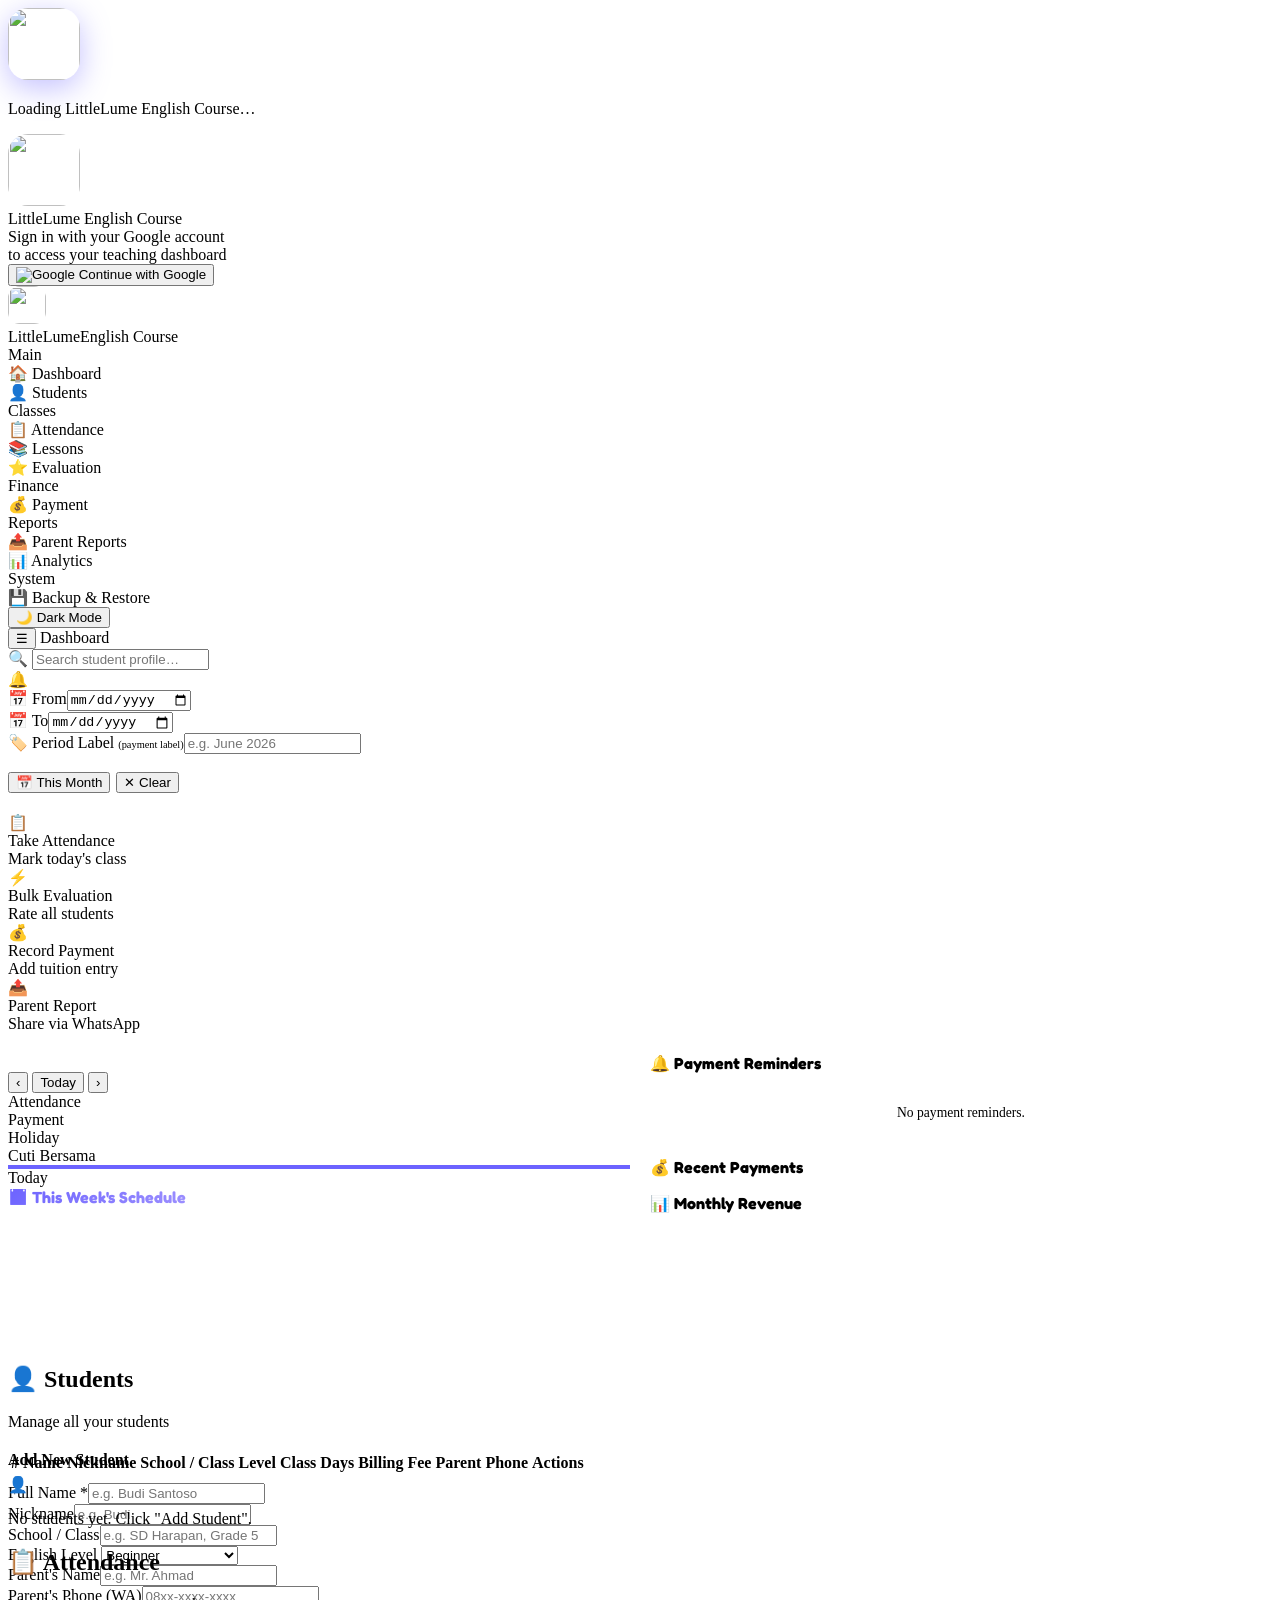
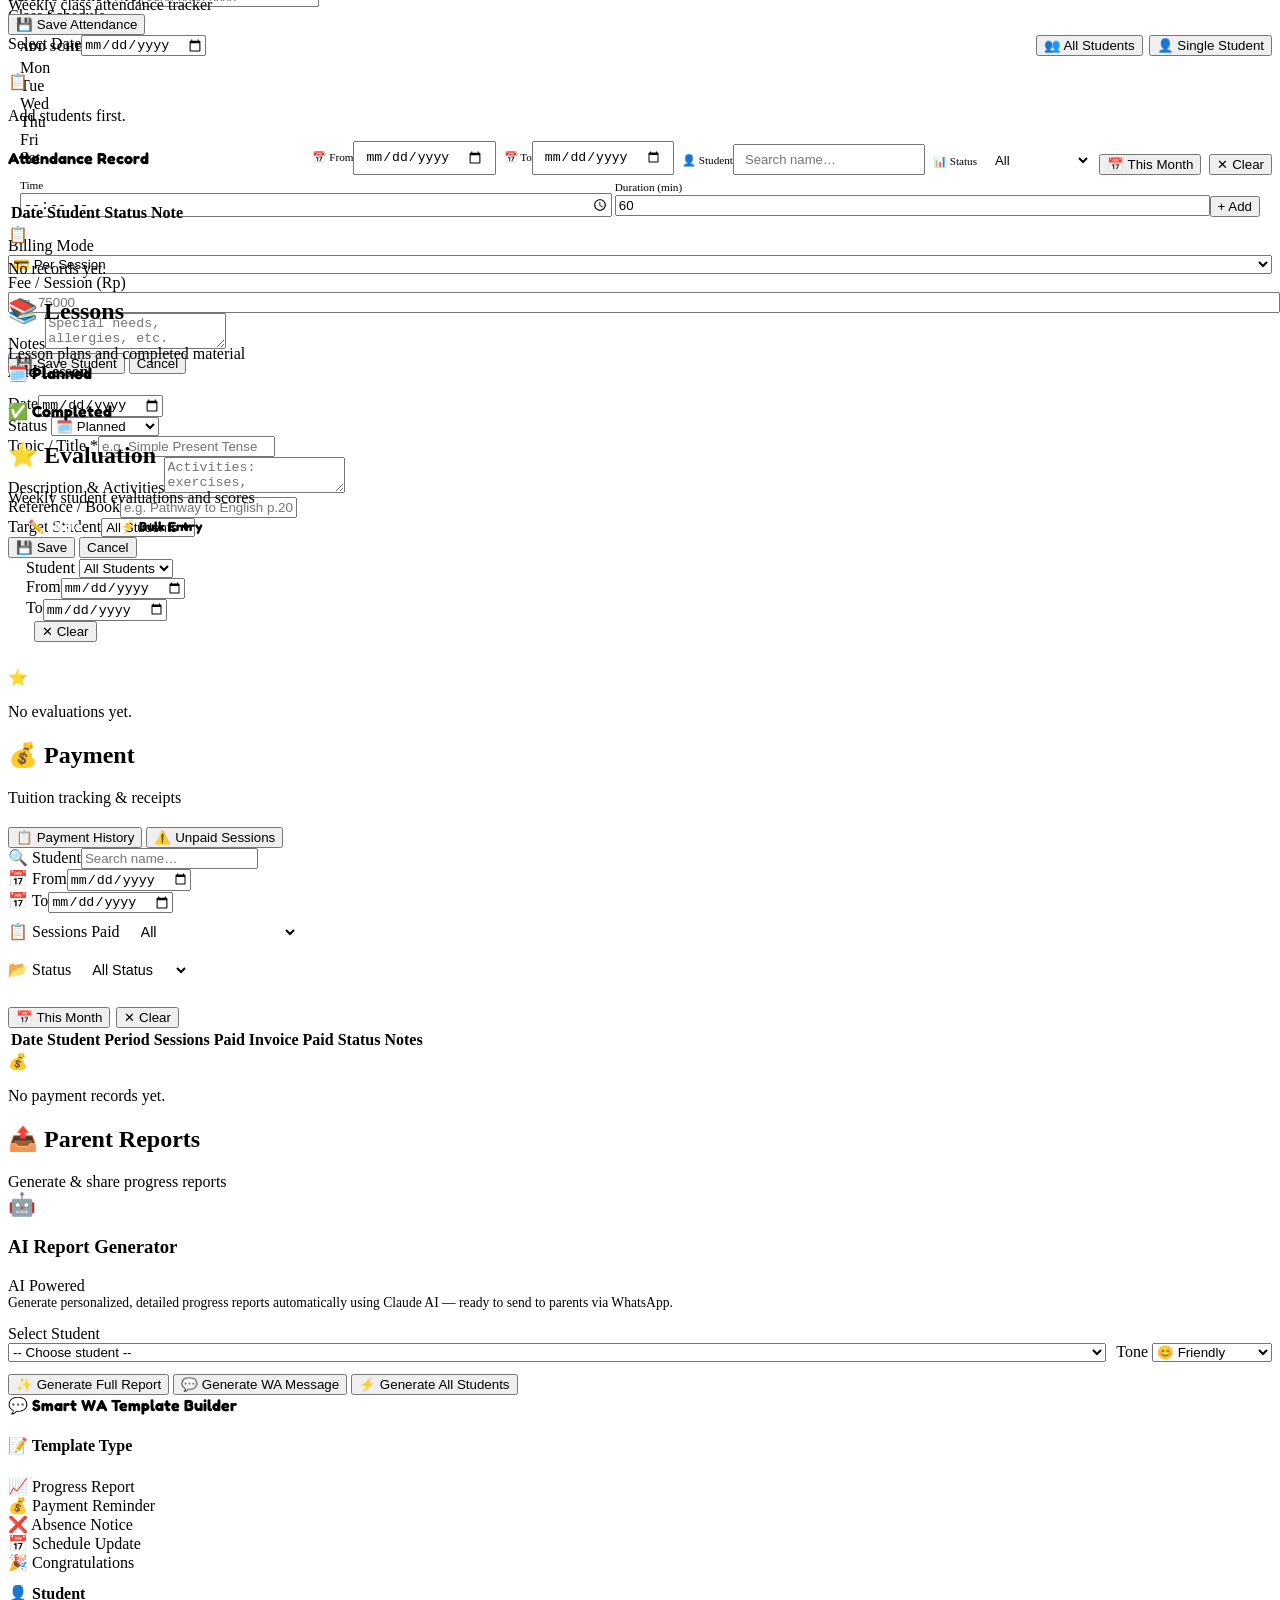
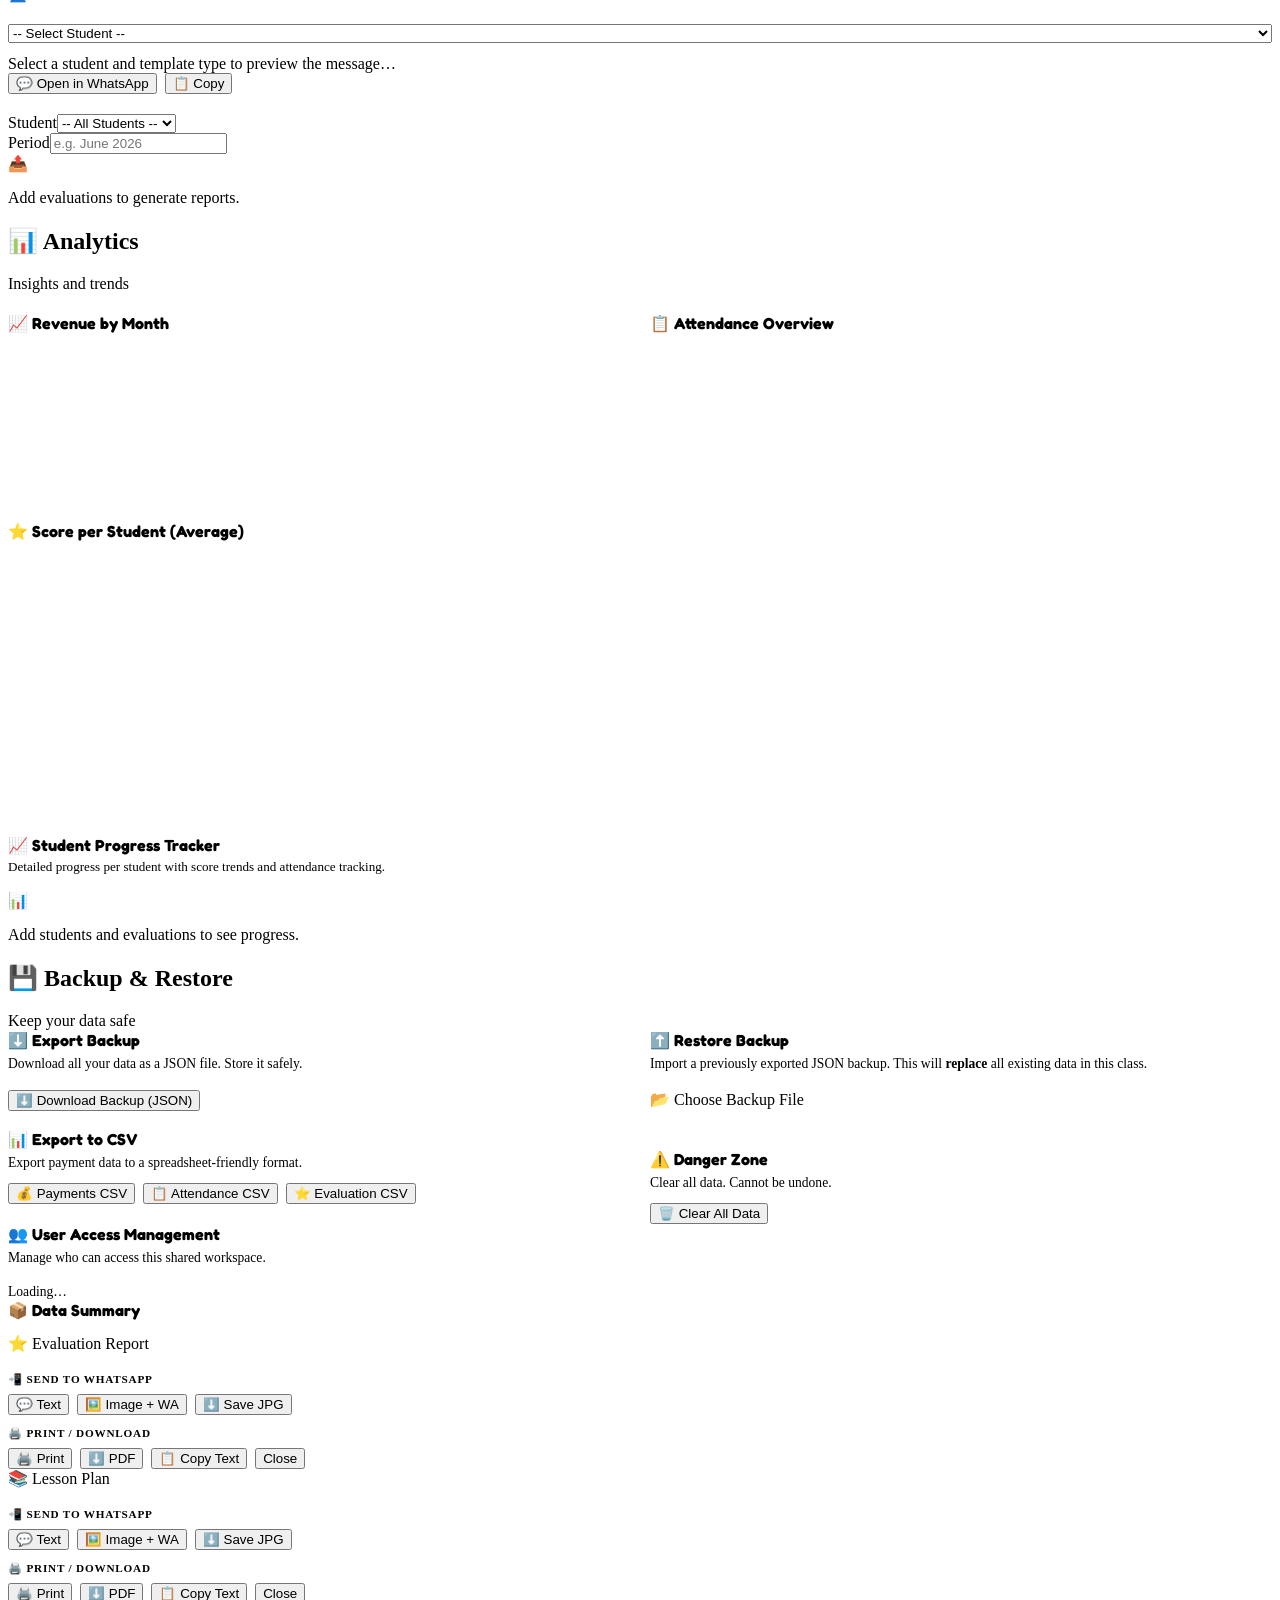
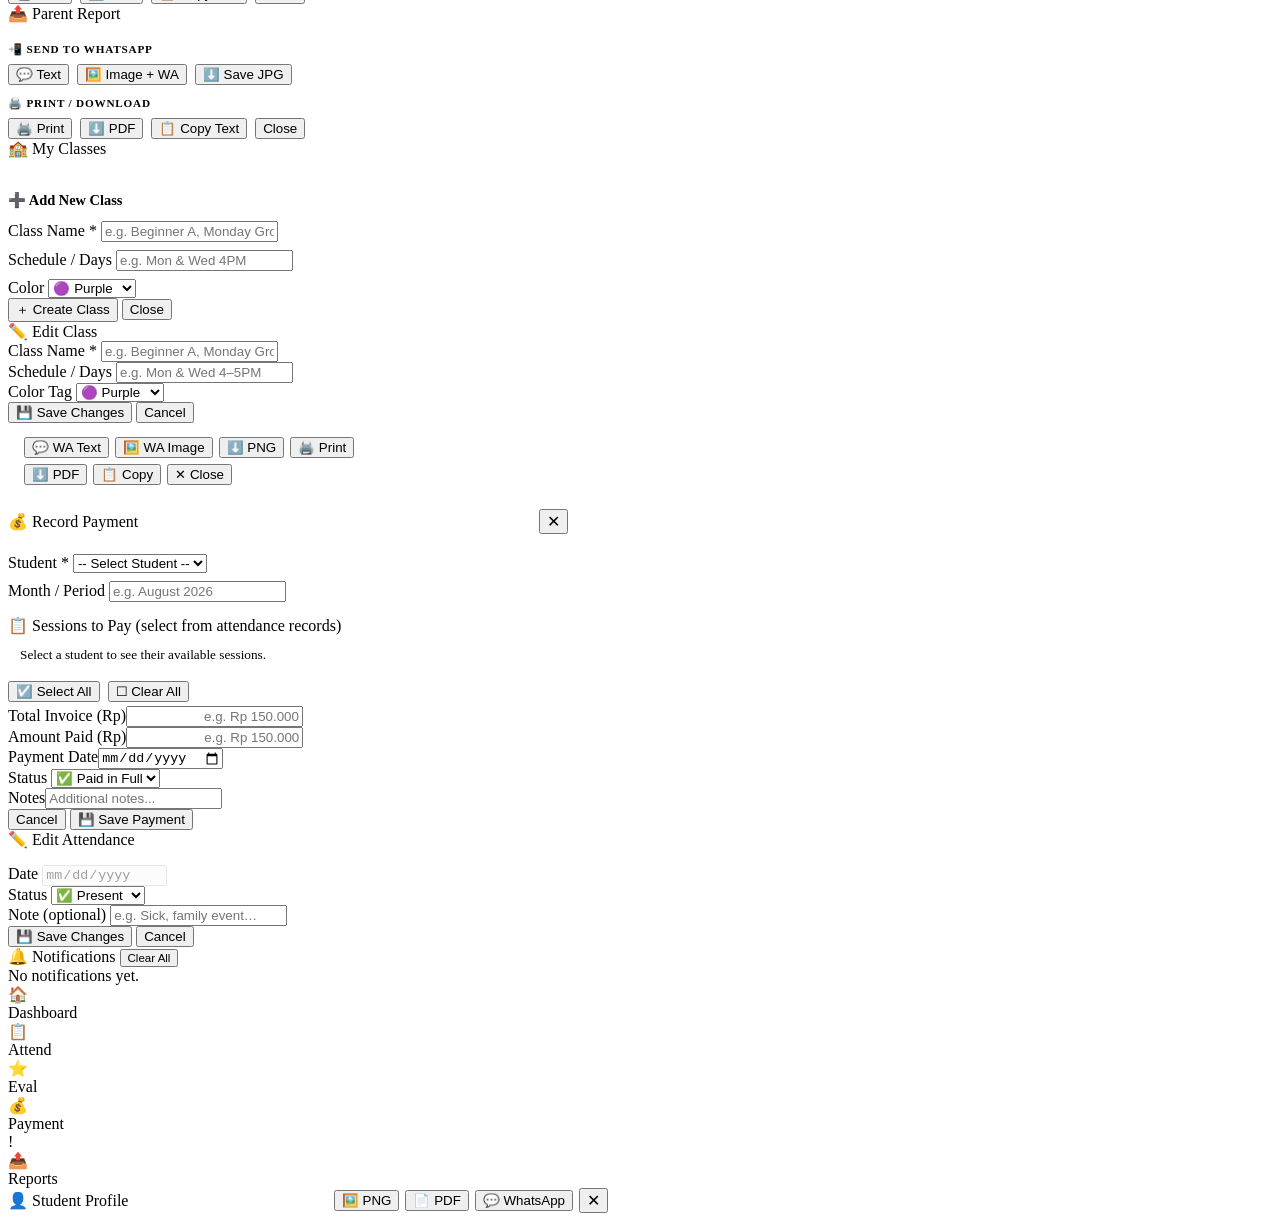
==== index.html @ 8a04143f "update index" ====
<!DOCTYPE html>
<!-- LittleLume v3 | built 2026-08-01 22:21 -->
<html lang="en">
<head>
<meta charset="UTF-8">
<meta name="viewport" content="width=device-width, initial-scale=1.0">
<title>LittleLume English Course</title>
<link rel="manifest" href="manifest.json">
<link rel="icon" type="image/png" sizes="192x192" href="icon-192.png">
<link rel="icon" type="image/png" sizes="512x512" href="icon-512.png">
<link rel="apple-touch-icon" sizes="180x180" href="apple-touch-icon.png">
<meta name="theme-color" content="#6c63ff">
<meta name="apple-mobile-web-app-capable" content="yes">
<meta name="apple-mobile-web-app-status-bar-style" content="default">
<meta name="apple-mobile-web-app-title" content="LittleLume">
<meta name="mobile-web-app-capable" content="yes">
<meta name="application-name" content="LittleLume English Course">
<link href="https://fonts.googleapis.com/css2?family=Plus+Jakarta+Sans:wght@400;500;600;700;800&family=Fredoka One:wght@700;800&display=swap" rel="stylesheet">
<link rel="stylesheet" href="css/styles.css">
<script src="https://cdnjs.cloudflare.com/ajax/libs/html2canvas/1.4.1/html2canvas.min.js"></script>
<script src="https://cdnjs.cloudflare.com/ajax/libs/Chart.js/4.4.1/chart.umd.min.js"></script>
<script src="https://cdnjs.cloudflare.com/ajax/libs/jspdf/2.5.1/jspdf.umd.min.js"></script>
<!-- Firebase v10 CDN (compat mode = no bundler needed) -->
<script src="https://www.gstatic.com/firebasejs/10.12.2/firebase-app-compat.js"></script>
<script src="https://www.gstatic.com/firebasejs/10.12.2/firebase-auth-compat.js"></script>
<script src="https://www.gstatic.com/firebasejs/10.12.2/firebase-firestore-compat.js"></script>
</head>
<body data-theme="dark">

<!-- ══ LOADING SCREEN ══ -->
<div id="loading-screen">
  <img src="https://raw.githubusercontent.com/reyhanlabs/bunrey-course/refs/heads/main/favicon.ico" style="width:72px;height:72px;border-radius:20px;object-fit:cover;box-shadow:0 8px 30px rgba(108,99,255,0.4)">
  <div class="spin"></div>
  <p>Loading LittleLume English Course…</p>
</div>

<!-- ══ LOGIN SCREEN ══ -->
<div id="login-screen">
  <div class="login-box">
    <div class="login-mark" style="background:none;padding:0;overflow:hidden"><img src="https://raw.githubusercontent.com/reyhanlabs/bunrey-course/refs/heads/main/favicon.ico" style="width:72px;height:72px;object-fit:cover;border-radius:20px"></div>
    <div class="login-title">LittleLume English Course</div>
    <div class="login-sub">Sign in with your Google account<br>to access your teaching dashboard</div>
    <button class="btn-google" onclick="signInGoogle()">
      <img src="https://www.gstatic.com/firebasejs/ui/2.0.0/images/auth/google.svg" alt="Google">
      Continue with Google
    </button>
    <div class="login-err" id="login-err"></div>
  </div>
</div>

<!-- SIDEBAR BACKDROP (mobile) -->
<div id="sidebar-backdrop" onclick="closeSidebar()"></div>

<!-- SIDEBAR -->
<nav id="sidebar">
  <div class="sb-logo">
    <div class="mark" style="background:none;padding:0;overflow:hidden"><img src="https://raw.githubusercontent.com/reyhanlabs/bunrey-course/refs/heads/main/favicon.ico" style="width:38px;height:38px;object-fit:cover;border-radius:12px"></div>
    <div class="brand">LittleLume<span>English Course</span></div>
  </div>
  <div class="sb-nav">
    <div class="nav-section">Main</div>
    <div class="nav-item active" data-page="dashboard"><span class="ico">🏠</span> Dashboard</div>
    <div class="nav-item" data-page="students"><span class="ico">👤</span> Students</div>
    <div class="nav-section">Classes</div>
    <div class="nav-item" data-page="attendance"><span class="ico">📋</span> Attendance</div>
    <div class="nav-item" data-page="lessons"><span class="ico">📚</span> Lessons</div>
    <div class="nav-item" data-page="evaluation"><span class="ico">⭐</span> Evaluation</div>
    <div class="nav-section">Finance</div>
    <div class="nav-item" data-page="payment"><span class="ico">💰</span> Payment <span class="badge-count" id="unpaid-badge" style="display:none">!</span></div>
    <div class="nav-section">Reports</div>
    <div class="nav-item" data-page="reports"><span class="ico">📤</span> Parent Reports</div>
    <div class="nav-item" data-page="analytics"><span class="ico">📊</span> Analytics</div>
    <div class="nav-section">System</div>
    <div class="nav-item" data-page="backup"><span class="ico">💾</span> Backup & Restore</div>
  </div>
  <div class="sb-footer">
    <button class="dark-toggle" onclick="toggleTheme()">
      <span id="theme-icon">🌙</span> <span id="theme-label">Dark Mode</span>
      <div class="toggle-knob"></div>
    </button>
  </div>
</nav>

<!-- MAIN -->
<div id="main">
  <div class="topbar">
    <button class="hamburger" onclick="toggleSidebar()">☰</button>
    <span class="topbar-title" id="topbar-title">Dashboard</span>
    <div class="topbar-right" id="topbar-actions">
      <!-- Global Search -->
      <div class="global-search" id="global-search-wrap">
        <span class="search-icon">🔍</span>
        <input type="text" id="global-search" placeholder="Search student profile…" oninput="globalSearch(this.value)" onfocus="document.getElementById('global-search-wrap').classList.add('active')" onblur="setTimeout(()=>{closeSearch();document.getElementById('global-search-wrap').classList.remove('active')},200)">
        <div class="search-results" id="search-results"></div>
      </div>
      <!-- Class Switcher -->
      <div class="class-switcher" id="class-switcher" onclick="openModal('modal-classes')" style="display:none" title="Switch class">
        <div class="cs-dot" id="cs-dot"></div>
        <span class="cs-name" id="cs-name">No Class</span>
        <span class="cs-arrow">▼</span>
      </div>
      <!-- Notification Bell -->
      <div class="notif-btn" id="notif-btn" onclick="toggleNotifPanel()" title="Notifications">
        🔔
        <div class="notif-dot" id="notif-dot"></div>
      </div>
      <div id="sync-status" style="display:none"><span class="sync-dot" id="sync-dot"></span><span id="sync-label">Synced</span></div>
      <div class="user-chip" id="user-chip" onclick="signOutUser()" title="Sign out" style="display:none">
        <img class="user-avatar" id="user-avatar" src="" alt="U">
        <span id="user-name">Me</span>
      </div>
    </div>
  </div>
  <div class="page-content">

    <!-- ══════════════════ DASHBOARD ══════════════════ -->
    <div class="page active" id="page-dashboard">
      <!-- Period Filter -->
      <div class="filter-bar" style="margin-bottom:20px">
        <div class="form-group"><label>📅 From</label><input type="date" id="dash-dari" onchange="renderDashboard()"></div>
        <div class="form-group"><label>📅 To</label><input type="date" id="dash-sampai" onchange="renderDashboard()"></div>
        <div class="form-group"><label title="Filter by payment period label, e.g. 'June 2026'">🏷️ Period Label <span style="font-size:0.65rem;color:var(--muted);font-weight:500">(payment label)</span></label><input type="text" id="dash-periode" placeholder="e.g. June 2026" oninput="renderDashboard()"></div>
        <div class="form-group" style="justify-content:flex-end"><label>&nbsp;</label>
          <div style="display:flex;gap:6px">
            <button class="btn sm" onclick="setCurrentMonthDashFilter()" title="Set filter to current month" style="white-space:nowrap">📅 This Month</button>
            <button class="btn sm" onclick="clearDashFilter()">✕ Clear</button>
          </div>
        </div>
      </div>

      <!-- Quick Actions -->
      <div class="quick-actions">
        <div class="quick-action qa-attendance" onclick="navigate('attendance')">
          <div class="qa-icon">📋</div>
          <div class="qa-label">Take Attendance</div>
          <div class="qa-sub">Mark today's class</div>
        </div>
        <div class="quick-action qa-eval" onclick="navigate('evaluation');switchEvalTab('bulk')">
          <div class="qa-icon">⚡</div>
          <div class="qa-label">Bulk Evaluation</div>
          <div class="qa-sub">Rate all students</div>
        </div>
        <div class="quick-action qa-payment" onclick="navigate('payment');openPaymentForm()">
          <div class="qa-icon">💰</div>
          <div class="qa-label">Record Payment</div>
          <div class="qa-sub">Add tuition entry</div>
        </div>
        <div class="quick-action qa-report" onclick="navigate('reports')">
          <div class="qa-icon">📤</div>
          <div class="qa-label">Parent Report</div>
          <div class="qa-sub">Share via WhatsApp</div>
        </div>
      </div>

      <div id="dash-alerts"></div>
      <div class="card-grid card-grid-4" style="margin-bottom:20px" id="dash-stats"></div>

      <!-- Main dashboard grid -->
      <div style="display:grid;grid-template-columns:1fr 1fr;gap:20px;margin-bottom:20px;min-width:0" id="dash-grid">
        <div style="min-width:0;overflow:hidden">
          <!-- Calendar -->
          <div class="cal-wrap">
            <div class="cal-header">
              <h3 id="cal-month-label"></h3>
              <div class="cal-nav">
                <button class="cal-nav-btn" onclick="calNav(-1)">‹</button>
                <button class="cal-today-btn" onclick="calToday()">Today</button>
                <button class="cal-nav-btn" onclick="calNav(1)">›</button>
              </div>
            </div>
            <div class="cal-body">
              <div class="cal-grid" id="cal-grid"></div>
            </div>
            <div class="cal-legend">
              <div class="cal-legend-item"><div class="cal-legend-dot" style="background:var(--green)"></div>Attendance</div>
              <div class="cal-legend-item"><div class="cal-legend-dot" style="background:var(--yellow)"></div>Payment</div>
              <div class="cal-legend-item"><div class="cal-legend-dot" style="background:var(--red)"></div>Holiday</div>
              <div class="cal-legend-item"><div class="cal-legend-dot" style="background:var(--orange)"></div>Cuti Bersama</div>
              <div class="cal-legend-item"><div class="cal-legend-dot" style="background:#fff;border:2px solid #6c63ff"></div>Today</div>
            </div>
            <div class="cal-holiday-info" id="cal-holiday-info"></div>
          </div>
          <!-- Weekly Schedule -->
          <div class="card" style="margin-bottom:0;border-top:3px solid var(--accent)">
            <div style="display:flex;align-items:center;justify-content:space-between;margin-bottom:12px">
              <div style="font-family:'Fredoka One',sans-serif;font-weight:800;background:linear-gradient(135deg,#6c63ff,#9c8fff);-webkit-background-clip:text;-webkit-text-fill-color:transparent">📅 This Week's Schedule</div>
              <div style="font-size:0.72rem;color:var(--muted);font-weight:600" id="week-range-label"></div>
            </div>
            <div class="week-grid" id="dash-week-grid"></div>
            <div id="dash-schedule" style="display:none"></div>
          </div>
        </div>
        <div>
          <!-- Payment Reminders -->
          <div class="card" style="margin-bottom:20px;border-top:3px solid var(--red)">
            <div style="font-family:'Fredoka One',sans-serif;font-weight:800;margin-bottom:16px;display:flex;align-items:center;justify-content:space-between">
              <span>🔔 Payment Reminders</span>
              <span class="chip chip-red" id="reminder-count" style="display:none"></span>
            </div>
            <div id="dash-reminders"><div style="color:var(--muted);font-size:0.85rem;text-align:center;padding:16px">No payment reminders.</div></div>
          </div>
          <!-- Recent Payments -->
          <div class="card" style="border-top:3px solid var(--green)">
            <div style="font-family:'Fredoka One',sans-serif;font-weight:800;margin-bottom:16px">💰 Recent Payments</div>
            <div id="dash-payments"></div>
          </div>
          <!-- Monthly Revenue -->
          <div class="card" style="border-top:3px solid var(--purple)">
            <div style="font-family:'Fredoka One',sans-serif;font-weight:800;margin-bottom:12px">📊 Monthly Revenue</div>
            <div class="chart-box" style="height:120px"><canvas id="chart-revenue"></canvas></div>
          </div>
        </div>
      </div>
    </div>

    <!-- ══════════════════ STUDENTS ══════════════════ -->
    <div class="page" id="page-students">
      <div class="sec-hd">
        <div><h2>👤 Students</h2><div class="sub">Manage all your students</div></div>
      </div>
      <div class="card-grid card-grid-4" id="student-stats" style="margin-bottom:20px"></div>
      <div class="card">
        <div class="form-panel hidden" id="form-student" style="max-height:0">
          <div style="font-weight:800;font-size:1rem;margin-bottom:14px" id="form-student-title">Add New Student</div>
          <input type="hidden" id="s-id">
          <div class="form-row">
            <div class="form-group"><label>Full Name *</label><input type="text" id="s-nama" placeholder="e.g. Budi Santoso"></div>
            <div class="form-group"><label>Nickname</label><input type="text" id="s-nick" placeholder="e.g. Budi"></div>
          </div>
          <div class="form-row">
            <div class="form-group"><label>School / Class</label><input type="text" id="s-kelas" placeholder="e.g. SD Harapan, Grade 5"></div>
            <div class="form-group"><label>English Level</label>
              <select id="s-level">
                <option value="Beginner">Beginner</option><option value="Elementary">Elementary</option>
                <option value="Intermediate">Intermediate</option><option value="Upper-Intermediate">Upper-Intermediate</option>
                <option value="Advanced">Advanced</option>
              </select>
            </div>
          </div>
          <div class="form-row">
            <div class="form-group"><label>Parent's Name</label><input type="text" id="s-namaOrtu" placeholder="e.g. Mr. Ahmad"></div>
            <div class="form-group"><label>Parent's Phone (WA)</label><input type="text" id="s-hp" placeholder="08xx-xxxx-xxxx"></div>
          </div>
          <div class="form-row">
            <div class="form-group" style="flex:2">
              <label>Class Schedule</label>
              <div style="background:var(--bg3);border:1px solid var(--border);border-radius:10px;padding:12px;margin-top:4px">
                <!-- Existing schedule entries -->
                <div id="sched-entries"></div>
                <!-- Add new slot -->
                <div style="margin-bottom:8px">
                  <div style="font-size:0.72rem;font-weight:700;color:var(--muted);margin-bottom:6px;text-transform:uppercase;letter-spacing:0.5px">Add Schedule Slot</div>
                  <div class="day-picker" id="sched-day-picker">
                    <div class="day-btn" data-day="Monday"    onclick="toggleDay(this)">Mon</div>
                    <div class="day-btn" data-day="Tuesday"   onclick="toggleDay(this)">Tue</div>
                    <div class="day-btn" data-day="Wednesday" onclick="toggleDay(this)">Wed</div>
                    <div class="day-btn" data-day="Thursday"  onclick="toggleDay(this)">Thu</div>
                    <div class="day-btn" data-day="Friday"    onclick="toggleDay(this)">Fri</div>
                    <div class="day-btn" data-day="Saturday"  onclick="toggleDay(this)">Sat</div>
                  </div>
                  <div style="display:flex;gap:8px;margin-top:8px;align-items:center">
                    <div class="form-group" style="margin:0;flex:1"><label style="font-size:0.7rem">Time</label><input type="time" id="sched-jam" style="width:100%"></div>
                    <div class="form-group" style="margin:0;flex:1"><label style="font-size:0.7rem">Duration (min)</label><input type="number" id="sched-durasi" value="60" min="15" step="15" style="width:100%"></div>
                    <div style="padding-top:20px"><button class="btn sm primary" onclick="addScheduleSlot()">+ Add</button></div>
                  </div>
                </div>
              </div>
            </div>
            <div class="form-group">
              <label>Billing Mode</label>
              <select id="s-billingtype" onchange="onBillingTypeChange()" style="width:100%">
                <option value="per_session">💳 Per Session</option>
                <option value="monthly">📅 Monthly (flat)</option>
              </select>
              <div id="billing-lock-hint" style="display:none;margin-top:6px;padding:8px 12px;border-radius:8px;background:rgba(255,179,71,0.12);border:1px solid rgba(255,179,71,0.3);font-size:0.78rem;color:var(--yellow);font-weight:600">
                🔒 Billing mode is locked. This student has payment records — delete all payments first to change it.
              </div>
            </div>
          </div>
          <div class="form-row">
            <div class="form-group">
              <label id="lbl-s-fee">Fee / Session (Rp)</label>
              <input type="number" id="s-fee" placeholder="e.g. 75000" min="0" style="width:100%">
            </div>
            <div class="form-group" id="grp-monthly-fee" style="display:none">
              <label>Monthly Fee (Rp) <span style="font-weight:400;color:var(--muted);font-size:0.75rem">— flat monthly rate</span></label>
              <input type="number" id="s-feemonthly" placeholder="e.g. 300000" min="0" style="width:100%">
              <div style="font-size:0.73rem;color:var(--muted);margin-top:3px">Charged once per month, covering all sessions in that month.</div>
            </div>
          </div>
          <div class="form-group"><label>Notes</label><textarea id="s-catatan" placeholder="Special needs, allergies, etc."></textarea></div>
          <div class="btn-row">
            <button class="btn primary" onclick="saveStudent()">💾 Save Student</button>
            <button class="btn" onclick="closeStudentForm()">Cancel</button>
          </div>
          <hr style="border:none;border-top:1px solid var(--border);margin:20px 0">
        </div>
        <div class="tbl-wrap">
          <table>
            <thead><tr>
              <th>#</th><th>Name</th><th>Nickname</th><th>School / Class</th>
              <th>Level</th><th>Class Days</th><th>Billing</th><th>Fee</th><th>Parent</th><th>Phone</th><th>Actions</th>
            </tr></thead>
            <tbody id="tbody-students"></tbody>
          </table>
        </div>
        <div class="empty" id="empty-students"><div class="ei">👤</div><p>No students yet. Click "Add Student".</p></div>
      </div>
    </div>

    <!-- ══════════════════ ATTENDANCE ══════════════════ -->
    <div class="page" id="page-attendance">
      <div class="sec-hd">
        <div><h2>📋 Attendance</h2><div class="sub">Weekly class attendance tracker</div></div>
        <button class="btn primary" onclick="saveAbsensi()">💾 Save Attendance</button>
      </div>
      <div class="card" style="display:flex;align-items:center;gap:14px;flex-wrap:wrap;margin-bottom:16px">
        <div class="form-group" style="margin:0;flex:1;min-width:160px"><label>Select Date</label><input type="date" id="absen-date" onchange="loadAbsensi()"></div>
        <div style="font-size:0.82rem;color:var(--muted);font-weight:600" id="week-label"></div>
        <div id="sched-hint" style="font-size:0.78rem;color:var(--accent);font-weight:700;display:none">📅 <span id="sched-hint-text"></span> scheduled today</div>
        <!-- Mode toggle -->
        <div style="display:flex;gap:6px;margin-left:auto">
          <button id="att-mode-all" class="btn sm primary" onclick="setAttMode('all')">👥 All Students</button>
          <button id="att-mode-single" class="btn sm" onclick="setAttMode('single')">👤 Single Student</button>
        </div>
      </div>

      <!-- SINGLE STUDENT PANEL -->
      <div id="single-att-panel" class="card" style="display:none;margin-bottom:16px;border:1.5px solid var(--teal)">
        <div style="font-family:'Fredoka One',sans-serif;font-weight:800;color:var(--teal);margin-bottom:14px;font-size:0.95rem">
          👤 Single Student Attendance
          <span style="font-size:0.72rem;font-weight:600;background:rgba(0,201,167,0.15);color:var(--teal);border-radius:20px;padding:2px 10px;margin-left:6px">Bisa tanggal mendatang</span>
        </div>
        <div class="form-row" style="margin-bottom:12px">
          <div class="form-group" style="margin-bottom:0">
            <label>Siswa *</label>
            <select id="single-att-siswa" onchange="onSingleAttSiswaChange()">
              <option value="">-- Pilih Siswa --</option>
            </select>
          </div>
          <div class="form-group" style="margin-bottom:0">
            <label>Tanggal *</label>
            <input type="date" id="single-att-tanggal" onchange="onSingleAttSiswaChange()">
          </div>
          <div class="form-group" style="margin-bottom:0">
            <label>Status *</label>
            <select id="single-att-status">
              <option value="Hadir">✅ Present</option>
              <option value="Izin">📝 Excused</option>
              <option value="Alpha">❌ Absent</option>
            </select>
          </div>
          <div class="form-group" style="margin-bottom:0">
            <label>Catatan</label>
            <input type="text" id="single-att-ket" placeholder="Opsional…">
          </div>
        </div>
        <div id="single-att-info" style="font-size:0.8rem;color:var(--muted);margin-bottom:10px"></div>
        <div class="btn-row" style="margin:0">
          <button class="btn primary" onclick="saveSingleAtt()">💾 Simpan</button>
          <button class="btn" onclick="setAttMode('all')">Cancel</button>
        </div>
      </div>

      <div class="card" id="all-att-grid-card">
        <div class="absen-grid" id="absen-grid"><div class="empty"><div class="ei">📋</div><p>Add students first.</p></div></div>
      </div>
      <div class="card">
        <div style="display:flex;align-items:center;justify-content:space-between;flex-wrap:wrap;gap:10px;margin-bottom:14px">
          <div style="font-family:'Fredoka One',sans-serif;font-weight:800">Attendance Record</div>
          <div style="display:flex;gap:8px;flex-wrap:wrap;align-items:flex-end">
            <div class="form-group" style="margin:0;min-width:120px"><label style="font-size:0.7rem">📅 From</label><input type="date" id="att-f-dari" onchange="renderAttendance()" style="padding:6px 10px;font-size:0.82rem"></div>
            <div class="form-group" style="margin:0;min-width:120px"><label style="font-size:0.7rem">📅 To</label><input type="date" id="att-f-sampai" onchange="renderAttendance()" style="padding:6px 10px;font-size:0.82rem"></div>
            <div class="form-group" style="margin:0;min-width:130px"><label style="font-size:0.7rem">👤 Student</label><input type="text" id="att-f-nama" placeholder="Search name…" oninput="renderAttendance()" style="padding:6px 10px;font-size:0.82rem"></div>
            <div class="form-group" style="margin:0"><label style="font-size:0.7rem">📊 Status</label>
              <select id="att-f-status" onchange="renderAttendance()" style="padding:6px 10px;font-size:0.82rem;border-radius:9px;border:1px solid var(--border);background:var(--bg3);color:var(--text)">
                <option value="">All</option>
                <option value="Hadir">✅ Present</option>
                <option value="Izin">📝 Excused</option>
                <option value="Alpha">❌ Absent</option>
              </select>
            </div>
            <button class="btn sm" onclick="setCurrentMonthAttFilter()" title="Show current month only" style="white-space:nowrap">📅 This Month</button>
            <button class="btn sm" onclick="clearAttFilter()" style="margin-bottom:0">✕ Clear</button>
          </div>
        </div>
        <!-- Summary chips -->
        <div id="att-summary" style="display:flex;gap:8px;flex-wrap:wrap;margin-bottom:12px"></div>
        <div class="tbl-wrap">
          <table><thead><tr><th>Date</th><th>Student</th><th>Status</th><th>Note</th><th></th></tr></thead>
          <tbody id="tbody-attendance"></tbody></table>
        </div>
        <div class="empty" id="empty-attendance"><div class="ei">📋</div><p>No records yet.</p></div>
      </div>
    </div>

    <!-- ══════════════════ LESSONS ══════════════════ -->
    <div class="page" id="page-lessons">
      <div class="sec-hd">
        <div><h2>📚 Lessons</h2><div class="sub">Lesson plans and completed material</div></div>
      </div>
      <div class="card">
        <div class="form-panel hidden" id="form-lesson" style="max-height:0">
          <div style="font-weight:800;font-size:1rem;margin-bottom:14px" id="form-lesson-title">Add Lesson</div>
          <input type="hidden" id="m-id">
          <div class="form-row">
            <div class="form-group"><label>Date</label><input type="date" id="m-tanggal"></div>
            <div class="form-group"><label>Status</label>
              <select id="m-status"><option value="Rencana">🗓️ Planned</option><option value="Selesai">✅ Completed</option></select>
            </div>
          </div>
          <div class="form-group"><label>Topic / Title *</label><input type="text" id="m-topik" placeholder="e.g. Simple Present Tense"></div>
          <div class="form-group"><label>Description & Activities</label><textarea id="m-deskripsi" placeholder="Activities: exercises, conversation practice..."></textarea></div>
          <div class="form-row">
            <div class="form-group"><label>Reference / Book</label><input type="text" id="m-sumber" placeholder="e.g. Pathway to English p.20-25"></div>
            <div class="form-group"><label>Target Student</label><select id="m-target"><option value="Semua">All Students</option></select></div>
          </div>
          <div class="btn-row">
            <button class="btn primary" onclick="saveLesson()">💾 Save</button>
            <button class="btn" onclick="closePanel('form-lesson')">Cancel</button>
          </div>
          <hr style="border:none;border-top:1px solid var(--border);margin:20px 0">
        </div>
        <div style="font-family:'Fredoka One',sans-serif;font-weight:800;color:var(--purple);margin-bottom:10px">🗓️ Planned</div>
        <div id="lesson-planned"></div>
        <div style="font-family:'Fredoka One',sans-serif;font-weight:800;color:var(--green);margin:18px 0 10px">✅ Completed</div>
        <div id="lesson-done"></div>
        <div class="empty" id="empty-lessons" style="display:none"><div class="ei">📚</div><p>No lessons yet.</p></div>
      </div>
    </div>

    <!-- ══════════════════ EVALUATION ══════════════════ -->
    <div class="page" id="page-evaluation">
      <div class="sec-hd">
        <div><h2>⭐ Evaluation</h2><div class="sub">Weekly student evaluations and scores</div></div>
        <!-- Tab switcher -->
        <div style="display:flex;gap:6px;background:var(--bg3);padding:4px;border-radius:10px;border:1px solid var(--border)">
          <button id="eval-tab-single" onclick="switchEvalTab('single')" style="padding:7px 16px;border-radius:7px;border:none;font-family:'Fredoka One',sans-serif;font-size:0.82rem;font-weight:700;cursor:pointer;background:var(--accent);color:#fff;transition:all .18s">✏️ Single</button>
          <button id="eval-tab-bulk" onclick="switchEvalTab('bulk')" style="padding:7px 16px;border-radius:7px;border:none;font-family:'Fredoka One',sans-serif;font-size:0.82rem;font-weight:700;cursor:pointer;background:transparent;color:var(--muted);transition:all .18s">⚡ Bulk Entry</button>
        </div>
      </div>

      <!-- SINGLE ENTRY PANEL -->
      <div id="eval-single-panel">
        <!-- Filter bar -->
        <div class="card" style="padding:14px 18px;margin-bottom:12px">
          <div class="eval-filter-bar">
            <div class="form-group"><label>Student</label>
              <select id="eval-filter-siswa" onchange="renderEval()">
                <option value="">All Students</option>
              </select>
            </div>
            <div class="form-group"><label>From</label><input type="date" id="eval-filter-dari" onchange="renderEval()"></div>
            <div class="form-group"><label>To</label><input type="date" id="eval-filter-sampai" onchange="renderEval()"></div>
            <div class="form-group" style="justify-content:flex-end"><label>&nbsp;</label>
              <button class="btn sm" onclick="clearEvalFilter()">✕ Clear</button>
            </div>
          </div>
        </div>

        <!-- Form panel -->
        <div class="card" id="eval-form-card" style="display:none;margin-bottom:12px">
          <div style="font-weight:800;font-size:1rem;margin-bottom:14px;display:flex;align-items:center;justify-content:space-between">
            <span id="form-eval-title">Add Evaluation</span>
            <button class="btn sm icon-only" onclick="closeEvalForm()">✕</button>
          </div>
          <input type="hidden" id="e-id">
          <div class="form-row">
            <div class="form-group"><label>Date *</label><input type="date" id="e-tanggal"></div>
            <div class="form-group"><label>Student *</label><select id="e-siswa"><option value="">-- Select --</option></select></div>
          </div>
          <div class="form-row">
            <div class="form-group"><label>Score (0–100)</label><input type="number" id="e-nilai" placeholder="0–100" min="0" max="100"></div>
            <div class="form-group"><label>Participation</label>
              <select id="e-rating">
                <option value="5">⭐⭐⭐⭐⭐ Excellent</option>
                <option value="4">⭐⭐⭐⭐ Good</option>
                <option value="3">⭐⭐⭐ Average</option>
                <option value="2">⭐⭐ Below Average</option>
                <option value="1">⭐ Passive</option>
              </select>
            </div>
          </div>
          <div class="form-group"><label>Progress / Achievement</label><textarea id="e-progress" placeholder="What has the student mastered this week?"></textarea></div>
          <div class="form-group"><label>Notes & Recommendations</label><textarea id="e-catatan" placeholder="Homework, areas to improve..."></textarea></div>
          <div class="btn-row">
            <button class="btn primary" onclick="saveEval()">💾 Save</button>
            <button class="btn" onclick="closeEvalForm()">Cancel</button>
          </div>
        </div>

        <!-- Card list -->
        <div id="eval-list-wrap">
          <div class="eval-list" id="eval-list"></div>
          <div class="empty" id="empty-eval"><div class="ei">⭐</div><p>No evaluations yet.</p></div>
        </div>
      </div>

      <!-- BULK ENTRY PANEL -->
      <div id="eval-bulk-panel" style="display:none">
        <div class="card" style="margin-bottom:16px">
          <div style="font-weight:800;font-size:1rem;margin-bottom:14px">⚡ Bulk Evaluation — All Students</div>

          <!-- Date & Common Topic -->
          <div class="form-row" style="margin-bottom:12px">
            <div class="form-group" style="margin:0"><label>Evaluation Date *</label><input type="date" id="bulk-tanggal"></div>
            <div class="form-group" style="margin:0"><label>Common Topic / Progress (applied to all blank fields)</label>
              <input type="text" id="bulk-common-progress" placeholder="e.g. Practiced Simple Present Tense — all students completed exercises…">
            </div>
          </div>

          <!-- Templates -->
          <div style="background:var(--bg3);border:1px solid var(--border);border-radius:10px;padding:14px 16px;margin-bottom:14px">
            <div style="font-weight:800;font-size:0.85rem;margin-bottom:10px">📋 Templates</div>
            <div id="bulk-template-list" style="margin-bottom:12px"></div>
            <div style="display:flex;gap:8px;flex-wrap:wrap;align-items:center">
              <input type="text" id="bulk-tpl-name" placeholder="Template name…" style="flex:1;min-width:160px;padding:7px 12px;font-size:0.85rem">
              <button class="btn sm primary" onclick="saveAsTemplate()">💾 Save Current as Template</button>
            </div>
          </div>

          <!-- Quick fill bar -->
          <div style="background:var(--bg3);border:1px solid var(--border);border-radius:10px;padding:12px 16px;margin-bottom:14px;display:flex;gap:10px;flex-wrap:wrap;align-items:center">
            <span style="font-size:0.78rem;font-weight:700;color:var(--muted);white-space:nowrap">⚡ Quick fill all:</span>
            <select id="bulk-fill-rating" style="width:auto;padding:6px 10px;font-size:0.82rem;border-radius:8px;border:1px solid var(--border);background:var(--bg2);color:var(--text)">
              <option value="">— Rating —</option>
              <option value="5">⭐⭐⭐⭐⭐ Excellent</option><option value="4">⭐⭐⭐⭐ Good</option>
              <option value="3">⭐⭐⭐ Average</option><option value="2">⭐⭐ Below Avg</option>
              <option value="1">⭐ Passive</option>
            </select>
            <input type="number" id="bulk-fill-score" placeholder="Score" min="0" max="100"
              style="width:80px;padding:6px 10px;font-size:0.82rem;border-radius:8px;border:1px solid var(--border);background:var(--bg2);color:var(--text)">
            <button class="btn sm primary" onclick="bulkQuickFill()">Apply to All</button>
            <button class="btn sm" onclick="bulkReset()">↺ Reset All</button>
          </div>

          <!-- Progress bar -->
          <div id="bulk-progress-wrap" style="display:none;margin-bottom:14px">
            <div style="display:flex;justify-content:space-between;font-size:0.78rem;color:var(--muted);margin-bottom:5px">
              <span>Filled: <strong id="bulk-filled-count" style="color:var(--green)">0</strong> / <span id="bulk-total-count">0</span> students</span>
              <span id="bulk-skip-count"></span>
            </div>
            <div class="bulk-progress-bar"><div class="bulk-progress-fill" id="bulk-progress-fill" style="width:0%"></div></div>
          </div>

          <!-- Student cards -->
          <div class="bulk-eval-grid" id="bulk-eval-grid">
            <div class="empty"><div class="ei">👤</div><p>No students. Add students first.</p></div>
          </div>

          <!-- Save -->
          <div style="display:flex;align-items:center;gap:16px;margin-top:20px;padding-top:16px;border-top:1px solid var(--border);flex-wrap:wrap">
            <button class="btn primary" style="font-size:1rem;padding:12px 32px" onclick="saveBulkEval()">💾 Save All Evaluations</button>
            <div id="bulk-save-status"></div>
          </div>
        </div>
      </div>
    </div>

    <!-- ══════════════════ PAYMENT ══════════════════ -->
    <div class="page" id="page-payment">
      <div class="sec-hd">
        <div><h2>💰 Payment</h2><div class="sub">Tuition tracking & receipts</div></div>
      </div>
      <div class="card-grid card-grid-4" id="payment-stats" style="margin-bottom:20px"></div>

      <!-- Tab Bar -->
      <div class="pay-tab-bar">
        <button class="pay-tab active" id="ptab-rekap" onclick="switchPayTab('rekap')">📋 Payment History</button>
        <button class="pay-tab" id="ptab-hutang" onclick="switchPayTab('hutang')">⚠️ Unpaid Sessions</button>
      </div>

      <!-- TAB: REKAP PEMBAYARAN -->
      <div id="ptab-panel-rekap">
      <div class="card">
        <!-- Filter bar -->
        <div class="filter-bar">
          <div class="form-group"><label>🔍 Student</label><input type="text" id="f-nama" placeholder="Search name…" oninput="renderPayment()"></div>
          <div class="form-group"><label>📅 From</label><input type="date" id="f-dari" onchange="renderPayment()"></div>
          <div class="form-group"><label>📅 To</label><input type="date" id="f-sampai" onchange="renderPayment()"></div>
          <div class="form-group"><label>📋 Sessions Paid</label>
            <select id="f-sessions" onchange="renderPayment()" style="border-radius:9px;border:1px solid var(--border);background:var(--bg3);color:var(--text);padding:10px 13px;font-size:0.9rem">
              <option value="">All</option>
              <option value="has">Has Sessions</option>
              <option value="none">No Sessions Linked</option>
            </select>
          </div>
          <div class="form-group"><label>📂 Status</label>
            <select id="f-status" onchange="renderPayment()" style="border-radius:9px;border:1px solid var(--border);background:var(--bg3);color:var(--text);padding:10px 13px;font-size:0.9rem">
              <option value="">All Status</option>
              <option value="Lunas">✅ Paid</option>
              <option value="Cicil">⚠️ Partial</option>
              <option value="Belum Bayar">❌ Unpaid</option>
            </select>
          </div>
          <div class="form-group" style="justify-content:flex-end"><label>&nbsp;</label>
            <div style="display:flex;gap:6px">
              <button class="btn sm" onclick="setCurrentMonthFilter()" title="Show current month only">📅 This Month</button>
              <button class="btn sm" onclick="clearPaymentFilter()">✕ Clear</button>
            </div>
          </div>
        </div>
        <div class="tbl-wrap">
          <table><thead><tr>
            <th>Date</th><th>Student</th><th>Period</th><th>Sessions Paid</th>
            <th class="r">Invoice</th><th class="r">Paid</th>
            <th>Status</th><th>Notes</th><th></th>
          </tr></thead>
          <tbody id="tbody-payment"></tbody></table>
        </div>
        <div class="empty" id="empty-payment"><div class="ei">💰</div><p>No payment records yet.</p></div>
        <div id="payment-total-bar" style="display:none;margin-top:14px;padding:12px 16px;background:var(--bg3);border-radius:10px;justify-content:space-between;align-items:center;font-weight:700">
          <span style="color:var(--muted)">Total Collected <span id="payment-filter-tag" style="font-size:0.72rem;color:var(--yellow)"></span></span>
          <span style="font-family:'Fredoka One',sans-serif;font-size:1.3rem;color:var(--green)" id="payment-total-val">Rp 0</span>
        </div>
      </div>
      </div>

      <!-- TAB: HUTANG SESI -->
      <div id="ptab-panel-hutang" style="display:none">
        <div class="card">
          <div style="font-weight:800;font-size:1rem;margin-bottom:4px">⚠️ Unpaid Sessions per Student</div>
          <div style="font-size:0.82rem;color:var(--muted);margin-bottom:16px">Sessions marked as Present that have not been linked to any payment.</div>
          <div class="filter-bar" style="margin-bottom:16px">
            <div class="form-group"><label>🔍 Filter Student</label><input type="text" id="hutang-f-nama" placeholder="Search name…" oninput="renderHutangSesi()"></div>
          </div>
          <div id="hutang-sesi-list"></div>
          <div class="empty" id="empty-hutang"><div class="ei">✅</div><p>All sessions have been paid!</p></div>
        </div>
      </div>

    </div>

    <!-- ══════════════════ REPORTS ══════════════════ -->
    <div class="page" id="page-reports">
      <div class="sec-hd"><div><h2>📤 Parent Reports</h2><div class="sub">Generate & share progress reports</div></div></div>

      <!-- AI Report Generator -->
      <div class="ai-panel">
        <div class="ai-panel-header">
          <div style="font-size:1.4rem">🤖</div>
          <h3>AI Report Generator</h3>
          <span class="ai-badge">AI Powered</span>
        </div>
        <div style="font-size:0.85rem;color:var(--muted);margin-bottom:14px">Generate personalized, detailed progress reports automatically using Claude AI — ready to send to parents via WhatsApp.</div>
        <div style="display:grid;grid-template-columns:1fr auto;gap:10px;margin-bottom:12px;align-items:end">
          <div class="form-group" style="margin:0">
            <label>Select Student</label>
            <select id="ai-student-select" style="width:100%"><option value="">-- Choose student --</option></select>
          </div>
          <div class="form-group" style="margin:0">
            <label>Tone</label>
            <select id="ai-tone" style="width:120px">
              <option value="friendly">😊 Friendly</option>
              <option value="formal">👔 Formal</option>
              <option value="encouraging">🌟 Encouraging</option>
            </select>
          </div>
        </div>
        <div class="ai-toolbar">
          <button class="ai-btn" onclick="aiGenerateReport()">✨ Generate Full Report</button>
          <button class="ai-btn" onclick="aiGenerateWAMessage()">💬 Generate WA Message</button>
          <button class="ai-btn" onclick="aiGenerateAllReports()">⚡ Generate All Students</button>
        </div>
        <div class="ai-output" id="ai-output"></div>
        <div id="ai-output-actions" style="display:none;margin-top:10px;display:none">
          <div style="display:flex;gap:8px;flex-wrap:wrap;margin-top:10px">
            <button class="btn wa" onclick="aiSendWA()">💬 Send via WA</button>
            <button class="btn sm" onclick="navigator.clipboard.writeText(document.getElementById('ai-output').textContent).then(()=>showToast('Copied!','success'))">📋 Copy</button>
            <button class="btn sm" onclick="document.getElementById('ai-output').style.display='none';document.getElementById('ai-output-actions').style.display='none'">✕ Close</button>
          </div>
        </div>
      </div>

      <!-- WA Template Builder -->
      <div class="card" style="margin-bottom:20px">
        <div style="font-family:'Fredoka One',sans-serif;font-weight:800;margin-bottom:14px">💬 Smart WA Template Builder</div>
        <div class="wa-template-box">
          <h4>📝 Template Type</h4>
          <div class="wa-chip-group">
            <div class="wa-chip active" onclick="setWaTemplate('progress')" id="wat-progress">📈 Progress Report</div>
            <div class="wa-chip" onclick="setWaTemplate('payment')" id="wat-payment">💰 Payment Reminder</div>
            <div class="wa-chip" onclick="setWaTemplate('absent')" id="wat-absent">❌ Absence Notice</div>
            <div class="wa-chip" onclick="setWaTemplate('schedule')" id="wat-schedule">📅 Schedule Update</div>
            <div class="wa-chip" onclick="setWaTemplate('congrats')" id="wat-congrats">🎉 Congratulations</div>
          </div>
          <h4 style="margin-top:12px">👤 Student</h4>
          <select id="wat-student" onchange="buildWaTemplate()" style="width:100%;margin-bottom:12px">
            <option value="">-- Select Student --</option>
          </select>
          <div class="wa-preview" id="wa-preview">Select a student and template type to preview the message…</div>
          <div style="display:flex;gap:8px;flex-wrap:wrap">
            <button class="btn wa" onclick="sendWaTemplate()">💬 Open in WhatsApp</button>
            <button class="btn sm" onclick="navigator.clipboard.writeText(document.getElementById('wa-preview').textContent).then(()=>showToast('Copied!','success'))">📋 Copy</button>
          </div>
        </div>
      </div>

      <div class="filter-bar">
        <div class="form-group"><label>Student</label><select id="r-siswa" onchange="renderReports()"><option value="">-- All Students --</option></select></div>
        <div class="form-group"><label>Period</label><input type="text" id="r-periode" placeholder="e.g. June 2026" oninput="renderReports()"></div>
      </div>
      <div id="report-list"></div>
      <div class="empty" id="empty-reports"><div class="ei">📤</div><p>Add evaluations to generate reports.</p></div>
    </div>

    <!-- ══════════════════ ANALYTICS ══════════════════ -->
    <div class="page" id="page-analytics">
      <div class="sec-hd"><div><h2>📊 Analytics</h2><div class="sub">Insights and trends</div></div></div>

      <!-- KPI Summary Row -->
      <div class="analytics-kpi-grid" id="analytics-kpis" style="margin-bottom:20px"></div>

      <div style="display:grid;grid-template-columns:1fr 1fr;gap:20px;margin-bottom:20px">
        <div class="card">
          <div style="font-family:'Fredoka One',sans-serif;font-weight:800;margin-bottom:14px">📈 Revenue by Month</div>
          <div class="chart-box"><canvas id="chart-rev2"></canvas></div>
        </div>
        <div class="card">
          <div style="font-family:'Fredoka One',sans-serif;font-weight:800;margin-bottom:14px">📋 Attendance Overview</div>
          <div class="chart-box"><canvas id="chart-attend"></canvas></div>
        </div>
      </div>
      <div class="card" style="margin-bottom:20px">
        <div style="font-family:'Fredoka One',sans-serif;font-weight:800;margin-bottom:14px">⭐ Score per Student (Average)</div>
        <div class="chart-box" style="height:260px"><canvas id="chart-scores"></canvas></div>
      </div>

      <!-- Per-Student Progress Tracker -->
      <div class="card">
        <div style="font-family:'Fredoka One',sans-serif;font-weight:800;margin-bottom:4px">📈 Student Progress Tracker</div>
        <div style="font-size:0.82rem;color:var(--muted);margin-bottom:16px">Detailed progress per student with score trends and attendance tracking.</div>
        <div id="progress-tracker-grid"></div>
        <div class="empty" id="empty-progress-tracker"><div class="ei">📊</div><p>Add students and evaluations to see progress.</p></div>
      </div>
    </div>

    <!-- ══════════════════ BACKUP ══════════════════ -->
    <div class="page" id="page-backup">
      <div class="sec-hd"><div><h2>💾 Backup & Restore</h2><div class="sub">Keep your data safe</div></div></div>
      <div style="display:grid;grid-template-columns:1fr 1fr;gap:20px">
        <div class="card">
          <div style="font-family:'Fredoka One',sans-serif;font-weight:800;margin-bottom:6px">⬇️ Export Backup</div>
          <div style="font-size:0.85rem;color:var(--muted);margin-bottom:18px">Download all your data as a JSON file. Store it safely.</div>
          <button class="btn primary" onclick="exportBackup()">⬇️ Download Backup (JSON)</button>
          <div style="margin-top:14px">
            <div style="font-family:'Fredoka One',sans-serif;font-weight:800;margin-bottom:6px;margin-top:18px">📊 Export to CSV</div>
            <div style="font-size:0.85rem;color:var(--muted);margin-bottom:12px">Export payment data to a spreadsheet-friendly format.</div>
            <div style="display:flex;gap:8px;flex-wrap:wrap">
              <button class="btn success" onclick="exportCSV('bayar')">💰 Payments CSV</button>
              <button class="btn success" onclick="exportCSV('absensi')">📋 Attendance CSV</button>
              <button class="btn success" onclick="exportCSV('evaluasi')">⭐ Evaluation CSV</button>
            </div>
          </div>
        </div>
        <div class="card">
          <div style="font-family:'Fredoka One',sans-serif;font-weight:800;margin-bottom:6px">⬆️ Restore Backup</div>
          <div style="font-size:0.85rem;color:var(--muted);margin-bottom:18px">Import a previously exported JSON backup. This will <strong style="color:var(--red)">replace</strong> all existing data in this class.</div>
          <label for="restore-file" class="btn" style="cursor:pointer">📂 Choose Backup File</label>
          <input type="file" id="restore-file" accept=".json" style="display:none" onchange="importBackup(event)">
          <div id="restore-status" style="margin-top:12px;font-size:0.85rem;color:var(--muted)"></div>
          <hr style="border:none;border-top:1px solid var(--border);margin:20px 0">
          <div style="font-family:'Fredoka One',sans-serif;font-weight:800;color:var(--red);margin-bottom:6px">⚠️ Danger Zone</div>
          <div style="font-size:0.85rem;color:var(--muted);margin-bottom:12px">Clear all data. Cannot be undone.</div>
          <button class="btn danger" onclick="clearAllData()">🗑️ Clear All Data</button>
        </div>
      </div>
      <div class="card" style="margin-top:0">
        <div style="font-family:'Fredoka One',sans-serif;font-weight:800;margin-bottom:6px">👥 User Access Management</div>
        <div style="font-size:0.85rem;color:var(--muted);margin-bottom:16px">Manage who can access this shared workspace.</div>
        <div id="access-panel"><span style="color:var(--muted);font-size:0.85rem">Loading…</span></div>
      </div>
      <div class="card" style="margin-top:0">
        <div style="font-family:'Fredoka One',sans-serif;font-weight:800;margin-bottom:14px">📦 Data Summary</div>
        <div id="backup-summary"></div>
      </div>
    </div>

  </div><!-- /page-content -->
</div><!-- /main -->

<!-- ══ SHARED RENDER PANEL for image export ══ -->
<div id="doc-render-panel" style="position:fixed;left:-9999px;top:0;width:560px;background:#fff;padding:32px;font-family:'Fredoka One',Arial,sans-serif;color:#1a1f36;z-index:-1;"></div>
<!-- ══ RECEIPT RENDER PANEL ══ -->
<div id="receipt-render-panel"></div>
<!-- ══ STUDENT PROFILE RENDER PANEL ══ -->
<div id="sp-render-panel"></div>

<!-- ══ MODAL: EVAL PRINT ══ -->
<div class="overlay" id="modal-eval-print">
  <div class="modal modal-sm">
    <div class="modal-title">⭐ Evaluation Report</div>
    <div id="eval-print-content"></div>
    <div style="margin-top:20px">
      <div style="font-size:0.7rem;font-weight:700;color:var(--muted);text-transform:uppercase;letter-spacing:0.8px;margin-bottom:8px">📲 Send to WhatsApp</div>
      <div style="display:flex;gap:8px;flex-wrap:wrap;margin-bottom:12px">
        <button class="btn wa sm" onclick="docWaText('eval')">💬 Text</button>
        <button class="btn wa2 sm" onclick="docWaImage('eval')">🖼️ Image + WA</button>
        <button class="btn wa3 sm" onclick="docDownloadJPG('eval')">⬇️ Save JPG</button>
      </div>
      <div style="font-size:0.7rem;font-weight:700;color:var(--muted);text-transform:uppercase;letter-spacing:0.8px;margin-bottom:8px">🖨️ Print / Download</div>
      <div style="display:flex;gap:8px;flex-wrap:wrap">
        <button class="btn sm" onclick="docPrint('eval')">🖨️ Print</button>
        <button class="btn sm primary" onclick="docDownloadPDF('eval')">⬇️ PDF</button>
        <button class="btn sm success" onclick="docCopyText('eval')">📋 Copy Text</button>
        <button class="btn sm" onclick="closeModal('modal-eval-print')">Close</button>
      </div>
      <div id="doc-status-eval" style="display:none;font-size:0.82rem;font-weight:600;margin-top:10px;padding:10px 14px;border-radius:8px;background:var(--bg3);color:var(--muted)"></div>
    </div>
  </div>
</div>

<!-- ══ MODAL: LESSON PRINT ══ -->
<div class="overlay" id="modal-lesson-print">
  <div class="modal modal-sm">
    <div class="modal-title">📚 Lesson Plan</div>
    <div id="lesson-print-content"></div>
    <div style="margin-top:20px">
      <div style="font-size:0.7rem;font-weight:700;color:var(--muted);text-transform:uppercase;letter-spacing:0.8px;margin-bottom:8px">📲 Send to WhatsApp</div>
      <div style="display:flex;gap:8px;flex-wrap:wrap;margin-bottom:12px">
        <button class="btn wa sm" onclick="docWaText('lesson')">💬 Text</button>
        <button class="btn wa2 sm" onclick="docWaImage('lesson')">🖼️ Image + WA</button>
        <button class="btn wa3 sm" onclick="docDownloadJPG('lesson')">⬇️ Save JPG</button>
      </div>
      <div style="font-size:0.7rem;font-weight:700;color:var(--muted);text-transform:uppercase;letter-spacing:0.8px;margin-bottom:8px">🖨️ Print / Download</div>
      <div style="display:flex;gap:8px;flex-wrap:wrap">
        <button class="btn sm" onclick="docPrint('lesson')">🖨️ Print</button>
        <button class="btn sm primary" onclick="docDownloadPDF('lesson')">⬇️ PDF</button>
        <button class="btn sm success" onclick="docCopyText('lesson')">📋 Copy Text</button>
        <button class="btn sm" onclick="closeModal('modal-lesson-print')">Close</button>
      </div>
      <div id="doc-status-lesson" style="display:none;font-size:0.82rem;font-weight:600;margin-top:10px;padding:10px 14px;border-radius:8px;background:var(--bg3);color:var(--muted)"></div>
    </div>
  </div>
</div>

<!-- ══ MODAL: REPORT PRINT ══ -->
<div class="overlay" id="modal-report-print">
  <div class="modal modal-sm">
    <div class="modal-title">📤 Parent Report</div>
    <div id="report-print-content"></div>
    <div style="margin-top:20px">
      <div style="font-size:0.7rem;font-weight:700;color:var(--muted);text-transform:uppercase;letter-spacing:0.8px;margin-bottom:8px">📲 Send to WhatsApp</div>
      <div style="display:flex;gap:8px;flex-wrap:wrap;margin-bottom:12px">
        <button class="btn wa sm" onclick="docWaText('report')">💬 Text</button>
        <button class="btn wa2 sm" onclick="docWaImage('report')">🖼️ Image + WA</button>
        <button class="btn wa3 sm" onclick="docDownloadJPG('report')">⬇️ Save JPG</button>
      </div>
      <div style="font-size:0.7rem;font-weight:700;color:var(--muted);text-transform:uppercase;letter-spacing:0.8px;margin-bottom:8px">🖨️ Print / Download</div>
      <div style="display:flex;gap:8px;flex-wrap:wrap">
        <button class="btn sm" onclick="docPrint('report')">🖨️ Print</button>
        <button class="btn sm primary" onclick="docDownloadPDF('report')">⬇️ PDF</button>
        <button class="btn sm success" onclick="docCopyText('report')">📋 Copy Text</button>
        <button class="btn sm" onclick="closeModal('modal-report-print')">Close</button>
      </div>
      <div id="doc-status-report" style="display:none;font-size:0.82rem;font-weight:600;margin-top:10px;padding:10px 14px;border-radius:8px;background:var(--bg3);color:var(--muted)"></div>
    </div>
  </div>
</div>

<!-- ══ MODAL: CLASS MANAGER ══ -->
<div class="overlay" id="modal-classes">
  <div class="modal" style="max-width:480px">
    <div class="modal-title">🏫 My Classes</div>
    <div id="class-list-ui" style="margin-bottom:18px"></div>
    <hr style="border:none;border-top:1px solid var(--border);margin:16px 0">
    <div style="font-weight:800;font-size:0.9rem;margin-bottom:12px">➕ Add New Class</div>
    <div class="form-group" style="margin-top:0"><label>Class Name *</label>
      <input type="text" id="new-class-name" placeholder="e.g. Beginner A, Monday Group, Grade 5…">
    </div>
    <div class="form-row">
      <div class="form-group" style="margin-top:8px"><label>Schedule / Days</label>
        <input type="text" id="new-class-schedule" placeholder="e.g. Mon & Wed 4PM">
      </div>
      <div class="form-group" style="margin-top:8px"><label>Color</label>
        <select id="new-class-color">
          <option value="#6c63ff">🟣 Purple</option>
          <option value="#ff6584">🔴 Pink</option>
          <option value="#00d68f">🟢 Green</option>
          <option value="#38bdf8">🔵 Blue</option>
          <option value="#ffb347">🟡 Orange</option>
          <option value="#a78bfa">💜 Violet</option>
          <option value="#ff4f6d">❤️ Red</option>
          <option value="#00b4d8">🩵 Cyan</option>
        </select>
      </div>
    </div>
    <div class="btn-row">
      <button class="btn primary" onclick="createClass()">＋ Create Class</button>
      <button class="btn" onclick="closeModal('modal-classes')">Close</button>
    </div>
  </div>
</div>

<!-- ══ MODAL: EDIT CLASS ══ -->
<div class="overlay" id="modal-edit-class">
  <div class="modal modal-sm">
    <div class="modal-title">✏️ Edit Class</div>
    <input type="hidden" id="edit-cls-id">
    <div class="form-group" style="margin-top:0">
      <label>Class Name *</label>
      <input type="text" id="edit-cls-name" placeholder="e.g. Beginner A, Monday Group">
    </div>
    <div class="form-group">
      <label>Schedule / Days</label>
      <input type="text" id="edit-cls-schedule" placeholder="e.g. Mon & Wed 4–5PM">
    </div>
    <div class="form-group">
      <label>Color Tag</label>
      <select id="edit-cls-color">
        <option value="#6c63ff">🟣 Purple</option>
        <option value="#ff6584">🔴 Pink</option>
        <option value="#00d68f">🟢 Green</option>
        <option value="#38bdf8">🔵 Blue</option>
        <option value="#ffb347">🟡 Orange</option>
        <option value="#a78bfa">💜 Violet</option>
        <option value="#ff4f6d">❤️ Red</option>
        <option value="#00b4d8">🩵 Cyan</option>
      </select>
    </div>
    <div class="btn-row">
      <button class="btn primary" onclick="saveEditClass()">💾 Save Changes</button>
      <button class="btn" onclick="closeModal('modal-edit-class')">Cancel</button>
    </div>
  </div>
</div>

<!-- ══ MODAL: RECEIPT ══ -->
<div class="overlay" id="modal-receipt">
  <div class="modal" style="max-width:400px;padding:0;overflow:hidden">
    <div id="receipt-content"></div>
    <div style="padding:14px 16px 16px;border-top:1px solid var(--border)">
      <div style="display:flex;gap:6px;flex-wrap:wrap;margin-bottom:8px">
        <button class="btn wa sm" onclick="waText()">💬 WA Text</button>
        <button class="btn wa2 sm" id="btn-wa-img" onclick="waImage()">🖼️ WA Image</button>
        <button class="btn wa3 sm" onclick="downloadPNG()">⬇️ PNG</button>
        <button class="btn sm" onclick="printReceipt()">🖨️ Print</button>
        <button class="btn sm primary" onclick="downloadPDF()">⬇️ PDF</button>
        <button class="btn sm success" onclick="copyReceipt()">📋 Copy</button>
        <button class="btn sm" onclick="closeModal('modal-receipt')">✕ Close</button>
      </div>
      <div id="wa-status"></div>
    </div>
  </div>
</div>

<!-- ══ MODAL: EDIT PAYMENT ══ (kept for openEditBayar compat) -->
<div class="overlay" id="modal-bayar" style="display:none"></div>


<!-- ══ MODAL: PAYMENT FORM ══ -->
<div class="overlay" id="modal-payment">
  <div class="modal" style="max-width:560px">
    <div style="display:flex;align-items:center;justify-content:space-between;margin-bottom:20px">
      <div class="modal-title" style="margin-bottom:0" id="form-payment-title">💰 Record Payment</div>
      <button class="btn sm icon-only" onclick="closePaymentForm()" style="font-size:1rem;flex-shrink:0">✕</button>
    </div>
    <input type="hidden" id="b-id">

    <!-- STEP 1: Pilih siswa -->
    <div class="form-group" style="margin-top:0">
      <label>Student *</label>
      <select id="b-siswa" onchange="onPaymentStudentChange()"><option value="">-- Select Student --</option></select>
    </div>

    <!-- Period — selalu tampil untuk semua billing type (label di payment history) -->
    <div class="form-group" style="margin-top:8px">
      <label>Month / Period</label>
      <input type="text" id="b-periode" placeholder="e.g. August 2026" oninput="refreshMonthlyPanel()">
    </div>

    <!-- ── MONTHLY BILLING PANEL (auto-fill, hanya untuk monthly) ── -->
    <div id="monthly-pay-panel" style="display:none;background:linear-gradient(135deg,var(--bg3),var(--bg2));border:1.5px solid var(--accent);border-radius:14px;padding:16px 18px;margin-top:4px">
      <div style="font-family:'Fredoka One',sans-serif;font-weight:800;color:var(--accent);margin-bottom:10px;display:flex;align-items:center;gap:8px">
        📅 Monthly Billing
        <span id="mpp-badge" style="font-size:0.72rem;font-weight:700;background:var(--accent);color:#fff;border-radius:20px;padding:2px 10px">Monthly</span>
      </div>
      <div id="monthly-pay-body" style="font-size:0.87rem;color:var(--text);line-height:2"></div>
      <div style="margin-top:12px">
        <button class="btn sm primary" onclick="applyMonthlyBilling()">⚡ Auto-fill Invoice & Link Sessions</button>
      </div>
    </div>

    <!-- STEP 2: Pilih sesi (per-session) -->
    <div class="form-group" id="sesi-picker-group" style="margin-top:14px">
      <label>📋 Sessions to Pay <span style="color:var(--muted);font-weight:500;text-transform:none;letter-spacing:0">(select from attendance records)</span></label>
      <div id="sesi-picker-wrap" style="border:1px solid var(--border);border-radius:10px;padding:12px;background:var(--bg3);max-height:200px;overflow-y:auto">
        <div style="color:var(--muted);font-size:0.83rem">Select a student to see their available sessions.</div>
      </div>
      <div style="margin-top:6px;display:flex;gap:8px;flex-wrap:wrap">
        <button class="btn sm" onclick="selectAllSesi(true)">☑️ Select All</button>
        <button class="btn sm" onclick="selectAllSesi(false)">☐ Clear All</button>
        <span id="sesi-selected-count" style="font-size:0.8rem;color:var(--muted);align-self:center"></span>
      </div>
    </div>

    <!-- STEP 3: Detail pembayaran -->
    <div class="form-row" style="margin-top:4px">
      <div class="form-group"><label>Total Invoice (Rp)</label><input type="text" inputmode="numeric" id="b-tagihan" placeholder="e.g. Rp 150.000" style="text-align:right"></div>
      <div class="form-group"><label>Amount Paid (Rp)</label><input type="text" inputmode="numeric" id="b-jumlah" placeholder="e.g. Rp 150.000" style="text-align:right"></div>
    </div>
    <div class="form-row">
      <div class="form-group"><label>Payment Date</label><input type="date" id="b-tanggal"></div>
      <div class="form-group"><label>Status</label>
        <select id="b-status">
          <option value="Lunas">✅ Paid in Full</option>
          <option value="Cicil">⚠️ Partial</option>
          <option value="Belum Bayar">❌ Unpaid</option>
        </select>
      </div>
    </div>
    <div class="form-group"><label>Notes</label><input type="text" id="b-catatan" placeholder="Additional notes..."></div>
    <div class="modal-footer">
      <button class="btn secondary" onclick="closePaymentForm()">Cancel</button>
      <button class="btn primary" onclick="savePayment()">💾 Save Payment</button>
    </div>
  </div>
</div>
<!-- ══ MODAL: EDIT ATTENDANCE ══ -->
<div class="overlay" id="modal-att-edit">
  <div class="modal modal-sm">
    <div class="modal-title">✏️ Edit Attendance</div>
    <input type="hidden" id="att-edit-id">
    <div style="font-weight:700;font-size:1rem;margin-bottom:16px;color:var(--accent)" id="att-edit-nama"></div>
    <div class="form-group" style="margin-top:0">
      <label>Date</label>
      <input type="date" id="att-edit-tanggal" disabled style="opacity:0.55;cursor:not-allowed">
    </div>
    <div class="form-group">
      <label>Status</label>
      <select id="att-edit-status">
        <option value="Hadir">✅ Present</option>
        <option value="Izin">📝 Excused</option>
        <option value="Alpha">❌ Absent</option>
      </select>
    </div>
    <div class="form-group">
      <label>Note (optional)</label>
      <input type="text" id="att-edit-note" placeholder="e.g. Sick, family event…">
    </div>
    <div class="btn-row">
      <button class="btn primary" onclick="saveAttEdit()">💾 Save Changes</button>
      <button class="btn" onclick="closeModal('modal-att-edit')">Cancel</button>
    </div>
  </div>
</div>

<!-- ══ TOAST CONTAINER ══ -->
<div id="toast-container"></div>

<!-- ══ NOTIFICATION PANEL ══ -->
<div id="notif-panel" class="notif-panel">
  <div class="notif-header">
    🔔 Notifications
    <button class="btn sm" onclick="clearAllNotifs()" style="font-size:0.72rem">Clear All</button>
  </div>
  <div id="notif-list"><div class="notif-empty">No notifications yet.</div></div>
</div>

<!-- ══ MOBILE BOTTOM NAV ══ -->
<div id="mobile-bottom-nav">
  <div class="mbn-item active" data-page="dashboard" onclick="mbnNav('dashboard')">
    <div class="mbn-icon">🏠</div>Dashboard
  </div>
  <div class="mbn-item" data-page="attendance" onclick="mbnNav('attendance')">
    <div class="mbn-icon">📋</div>Attend
  </div>
  <div class="mbn-item" data-page="evaluation" onclick="mbnNav('evaluation')">
    <div class="mbn-icon">⭐</div>Eval
  </div>
  <div class="mbn-item" data-page="payment" onclick="mbnNav('payment')">
    <div class="mbn-icon">💰</div>Payment
    <div class="mbn-badge" id="mbn-badge-payment">!</div>
  </div>
  <div class="mbn-item" data-page="reports" onclick="mbnNav('reports')">
    <div class="mbn-icon">📤</div>Reports
  </div>
</div>
<!-- ══ MODAL: STUDENT PROFILE ══ -->
<div class="overlay" id="modal-student-profile">
  <div class="modal modal-lg" style="max-width:600px">
    <div style="display:flex;align-items:center;justify-content:space-between;margin-bottom:16px;flex-wrap:wrap;gap:8px">
      <div class="modal-title" style="margin-bottom:0">👤 Student Profile</div>
      <div style="display:flex;gap:6px;align-items:center">
        <button class="btn sm" onclick="exportSP('png')" title="Download PNG">🖼️ PNG</button>
        <button class="btn sm" onclick="exportSP('pdf')" title="Download PDF">📄 PDF</button>
        <button class="btn wa sm" onclick="exportSP('wa')" title="Share via WhatsApp">💬 WhatsApp</button>
        <button class="btn sm icon-only" onclick="closeModal('modal-student-profile')" style="font-size:1rem">✕</button>
      </div>
    </div>
    <div id="sp-content"></div>
  </div>
</div>


<script>
// ════════════════════════════════════════════════
//  FIREBASE INIT
// ════════════════════════════════════════════════
const firebaseConfig = {
  apiKey: "AIzaSyDDYShhgA7hq0mV-Eg99zRPFwl0o9-yIR4",
  authDomain: "bunrey-course.firebaseapp.com",
  projectId: "bunrey-course",
  storageBucket: "bunrey-course.firebasestorage.app",
  messagingSenderId: "848186212308",
  appId: "1:848186212308:web:b2a2ca9c376378dd562041",
  measurementId: "G-VHBE747MSE"
};
firebase.initializeApp(firebaseConfig);
const auth = firebase.auth();
const db   = firebase.firestore();

// ── Firestore settings: longer timeout, explicit network ──
db.settings({ merge: true });

// ── Force Firestore to go online (fixes offline-on-load issue) ──
db.enableNetwork().catch(e => console.warn('enableNetwork:', e));

// ── Persist login across refresh & browser close ──
auth.setPersistence(firebase.auth.Auth.Persistence.LOCAL)
  .catch(e => console.error('Persistence error:', e));

let currentUser = null;
let userDocRef  = null;

// ════════════════════════════════════════════════
//  CLASS STATE
// ════════════════════════════════════════════════
let currentClassId   = null;   // e.g. 'class_abc123'
let currentClassName = '';
let classesList      = [];     // [{id, name, schedule, color, createdAt}]

// Firestore path for class data
function classDataRef(classId){
  return db.collection('workspace').doc(classId);
}

// ════════════════════════════════════════════════
//  WHITELIST
// ════════════════════════════════════════════════
const ALLOWED_EMAILS = [];
function isEmailAllowed(email){
  if(!email) return false;
  return ALLOWED_EMAILS.some(e => e.toLowerCase() === email.toLowerCase());
}

// ════════════════════════════════════════════════
//  SYNC INDICATOR
// ════════════════════════════════════════════════
function setSyncing(){ 
  document.getElementById('sync-dot').className='sync-dot syncing'; 
  document.getElementById('sync-label').textContent='Saving…'; 
}
function setSynced() { 
  document.getElementById('sync-dot').className='sync-dot';         
  document.getElementById('sync-label').textContent='Synced'; 
}
function setSyncErr(errMsg){
  // Only show Offline if user is actually logged in
  if(!currentUser){ 
    document.getElementById('sync-dot').className='sync-dot'; 
    document.getElementById('sync-label').textContent=''; 
    return; 
  }
  document.getElementById('sync-dot').className='sync-dot offline'; 
  const detail = errMsg ? ` (${errMsg})` : '';
  document.getElementById('sync-label').innerHTML=`Offline${detail} <span onclick="retrySync()" style="cursor:pointer;text-decoration:underline;color:var(--yellow)">Retry</span>`;
  console.error('🔴 Sync error:', errMsg);
}
async function retrySync(){
  if(!currentUser) return;
  document.getElementById('sync-label').textContent='Retrying…';
  try {
    await db.enableNetwork();
    await loadClasses();
  } catch(e) {
    setSyncErr(e.code || e.message);
  }
}

// ════════════════════════════════════════════════
//  AUTH
// ════════════════════════════════════════════════
function signInGoogle(){
  document.getElementById('login-err').textContent='';
  const provider = new firebase.auth.GoogleAuthProvider();
  auth.signInWithPopup(provider).catch(e=>{
    document.getElementById('login-err').textContent='❌ ' + e.message;
  });
}
function signOutUser(){
  showModalDialog('🚪 Sign Out', 'Are you sure you want to sign out?', ()=>auth.signOut(), {
    okText:'Sign Out', cancelText:'Cancel', type:'danger'
  });
}

auth.onAuthStateChanged(async user => {
  document.getElementById('loading-screen').style.display = 'none';
  if(user){
    const allowed = await checkAccess(user);
    if(!allowed){
      await auth.signOut();
      document.getElementById('login-screen').style.display = 'flex';
      document.getElementById('login-err').textContent = '⛔ Access denied. Email ' + user.email + ' is not authorized.';
      return;
    }
    currentUser = user;
    document.getElementById('login-screen').style.display = 'none';
    document.getElementById('sync-status').style.display = 'flex';
    document.getElementById('sync-label').textContent = 'Connecting…';
    const chip = document.getElementById('user-chip');
    chip.style.display = 'flex';
    document.getElementById('user-name').textContent = user.displayName?.split(' ')[0] || 'Me';
    const av = document.getElementById('user-avatar');
    if(user.photoURL){ av.src=user.photoURL; av.style.background='none'; }
    else { av.src=''; av.textContent=user.displayName?.[0]||'U'; }
    // Init calendar with correct current date immediately
    _calYear = new Date().getFullYear();
    _calMonth = new Date().getMonth();
    if(document.getElementById('cal-grid')) renderCalendar();
    // Load classes, then load first/last used class
    await loadClasses();
    console.log('✅ Logged in:', user.email);
  } else {
    if(_unsubscribeSnapshot){ _unsubscribeSnapshot(); _unsubscribeSnapshot=null; }
    currentUser = null; userDocRef = null; currentClassId = null;
    document.getElementById('login-screen').style.display = 'flex';
    document.getElementById('user-chip').style.display = 'none';
    document.getElementById('sync-status').style.display = 'none';
    document.getElementById('class-switcher').style.display = 'none';
  }
});

async function checkAccess(user){
  if(isEmailAllowed(user.email)) return true;
  try{
    const accessDoc = await db.collection('workspace').doc('access').get();
    if(accessDoc.exists){
      const data = accessDoc.data();
      if(data.owner === user.email) return true;
      const allowed = data.allowed_emails || [];
      return allowed.some(e => e.toLowerCase() === user.email.toLowerCase());
    } else {
      await db.collection('workspace').doc('access').set({
        owner: user.email,
        allowed_emails: [user.email],
        created_at: firebase.firestore.FieldValue.serverTimestamp(),
      });
      return true;
    }
  } catch(e){ console.error('Access check error:', e); return true; }
}

// ════════════════════════════════════════════════
//  CLASSES MANAGEMENT
// ════════════════════════════════════════════════
async function loadClasses(retryCount=0){
  try{
    const snap = await db.collection('workspace').doc('classes').get();
    classesList = snap.exists ? (snap.data().list || []) : [];

    // First-time migration: check if old workspace/shared exists → move to first class
    if(classesList.length === 0){
      await migrateOldWorkspace();
    }

    // If still no classes, prompt to create one
    if(classesList.length === 0){
      document.getElementById('class-switcher').style.display = 'flex';
      updateClassSwitcherUI();
      openModal('modal-classes');
      renderClassListUI();
      setSynced();
      return;
    }

    // Restore last used class from localStorage
    const lastId = localStorage.getItem('lastClassId');
    const found  = classesList.find(c=>c.id===lastId);
    await switchClass(found ? found.id : classesList[0].id);
    document.getElementById('class-switcher').style.display = 'flex';
    renderClassListUI();
  } catch(e){
    console.error('Load classes error:', e.code, e.message, e.stack);
    // Pastikan class-switcher tetap visible walau error
    document.getElementById('class-switcher').style.display = 'flex';
    if(retryCount < 2){
      setTimeout(()=> loadClasses(retryCount+1), 1500 * (retryCount+1));
      document.getElementById('sync-label').textContent = 'Reconnecting…';
    } else {
      setSyncErr(e.code || e.message);
    }
  }
}

async function migrateOldWorkspace(){
  try{
    const oldSnap = await db.collection('workspace').doc('shared').get();
    if(!oldSnap.exists) return;
    const oldData = oldSnap.data();
    if(!(oldData.siswa||[]).length && !(oldData.bayar||[]).length) return;
    // Create a default class and move data there
    const classId = 'class_' + uid();
    const newClass = { id:classId, name:'Class A', schedule:'', color:'#6c63ff', createdAt: new Date().toISOString() };
    classesList = [newClass];
    await db.collection('workspace').doc('classes').set({ list: classesList });
    await db.collection('workspace').doc(classId).set({...oldData, migratedAt: firebase.firestore.FieldValue.serverTimestamp()});
    console.log('✅ Migrated old workspace → Class A ('+classId+')');
  } catch(e){ console.error('Migration error:', e); }
}

async function saveClassesList(){
  await db.collection('workspace').doc('classes').set({ list: classesList });
}

function closeAllFormsAndModals(){
  // Tutup semua .form-panel yang sedang open
  document.querySelectorAll('.form-panel.open').forEach(p=>{
    p.classList.add('hidden');
    p.classList.remove('open');
    p.style.maxHeight = '0';
  });
  // Tutup semua .overlay yang sedang open (modal), kecuali modal-classes
  document.querySelectorAll('.overlay.open').forEach(m=>{
    if(m.id !== 'modal-classes') m.classList.remove('open');
  });
}

async function switchClass(classId){
  const cls = classesList.find(c=>c.id===classId);
  if(!cls) return;
  currentClassId   = classId;
  currentClassName = cls.name;
  userDocRef = db.collection('workspace').doc(classId);
  localStorage.setItem('lastClassId', classId);
  try {
    updateClassSwitcherUI(cls);
    renderClassListUI();
    closeAllFormsAndModals();
    siswaList=[];absensiList=[];materiList=[];evaluasiList=[];bayarList=[];scheduleList=[];
    const lastPage = localStorage.getItem('lastPage_' + classId) || 'dashboard';
    _navigateRaw('dashboard');
    renderAll(); setCurrentMonthDashFilter();
    await loadFromFirestore();
    subscribeToClassUpdates();
    closeModal('modal-classes');
    navigate(lastPage);
  } catch(e) {
    console.error('switchClass error:', e.code, e.message, e.stack);
    setSyncErr(e.code || e.message);
  }
}

function updateClassSwitcherUI(cls){
  const dot  = document.getElementById('cs-dot');
  const name = document.getElementById('cs-name');
  if(cls){ dot.style.background=cls.color||'var(--accent)'; name.textContent=cls.name; }
  else    { dot.style.background='var(--muted)'; name.textContent='Select Class'; }
}

function renderClassListUI(){
  const el = document.getElementById('class-list-ui');
  if(!el) return;
  if(!classesList.length){
    el.innerHTML='<div style="color:var(--muted);font-size:0.87rem;text-align:center;padding:12px">No classes yet. Create your first class below.</div>'; return;
  }
  el.innerHTML = classesList.map(c=>`
    <div class="class-item ${c.id===currentClassId?'active-class':''}" onclick="switchClass('${c.id}')">
      <div class="ci-color" style="background:${c.color||'#6c63ff'}"></div>
      <div class="ci-info">
        <div class="ci-name">${c.name} ${c.id===currentClassId?'<span class="chip chip-purple" style="font-size:0.65rem">Active</span>':''}</div>
        <div class="ci-meta">${c.schedule||'No schedule set'}</div>
      </div>
      <div style="display:flex;gap:6px" onclick="event.stopPropagation()">
        <button class="btn sm icon-only" title="Edit" onclick="editClass('${c.id}')">✏️</button>
        <button class="btn danger sm icon-only" title="Delete" onclick="deleteClass('${c.id}')">🗑️</button>
      </div>
    </div>`).join('');
}

async function createClass(){
  const name = document.getElementById('new-class-name').value.trim();
  if(!name){ infoModal('Required Field', 'Class name is required!'); return; }
  const newClass = {
    id: 'class_' + uid(),
    name,
    schedule: document.getElementById('new-class-schedule').value.trim(),
    color:    document.getElementById('new-class-color').value,
    createdAt: new Date().toISOString(),
  };
  classesList.push(newClass);
  await saveClassesList();
  document.getElementById('new-class-name').value    = '';
  document.getElementById('new-class-schedule').value= '';
  renderClassListUI();
  // Auto-switch to new class
  await switchClass(newClass.id);
  document.getElementById('class-switcher').style.display='flex';
}

async function deleteClass(classId){
  if(classesList.length<=1){ infoModal('Cannot Delete', 'You must have at least one class. Create another class first before deleting this one.'); return; }
  const cls = classesList.find(c=>c.id===classId);
  // Hitung data yang ada di kelas ini untuk warning
  const isActive = classId === currentClassId;
  const studentCount = isActive ? siswaList.length : '?';
  const payCount = isActive ? bayarList.length : '?';
  dangerModal(
    `🗑️ Delete Class "${cls?.name}"?`,
    `<strong style="color:var(--red)">All data in this class will be permanently deleted:</strong>
    <div style="background:var(--bg3);border-radius:8px;padding:10px 14px;margin:10px 0;text-align:left;line-height:2">
      ${isActive ? `👤 ${studentCount} student(s) &nbsp;·&nbsp; 💰 ${payCount} payment(s)` : 'All students, attendance, evaluations and payments'}
    </div>
    This action <strong>cannot be undone</strong>.`,
    async ()=>{
      dangerModal(
        '⚠️ Final Confirmation',
        `Type the class name to confirm: you are deleting <strong>"${cls?.name}"</strong> and all its data permanently.`,
        async ()=>{
          try{ await db.collection('workspace').doc(classId).delete(); }catch(e){ console.error(e); }
          classesList = classesList.filter(c=>c.id!==classId);
          await saveClassesList();
          renderClassListUI();
          if(classId === currentClassId){ await switchClass(classesList[0].id); }
          showToast(`✅ Class "${cls?.name}" deleted.`, 'success');
        },
        { okText:'Delete Permanently', cancelText:'Cancel' }
      );
    },
    { okText:'Yes, Delete', cancelText:'Keep It' }
  );
}

function editClass(classId){
  const cls = classesList.find(c=>c.id===classId);
  if(!cls) return;
  document.getElementById('edit-cls-id').value       = cls.id;
  document.getElementById('edit-cls-name').value     = cls.name     || '';
  document.getElementById('edit-cls-schedule').value = cls.schedule || '';
  document.getElementById('edit-cls-color').value    = cls.color    || '#6c63ff';
  openModal('modal-edit-class');
}

async function saveEditClass(){
  const id  = document.getElementById('edit-cls-id').value;
  const idx = classesList.findIndex(c=>c.id===id);
  if(idx===-1) return;
  const name = document.getElementById('edit-cls-name').value.trim();
  if(!name){ infoModal('Required Field', 'Class name is required!'); return; }
  classesList[idx].name     = name;
  classesList[idx].schedule = document.getElementById('edit-cls-schedule').value.trim();
  classesList[idx].color    = document.getElementById('edit-cls-color').value;
  await saveClassesList();
  renderClassListUI();
  if(id === currentClassId){
    currentClassName = name;
    updateClassSwitcherUI(classesList[idx]);
  }
  closeModal('modal-edit-class');
}

// ════════════════════════════════════════════════
//  WHITELIST MANAGEMENT
// ════════════════════════════════════════════════
async function getAccessList(){
  try{ const doc=await db.collection('workspace').doc('access').get(); return doc.exists?doc.data():null; }catch(e){return null;}
}
async function addAllowedEmail(email){
  if(!email||!currentUser) return;
  email=email.trim().toLowerCase();
  const doc=await db.collection('workspace').doc('access').get();
  const data=doc.data()||{};
  if(data.owner!==currentUser.email){ infoModal('Access Denied', 'Only the workspace owner can manage access.'); return; }
  const list=data.allowed_emails||[];
  if(list.includes(email)){ infoModal('Already Added', `<strong>${email}</strong> is already in the access list.`); return; }
  list.push(email);
  await db.collection('workspace').doc('access').update({allowed_emails:list});
  renderAccessPanel(); showToast('✅ '+email+' added!', 'success');
}
async function removeAllowedEmail(email){
  if(!currentUser) return;
  const doc=await db.collection('workspace').doc('access').get();
  const data=doc.data()||{};
  if(data.owner!==currentUser.email){ infoModal('Access Denied', 'Only the workspace owner can manage access.'); return; }
  if(email===data.owner){ infoModal('Cannot Remove Owner', 'The workspace owner cannot be removed from the access list.'); return; }
  const list=(data.allowed_emails||[]).filter(e=>e!==email);
  await db.collection('workspace').doc('access').update({allowed_emails:list});
  renderAccessPanel();
}
async function renderAccessPanel(){
  const panel=document.getElementById('access-panel'); if(!panel) return;
  const data=await getAccessList();
  if(!data){ panel.innerHTML='<span style="color:var(--muted)">Loading…</span>'; return; }
  const isOwner=currentUser?.email===data.owner;
  const emails=data.allowed_emails||[];
  panel.innerHTML=`
    <div style="margin-bottom:12px;font-size:0.82rem;color:var(--muted)">👑 <strong>Owner:</strong> ${data.owner} ${isOwner?'<span class="chip chip-purple" style="margin-left:6px">You</span>':''}</div>
    <div style="margin-bottom:14px">${emails.map(e=>`
      <div style="display:flex;align-items:center;justify-content:space-between;padding:8px 12px;background:var(--bg3);border-radius:8px;margin-bottom:6px;font-size:0.87rem">
        <span>📧 ${e} ${e===data.owner?'<span class="chip chip-purple">owner</span>':''}</span>
        ${isOwner&&e!==data.owner?`<button class="btn danger sm" onclick="removeAllowedEmail('${e}')">Remove</button>`:''}
      </div>`).join('')}</div>
    ${isOwner?`<div style="display:flex;gap:8px;flex-wrap:wrap">
      <input type="email" id="new-email-input" placeholder="email@gmail.com" style="flex:1;min-width:200px">
      <button class="btn primary" onclick="addAllowedEmail(document.getElementById('new-email-input').value)">＋ Add Email</button>
    </div>`:'<div style="color:var(--muted);font-size:0.85rem">Contact the owner to add/remove users.</div>'}`;
}

// ════════════════════════════════════════════════
//  FIRESTORE DATA LAYER — CLASS-SCOPED
// ════════════════════════════════════════════════
const COLS = ['siswa','absensi','materi','evaluasi','bayar','schedules'];

async function loadFromFirestore(){
  if(!userDocRef){ return; }  // not logged in yet — silent
  try{
    setSyncing();
    const snap = await userDocRef.get();
    if(snap.exists){
      const d = snap.data();
      siswaList    = d.siswa    || [];
      absensiList  = d.absensi  || [];
      materiList   = d.materi   || [];
      evaluasiList = d.evaluasi || [];
      bayarList    = d.bayar    || [];
      scheduleList = d.schedules|| [];
    } else {
      siswaList=[];absensiList=[];materiList=[];evaluasiList=[];bayarList=[];scheduleList=[];
    }
    setSynced();
    renderAll(); setCurrentMonthDashFilter(); loadAbsensi();
  } catch(e){
    setSyncErr(e.code || e.message);
    console.error('Load error', e);
    siswaList=[];absensiList=[];materiList=[];evaluasiList=[];bayarList=[];scheduleList=[];
    renderAll(); setCurrentMonthDashFilter(); loadAbsensi();
  }
}

// ════════════════════════════════════════════════
//  REALTIME CROSS-DEVICE SYNC
// ════════════════════════════════════════════════
let _unsubscribeSnapshot = null;

// Simpan session ID unik untuk device ini.
// Setiap write menyertakan sessionId ini di dokumen Firestore.
// Snapshot yang punya sessionId sama = echo dari kita sendiri → abaikan.
const _sessionId = Math.random().toString(36).slice(2);

function _isEditFormOpen(){
  return !!document.querySelector('.form-panel.open') || !!document.getElementById('modal-payment')?.classList.contains('open');
}

function subscribeToClassUpdates(){
  if(_unsubscribeSnapshot){ _unsubscribeSnapshot(); _unsubscribeSnapshot=null; }
  if(!userDocRef) return;

  // Snapshot pertama dari onSnapshot SELALU berisi current state dokumen —
  // bukan perubahan baru. Kita sudah punya data ini dari loadFromFirestore().
  // Tandai snapshot pertama agar diabaikan.
  let _isFirstSnapshot = true;

  _unsubscribeSnapshot = userDocRef.onSnapshot(snap => {
    // Snapshot pertama: abaikan, hanya set flag ready
    if(_isFirstSnapshot){ _isFirstSnapshot = false; return; }

    // Abaikan selama ada pending write milik kita (local echo)
    if(snap.metadata.hasPendingWrites) return;
    if(!snap.exists) return;
    const d = snap.data();

    // Abaikan jika session ID cocok = kita sendiri yang nulis
    if(d._sid === _sessionId) return;

    // Jika form input sedang terbuka, warning saja tanpa overwrite
    if(_isEditFormOpen()){
      showToast('⚠️ Data diperbarui dari device lain. Selesaikan/tutup form ini lalu refresh halaman.', 'warn', 8000);
      return;
    }

    // Benar-benar dari device/session lain — terapkan
    siswaList    = d.siswa    || [];
    absensiList  = d.absensi  || [];
    materiList   = d.materi   || [];
    evaluasiList = d.evaluasi || [];
    bayarList    = d.bayar    || [];
    scheduleList = d.schedules|| [];
    renderAll(); setCurrentMonthDashFilter(); loadAbsensi();
    showToast('🔄 Data diperbarui dari device lain', 'info', 3500);
  }, err => {
    console.error('[Snapshot listener error]', err);
  });
}

let _saveTimer = null;
function saveToFirestore(){
  if(!userDocRef){ return; }
  clearTimeout(_saveTimer);
  setSyncing();
  _saveTimer = setTimeout(()=>{ _flushToFirestore(); }, 400);
}
async function _flushToFirestore(){
  if(!userDocRef) return;
  clearTimeout(_saveTimer);
  setSyncing();
  try{
    await userDocRef.set({
      siswa:siswaList, absensi:absensiList, materi:materiList,
      evaluasi:evaluasiList, bayar:bayarList, schedules:scheduleList,
      updatedAt: firebase.firestore.FieldValue.serverTimestamp(),
      _sid: _sessionId,   // ← tandai write ini milik session kita
    },{merge:true});
    setSynced();
    console.log('✅ Saved → '+currentClassName+' | students:'+siswaList.length);
  } catch(e){
    setSyncErr(e.code || e.message);
    console.error('❌ Save failed:', e.code, e.message);
  }
}

// localStorage helpers (fallback only)
const lsGet = k => { try{ return JSON.parse(localStorage.getItem(k)||'[]') }catch(e){return []} };

// Legacy migrate (runs once if old-style localStorage data exists)
async function migrateLocalStorage(){
  const lsSiswa = lsGet('siswa');
  if(!lsSiswa.length) return;
  if(!userDocRef) return;
  const snap = await userDocRef.get();
  if(snap.exists && (snap.data().siswa||[]).length > 0) return;
  siswaList=lsSiswa; absensiList=lsGet('absensi'); materiList=lsGet('materi');
  evaluasiList=lsGet('evaluasi'); bayarList=lsGet('bayar'); scheduleList=lsGet('schedules');
  await _flushToFirestore();
  COLS.forEach(k => localStorage.removeItem(k));
  renderAll(); setCurrentMonthDashFilter();
  console.log('✅ Migrated localStorage → Firestore class');
}

// ════════════════════════════════════════════════
//  DB wrapper
// ════════════════════════════════════════════════
const DB = {
  set: (k, v) => {
    if(k==='siswa')     siswaList    = v;
    if(k==='absensi')   absensiList  = v;
    if(k==='materi')    materiList   = v;
    if(k==='evaluasi')  evaluasiList = v;
    if(k==='bayar')     bayarList    = v;
    if(k==='schedules') scheduleList = v;
    saveToFirestore();
  }
};

// ════════════════════════════════════════════════
//  LISTS (populated by loadFromFirestore)
// ════════════════════════════════════════════════
let siswaList    = [];
let absensiList  = [];
let materiList   = [];
let evaluasiList = [];
let bayarList    = [];
let scheduleList = [];  // { id, siswaId, days:['Monday','Wednesday'], jam:'15:00', durasi:60 }

// ════════════════════════════════════════════════
//  HELPERS
// ════════════════════════════════════════════════
const uid  = () => Date.now().toString(36) + Math.random().toString(36).slice(2);
const fmt  = n => 'Rp ' + Number(n||0).toLocaleString('id-ID');
const stars = n => '⭐'.repeat(Number(n)||0);
const tglFmt = d => d ? new Date(d).toLocaleDateString('en-GB',{day:'2-digit',month:'short',year:'numeric'}) : '-';
const chip = (txt,cls) => `<span class="chip ${cls}">${txt}</span>`;
const levelChip = l => {
  const map={Beginner:'chip-muted',Elementary:'chip-blue',Intermediate:'chip-green','Upper-Intermediate':'chip-purple',Advanced:'chip-red'};
  return chip(l, map[l]||'chip-muted');
};

// ═══════════════════════════════════════════════════════════
// ✨ NUMBER FORMATTING FOR INPUT FIELDS
// ═══════════════════════════════════════════════════════════

/**
 * Format number input dengan auto-separator (1000000 -> 1.000.000)
 */
function formatNumberInput(inputId){
  const input = document.getElementById(inputId);
  if(!input) return;

  // Hapus listener lama sebelum tambah baru — cegah duplikasi listener setiap form dibuka
  if(input._fmtHandler){
    input.removeEventListener('input', input._fmtHandler);
  }
  input._fmtHandler = function(){
    let value = this.value.replace(/\D/g, '');
    this.value = value ? 'Rp ' + Number(value).toLocaleString('id-ID') : '';
  };
  input.addEventListener('input', input._fmtHandler);

  // Format nilai yang sudah ada saat form dibuka
  if(input.value){
    const rawNum = Number(input.value.replace(/\D/g, ''));
    if(rawNum > 0){
      input.value = 'Rp ' + rawNum.toLocaleString('id-ID');
    }
  }
}

/**
 * Get raw number value from formatted input (removes Rp prefix and separators)
 */
function getNumberValue(inputId){
  const input = document.getElementById(inputId);
  if(!input) return 0;
  return Number(input.value.replace(/\D/g, '')) || 0;
}

function openModal(id){ document.getElementById(id).classList.add('open') }
function closeModal(id){ document.getElementById(id).classList.remove('open') }
// Event delegation — cover semua overlay termasuk yang ada di bawah script tag
document.addEventListener('click', e=>{
  if(e.target.classList.contains('overlay') && e.target.classList.contains('open')){
    if(e.target.id === 'modal-classes') return; // jangan tutup saat pilih kelas
    e.target.classList.remove('open');
  }
});

function openPanel(id, maxH='800px'){
  const p=document.getElementById(id);
  p.classList.remove('hidden'); p.classList.add('open');
  p.style.maxHeight=maxH;
}
function closePanel(id){
  const p=document.getElementById(id);
  p.classList.add('hidden'); p.classList.remove('open');
  p.style.maxHeight='0';
}

// ════════════════════════════════════════════════
//  NAVIGATION
// ════════════════════════════════════════════════
const pageNames = {
  dashboard:'Dashboard', students:'Students', attendance:'Attendance',
  lessons:'Lessons', evaluation:'Evaluation', payment:'Payment',
  reports:'Parent Reports', analytics:'Analytics', backup:'Backup & Restore'
};
const pageActions = {
  students: `<button class="btn-topbar primary" onclick="openStudentForm()">＋ Add Student</button>`,
  lessons:  `<button class="btn-topbar primary" onclick="resetLessonForm();openPanel('form-lesson','700px')">＋ Add Lesson</button>`,
  evaluation:`<button class="btn-topbar primary" onclick="resetEvalForm();switchEvalTab('single')">＋ Add Evaluation</button>`,
  payment:  `<button class="btn-topbar primary" onclick="openPaymentForm()">＋ Record Payment</button>`,
};

function _navigateRaw(page){
  // Navigate tanpa update lastPage — dipakai internal (e.g. switchClass reset sementara)
  document.querySelectorAll('.nav-item').forEach(n=>n.classList.toggle('active', n.dataset.page===page));
  document.querySelectorAll('.page').forEach(p=>p.classList.remove('active'));
  const pg = document.getElementById('page-'+page);
  if(pg) pg.classList.add('active');
  document.getElementById('topbar-title').textContent = pageNames[page]||'';
  document.querySelectorAll('.mbn-item').forEach(el=>el.classList.toggle('active', el.dataset.page===page));
}
function navigate(page){
  localStorage.setItem('lastPage', page);
  if(currentClassId) localStorage.setItem('lastPage_' + currentClassId, page);
  document.querySelectorAll('.nav-item').forEach(n=>{
    n.classList.toggle('active', n.dataset.page===page);
  });
  document.querySelectorAll('.page').forEach(p=>p.classList.remove('active'));
  document.getElementById('page-'+page).classList.add('active');
  document.getElementById('topbar-title').textContent = pageNames[page]||'';
  // preserve sync+user in topbar-actions by only injecting the action button separately
  const actEl = document.getElementById('topbar-actions');
  // replace only the action button slot (first child before sync-status)
  const existing = document.getElementById('page-action-btn');
  if(existing) existing.remove();
  if(pageActions[page]){
    const tmp=document.createElement('div');
    tmp.id='page-action-btn'; tmp.style.display='contents';
    tmp.innerHTML=pageActions[page];
    actEl.insertBefore(tmp, actEl.firstChild);
  }
  if(page==='dashboard') setCurrentMonthDashFilter();
  if(page==='analytics') renderAnalytics();
  if(page==='reports')   renderReports();
  if(page==='backup')  { renderBackupSummary(); renderAccessPanel(); }
  if(page==='payment') { setCurrentMonthFilter(); }
  if(page==='attendance') { setCurrentMonthAttFilter(); }
  if(window.innerWidth<=768) closeSidebar();
  // Sync mobile bottom nav
  document.querySelectorAll('.mbn-item').forEach(el=>{
    el.classList.toggle('active', el.dataset.page===page);
  });
}
document.querySelectorAll('.nav-item').forEach(n=>n.addEventListener('click',()=>navigate(n.dataset.page)));
function toggleSidebar(){ document.getElementById('sidebar').classList.toggle('open');
  document.getElementById('sidebar-backdrop').classList.toggle('show'); }
function closeSidebar(){
  document.getElementById('sidebar').classList.remove('open');
  document.getElementById('sidebar-backdrop').classList.remove('show');
}

// ════════════════════════════════════════════════
//  THEME
// ════════════════════════════════════════════════
let darkMode = localStorage.getItem('theme')!=='light';
function applyTheme(){
  document.body.dataset.theme = darkMode?'dark':'light';
  document.getElementById('theme-icon').textContent  = darkMode?'🌙':'☀️';
  document.getElementById('theme-label').textContent = darkMode?'Dark Mode':'Light Mode';
  localStorage.setItem('theme', darkMode?'dark':'light');
}
function toggleTheme(){ darkMode=!darkMode; applyTheme(); }
applyTheme();

// ════════════════════════════════════════════════
//  DASHBOARD
// ════════════════════════════════════════════════
let chartRevInst;
function setCurrentMonthDashFilter(){
  const now = new Date();
  const y = now.getFullYear();
  const m = String(now.getMonth()+1).padStart(2,'0');
  const lastDay = new Date(y, now.getMonth()+1, 0).getDate().toString().padStart(2,'0');
  const dari = document.getElementById('dash-dari');
  const sampai = document.getElementById('dash-sampai');
  const periode = document.getElementById('dash-periode');
  if(dari)   dari.value   = `${y}-${m}-01`;
  if(sampai) sampai.value = `${y}-${m}-${lastDay}`;
  if(periode) periode.value = '';
  renderDashboard();
}

function clearDashFilter(){
  ['dash-dari','dash-sampai','dash-periode'].forEach(id=>{ const el=document.getElementById(id); if(el) el.value=''; });
  renderDashboard();
}

function renderDashboard(){
  const today = new Date().toISOString().slice(0,10);
  const todayDay = new Date().toLocaleDateString('en-US',{weekday:'short'});

  // Read filters
  const fDari    = document.getElementById('dash-dari')?.value    || '';
  const fSampai  = document.getElementById('dash-sampai')?.value  || '';
  const fPeriode = (document.getElementById('dash-periode')?.value || '').trim().toLowerCase();
  const isFiltered = fDari || fSampai || fPeriode;

  // Filter payment list
  let filteredPay = [...bayarList];
  if(fDari)    filteredPay = filteredPay.filter(b=>b.tanggal>=fDari);
  if(fSampai)  filteredPay = filteredPay.filter(b=>b.tanggal<=fSampai);
  if(fPeriode) filteredPay = filteredPay.filter(b=>(b.periode||'').toLowerCase().includes(fPeriode));

  const totalStudents = siswaList.length;
  // Revenue: hanya Lunas dan Cicil — exclude Belum Bayar (dicatat tapi belum dibayar)
  const totalRevenue  = filteredPay.filter(b=>b.status!=='Belum Bayar').reduce((s,b)=>s+b.jumlah,0);

  // FIX: Unpaid Bills = accurate outstanding count per student (same logic as Payment page)
  const paidSesiIds = new Set();
  bayarList.forEach(b=>{ if(b.sesiIds) b.sesiIds.forEach(id=>paidSesiIds.add(id)); });

  // Count students with unpaid sessions (per_session) or unpaid months (monthly)
  let unpaid = 0;
  siswaList.forEach(s => {
    if(s.billingType==='monthly'){
      const sessionMonths = new Set();
      absensiList.filter(a=>a.siswaId===s.id&&a.status==='Hadir').forEach(a=>{
        const d=new Date(a.tanggal);
        const ym=d.getFullYear()+'-'+(d.getMonth()+1).toString().padStart(2,'0');
        // If filtered by date range, only count months within range
        if(fDari && a.tanggal<fDari) return;
        if(fSampai && a.tanggal>fSampai) return;
        sessionMonths.add(ym);
      });
      const paidMonths = new Set();
      bayarList.filter(b=>b.siswaId===s.id&&b.billingType==='monthly'&&b.status==='Lunas').forEach(b=>{
        const parsed=parsePeriodeToYearMonth(b.periode||'');
        if(parsed) paidMonths.add(parsed.y+'-'+parsed.m.toString().padStart(2,'0'));
      });
      sessionMonths.forEach(ym=>{ if(!paidMonths.has(ym)) unpaid++; });
    } else {
      const unpaidSessions = absensiList.filter(a => {
        if(a.siswaId!==s.id || a.status!=='Hadir') return false;
        if(fDari && a.tanggal<fDari) return false;
        if(fSampai && a.tanggal>fSampai) return false;
        return !paidSesiIds.has(a.id);
      }).length;
      if(unpaidSessions>0) unpaid++;
    }
  });

  // Attendance filtered
  let filteredAtt = [...absensiList];
  if(fDari)   filteredAtt = filteredAtt.filter(a=>a.tanggal>=fDari);
  if(fSampai) filteredAtt = filteredAtt.filter(a=>a.tanggal<=fSampai);
  const todayAtt      = absensiList.filter(a=>a.tanggal===today);
  const presentToday  = todayAtt.filter(a=>a.status==='Hadir').length;
  const presentFiltered = filteredAtt.filter(a=>a.status==='Hadir').length;
  const filterLabel   = isFiltered ? ' <span style="font-size:0.65rem;color:var(--yellow)">(filtered)</span>' : '';

  document.getElementById('dash-stats').innerHTML = `
    <div class="stat-card s-purple"><div class="ico">👤</div><div class="val">${totalStudents}</div><div class="lbl">Total Students</div></div>
    <div class="stat-card s-green"><div class="ico">💰</div><div class="val" style="font-size:${totalRevenue>9999999?'1rem':'1.3rem'}">${fmt(totalRevenue)}</div><div class="lbl">Revenue${filterLabel}</div></div>
    <div class="stat-card s-red"><div class="ico">⚠️</div><div class="val">${unpaid}</div><div class="lbl">Unpaid Bills${filterLabel}</div><div class="trend ${unpaid>0?'trend-dn':'trend-up'}">${unpaid>0?'Needs attention':'All clear!'}</div></div>
    <div class="stat-card s-blue"><div class="ico">📋</div><div class="val">${isFiltered?presentFiltered+'/'+filteredAtt.length:presentToday+'/'+(todayAtt.length||totalStudents)}</div><div class="lbl">${isFiltered?'Present (filtered)':'Present Today'}</div></div>
  `;

  const alerts=[];
  if(unpaid>0) alerts.push(`<div class="alert-card alert-danger">⚠️ <span>${unpaid} student(s) have unpaid bills${isFiltered?' in selected period':''}.  <a href="#" onclick="navigate('payment');return false" style="color:inherit;text-decoration:underline">View Payment</a></span></div>`);
  const noEvalThisWeek = siswaList.filter(s=>{
    const weekAgo = new Date(); weekAgo.setDate(weekAgo.getDate()-7);
    return !evaluasiList.find(e=>e.siswaId===s.id && new Date(e.tanggal)>=weekAgo);
  });
  if(noEvalThisWeek.length>0 && siswaList.length>0) alerts.push(`<div class="alert-card alert-warn">📝 ${noEvalThisWeek.length} student(s) have no evaluation this week.</div>`);
  document.getElementById('dash-alerts').innerHTML = alerts.join('');

  // Weekly schedule grid
  renderWeekGrid();

  const recentPay = filteredPay.sort((a,b)=>b.tanggal.localeCompare(a.tanggal)).slice(0,5);
  const payEl = document.getElementById('dash-payments');
  if(recentPay.length===0){
    payEl.innerHTML=`<div style="color:var(--muted);font-size:0.87rem;text-align:center;padding:20px">No payments${isFiltered?' in selected period':''} recorded.</div>`;
  } else {
    payEl.innerHTML = recentPay.map(b=>`
      <div class="schedule-row">
        <div><div style="font-weight:700;font-size:0.87rem">${b.namaSiswa}</div><div style="font-size:0.75rem;color:var(--muted)">${tglFmt(b.tanggal)} · ${b.periode||'-'}</div></div>
        <div style="margin-left:auto;text-align:right">
          <div style="font-weight:800;font-size:0.9rem;color:var(--green)">${fmt(b.jumlah)}</div>
          ${b.status==='Lunas'?chip('Paid','chip-green'):b.status==='Cicil'?chip('Partial','chip-yellow'):chip('Unpaid','chip-red')}
        </div>
      </div>`).join('');
  }
  renderRevenueChart('chart-revenue', fDari, fSampai, fPeriode);
}

function getMonthlyRevenue(fDari='', fSampai='', fPeriode=''){
  const months={};
  let list = [...bayarList];
  if(fDari)    list=list.filter(b=>b.tanggal>=fDari);
  if(fSampai)  list=list.filter(b=>b.tanggal<=fSampai);
  if(fPeriode) list=list.filter(b=>(b.periode||'').toLowerCase().includes(fPeriode));
  list.forEach(b=>{
    if(!b.tanggal) return;
    const d=new Date(b.tanggal);
    const k=d.getFullYear()+'-'+(d.getMonth()+1).toString().padStart(2,'0');
    months[k]=(months[k]||0)+b.jumlah;
  });
  const sorted=Object.keys(months).sort().slice(-12);
  return {
    labels:sorted.map(k=>{ const[y,m]=k.split('-'); return new Date(y,m-1).toLocaleString('en',{month:'short',year:'2-digit'}) }),
    data:sorted.map(k=>months[k]||0),
  };
}

function renderRevenueChart(canvasId, fDari='', fSampai='', fPeriode=''){
  const {labels,data}=getMonthlyRevenue(fDari, fSampai, fPeriode);
  const ctx=document.getElementById(canvasId)?.getContext('2d');
  if(!ctx) return;
  if(window['_chart_'+canvasId]) window['_chart_'+canvasId].destroy();
  window['_chart_'+canvasId]=new Chart(ctx,{
    type:'bar',
    data:{ labels, datasets:[{label:'Revenue (Rp)',data,backgroundColor:'rgba(108,99,255,0.7)',borderColor:'rgba(108,99,255,1)',borderWidth:2,borderRadius:6}]},
    options:{
      responsive:true,maintainAspectRatio:false,
      plugins:{legend:{display:false},tooltip:{callbacks:{label:c=>' '+fmt(c.raw)}}},
      scales:{y:{ticks:{color:'#7c87a0',callback:v=>fmt(v)},grid:{color:'rgba(255,255,255,0.05)'}},x:{ticks:{color:'#7c87a0'},grid:{display:false}}}
    }
  });
}

// ════════════════════════════════════════════════
//  STUDENTS
// ════════════════════════════════════════════════
function openStudentForm(){
  document.getElementById('form-student-title').textContent='Add New Student';
  document.getElementById('s-id').value='';
  ['s-nama','s-nick','s-kelas','s-hp','s-catatan','s-namaOrtu','s-fee','s-feemonthly'].forEach(i=>{ const el=document.getElementById(i); if(el) el.value=''; });
  document.getElementById('s-level').value='Beginner';
  const btEl=document.getElementById('s-billingtype');
  btEl.value='per_session'; btEl.disabled=false; btEl.style.opacity=''; btEl.style.cursor='';
  const btHint=document.getElementById('billing-lock-hint');
  if(btHint) btHint.style.display='none';
  onBillingTypeChange();
  renderSchedEntries([], '__new__');
  openPanel('form-student','900px');
}
function closeStudentForm(){ closePanel('form-student') }
function openEditStudent(id){
  const s=siswaList.find(x=>x.id===id); if(!s) return;
  document.getElementById('form-student-title').textContent='Edit Student';
  document.getElementById('s-id').value=s.id;
  document.getElementById('s-nama').value=s.nama||'';
  document.getElementById('s-nick').value=s.nick||'';
  document.getElementById('s-kelas').value=s.kelas||'';
  document.getElementById('s-level').value=s.level||'Beginner';
  document.getElementById('s-hp').value=s.hp||'';
  document.getElementById('s-namaOrtu').value=s.namaOrtu||'';
  document.getElementById('s-catatan').value=s.catatan||'';
  document.getElementById('s-fee').value=s.feePerSesi||'';
  document.getElementById('s-feemonthly').value=s.feeMonthly||'';
  document.getElementById('s-billingtype').value=s.billingType||'per_session';
  onBillingTypeChange();
  // Kunci billing type jika sudah ada payment — tidak boleh diubah
  const hasPayment = bayarList.some(b=>b.siswaId===id);
  const btEl = document.getElementById('s-billingtype');
  const btHint = document.getElementById('billing-lock-hint');
  if(hasPayment){
    btEl.disabled = true;
    btEl.style.opacity = '0.55';
    btEl.style.cursor = 'not-allowed';
    if(btHint) btHint.style.display = 'block';
  } else {
    btEl.disabled = false;
    btEl.style.opacity = '';
    btEl.style.cursor = '';
    if(btHint) btHint.style.display = 'none';
  }
  // Load existing schedules for this student, keyed to their actual id
  const existing = scheduleList.filter(sc=>sc.siswaId===id);
  renderSchedEntries(existing, id);
  openPanel('form-student','900px');
  document.getElementById('form-student').scrollIntoView({behavior:'smooth'});
}
function saveStudent(){
  const nama=document.getElementById('s-nama').value.trim();
  if(!nama){ infoModal('Required Field', 'Full name is required!'); return; }
  const id=document.getElementById('s-id').value;
  const billingType=document.getElementById('s-billingtype').value||'per_session';

  // Derive hari string from pending entries for backward compat
  const dayAbbr={Monday:'Mon',Tuesday:'Tue',Wednesday:'Wed',Thursday:'Thu',Friday:'Fri',Saturday:'Sat'};
  const hariUniq=[...new Set(_pendingSchedEntries.flatMap(sc=>sc.days))].map(d=>dayAbbr[d]||d).join(' & ');

  const data={
    nama, nick:document.getElementById('s-nick').value.trim(),
    kelas:document.getElementById('s-kelas').value.trim(),
    level:document.getElementById('s-level').value,
    hp:document.getElementById('s-hp').value.trim(),
    hari: hariUniq,
    namaOrtu:document.getElementById('s-namaOrtu').value.trim(),
    catatan:document.getElementById('s-catatan').value.trim(),
    feePerSesi:Number(document.getElementById('s-fee').value)||0,
    billingType,
    feeMonthly:billingType==='monthly'?Number(document.getElementById('s-feemonthly').value)||0:0,
  };

  // Tentukan finalId dulu
  const finalId = id || uid();

  if(id){
    // Cek perubahan billing type
    const existing = siswaList.find(s=>s.id===id);
    const oldBillingType = existing?.billingType || 'per_session';
    if(existing && oldBillingType !== billingType){
      const affectedPayments = bayarList.filter(b => b.siswaId === id);
      if(affectedPayments.length > 0){
        // BLOKIR: ada payment → tidak boleh ganti billing type
        const oldLabel = oldBillingType === 'monthly' ? 'Monthly' : 'Per Session';
        const newLabel = billingType === 'monthly' ? 'Monthly' : 'Per Session';
        infoModal(
          '🚫 Cannot Change Billing Type',
          `<strong>${nama}</strong> still has <strong style="color:var(--red)">${affectedPayments.length} payment record(s)</strong> with billing type <em>${oldLabel}</em>.<br><br>` +
          `To switch to <em>${newLabel}</em>:<br>` +
          `<ol style="margin:10px 0 0 18px;line-height:2">` +
          `<li>Go to <strong>Payment</strong> page</li>` +
          `<li>Delete all payment records for this student</li>` +
          `<li>Come back here and change the billing type</li>` +
          `<li>Re-enter the payments with the new billing type</li>` +
          `</ol>`
        );
        // Reset dropdown ke nilai lama agar tidak misleading
        document.getElementById('s-billingtype').value = oldBillingType;
        onBillingTypeChange();
        return;
      }
    }
  }

  _finishSaveStudent(id, finalId, data);
}

function _finishSaveStudent(id, finalId, data){
  // Update atau tambah student ke list
  if(id){
    const i=siswaList.findIndex(s=>s.id===id);
    if(i>-1) siswaList[i]={...siswaList[i],...data};
    // Sync namaSiswa di absensi, evaluasi, bayar — update variabel lokal langsung
    // (tidak pakai DB.set per koleksi agar tidak trigger 3x saveToFirestore)
    if(data.nama){
      absensiList.forEach(a=>{ if(a.siswaId===id) a.namaSiswa=data.nama; });
      evaluasiList.forEach(e=>{ if(e.siswaId===id) e.namaSiswa=data.nama; });
      bayarList.forEach(b=>{ if(b.siswaId===id) b.namaSiswa=data.nama; });
    }
  } else {
    siswaList.push({id:finalId,...data});
  }
  // Commit pending schedules ke scheduleList
  _commitSchedules(finalId);
  // Satu kali saveToFirestore() untuk semua perubahan sekaligus
  saveToFirestore();
  closeStudentForm(); renderStudents(); updateSelects(); updateUnpaidBadge(); updateMbnBadge();
  if(document.getElementById('page-payment').classList.contains('active')) renderPayment();
  if(document.getElementById('page-dashboard').classList.contains('active')) renderDashboard();
  showToast(`✅ Student ${id?'updated':'added'} successfully.`,'success');
}
function deleteStudent(id){
  const s = siswaList.find(x=>x.id===id);
  if(!s) return;

  // ── Hitung data terkait ──
  const attCount  = absensiList.filter(a=>a.siswaId===id).length;
  const payCount  = bayarList.filter(b=>b.siswaId===id).length;
  const evalCount = evaluasiList.filter(e=>e.siswaId===id).length;

  // ── BLOKIR jika ada payment ──
  if(payCount > 0){
    infoModal(
      '🚫 Cannot Delete Student',
      `<strong>${s.nama}</strong> has <strong style="color:var(--red)">${payCount} payment record(s)</strong> on file.<br><br>` +
      `Please delete all payment records for this student first, then try again.`
    );
    return;
  }

  // ── BLOKIR jika ada absensi ──
  if(attCount > 0){
    infoModal(
      '🚫 Cannot Delete Student',
      `<strong>${s.nama}</strong> has <strong style="color:var(--yellow)">${attCount} attendance record(s)</strong> on file.<br><br>` +
      `Please delete all attendance records for this student first, then try again.`
    );
    return;
  }

  // ── Boleh hapus: hanya ada evaluasi dan/atau jadwal (tidak ada jejak finansial/kehadiran) ──
  const extraInfo = evalCount ? `and ${evalCount} evaluation record(s) ` : '';
  dangerModal(
    '🗑️ Delete Student',
    `Are you sure you want to delete <strong>${s.nama}</strong>? ` +
    (extraInfo ? `Their evaluation records ${extraInfo}will also be removed.` : '') +
    `<br><br>This action cannot be undone.`,
    ()=>{
      siswaList    = siswaList.filter(x=>x.id!==id);
      evaluasiList = evaluasiList.filter(e=>e.siswaId!==id);
      scheduleList = scheduleList.filter(sc=>sc.siswaId!==id);
      saveToFirestore();
      renderStudents(); updateSelects(); updateUnpaidBadge(); updateMbnBadge();
      if(document.getElementById('page-dashboard').classList.contains('active')) renderDashboard();
      showToast(`✅ ${s.nama} deleted.`, 'success');
    },
    { okText:'Delete', cancelText:'Cancel' }
  );
}

// ── Schedule slot management ──
let _pendingSchedEntries = [];
let _pendingSchedSiswaId = null;  // tracks which student the form is for

function renderSchedEntries(entries, siswaId){
  _pendingSchedSiswaId = siswaId || '__new__';
  // Deep-clone and normalize all entries to current siswaId
  _pendingSchedEntries = entries.map(e=>({...e, siswaId: _pendingSchedSiswaId}));
  const el = document.getElementById('sched-entries');
  if(!el) return;
  if(!_pendingSchedEntries.length){
    el.innerHTML='<div style="font-size:0.75rem;color:var(--muted);padding:4px 0 8px">No schedule slots yet.</div>';
    return;
  }
  const dayAbbr = {Monday:'Mon',Tuesday:'Tue',Wednesday:'Wed',Thursday:'Thu',Friday:'Fri',Saturday:'Sat'};
  el.innerHTML = _pendingSchedEntries.map((sc,i)=>`
    <div class="sched-entry">
      <div class="sched-entry-info">
        <div class="sched-entry-days">${sc.days.map(d=>dayAbbr[d]||d).join(' & ')}</div>
        <div class="sched-entry-time">${sc.jam||'—'} · ${sc.durasi||60} min</div>
      </div>
      <button class="btn sm" style="color:var(--red);border-color:var(--red)" onclick="removeSchedEntry(${i})">✕</button>
    </div>`).join('');
}

function toggleDay(el){
  el.classList.toggle('selected');
}

function addScheduleSlot(){
  const selectedDays = [...document.querySelectorAll('#sched-day-picker .day-btn.selected')].map(b=>b.dataset.day);
  if(!selectedDays.length){ showToast('Select at least one day','warning'); return; }
  const jam = document.getElementById('sched-jam').value;
  const durasi = parseInt(document.getElementById('sched-durasi').value)||60;

  // Check for duplicate day conflict within pending entries
  const existingDays = _pendingSchedEntries.flatMap(e=>e.days);
  const conflicts = selectedDays.filter(d=>existingDays.includes(d));
  if(conflicts.length){
    showToast(`${conflicts.map(d=>d.slice(0,3)).join(', ')} already assigned to another slot`,'warning');
    return;
  }

  // Always use _pendingSchedSiswaId — never read from DOM here
  const newSlot = { id:uid(), siswaId: _pendingSchedSiswaId, days:selectedDays, jam, durasi };
  _pendingSchedEntries.push(newSlot);

  // Reset day picker
  document.querySelectorAll('#sched-day-picker .day-btn').forEach(b=>b.classList.remove('selected'));
  document.getElementById('sched-jam').value='';
  renderSchedEntries(_pendingSchedEntries, _pendingSchedSiswaId);
  showToast('Schedule slot added','success');
}

function removeSchedEntry(idx){
  _pendingSchedEntries.splice(idx,1);
  renderSchedEntries(_pendingSchedEntries, _pendingSchedSiswaId);
}

function _commitSchedules(finalSiswaId){
  // Remove all existing schedules for this student, replace with pending entries
  scheduleList = scheduleList.filter(sc=>sc.siswaId !== finalSiswaId && sc.siswaId !== '__new__');
  const committed = _pendingSchedEntries.map(sc=>({...sc, siswaId: finalSiswaId}));
  scheduleList.push(...committed);
  _pendingSchedEntries = [];
  _pendingSchedSiswaId = null;
}

// ── Get students scheduled for a given day name ──
function getStudentsForDay(dayName){
  const slots = scheduleList.filter(sc=>sc.days.includes(dayName));
  return slots.map(sc=>{
    const s = siswaList.find(x=>x.id===sc.siswaId);
    return s ? { ...s, schedJam:sc.jam, schedDurasi:sc.durasi } : null;
  }).filter(Boolean);
}

// ── Render weekly schedule grid on dashboard ──
function renderWeekGrid(){
  const grid = document.getElementById('dash-week-grid');
  const label = document.getElementById('week-range-label');
  if(!grid) return;

  const now = new Date();
  const dow = now.getDay(); // 0=Sun
  const monday = new Date(now); monday.setDate(now.getDate()-(dow===0?6:dow-1));
  const days = ['Monday','Tuesday','Wednesday','Thursday','Friday'];
  const dayShort = ['Mon','Tue','Wed','Thu','Fri'];

  // Week range label
  const fri = new Date(monday); fri.setDate(monday.getDate()+4);
  if(label) label.textContent = `${monday.toLocaleDateString('en-GB',{day:'2-digit',month:'short'})} – ${fri.toLocaleDateString('en-GB',{day:'2-digit',month:'short',year:'numeric'})}`;

  // Today's day name
  const todayName = now.toLocaleDateString('en-US',{weekday:'long'});

  // Check if any student has Sat schedule → show 6 cols
  const hasSat = scheduleList.some(sc=>sc.days.includes('Saturday'));
  if(hasSat){ days.push('Saturday'); dayShort.push('Sat'); grid.style.gridTemplateColumns='repeat(6,1fr)'; }
  else grid.style.gridTemplateColumns='repeat(5,1fr)';

  grid.innerHTML = days.map((day,i)=>{
    const isToday = day===todayName;
    const students = getStudentsForDay(day);
    const slots = students.length
      ? students.map(s=>`
          <div class="week-slot" onclick="openStudentProfile('${s.id}')" title="${s.nama}${s.schedJam?' · '+s.schedJam:''}">
            <div class="week-slot-name">${s.nick||s.nama.split(' ')[0]}</div>
            ${s.schedJam?`<div class="week-slot-time">${s.schedJam}</div>`:''}
          </div>`).join('')
      : `<div class="week-empty">—</div>`;
    return `
      <div class="week-col">
        <div class="week-col-hd${isToday?' today-col':''}">${dayShort[i]}${isToday?' ★':''}</div>
        ${slots}
      </div>`;
  }).join('');
}

// ── Billing type UI toggle ──
function onBillingTypeChange(){
  const bt=document.getElementById('s-billingtype')?.value||'per_session';
  const grpM=document.getElementById('grp-monthly-fee');
  const lbl=document.getElementById('lbl-s-fee');
  if(bt==='monthly'){
    if(grpM) grpM.style.display='block';
    if(lbl) lbl.textContent='Fee / Session (Rp) — optional';
  } else {
    if(grpM) grpM.style.display='none';
    if(lbl) lbl.textContent='Fee / Session (Rp)';
  }
}
function renderStudents(){
  const tbody=document.getElementById('tbody-students');
  const empty=document.getElementById('empty-students');
  const stats=document.getElementById('student-stats');
  tbody.innerHTML='';
  if(!siswaList.length){ empty.style.display='block'; stats.innerHTML=''; return; }
  empty.style.display='none';
  const levels={};
  siswaList.forEach(s=>levels[s.level]=(levels[s.level]||0)+1);
  stats.innerHTML=`
    <div class="stat-card s-purple"><div class="ico">👤</div><div class="val">${siswaList.length}</div><div class="lbl">Total Students</div></div>
    ${Object.entries(levels).map(([l,n])=>`<div class="stat-card s-blue"><div class="val">${n}</div><div class="lbl">${l}</div></div>`).join('')}
  `;
  siswaList.forEach((s,i)=>{
    const isMonthly = s.billingType==='monthly';
    const feeDisplay = isMonthly
      ? `<span class="chip chip-purple" style="font-size:0.75rem">📅 ${fmt(s.feeMonthly||0)}<span style="font-weight:400">/bln</span></span>`
      : (s.feePerSesi ? `<span style="font-size:0.83rem">${fmt(s.feePerSesi)}<span style="color:var(--muted)">/session</span></span>` : '<span style="color:var(--muted);font-size:0.8rem">-</span>');
    const billingChip = isMonthly
      ? `<span class="chip chip-purple" style="font-size:0.72rem">📅 Monthly</span>`
      : `<span class="chip chip-muted" style="font-size:0.72rem">💳 Per Session</span>`;
    tbody.innerHTML+=`<tr>
      <td style="color:var(--muted)">${i+1}</td>
      <td><strong>${s.nama}</strong></td>
      <td>${s.nick?`<span class="chip chip-yellow">${s.nick}</span>`:'-'}</td>
      <td style="color:var(--muted);font-size:0.83rem">${s.kelas||'-'}</td>
      <td>${levelChip(s.level)}</td>
      <td style="font-size:0.83rem;color:var(--muted)">${
        (()=>{
          const dayAbbr={Monday:'Mon',Tuesday:'Tue',Wednesday:'Wed',Thursday:'Thu',Friday:'Fri',Saturday:'Sat'};
          const slots=scheduleList.filter(sc=>sc.siswaId===s.id);
          if(!slots.length) return s.hari||'—';
          return slots.map(sc=>sc.days.map(d=>dayAbbr[d]||d).join('&')+' '+(sc.jam||'')).join(', ');
        })()
      }</td>
      <td>${billingChip}</td>
      <td>${feeDisplay}</td>
      <td style="font-size:0.83rem">${s.namaOrtu||'-'}</td>
      <td style="font-size:0.83rem;color:var(--muted)">${s.hp||'-'}</td>
      <td class="nowrap">
        <button class="btn sm" onclick="openEditStudent('${s.id}')" style="margin-right:4px">✏️</button>
        <button class="btn danger sm" onclick="deleteStudent('${s.id}')">🗑️</button>
      </td>
    </tr>`;
  });
}

// ════════════════════════════════════════════════
//  ATTENDANCE
// ════════════════════════════════════════════════
function loadAbsensi(){
  const d=document.getElementById('absen-date').value; if(!d) return;
  const dt=new Date(d), day=dt.getDay();
  const mon=new Date(dt); mon.setDate(dt.getDate()-(day===0?6:day-1));
  const sun=new Date(mon); sun.setDate(mon.getDate()+6);
  document.getElementById('week-label').textContent=
    `Week: ${mon.toLocaleDateString('en-GB',{day:'2-digit',month:'short'})} – ${sun.toLocaleDateString('en-GB',{day:'2-digit',month:'short',year:'numeric'})}`;

  // Schedule hint
  const dayName = dt.toLocaleDateString('en-US',{weekday:'long'});
  const scheduledToday = getStudentsForDay(dayName);
  const hintEl = document.getElementById('sched-hint');
  const hintTxt = document.getElementById('sched-hint-text');
  if(hintEl && scheduledToday.length){
    hintEl.style.display='block';
    hintTxt.textContent = `${scheduledToday.length} student${scheduledToday.length>1?'s':''} (${scheduledToday.map(s=>s.nick||s.nama.split(' ')[0]).join(', ')})`;
  } else if(hintEl){
    hintEl.style.display='none';
  }

  // Jika mode Single aktif, sync tanggal ke form single lalu stop
  if(_attMode === 'single'){
    const singleTgl = document.getElementById('single-att-tanggal');
    if(singleTgl && !singleTgl.value) singleTgl.value = d;
    return;
  }

  const grid=document.getElementById('absen-grid');
  if(!siswaList.length){ grid.innerHTML='<div class="empty"><div class="ei">📋</div><p>Add students first.</p></div>'; return; }
  const existing={};
  absensiList.filter(a=>a.tanggal===d).forEach(a=>existing[a.siswaId]=a);

  // Sort: scheduled students for this day first
  const scheduledIds = new Set(scheduledToday.map(s=>s.id));
  const sorted = [...siswaList].sort((a,b)=>{
    const aS = scheduledIds.has(a.id)?0:1;
    const bS = scheduledIds.has(b.id)?0:1;
    return aS-bS || a.nama.localeCompare(b.nama);
  });

  grid.innerHTML=sorted.map(s=>{
    const isScheduled = scheduledIds.has(s.id);
    const sc = scheduleList.find(x=>x.siswaId===s.id && x.days.includes(dayName));
    return `
    <div class="absen-card" ${isScheduled?'':'style="opacity:0.65"'}>
      <div class="a-name">👤 ${s.nama}${isScheduled?` <span style="font-size:0.65rem;background:rgba(108,99,255,0.15);color:var(--accent);border-radius:4px;padding:1px 5px;font-weight:700">📅 ${sc?.jam||'Scheduled'}</span>`:''}</div>
      ${s.nick?`<div class="a-nick">${s.nick}</div>`:''}
      <select id="att-${s.id}">
        <option value="Hadir" ${existing[s.id]?.status==='Hadir'?'selected':''}>✅ Present</option>
        <option value="Izin"  ${existing[s.id]?.status==='Izin'?'selected':''}>📝 Excused</option>
        <option value="Alpha" ${existing[s.id]?.status==='Alpha'?'selected':''}>❌ Absent</option>
      </select>
      <input type="text" placeholder="Note (optional)" id="att-ket-${s.id}" value="${existing[s.id]?.keterangan||''}">
    </div>`;
  }).join('');
}
function saveAbsensi(){
  const d=document.getElementById('absen-date').value;
  if(!d){ showToast('Select a date first!','warn'); return; }
  if(!siswaList.length){ showToast('No students found!','warn'); return; }
  // ── Simpan snapshot record lama sebelum dihapus ──
  // ID lama HARUS dipertahankan agar sesiIds di payment tidak putus
  const oldRecords={};
  absensiList.filter(a=>a.tanggal===d).forEach(a=>{ oldRecords[a.siswaId]=a; });
  absensiList=absensiList.filter(a=>a.tanggal!==d);
  siswaList.forEach(s=>{
    const old=oldRecords[s.id];
    absensiList.push({
      id: old ? old.id : uid(),   // ← PAKAI ID LAMA jika sudah pernah ada
      tanggal:d,siswaId:s.id,namaSiswa:s.nama,
      status:document.getElementById(`att-${s.id}`)?.value||'Hadir',
      keterangan:document.getElementById(`att-ket-${s.id}`)?.value||'',
    });
  });
  DB.set('absensi',absensiList); renderAttendance(); showToast('✅ Attendance saved!','success');
}
// ════════════════════════════════════════════════
//  SINGLE STUDENT ATTENDANCE
// ════════════════════════════════════════════════
let _attMode = 'all';

function setAttMode(mode){
  _attMode = mode;
  const isAll = mode === 'all';
  document.getElementById('att-mode-all').classList.toggle('primary', isAll);
  document.getElementById('att-mode-single').classList.toggle('primary', !isAll);
  document.getElementById('single-att-panel').style.display = isAll ? 'none' : 'block';
  document.getElementById('all-att-grid-card').style.display = isAll ? 'block' : 'none';
  // Sembunyikan tombol Save Attendance (All) saat mode Single aktif
  const saveBtn = document.querySelector('#page-attendance .sec-hd .btn.primary');
  if(saveBtn) saveBtn.style.display = isAll ? '' : 'none';

  if(!isAll){
    // Isi dropdown siswa
    const sel = document.getElementById('single-att-siswa');
    const opts = siswaList.map(s=>`<option value="${s.id}">${s.nama}${s.nick?' ('+s.nick+')':''}</option>`).join('');
    sel.innerHTML = '<option value="">-- Pilih Siswa --</option>' + opts;
    // Default tanggal = hari ini
    if(!document.getElementById('single-att-tanggal').value){
      document.getElementById('single-att-tanggal').value = new Date().toISOString().slice(0,10);
    }
    onSingleAttSiswaChange();
  }
}

function onSingleAttSiswaChange(){
  const siswaId = document.getElementById('single-att-siswa').value;
  const tanggal = document.getElementById('single-att-tanggal').value;
  const infoEl  = document.getElementById('single-att-info');
  if(!siswaId || !tanggal){ infoEl.textContent=''; return; }

  const existing = absensiList.find(a=>a.siswaId===siswaId && a.tanggal===tanggal);
  if(existing){
    infoEl.innerHTML = `<span style="color:var(--yellow)">⚠️ Sudah ada record untuk tanggal ini: <strong>${existing.status}</strong>${existing.keterangan?' · '+existing.keterangan:''}. Akan ditimpa jika disimpan.</span>`;
    document.getElementById('single-att-status').value = existing.status;
    document.getElementById('single-att-ket').value    = existing.keterangan||'';
  } else {
    const isFuture = tanggal > new Date().toISOString().slice(0,10);
    infoEl.innerHTML = isFuture
      ? `<span style="color:var(--teal)">📅 Tanggal mendatang — cocok untuk catat sesi yang sudah dibayar di muka.</span>`
      : '';
  }
}

function saveSingleAtt(){
  const siswaId = document.getElementById('single-att-siswa').value;
  const tanggal = document.getElementById('single-att-tanggal').value;
  const status  = document.getElementById('single-att-status').value;
  const ket     = document.getElementById('single-att-ket').value.trim();

  if(!siswaId){ showToast('Pilih siswa terlebih dahulu!','warn'); return; }
  if(!tanggal){ showToast('Pilih tanggal!','warn'); return; }

  const siswa = siswaList.find(s=>s.id===siswaId);

  // Cek apakah sudah ada record untuk siswa+tanggal ini
  const existingIdx = absensiList.findIndex(a=>a.siswaId===siswaId && a.tanggal===tanggal);

  // Cek apakah record lama ini sudah terhubung ke payment
  if(existingIdx > -1 && status !== absensiList[existingIdx].status){
    const existingId = absensiList[existingIdx].id;
    const linkedPayment = bayarList.find(b=>b.sesiIds && b.sesiIds.includes(existingId));
    if(linkedPayment && absensiList[existingIdx].status === 'Hadir'){
      showToast(`⚠️ Status tidak bisa diubah — sesi ini sudah terhubung ke payment (${linkedPayment.namaSiswa}).`,'warn');
      return;
    }
  }

  if(existingIdx > -1){
    // Update record yang sudah ada, pertahankan ID
    absensiList[existingIdx] = {
      ...absensiList[existingIdx],
      status, keterangan: ket, namaSiswa: siswa?.nama||'-',
    };
  } else {
    absensiList.push({
      id: uid(),
      tanggal, siswaId, namaSiswa: siswa?.nama||'-',
      status, keterangan: ket,
    });
  }

  DB.set('absensi', absensiList);
  renderAttendance();
  updateUnpaidBadge(); updateMbnBadge();
  if(document.getElementById('page-dashboard').classList.contains('active')) renderDashboard();

  const isFuture = tanggal > new Date().toISOString().slice(0,10);
  showToast(
    `✅ Attendance ${existingIdx>-1?'updated':'saved'} — ${siswa?.nama}, ${tglFmt(tanggal)}, ${status}` +
    (isFuture ? ' 📅 (future date)' : ''),
    'success'
  );

  // Reset form untuk input berikutnya
  document.getElementById('single-att-siswa').value  = '';
  document.getElementById('single-att-ket').value    = '';
  document.getElementById('single-att-status').value = 'Hadir';
  document.getElementById('single-att-tanggal').value = new Date().toISOString().slice(0,10);
  document.getElementById('single-att-info').textContent = '';
}

function setCurrentMonthAttFilter(){
  const now = new Date();
  const y = now.getFullYear();
  const m = String(now.getMonth()+1).padStart(2,'0');
  const lastDay = new Date(y, now.getMonth()+1, 0).getDate().toString().padStart(2,'0');
  document.getElementById('att-f-dari').value   = `${y}-${m}-01`;
  document.getElementById('att-f-sampai').value = `${y}-${m}-${lastDay}`;
  document.getElementById('att-f-nama').value   = '';
  const st = document.getElementById('att-f-status'); if(st) st.value='';
  renderAttendance();
}

function clearAttFilter(){
  ['att-f-dari','att-f-sampai','att-f-nama'].forEach(id=>{
    const el=document.getElementById(id); if(el) el.value='';
  });
  const st=document.getElementById('att-f-status'); if(st) st.value='';
  renderAttendance();
}

function renderAttendance(){
  const tbody  = document.getElementById('tbody-attendance');
  const empty  = document.getElementById('empty-attendance');
  const sumEl  = document.getElementById('att-summary');
  tbody.innerHTML='';

  const fDari   = document.getElementById('att-f-dari')?.value   || '';
  const fSampai = document.getElementById('att-f-sampai')?.value || '';
  const fNama   = (document.getElementById('att-f-nama')?.value  || '').trim().toLowerCase();
  const fStatus = document.getElementById('att-f-status')?.value || '';

  let list = [...absensiList].sort((a,b)=>b.tanggal.localeCompare(a.tanggal));
  if(fDari)   list = list.filter(a=>a.tanggal>=fDari);
  if(fSampai) list = list.filter(a=>a.tanggal<=fSampai);
  if(fNama)   list = list.filter(a=>a.namaSiswa.toLowerCase().includes(fNama));
  if(fStatus) list = list.filter(a=>a.status===fStatus);

  // Summary
  if(sumEl){
    const present = list.filter(a=>a.status==='Hadir').length;
    const excused = list.filter(a=>a.status==='Izin').length;
    const absent  = list.filter(a=>a.status==='Alpha').length;
    const total   = list.length;
    sumEl.innerHTML = total ? `
      <span class="chip chip-muted">${total} records</span>
      <span class="chip chip-green">✅ Present: ${present}</span>
      <span class="chip chip-yellow">📝 Excused: ${excused}</span>
      <span class="chip chip-red">❌ Absent: ${absent}</span>
      ${total>0?`<span class="chip chip-blue">📊 Rate: ${Math.round((present/total)*100)}%</span>`:''}
    ` : '';
  }

  if(!absensiList.length){ empty.style.display='block'; return; }
  empty.style.display = list.length ? 'none' : 'block';

  list.forEach(a=>{
    const c=a.status==='Hadir'?'chip-green':a.status==='Izin'?'chip-yellow':'chip-red';
    const l=a.status==='Hadir'?'Present':a.status==='Izin'?'Excused':'Absent';
    tbody.innerHTML+=`<tr>
      <td>${tglFmt(a.tanggal)}</td>
      <td><strong>${a.namaSiswa}</strong></td>
      <td>${chip(l,c)}</td>
      <td style="color:var(--muted);font-size:0.83rem">${a.keterangan||'-'}</td>
      <td class="nowrap">
        <button class="btn sm icon-only" title="Edit" onclick="editAttendance('${a.id}')" style="margin-right:4px">✏️</button>
        <button class="btn danger sm icon-only" title="Delete" onclick="deleteAttendance('${a.id}')">🗑️</button>
      </td>
    </tr>`;
  });
}

function editAttendance(id){
  const a = absensiList.find(x=>x.id===id); if(!a) return;
  document.getElementById('att-edit-id').value       = a.id;
  document.getElementById('att-edit-tanggal').value  = a.tanggal;
  document.getElementById('att-edit-nama').textContent = a.namaSiswa;
  document.getElementById('att-edit-status').value   = a.status;
  document.getElementById('att-edit-note').value     = a.keterangan||'';
  openModal('modal-att-edit');
}

function saveAttEdit(){
  const id = document.getElementById('att-edit-id').value;
  const idx = absensiList.findIndex(a=>a.id===id);
  if(idx===-1) return;
  
  const oldStatus = absensiList[idx].status;
  const newStatus = document.getElementById('att-edit-status').value;
  
  // ✅ VALIDATION: Check if payment exists for this session
  if(oldStatus === 'Hadir' && newStatus !== 'Hadir') {
    const paymentWithThisSesi = bayarList.find(b => 
      b.sesiIds && b.sesiIds.includes(id)
    );
    
    if(paymentWithThisSesi) {
      dangerModal(
        '⚠️ Payment Record Exists',
        `<div style="text-align: left; line-height: 1.8">
          <p>❌ Cannot change status.</p>
          <p>Payment record exists for this session:</p>
          <div style="background: var(--bg3); padding: 12px; border-radius: 8px; margin: 12px 0; border-left: 4px solid var(--yellow)">
            <div>👤 <strong>${paymentWithThisSesi.namaSiswa || 'N/A'}</strong></div>
            <div>📅 ${tglFmt(paymentWithThisSesi.tanggal)}</div>
            <div>💰 ${fmt(paymentWithThisSesi.jumlah)} (${paymentWithThisSesi.status})</div>
          </div>
          <p>💡 Delete the payment first, then try again.</p>
        </div>`,
        null,
        { okText: 'OK', cancelText: null }
      );
      return;  // ← BLOCK
    }
  }
  
  // ✅ SAFE: No payment, can change
  absensiList[idx] = {
    ...absensiList[idx],
    status:     newStatus,
    keterangan: document.getElementById('att-edit-note').value.trim(),
  };
  
  DB.set('absensi', absensiList);
  closeModal('modal-att-edit');
  renderAttendance();
  renderPayment();
  updateUnpaidBadge(); updateMbnBadge();
  if(document.getElementById('page-dashboard').classList.contains('active')) renderDashboard();
  showToast(`✅ Status changed to ${newStatus}`, 'success');
}

function deleteAttendance(id){
  // ✅ VALIDATION: Check apakah attendance ini ada di pembayaran
  const paymentWithThisAttendance = bayarList.find(b => 
    b.sesiIds && b.sesiIds.includes(id)
  );
  
  if(paymentWithThisAttendance){
    // ❌ BLOCK: Ada pembayaran yang reference attendance ini
    dangerModal(
      '❌ Cannot Delete',
      `This attendance has an associated payment:<br><br>` +
      `<strong>Student:</strong> ${paymentWithThisAttendance.namaSiswa}<br>` +
      `<strong>Status:</strong> ${paymentWithThisAttendance.status}<br>` +
      `<strong>Amount:</strong> ${fmt(paymentWithThisAttendance.jumlah)}<br><br>` +
      `Please delete the payment record first, then you can delete this attendance.`,
      null,
      { okText: 'Close', cancelText: null }
    );
    return;
  }
  
  // ✅ ALLOWED: Tidak ada pembayaran, boleh delete
  dangerModal(
    '🗑️ Delete Attendance?',
    'Are you sure you want to delete this attendance record? This action cannot be undone.',
    () => {
      absensiList = absensiList.filter(a=>a.id!==id);
      DB.set('absensi', absensiList);
      renderAttendance();
      updateUnpaidBadge(); updateMbnBadge();
      if(document.getElementById('page-dashboard').classList.contains('active')) renderDashboard();
      showToast('✅ Attendance deleted', 'success');
    },
    { okText: 'Delete', cancelText: 'Cancel' }
  );
}

// ════════════════════════════════════════════════
//  LESSONS
// ════════════════════════════════════════════════
function resetLessonForm(){
  document.getElementById('form-lesson-title').textContent='Add Lesson';
  document.getElementById('m-id').value='';
  document.getElementById('m-tanggal').value=new Date().toISOString().slice(0,10);
  document.getElementById('m-status').value='Rencana';
  ['m-topik','m-deskripsi','m-sumber'].forEach(i=>document.getElementById(i).value='');
}
function openEditLesson(id){
  const m=materiList.find(x=>x.id===id); if(!m) return;
  document.getElementById('form-lesson-title').textContent='Edit Lesson';
  document.getElementById('m-id').value=m.id;
  document.getElementById('m-tanggal').value=m.tanggal||'';
  document.getElementById('m-status').value=m.status||'Rencana';
  document.getElementById('m-topik').value=m.topik||'';
  document.getElementById('m-deskripsi').value=m.deskripsi||'';
  document.getElementById('m-sumber').value=m.sumber||'';
  document.getElementById('m-target').value=m.target||'Semua';
  openPanel('form-lesson','700px');
  document.getElementById('form-lesson').scrollIntoView({behavior:'smooth'});
}
function saveLesson(){
  const topik=document.getElementById('m-topik').value.trim();
  if(!topik){ infoModal('Required Field', 'Topic is required!'); return; }
  const id=document.getElementById('m-id').value;
  const data={
    tanggal:document.getElementById('m-tanggal').value,
    status:document.getElementById('m-status').value, topik,
    deskripsi:document.getElementById('m-deskripsi').value.trim(),
    sumber:document.getElementById('m-sumber').value.trim(),
    target:document.getElementById('m-target').value,
  };
  if(id){ const i=materiList.findIndex(m=>m.id===id); if(i>-1) materiList[i]={...materiList[i],...data}; }
  else materiList.push({id:uid(),...data});
  DB.set('materi',materiList);
  document.getElementById('m-id').value='';
  ['m-topik','m-deskripsi','m-sumber'].forEach(i=>document.getElementById(i).value='');
  document.getElementById('form-lesson-title').textContent='Add Lesson';
  closePanel('form-lesson'); renderLessons();
}
function deleteLesson(id){
  const m = materiList.find(x=>x.id===id);
  dangerModal('🗑️ Delete Lesson', `Delete lesson <strong>${m?.topik||'this lesson'}</strong>?`,
    ()=>{ materiList=materiList.filter(m=>m.id!==id); DB.set('materi',materiList); renderLessons(); },
    { okText:'Delete', cancelText:'Keep' }
  );
}
function renderLessons(){
  const rencana=materiList.filter(m=>m.status==='Rencana').sort((a,b)=>a.tanggal.localeCompare(b.tanggal));
  const selesai=materiList.filter(m=>m.status==='Selesai').sort((a,b)=>b.tanggal.localeCompare(a.tanggal));
  const makeCard=(m)=>`
    <div class="lesson-card">
      <div class="lesson-dot ${m.status==='Rencana'?'planned':'done'}"></div>
      <div style="flex:1">
        <div style="font-weight:700;font-size:0.92rem">${m.topik}</div>
        <div style="font-size:0.77rem;color:var(--muted);margin-top:3px">${tglFmt(m.tanggal)} · ${m.target==='Semua'?'All Students':m.target||'All'}</div>
        ${m.deskripsi?`<div style="font-size:0.85rem;color:var(--muted);margin-top:8px">${m.deskripsi}</div>`:''}
        ${m.sumber?`<div style="font-size:0.77rem;color:var(--accent);margin-top:5px">📎 ${m.sumber}</div>`:''}
      </div>
      <div style="display:flex;gap:6px;flex-shrink:0">
        <button class="btn sm icon-only" title="Print" onclick="showLessonPrint('${m.id}')">🖨️</button>
        <button class="btn sm icon-only" title="Edit" onclick="openEditLesson('${m.id}')">✏️</button>
        <button class="btn danger sm icon-only" title="Delete" onclick="deleteLesson('${m.id}')">🗑️</button>
      </div>
    </div>`;
  document.getElementById('lesson-planned').innerHTML=rencana.length?rencana.map(makeCard).join(''):'<div style="color:var(--muted);font-size:0.85rem;padding:10px 0">No planned lessons.</div>';
  document.getElementById('lesson-done').innerHTML=selesai.length?selesai.map(makeCard).join(''):'<div style="color:var(--muted);font-size:0.85rem;padding:10px 0">No completed lessons.</div>';
  document.getElementById('empty-lessons').style.display=materiList.length?'none':'block';
}

// ════════════════════════════════════════════════
//  EVALUATION
// ════════════════════════════════════════════════
function saveEval(){
  const siswaId=document.getElementById('e-siswa').value;
  if(!siswaId){ infoModal('Required Field', 'Please select a student first!'); return; }
  const s=siswaList.find(x=>x.id===siswaId);
  const id=document.getElementById('e-id').value;
  const data={
    tanggal:document.getElementById('e-tanggal').value,
    siswaId, namaSiswa:s?.nama||'-',
    nilai:document.getElementById('e-nilai').value,
    rating:document.getElementById('e-rating').value,
    progress:document.getElementById('e-progress').value.trim(),
    catatan:document.getElementById('e-catatan').value.trim(),
  };
  if(id){ const i=evaluasiList.findIndex(e=>e.id===id); if(i>-1) evaluasiList[i]={...evaluasiList[i],...data}; }
  else evaluasiList.push({id:uid(),...data});
  DB.set('evaluasi',evaluasiList);
  document.getElementById('e-id').value='';
  ['e-nilai','e-progress','e-catatan'].forEach(i=>document.getElementById(i).value='');
  document.getElementById('form-eval-title').textContent='Add Evaluation';
  closeEvalForm(); renderEval();
}
function deleteEval(id){
  dangerModal('🗑️ Delete Evaluation', 'Are you sure you want to delete this evaluation record?',
    ()=>{ evaluasiList=evaluasiList.filter(e=>e.id!==id); DB.set('evaluasi',evaluasiList); renderEval(); },
    { okText:'Delete', cancelText:'Keep' }
  );
}
function closeEvalForm(){
  document.getElementById('eval-form-card').style.display='none';
}
function clearEvalFilter(){
  ['eval-filter-siswa','eval-filter-dari','eval-filter-sampai'].forEach(id=>{
    const el=document.getElementById(id); if(el) el.value='';
  });
  renderEval();
}
function renderEval(){
  const list   = document.getElementById('eval-list');
  const empty  = document.getElementById('empty-eval');
  const fSiswa = document.getElementById('eval-filter-siswa')?.value||'';
  const fDari  = document.getElementById('eval-filter-dari')?.value||'';
  const fSampai= document.getElementById('eval-filter-sampai')?.value||'';

  let sorted=[...evaluasiList].sort((a,b)=>b.tanggal.localeCompare(a.tanggal));
  if(fSiswa)  sorted=sorted.filter(e=>e.siswaId===fSiswa);
  if(fDari)   sorted=sorted.filter(e=>e.tanggal>=fDari);
  if(fSampai) sorted=sorted.filter(e=>e.tanggal<=fSampai);

  if(!sorted.length){ list.innerHTML=''; empty.style.display='block'; return; }
  empty.style.display='none';

  const ratingLabel=['','Passive','Below Avg','Average','Good','Excellent'];
  list.innerHTML = sorted.map(e=>{
    const n=Number(e.nilai||0);
    const bg=n>=80?'var(--green)':n>=60?'var(--yellow)':'var(--red)';
    const starRow='⭐'.repeat(Number(e.rating)||0);
    return `
    <div class="eval-card">
      <div class="eval-score-badge" style="background:${bg}">${e.nilai||'—'}</div>
      <div class="eval-meta">
        <div class="eval-student">${e.namaSiswa}</div>
        <div class="eval-date-row">
          <span>${tglFmt(e.tanggal)}</span>
          ${e.rating?`<span style="font-size:0.9rem">${starRow}</span><span style="color:var(--accent);font-weight:700">${ratingLabel[Number(e.rating)]||''}</span>`:''}
        </div>
        ${e.progress?`<div class="eval-text"><strong>Progress:</strong> ${e.progress}</div>`:''}
        ${e.catatan?`<div class="eval-text"><strong>Notes:</strong> ${e.catatan}</div>`:''}
      </div>
      <div class="eval-actions">
        <button class="btn sm" title="Print" onclick="showEvalPrint('${e.id}')">🖨️</button>
        <button class="btn sm" title="Edit" onclick="openEditEval('${e.id}')">✏️</button>
        <button class="btn danger sm" title="Delete" onclick="deleteEval('${e.id}')">🗑️</button>
      </div>
    </div>`;
  }).join('');
}

function resetEvalForm(){
  document.getElementById('form-eval-title').textContent='Add Evaluation';
  document.getElementById('e-id').value='';
  document.getElementById('e-tanggal').value=new Date().toISOString().split('T')[0];
  document.getElementById('e-siswa').value='';
  document.getElementById('e-nilai').value='';
  document.getElementById('e-rating').value='5';
  document.getElementById('e-progress').value='';
  document.getElementById('e-catatan').value='';
  document.getElementById('eval-form-card').style.display='block';
  document.getElementById('eval-form-card').scrollIntoView({behavior:'smooth',block:'start'});
}

function openEditEval(id){
  const e=evaluasiList.find(x=>x.id===id); if(!e) return;
  switchEvalTab('single');
  document.getElementById('form-eval-title').textContent='Edit Evaluation';
  document.getElementById('e-id').value=e.id;
  document.getElementById('e-tanggal').value=e.tanggal||'';
  document.getElementById('e-siswa').value=e.siswaId||'';
  document.getElementById('e-nilai').value=e.nilai||'';
  document.getElementById('e-rating').value=e.rating||'5';
  document.getElementById('e-progress').value=e.progress||'';
  document.getElementById('e-catatan').value=e.catatan||'';
  document.getElementById('eval-form-card').style.display='block';
  document.getElementById('eval-form-card').scrollIntoView({behavior:'smooth',block:'start'});
}

// ════════════════════════════════════════════════
//  PAYMENT TAB SWITCHER
// ════════════════════════════════════════════════
function switchPayTab(tab){
  ['rekap','hutang'].forEach(t=>{
    document.getElementById('ptab-'+t).classList.toggle('active', t===tab);
    const panel = document.getElementById('ptab-panel-'+t);
    if(panel) panel.style.display = t===tab ? 'block' : 'none';
  });
  if(tab==='hutang') renderHutangSesi();
}

// ════════════════════════════════════════════════
//  SESSION PICKER (for payment form)
// ════════════════════════════════════════════════
function loadSesiForPayment(){
  const siswaId = document.getElementById('b-siswa').value;
  const wrap    = document.getElementById('sesi-picker-wrap');
  const countEl = document.getElementById('sesi-selected-count');

  // ✅ FIX: Always clear wrap + reset count display before rendering
  // Prevents stale checkboxes from a previous form session being counted
  wrap.innerHTML = '';
  if(countEl) countEl.textContent = '';

  if(!siswaId){ wrap.innerHTML='<div style="color:var(--muted);font-size:0.83rem">Please select a student first.</div>'; return; }

  // Get the payment ID being edited (if any)
  const editId = document.getElementById('b-id').value;
  const linkedInCurrentPayment = new Set();
  if(editId){
    const editBayar = bayarList.find(b=>b.id===editId);
    if(editBayar?.sesiIds) editBayar.sesiIds.forEach(id=>linkedInCurrentPayment.add(id));
  }

  // ✅ FIX: Include attendance yang statusnya 'Hadir' ATAU sudah linked di payment yang sedang diedit
  // Ini memastikan jika attendance diedit statusnya, tapi masih terlihat di payment form
  const sesiSiswa = absensiList
    .filter(a => {
      if(a.siswaId !== siswaId) return false;
      // Tampilkan jika: status 'Hadir' ATAU sudah linked di payment yang sedang diedit
      return a.status === 'Hadir' || linkedInCurrentPayment.has(a.id);
    })
    .sort((a,b) => b.tanggal.localeCompare(a.tanggal));

  // Get all already-paid session IDs for this student
  const paidSesiIds = new Set();
  bayarList.filter(b => b.siswaId === siswaId && b.sesiIds && b.sesiIds.length)
    .forEach(b => b.sesiIds.forEach(id => paidSesiIds.add(id)));

  // Also exclude editId's own sesiIds from "paid"
  if(editId){
    const editBayar = bayarList.find(b=>b.id===editId);
    if(editBayar?.sesiIds) editBayar.sesiIds.forEach(id=>paidSesiIds.delete(id));
  }

  if(!sesiSiswa.length){
    wrap.innerHTML='<div style="color:var(--muted);font-size:0.83rem">No attendance records found for this student yet.</div>';
    return;
  }

  wrap.innerHTML = sesiSiswa.map(a => {
    const isPaid = paidSesiIds.has(a.id);
    const isLinkedInCurrent = linkedInCurrentPayment.has(a.id);
    const isInvalid = isLinkedInCurrent && a.status !== 'Hadir';  // Mark if status changed
    const label  = tglFmt(a.tanggal) + (a.keterangan ? ' · '+a.keterangan : '');
    
    let statusHtml = '';
    if(isPaid){
      statusHtml = '<div style="font-size:0.72rem;color:var(--green)">✅ Already paid in another payment</div>';
    } else if(isInvalid){
      // ✅ NEW: Visual warning if attendance status changed
      statusHtml = `<div style="font-size:0.72rem;color:var(--yellow)">⚠️ Status changed to ${a.status} - still linked to this payment</div>`;
    } else {
      statusHtml = '<div style="font-size:0.72rem;color:var(--muted)">Not yet paid</div>';
    }
    
    return `<div class="sesi-row" onclick="toggleSesiCheck('${a.id}')" ${isInvalid ? 'style="opacity:0.7"' : ''}>
      <div class="sesi-check ${isPaid?'checked disabled':''}" id="scheck-${a.id}" title="${isPaid?'Already paid in another transaction':''}">
        ${isPaid?'✓':''}
      </div>
      <div style="flex:1">
        <div style="font-size:0.87rem;font-weight:700">${label}</div>
        ${statusHtml}
      </div>
    </div>`;
  }).join('');

  updateSesiCount();
}

function toggleSesiCheck(sesiId){
  const el = document.getElementById('scheck-'+sesiId);
  if(!el || el.classList.contains('disabled')) return;
  el.classList.toggle('checked');
  el.textContent = el.classList.contains('checked') ? '✓' : '';
  updateSesiCount();
}

// Flag: user sudah edit nominal secara manual?
// Di-reset setiap kali form dibuka baru atau siswa diganti
let _paymentAmountManuallyEdited = false;

function updateSesiCount(){
  const checked = document.querySelectorAll('#sesi-picker-wrap .sesi-check.checked:not(.disabled)').length;
  const countEl = document.getElementById('sesi-selected-count');

  const siswaId = document.getElementById('b-siswa').value;
  const siswa = siswaId ? siswaList.find(x => x.id === siswaId) : null;

  if(siswa && checked > 0){
    const feePerSesi = siswa.feePerSesi || 0;
    if(feePerSesi <= 0){
      if(countEl) countEl.textContent = `${checked} session(s) selected`;
      return;
    }

    const totalAmount = checked * feePerSesi;
    const formatted   = 'Rp ' + Number(totalAmount).toLocaleString('id-ID');

    if(!_paymentAmountManuallyEdited){
      // Selalu update mengikuti jumlah sesi yang aktif dicentang
      document.getElementById('b-tagihan').value = formatted;
      document.getElementById('b-jumlah').value  = formatted;
    }

    if(countEl) countEl.textContent =
      `${checked} session(s) × ${fmt(feePerSesi)} = ${fmt(totalAmount)}` +
      (_paymentAmountManuallyEdited ? ' (nominal diisi manual)' : '');

  } else if(checked === 0){
    if(!_paymentAmountManuallyEdited){
      document.getElementById('b-tagihan').value = '';
      document.getElementById('b-jumlah').value  = '';
    }
    if(countEl) countEl.textContent = '';

  } else if(!siswa){
    document.getElementById('b-tagihan').value = '';
    document.getElementById('b-jumlah').value  = '';
    if(countEl) countEl.textContent = '';
  }
}

function selectAllSesi(select){
  document.querySelectorAll('#sesi-picker-wrap .sesi-check:not(.disabled)').forEach(el=>{
    if(select){ el.classList.add('checked'); el.textContent='✓'; }
    else { el.classList.remove('checked'); el.textContent=''; }
  });
  updateSesiCount();
}

function getSelectedSesiIds(){
  return Array.from(document.querySelectorAll('#sesi-picker-wrap .sesi-check.checked:not(.disabled)'))
    .map(el => el.id.replace('scheck-',''));
}

function renderSesiChecksForEdit(sesiIds){
  // After loading sesi picker for edit, re-check previously selected
  if(!sesiIds || !sesiIds.length) return;
  sesiIds.forEach(id=>{
    const el = document.getElementById('scheck-'+id);
    if(el && !el.classList.contains('disabled')){
      el.classList.add('checked'); el.textContent='✓';
    }
  });
  updateSesiCount();
}

// ════════════════════════════════════════════════
//  PAYMENT
// ════════════════════════════════════════════════
function openPaymentForm(id){
  const b=id?bayarList.find(x=>x.id===id):null;
  // Pastikan tab aktif adalah 'rekap' agar form payment terlihat
  switchPayTab('rekap');
  // Update title form sesuai mode
  document.getElementById('form-payment-title').textContent = b ? '✏️ Edit Payment' : '💰 Record Payment';
  // Reset flag: edit = sudah ada nilai (anggap manual), baru = belum ada
  _paymentAmountManuallyEdited = !!b;
  document.getElementById('b-id').value=b?.id||'';
  document.getElementById('b-periode').value=b?.periode||'';
  document.getElementById('b-tanggal').value=b?.tanggal||new Date().toISOString().slice(0,10);
  document.getElementById('b-jumlah').value=b?.jumlah||'';
  document.getElementById('b-tagihan').value=b?.tagihan||'';
  document.getElementById('b-status').value=b?.status||'Lunas';
  document.getElementById('b-catatan').value=b?.catatan||'';
  
  // ✨ Format number inputs + track manual edit
  formatNumberInput('b-jumlah');
  formatNumberInput('b-tagihan');
  // Set flag saat user mengetik langsung di field nominal
  ['b-jumlah','b-tagihan'].forEach(fid=>{
    const el=document.getElementById(fid);
    if(!el) return;
    if(el._manualEditHandler) el.removeEventListener('input',el._manualEditHandler);
    el._manualEditHandler = ()=>{ _paymentAmountManuallyEdited = true; };
    el.addEventListener('input', el._manualEditHandler);
  });
  
  const siswaEl = document.getElementById('b-siswa');
  if(b){
    // Edit mode — kunci dropdown siswa agar tidak bisa diganti
    // (mengganti siswa akan memindahkan sesiIds ke siswa lain → data rusak)
    const opts=siswaList.map(s=>`<option value="${s.id}"${s.id===b.siswaId?' selected':''}>${s.nama}</option>`).join('');
    siswaEl.innerHTML='<option value="">-- Select --</option>'+opts;
    siswaEl.disabled = true;
    siswaEl.style.opacity = '0.65';
    siswaEl.style.cursor = 'not-allowed';
    onPaymentStudentChange();
    setTimeout(()=>renderSesiChecksForEdit(b.sesiIds||[]),50);
  } else {
    // New payment — unlock dan reset siswa
    siswaEl.disabled = false;
    siswaEl.style.opacity = '';
    siswaEl.style.cursor = '';
    document.getElementById('b-tagihan').value='';
    document.getElementById('b-jumlah').value='';
    siswaEl.value='';
    onPaymentStudentChange();
  }
  openModal('modal-payment');
}
function closePaymentForm(){ closeModal('modal-payment'); document.getElementById('form-payment-title').textContent='💰 Record Payment'; }
function openEditBayar(id){ openPaymentForm(id) }
function savePayment(){
  const siswaId=document.getElementById('b-siswa').value;
  if(!siswaId){ showToast('Select a student!','warn'); return; }
  const s=siswaList.find(x=>x.id===siswaId);
  const id=document.getElementById('b-id').value;
  const isMonthly = (s?.billingType||'per_session')==='monthly';
  const tanggal = document.getElementById('b-tanggal').value;
  const jumlah  = getNumberValue('b-jumlah');
  const tagihan = getNumberValue('b-tagihan');
  const periode = document.getElementById('b-periode').value.trim();

  // ── Validasi wajib ──
  if(!tanggal){ showToast('Payment date is required!','warn'); return; }
  if(jumlah <= 0){ showToast('Amount paid (Jumlah) cannot be zero!','warn'); return; }
  if(tagihan <= 0){ showToast('Invoice amount (Tagihan) cannot be zero!','warn'); return; }

  let sesiIds;
  if(isMonthly){
    if(!periode){
      showToast('Period is required for monthly billing! (e.g. July 2026)','warn'); return;
    }
    sesiIds = getMonthlySessionIds(siswaId, periode);
    if(sesiIds === null){
      // Periode tidak bisa di-parse — tolak simpan agar tidak terjadi link salah bulan
      showToast('Period format not recognized. Use format: "July 2026" or "Juli 2026"','warn'); return;
    }
    if(sesiIds.length === 0){
      // Parse OK tapi tidak ada sesi hadir di bulan itu — izinkan simpan dengan warning
      showToast('No attendance (Hadir) found for this period. Payment saved without session links.','warn');
    }
  } else {
    sesiIds = getSelectedSesiIds();
  }

  const data={
    siswaId, namaSiswa:s?.nama||'-',
    periode,
    tanggal,
    jumlah,
    tagihan,
    status:document.getElementById('b-status').value,
    catatan:document.getElementById('b-catatan').value.trim(),
    sesiIds,
    billingType: isMonthly ? 'monthly' : 'per_session',
  };
  if(id){ const i=bayarList.findIndex(b=>b.id===id); if(i>-1) bayarList[i]={...bayarList[i],...data}; }
  else bayarList.push({id:uid(),...data});
  DB.set('bayar',bayarList);
  closePaymentForm(); renderPayment(); updateUnpaidBadge(); updateMbnBadge();
  // Refresh hutang tab jika sedang aktif
  if(document.getElementById('ptab-hutang')?.classList.contains('active')) renderHutangSesi();
  if(document.getElementById('page-dashboard').classList.contains('active')) renderDashboard();
  showToast('✅ Payment saved!','success');
}

// ── Monthly billing helpers ──
function getMonthlySessionIds(siswaId, periodeText){
  // Parse "June 2026" / "Juni 2025" / "2026-06" → year+month range
  // TIDAK ada fallback ke semua sesi — jika periode tidak bisa di-parse, return array kosong
  // agar savePayment() bisa mendeteksi dan memblokir penyimpanan
  const parsed = parsePeriodeToYearMonth(periodeText);
  if(!parsed) return null;  // ← null = sinyal periode tidak valid (bukan array kosong)
  const {y,m}=parsed;
  return absensiList.filter(a=>{
    if(a.siswaId!==siswaId || a.status!=='Hadir') return false;
    const d=new Date(a.tanggal);
    return d.getFullYear()===y && (d.getMonth()+1)===m;
  }).map(a=>a.id);
}

function parsePeriodeToYearMonth(text){
  if(!text) return null;
  // try "YYYY-MM" format
  const m1=text.match(/(\d{4})[.\-\/](\d{1,2})/);
  if(m1) return {y:+m1[1],m:+m1[2]};
  // try "June 2026" or "Juni 2025"
  const months={jan:1,feb:2,mar:3,apr:4,may:5,mei:5,jun:6,jul:7,aug:8,agu:8,sep:9,okt:10,oct:10,nov:11,des:12,dec:12};
  const m2=text.toLowerCase().match(/([a-z]+)[.\s\-\/]+(\d{4})/);
  if(m2){const key=m2[1].slice(0,3); const mo=months[key]; if(mo) return {y:+m2[2],m:mo};}
  const m3=text.toLowerCase().match(/(\d{4})[.\s\-\/]+([a-z]+)/);
  if(m3){const key=m3[2].slice(0,3); const mo=months[key]; if(mo) return {y:+m3[1],m:mo};}
  return null;
}

function onPaymentStudentChange(){
  // Ganti siswa = reset flag manual edit agar auto-kalkulasi aktif kembali
  // (kecuali sedang mode edit payment yang sudah ada)
  const isEditMode = !!document.getElementById('b-id').value;
  if(!isEditMode) _paymentAmountManuallyEdited = false;
  const siswaId=document.getElementById('b-siswa').value;
  const s=siswaId?siswaList.find(x=>x.id===siswaId):null;
  const isMonthly=(s?.billingType||'per_session')==='monthly';

  // ✅ FIX: Clear sesi-picker and reset nominal when student changes (not edit mode)
  // Prevents stale checkboxes from previous student causing wrong total
  if(!isEditMode){
    const wrap = document.getElementById('sesi-picker-wrap');
    if(wrap) wrap.innerHTML='';
    const countEl = document.getElementById('sesi-selected-count');
    if(countEl) countEl.textContent='';
    if(!_paymentAmountManuallyEdited){
      document.getElementById('b-tagihan').value='';
      document.getElementById('b-jumlah').value='';
    }
  }

  // show/hide panels
  document.getElementById('monthly-pay-panel').style.display=isMonthly?'block':'none';
  document.getElementById('sesi-picker-group').style.display=isMonthly?'none':'block';
  if(isMonthly){
    refreshMonthlyPanel();
  } else {
    loadSesiForPayment();
  }
}

function refreshMonthlyPanel(){
  const siswaId=document.getElementById('b-siswa').value;
  const s=siswaId?siswaList.find(x=>x.id===siswaId):null;
  if(!s || s.billingType!=='monthly') return;
  const periodeText=document.getElementById('b-periode').value.trim();
  const feeMonthly=s.feeMonthly||0;
  const body=document.getElementById('monthly-pay-body');
  // Count sessions in that month
  const parsed=parsePeriodeToYearMonth(periodeText);
  let sesiCount=0, sesiInfo='';
  if(parsed){
    const {y,m}=parsed;
    const sesiInMonth=absensiList.filter(a=>{
      if(a.siswaId!==siswaId||a.status!=='Hadir') return false;
      const d=new Date(a.tanggal); return d.getFullYear()===y&&(d.getMonth()+1)===m;
    });
    sesiCount=sesiInMonth.length;
    sesiInfo=sesiCount>0
      ? `<span style="color:var(--green)">✅ ${sesiCount} sessions present this month</span>`
      : `<span style="color:var(--muted)">⚠️ No attendance records this month</span>`;
  } else {
    sesiInfo=periodeText?`<span style="color:var(--yellow)">⚠️ Unrecognized period format (try: "June 2026")</span>`:`<span style="color:var(--muted)">— Enter a period first (e.g. June 2026)</span>`;
  }
  body.innerHTML=`
    <div>👤 <strong>${s.nama}</strong></div>
    <div>💰 Monthly Fee: <strong style="color:var(--green)">${fmt(feeMonthly)}</strong></div>
    <div>📅 Periode: <strong>${periodeText||'-'}</strong></div>
    <div>${sesiInfo}</div>
    <div style="font-size:0.78rem;color:var(--muted);margin-top:4px">All sessions this month will be automatically linked when saved.</div>
  `;
}

function applyMonthlyBilling(){
  const siswaId=document.getElementById('b-siswa').value;
  const s=siswaId?siswaList.find(x=>x.id===siswaId):null;
  if(!s||!s.feeMonthly){ showToast('Set Monthly Fee in student profile first!','warn'); return; }
  const formatted = 'Rp ' + Number(s.feeMonthly).toLocaleString('id-ID');
  document.getElementById('b-tagihan').value = formatted;
  document.getElementById('b-jumlah').value  = formatted;
  document.getElementById('b-status').value  = 'Lunas';
  // Auto-fill periode dengan bulan berjalan jika masih kosong
  if(!document.getElementById('b-periode').value.trim()){
    const now=new Date();
    document.getElementById('b-periode').value=now.toLocaleString('en',{month:'long'})+' '+now.getFullYear();
    refreshMonthlyPanel();
  }
  showToast(`✅ Invoice & Amount auto-filled: ${fmt(s.feeMonthly)}. Review then click Save.`,'success');
}
function deletePayment(id){
  const payment = bayarList.find(b => b.id === id);
  if(!payment) return;
  
  dangerModal(
    '🗑️ Delete Payment?',
    `Are you sure you want to delete this payment?<br><br>` +
    `<strong>Student:</strong> ${payment.namaSiswa}<br>` +
    `<strong>Amount:</strong> ${fmt(payment.jumlah)}<br>` +
    `<strong>Status:</strong> ${payment.status}<br><br>` +
    `This action cannot be undone.`,
    () => {
      bayarList = bayarList.filter(b => b.id !== id);
      DB.set('bayar', bayarList);
      renderPayment();
      updateUnpaidBadge(); updateMbnBadge();
      if(document.getElementById('ptab-hutang')?.classList.contains('active')) renderHutangSesi();
      if(document.getElementById('page-dashboard').classList.contains('active')) renderDashboard();
      showToast('✅ Payment deleted', 'success');
    },
    { okText: 'Delete', cancelText: 'Cancel' }
  );
}
function deleteBayar(id){ deletePayment(id) }
function setCurrentMonthFilter(){
  const now = new Date();
  const y = now.getFullYear();
  const m = String(now.getMonth()+1).padStart(2,'0');
  const firstDay = `${y}-${m}-01`;
  const lastDay  = `${y}-${m}-${new Date(y,now.getMonth()+1,0).getDate().toString().padStart(2,'0')}`;
  document.getElementById('f-dari').value   = firstDay;
  document.getElementById('f-sampai').value = lastDay;
  document.getElementById('f-nama').value   = '';
  const fs = document.getElementById('f-sessions'); if(fs) fs.value='';
  const fst = document.getElementById('f-status'); if(fst) fst.value='';
  renderPayment();
}

function clearPaymentFilter(){
  ['f-nama','f-dari','f-sampai'].forEach(i=>{ const el=document.getElementById(i); if(el) el.value=''; });
  const fs=document.getElementById('f-sessions'); if(fs) fs.value='';
  const fst=document.getElementById('f-status'); if(fst) fst.value='';
  renderPayment();
}
function renderPayment(){
  // ── Render stats ──
  const statsEl = document.getElementById('payment-stats');
  if(statsEl){
    // Build global paid sesiIds set
    const paidSesiIds = new Set();
    bayarList.forEach(b=>{ if(b.sesiIds) b.sesiIds.forEach(id=>paidSesiIds.add(id)); });

    // Sesi count hanya untuk siswa per-session (monthly punya kartu outstanding sendiri)
    const perSesiSiswaIds   = new Set(siswaList.filter(s=>s.billingType!=='monthly').map(s=>s.id));
    const totalSesiHadir    = absensiList.filter(a=>perSesiSiswaIds.has(a.siswaId)&&a.status==='Hadir').length;
    const totalSesiTerbayar = Array.from(paidSesiIds).filter(id=>{
      const att = absensiList.find(a=>a.id===id);
      return att && perSesiSiswaIds.has(att.siswaId);
    }).length;
    const sesiHutang        = totalSesiHadir - totalSesiTerbayar;
    // Revenue: hanya payment yang sudah dibayar (Lunas/Cicil), exclude Belum Bayar
    const totalRevenue      = bayarList.filter(b=>b.status!=='Belum Bayar').reduce((s,b)=>s+b.jumlah, 0);

    // Outstanding = unpaid amount per student, aware of billing type
    let outstanding = 0;
    siswaList.forEach(s => {
      if(s.billingType==='monthly'){
        // Monthly: outstanding = months with sessions but no paid record
        // Find distinct year-months that have sessions but no bayar record linked
        const sessionMonths = new Set();
        absensiList.filter(a=>a.siswaId===s.id&&a.status==='Hadir').forEach(a=>{
          const d=new Date(a.tanggal);
          sessionMonths.add(d.getFullYear()+'-'+(d.getMonth()+1).toString().padStart(2,'0'));
        });
        const paidMonths = new Set();
        bayarList.filter(b=>b.siswaId===s.id&&b.billingType==='monthly'&&b.status==='Lunas').forEach(b=>{
          const parsed=parsePeriodeToYearMonth(b.periode||'');
          if(parsed) paidMonths.add(parsed.y+'-'+parsed.m.toString().padStart(2,'0'));
        });
        sessionMonths.forEach(ym=>{ if(!paidMonths.has(ym)) outstanding+=(s.feeMonthly||0); });
      } else {
        const fee = s.feePerSesi || 0;
        if(!fee) return;
        // ✅ IMPROVED: Exclude attendance yang sudah dibayar (dalam paidSesiIds) meskipun statusnya bukan Hadir
        const unpaidCount = absensiList.filter(a =>
          a.siswaId === s.id && a.status === 'Hadir' && !paidSesiIds.has(a.id)
        ).length;
        outstanding += unpaidCount * fee;
      }
    });

    statsEl.innerHTML = `
      <div class="stat-card s-green"><div class="ico">💰</div><div class="val" style="font-size:${totalRevenue>9999999?'1rem':'1.3rem'}">${fmt(totalRevenue)}</div><div class="lbl">Total Revenue</div></div>
      <div class="stat-card s-blue"><div class="ico">📅</div><div class="val">${totalSesiTerbayar}<span style="font-size:1rem;color:var(--muted)">/${totalSesiHadir}</span></div><div class="lbl">Sessions Paid</div></div>
      <div class="stat-card ${sesiHutang>0?'s-yellow':'s-green'}"><div class="ico">⚠️</div><div class="val">${sesiHutang}</div><div class="lbl">Unpaid Sessions</div><div class="trend ${sesiHutang>0?'trend-dn':'trend-up'}">${sesiHutang>0?'Needs attention':'All clear!'}</div></div>
      <div class="stat-card ${outstanding>0?'s-red':'s-green'}"><div class="ico">🧾</div><div class="val" style="font-size:${outstanding>9999999?'1rem':'1.3rem'}">${outstanding>0?fmt(outstanding):'✅'}</div><div class="lbl">Outstanding Balance</div>${outstanding===0&&sesiHutang>0?'<div class="trend trend-neu" style="font-size:0.68rem">Set fee/session in student profile</div>':''}</div>
    `;
  }

  const tbody=document.getElementById('tbody-payment');
  const empty=document.getElementById('empty-payment');
  const totalBar=document.getElementById('payment-total-bar');
  tbody.innerHTML='';
  const fNama    = (document.getElementById('f-nama')?.value||'').trim().toLowerCase();
  const fDari    = document.getElementById('f-dari')?.value||'';
  const fSampai  = document.getElementById('f-sampai')?.value||'';
  const fSessions= document.getElementById('f-sessions')?.value||'';
  const fStatus  = document.getElementById('f-status')?.value||'';
  let list=[...bayarList].sort((a,b)=>b.tanggal.localeCompare(a.tanggal));
  if(fNama)    list=list.filter(b=>b.namaSiswa.toLowerCase().includes(fNama));
  if(fDari)    list=list.filter(b=>b.tanggal>=fDari);
  if(fSampai)  list=list.filter(b=>b.tanggal<=fSampai);
  if(fSessions==='has')  list=list.filter(b=>b.sesiIds && b.sesiIds.length>0);
  if(fSessions==='none') list=list.filter(b=>!b.sesiIds || b.sesiIds.length===0);
  if(fStatus)  list=list.filter(b=>b.status===fStatus);
  const isF=fNama||fDari||fSampai||fSessions||fStatus;
  if(!bayarList.length){ empty.style.display='block'; if(totalBar) totalBar.style.display='none'; return; }
  empty.style.display=list.length?'none':'block';
  if(totalBar) totalBar.style.display='flex';
  const total=list.reduce((s,b)=>s+b.jumlah,0);
  document.getElementById('payment-total-val').textContent=fmt(total);
  document.getElementById('payment-filter-tag').textContent=isF?'(filtered)':'';
  list.forEach(b=>{
    const sc=b.status==='Lunas'?'chip-green':b.status==='Cicil'?'chip-yellow':'chip-red';
    const sl=b.status==='Lunas'?'Paid':b.status==='Cicil'?'Partial':'Unpaid';
    // Build session chips — filtered by selected date range
    let sesiHtml = '-';
    if(b.sesiIds && b.sesiIds.length){
      const filteredSids = b.sesiIds.filter(sid=>{
        const a = absensiList.find(x=>x.id===sid);
        if(!a) return false;
        if(fDari   && a.tanggal < fDari)   return false;
        if(fSampai && a.tanggal > fSampai) return false;
        return true;
      });
      const allCount = b.sesiIds.length;
      const chips = filteredSids.map(sid=>{
        const a = absensiList.find(x=>x.id===sid);
        return a ? `<span class="session-chip paid" title="${tglFmt(a.tanggal)}">${tglFmt(a.tanggal)}</span>` : '';
      }).filter(Boolean).join('');
      if(filteredSids.length > 0){
        sesiHtml = chips;
        // Show note if some sessions are outside filter range
        if(filteredSids.length < allCount){
          sesiHtml += `<span style="color:var(--muted);font-size:0.72rem;display:block;margin-top:3px">+${allCount-filteredSids.length} more outside range</span>`;
        }
      } else {
        // All sessions are outside filter range — still show count dimmed
        sesiHtml = `<span style="color:var(--muted);font-size:0.78rem">${allCount} session(s) — outside filter range</span>`;
      }
    }
    tbody.innerHTML+=`<tr>
      <td style="color:var(--muted);font-size:0.83rem">${tglFmt(b.tanggal)}</td>
      <td><strong>${b.namaSiswa}</strong></td>
      <td style="color:var(--muted);font-size:0.83rem">${b.periode||'-'}</td>
      <td style="max-width:200px">${sesiHtml}</td>
      <td class="r" style="font-weight:800;color:var(--green);font-size:0.87rem;white-space:nowrap">${fmt(b.tagihan)}</td>
      <td class="r" style="font-weight:800;color:var(--green);font-size:0.87rem;white-space:nowrap">${fmt(b.jumlah)}</td>
      <td>${chip(sl,sc)}</td>
      <td style="font-size:0.82rem;color:var(--muted)">${b.catatan||'-'}</td>
      <td class="nowrap">
        <button class="btn sm" onclick="openPaymentForm('${b.id}')" style="margin-right:4px">✏️</button>
        <button class="btn sm" onclick="showReceipt('${b.id}')" style="margin-right:4px">🧾</button>
        <button class="btn danger sm icon-only" onclick="deletePayment('${b.id}')">🗑️</button>
      </td>
    </tr>`;
  });
}
function updateUnpaidBadge(){
  const paidSesiIds = new Set();
  bayarList.forEach(b=>{ if(b.sesiIds) b.sesiIds.forEach(id=>paidSesiIds.add(id)); });
  let n = 0;
  siswaList.forEach(s=>{
    if(s.billingType==='monthly'){
      const sessionMonths = new Set();
      absensiList.filter(a=>a.siswaId===s.id&&a.status==='Hadir').forEach(a=>{
        const d=new Date(a.tanggal);
        sessionMonths.add(d.getFullYear()+'-'+(d.getMonth()+1).toString().padStart(2,'0'));
      });
      const paidMonths = new Set();
      bayarList.filter(b=>b.siswaId===s.id&&b.billingType==='monthly'&&b.status==='Lunas').forEach(b=>{
        const p=parsePeriodeToYearMonth(b.periode||'');
        if(p) paidMonths.add(p.y+'-'+p.m.toString().padStart(2,'0'));
      });
      if([...sessionMonths].some(ym=>!paidMonths.has(ym))) n++;
    } else {
      if(absensiList.some(a=>a.siswaId===s.id&&a.status==='Hadir'&&!paidSesiIds.has(a.id))) n++;
    }
  });
  const el=document.getElementById('unpaid-badge');
  if(el){ el.style.display=n>0?'inline':'none'; if(n>0) el.textContent=n; }
}

// ════════════════════════════════════════════════
//  HUTANG SESI (Unpaid sessions tracker)
// ════════════════════════════════════════════════
function renderHutangSesi(){
  const listEl  = document.getElementById('hutang-sesi-list');
  const emptyEl = document.getElementById('empty-hutang');
  const fNama   = (document.getElementById('hutang-f-nama')?.value||'').trim().toLowerCase();
  listEl.innerHTML = '';

  // Collect all paid sesi IDs globally
  const paidSesiIds = new Set();
  bayarList.forEach(b=>{ if(b.sesiIds) b.sesiIds.forEach(id=>paidSesiIds.add(id)); });

  let anyUnpaid = false;
  siswaList
    .filter(s => !fNama || s.nama.toLowerCase().includes(fNama) || (s.nick||'').toLowerCase().includes(fNama))
    .forEach(siswa => {
      const isMonthly = siswa.billingType==='monthly';

      if(isMonthly){
        // ── Monthly mode: show unpaid months ──
        const sessionMonths = {};
        absensiList.filter(a=>a.siswaId===siswa.id&&a.status==='Hadir').forEach(a=>{
          const d=new Date(a.tanggal);
          const ym=d.getFullYear()+'-'+(d.getMonth()+1).toString().padStart(2,'0');
          if(!sessionMonths[ym]) sessionMonths[ym]=[];
          sessionMonths[ym].push(a);
        });
        const paidMonths = new Set();
        bayarList.filter(b=>b.siswaId===siswa.id&&b.billingType==='monthly'&&b.status==='Lunas').forEach(b=>{
          const parsed=parsePeriodeToYearMonth(b.periode||'');
          if(parsed) paidMonths.add(parsed.y+'-'+parsed.m.toString().padStart(2,'0'));
        });
        const unpaidMonths = Object.keys(sessionMonths).filter(ym=>!paidMonths.has(ym)).sort();
        if(!unpaidMonths.length) return;
        anyUnpaid=true;
        const feeMonthly=siswa.feeMonthly||0;
        const totalHutang=unpaidMonths.length*feeMonthly;
        const pctPaid=Object.keys(sessionMonths).length ? Math.round((paidMonths.size/Object.keys(sessionMonths).length)*100) : 0;
        const monthChips=unpaidMonths.map(ym=>{
          const [y,m]=ym.split('-');
          const label=new Date(+y,+m-1).toLocaleString('en',{month:'short',year:'numeric'});
          const sesiCount=sessionMonths[ym].length;
          return `<span class="session-chip unpaid" title="${sesiCount} sesi">📅 ${label} (${sesiCount}x)</span>`;
        }).join('');
        listEl.innerHTML += `
          <div class="sesi-tracker-card">
            <div class="st-header">
              <div>
                <div class="st-name">👤 ${siswa.nama}${siswa.nick?` <span style="color:var(--muted);font-weight:500;font-size:0.8rem">(${siswa.nick})</span>`:''} <span class="chip chip-purple" style="font-size:0.7rem;vertical-align:middle">📅 Monthly</span></div>
                <div style="font-size:0.75rem;color:var(--muted);margin-top:2px">${unpaidMonths.length} unpaid month(s) · ${pctPaid}% months paid</div>
                <div style="margin-top:4px;font-size:0.8rem">${feeMonthly?`<span style="color:var(--red);font-weight:700">Total: ${fmt(totalHutang)}</span>`:`<span style="color:var(--muted);font-size:0.75rem">⚠️ Set Monthly Fee di profil siswa</span>`}</div>
              </div>
              <button class="btn sm primary" onclick="openPaymentFormForStudent('${siswa.id}')">💰 Pay Monthly</button>
            </div>
            <div class="pbar-wrap" style="margin-bottom:10px"><div class="pbar-fill" style="width:${pctPaid}%"></div></div>
            <div class="st-sessions">${monthChips}</div>
          </div>`;
      } else {
        // ── Per-session mode: existing logic ──
        const sesiHadir = absensiList
          .filter(a => a.siswaId === siswa.id && a.status === 'Hadir')
          .sort((a,b) => a.tanggal.localeCompare(b.tanggal));
        const unpaidSesi = sesiHadir.filter(a => !paidSesiIds.has(a.id));
        if(!unpaidSesi.length) return;
        anyUnpaid = true;
        const pctPaid = sesiHadir.length ? Math.round(((sesiHadir.length - unpaidSesi.length)/sesiHadir.length)*100) : 0;
        const fee = siswa.feePerSesi || 0;
        const totalHutang = fee ? unpaidSesi.length * fee : null;
        const feeInfo = fee
          ? `<span style="color:var(--red);font-weight:700">Total: ${fmt(totalHutang)}</span>`
          : `<span style="color:var(--muted);font-size:0.75rem">⚠️ Set fee/session in student profile</span>`;
        listEl.innerHTML += `
          <div class="sesi-tracker-card">
            <div class="st-header">
              <div>
                <div class="st-name">👤 ${siswa.nama}${siswa.nick ? ` <span style="color:var(--muted);font-weight:500;font-size:0.8rem">(${siswa.nick})</span>` : ''}</div>
                <div style="font-size:0.75rem;color:var(--muted);margin-top:2px">${unpaidSesi.length} unpaid session(s) · ${sesiHadir.length} total present · ${pctPaid}% paid</div>
                <div style="margin-top:4px;font-size:0.8rem">${feeInfo}</div>
              </div>
              <button class="btn sm primary" onclick="openPaymentFormForStudent('${siswa.id}')">💰 Record Payment</button>
            </div>
            <div class="pbar-wrap" style="margin-bottom:10px"><div class="pbar-fill" style="width:${pctPaid}%"></div></div>
            <div class="st-sessions">
              ${unpaidSesi.map(a=>`<span class="session-chip unpaid" title="${a.tanggal}">📅 ${tglFmt(a.tanggal)}</span>`).join('')}
            </div>
          </div>`;
      }
    });
  emptyEl.style.display = anyUnpaid ? 'none' : 'block';
}

function openPaymentFormForStudent(siswaId){
  document.getElementById('form-payment-title').textContent = '💰 Record Payment';
  _paymentAmountManuallyEdited = false;
  document.getElementById('b-id').value='';
  document.getElementById('b-periode').value='';
  document.getElementById('b-tanggal').value=new Date().toISOString().slice(0,10);
  document.getElementById('b-jumlah').value='';
  document.getElementById('b-tagihan').value='';
  document.getElementById('b-status').value='Lunas';
  document.getElementById('b-catatan').value='';
  const opts = siswaList.map(s=>`<option value="${s.id}"${s.id===siswaId?' selected':''}>${s.nama}</option>`).join('');
  const siswaEl = document.getElementById('b-siswa');
  siswaEl.innerHTML='<option value="">-- Select --</option>'+opts;
  siswaEl.disabled=false; siswaEl.style.opacity=''; siswaEl.style.cursor='';
  openModal('modal-payment');
  onPaymentStudentChange();
}

// ════════════════════════════════════════════════
//  RECEIPT
// ════════════════════════════════════════════════
// ── Estimate how many times/week from Class Days text ──
function _estimateWeeklyFreq(hariText){
  if(!hariText) return 0;
  const t = hariText.toLowerCase();
  // Count keyword matches for day names (en + id)
  const dayWords = ['mon','tue','wed','thu','fri','sat','sun',
                    'sen','sel','rab','kam','jum','sab','ming'];
  let count = 0;
  dayWords.forEach(d=>{ if(t.includes(d)) count++; });
  // If no day names found, try counting separators (&, ,, +, dan, and)
  if(count === 0){
    const seps = (t.match(/[&,+]|\bdan\b|\band\b/g)||[]).length;
    count = seps + (seps > 0 ? 1 : 0);
  }
  return Math.max(count, 1);
}

// ── Estimate sessions in a month from period string + weekly freq ──
function _estimateMonthSessions(periodeStr, freq){
  if(!periodeStr || freq <= 0) return freq * 4;
  // Parse "June 2026", "Juni 2026", "2026-06" etc
  const d = new Date(periodeStr);
  let weeks = 4.33; // default average
  if(!isNaN(d)){
    const y = d.getFullYear(), m = d.getMonth();
    const daysInMonth = new Date(y, m+1, 0).getDate();
    weeks = daysInMonth / 7;
  }
  return Math.round(freq * weeks);
}

function _buildReceiptBodyHTML(b,siswa){
  const rno='BREC-'+b.id.slice(-6).toUpperCase();
  const stc=b.status==='Lunas'?'#00d68f':b.status==='Cicil'?'#ffb347':'#ff4f6d';
  const stl=b.status==='Lunas'?'✅ PAID IN FULL':b.status==='Cicil'?'⚠️ PARTIAL':'❌ UNPAID';
  const isMonthly = b.billingType==='monthly';
  const rows=[
    ['Payment Date', tglFmt(b.tanggal)],
    siswa?.namaOrtu  ? ['Parent', siswa.namaOrtu] : null,
    ['Total Invoice', fmt(b.tagihan)],
  ].filter(Boolean);

  if(isMonthly){
    rows.push(['Coverage', 'All sessions in period']);
  } else {
    if(b.sesiIds && b.sesiIds.length){
      const sesiLabels = b.sesiIds.map(id=>{
        const a = absensiList.find(x=>x.id===id);
        return a ? tglFmt(a.tanggal) : id;
      }).join(', ');
      rows.push(['Sessions ('+b.sesiIds.length+'×)', sesiLabels]);
    }
  }
  const paidPct = b.tagihan>0 ? Math.round((b.jumlah/b.tagihan)*100) : 0;
  return {rno,stc,stl,rows,isMonthly,paidPct};
}
function showReceipt(id){
  const b=bayarList.find(x=>x.id===id); if(!b) return;
  const siswa=siswaList.find(s=>s.id===b.siswaId);
  const {rno,stc,stl,rows,isMonthly,paidPct}=_buildReceiptBodyHTML(b,siswa);
  const initials=(b.namaSiswa||'?').split(' ').filter(Boolean).slice(0,2).map(w=>w[0]).join('').toUpperCase();
  const billingLabel=isMonthly?'Monthly':'Per Session';
  const stBg=b.status==='Lunas'?'#e0fdf4':b.status==='Cicil'?'#fff7ed':'#fef2f2';
  const stBorder=b.status==='Lunas'?'#5eead4':b.status==='Cicil'?'#fed7aa':'#fca5a5';
  const stText=b.status==='Lunas'?'#0f4c4c':b.status==='Cicil'?'#7c2d12':'#7f1d1d';
  const gridItems=rows.map(([k,v])=>
    `<div style="background:#fff;border:1px solid #f9a8d4;border-radius:8px;padding:8px 10px">
      <div style="font-size:0.6rem;color:#ec4899;text-transform:uppercase;letter-spacing:0.5px;font-weight:700">${k}</div>
      <div style="font-size:0.78rem;font-weight:700;color:#4a1942;margin-top:3px;word-break:break-word">${v}</div>
    </div>`
  ).join('');
  const html=
    `<div style="background:linear-gradient(135deg,#fdf2f8,#f0fdfa);padding:14px 16px;display:flex;align-items:center;gap:10px">` +
      `<div style="width:44px;height:44px;border-radius:12px;overflow:hidden;flex-shrink:0;border:2px solid #f9a8d4">` +
        `<img src="https://raw.githubusercontent.com/reyhanlabs/bunrey-course/refs/heads/main/favicon.ico" crossorigin="anonymous" style="width:44px;height:44px;object-fit:cover">` +
      `</div>` +
      `<div style="flex:1;min-width:0">` +
        `<div style="font-size:0.85rem;font-weight:800;line-height:1.2"><span style="color:#ec4899">Little</span><span style="color:#0d9488">Lume</span></div>` +
        `<div style="font-size:0.85rem;font-weight:800;line-height:1.2"><span style="color:#ec4899">English</span><span style="color:#0d9488"> Course</span></div>` +
        `<div style="color:#0d9488;font-size:0.58rem;margin-top:2px">Tuition Payment Receipt</div>` +
      `</div>` +
      `<div style="background:linear-gradient(135deg,#fce7f3,#d1fae5);border-radius:20px;padding:3px 9px;font-size:0.58rem;font-weight:800;color:#4a1942;font-family:monospace;white-space:nowrap;flex-shrink:0;border:1px solid #f9a8d4">${rno}</div>` +
    `</div>` +
    `<div style="background:linear-gradient(135deg,#fdf2f8,#f0fdfa);line-height:0">` +
      `<svg viewBox="0 0 300 16" xmlns="http://www.w3.org/2000/svg" style="display:block;width:100%"><path d="M0,0 Q15,16 30,0 Q45,16 60,0 Q75,16 90,0 Q105,16 120,0 Q135,16 150,0 Q165,16 180,0 Q195,16 210,0 Q225,16 240,0 Q255,16 270,0 Q285,16 300,0 L300,16 L0,16 Z" fill="#fef9ff"/></svg>` +
    `</div>` +
    `<div style="background:#fef9ff;padding:12px 14px">` +
      `<div style="display:flex;align-items:center;gap:10px;padding:9px 10px;background:linear-gradient(135deg,#fce7f3,#d1fae5);border-radius:10px;margin-bottom:10px;border:1px solid #f9a8d4">` +
        `<div style="width:34px;height:34px;border-radius:50%;background:linear-gradient(135deg,#ec4899,#0d9488);display:flex;align-items:center;justify-content:center;font-size:0.72rem;font-weight:800;color:#fff;flex-shrink:0">${initials}</div>` +
        `<div style="min-width:0">` +
          `<div style="font-size:0.85rem;font-weight:800;color:#4a1942">${b.namaSiswa||'-'}</div>` +
          `<div style="font-size:0.68rem;color:#0d9488;margin-top:1px">${billingLabel}${b.periode?' · '+b.periode:''}</div>` +
        `</div>` +
      `</div>` +
      `<div style="display:grid;grid-template-columns:1fr 1fr;gap:7px;margin-bottom:10px">` +
        gridItems +
        `<div style="background:linear-gradient(135deg,#db2777,#0d9488);border-radius:8px;padding:8px 10px">` +
          `<div style="font-size:0.6rem;color:rgba(255,255,255,0.85);text-transform:uppercase;letter-spacing:0.5px;font-weight:700">Amount Paid</div>` +
          `<div style="font-size:0.85rem;font-weight:800;color:#fff;margin-top:3px">${fmt(b.jumlah)}</div>` +
        `</div>` +
      `</div>` +
      (b.status==='Cicil'?
        `<div style="background:#fce7f3;border-radius:6px;height:7px;margin-bottom:5px"><div style="background:linear-gradient(90deg,#ec4899,#0d9488);border-radius:6px;height:7px;width:${paidPct}%"></div></div>` +
        `<div style="font-size:0.65rem;color:#db2777;text-align:right;margin-bottom:10px;font-weight:600">${paidPct}% paid — ${fmt(b.tagihan-b.jumlah)} remaining</div>`
      :'') +
      `<div style="text-align:center;padding:9px;background:${stBg};border-radius:8px;border:1px solid ${stBorder}">` +
        `<span style="font-size:0.72rem;font-weight:800;color:${stText}">${stl}</span>` +
      `</div>` +
      (b.catatan?`<div style="font-size:0.72rem;color:#0d9488;text-align:center;margin-top:8px;font-style:italic">Note: ${b.catatan}</div>`:'') +
    `</div>` +
    `<div style="background:linear-gradient(135deg,#fce7f3,#d1fae5);line-height:0">` +
      `<svg viewBox="0 0 300 16" xmlns="http://www.w3.org/2000/svg" style="display:block;width:100%"><path d="M0,16 Q15,0 30,16 Q45,0 60,16 Q75,0 90,16 Q105,0 120,16 Q135,0 150,16 Q165,0 180,16 Q195,0 210,16 Q225,0 240,16 Q255,0 270,16 Q285,0 300,16 L300,0 L0,0 Z" fill="#fef9ff"/></svg>` +
    `</div>` +
    `<div style="background:linear-gradient(135deg,#fce7f3,#d1fae5);padding:10px 16px;text-align:center">` +
      `<div style="font-size:0.62rem;font-weight:700"><span style="color:#ec4899">Little</span><span style="color:#0d9488">Lume</span> <span style="color:#ec4899">English</span><span style="color:#0d9488"> Course</span></div>` +
    `</div>`;
  document.getElementById('receipt-content').innerHTML=html;
  document.getElementById('modal-receipt').dataset.receiptId=id;
  document.getElementById('modal-receipt').dataset.receiptText=
    `LITTLELUME ENGLISH COURSE\nPayment Receipt — ${rno}\n\n${rows.map(([k,v])=>k.padEnd(16)+': '+v).join('\n')}\n\nAmount Paid     : ${fmt(b.jumlah)}\nStatus          : ${b.status}\n${b.catatan?'Note            : '+b.catatan+'\n':''}\nThank you for your trust!`;
  document.getElementById('wa-status').style.display='none';
  openModal('modal-receipt');
}
function _buildReceiptPrintHTML(b,siswa){
  const {rno,stc,stl,rows,isMonthly,paidPct}=_buildReceiptBodyHTML(b,siswa);
  const initials=(b.namaSiswa||'?').split(' ').slice(0,2).map(w=>w[0]).join('').toUpperCase();
  const billingLabel=isMonthly?'Monthly':'Per Session';
  const stBg=b.status==='Lunas'?'#e0fdf4':b.status==='Cicil'?'#fff7ed':'#fef2f2';
  const stBorder=b.status==='Lunas'?'#5eead4':b.status==='Cicil'?'#fed7aa':'#fca5a5';
  const stText=b.status==='Lunas'?'#0f4c4c':b.status==='Cicil'?'#7c2d12':'#7f1d1d';
  const scTop=`<svg viewBox="0 0 380 18" xmlns="http://www.w3.org/2000/svg" style="display:block;width:100%"><path d="M0,0 Q19,18 38,0 Q57,18 76,0 Q95,18 114,0 Q133,18 152,0 Q171,18 190,0 Q209,18 228,0 Q247,18 266,0 Q285,18 304,0 Q323,18 342,0 Q361,18 380,0 L380,18 L0,18 Z" fill="#fef9ff"/></svg>`;
  const scBot=`<svg viewBox="0 0 380 18" xmlns="http://www.w3.org/2000/svg" style="display:block;width:100%"><path d="M0,18 Q19,0 38,18 Q57,0 76,18 Q95,0 114,18 Q133,0 152,18 Q171,0 190,18 Q209,0 228,18 Q247,0 266,18 Q285,0 304,18 Q323,0 342,18 Q361,0 380,18 L380,0 L0,0 Z" fill="#fef9ff"/></svg>`;
  return `<!DOCTYPE html><html><head><meta charset="UTF-8"><title>Receipt ${rno}</title>
  <style>
    *{box-sizing:border-box;margin:0;padding:0}
    body{font-family:Arial,sans-serif;max-width:380px;margin:auto;background:#fef9ff;color:#4a1942}
    @page{size:A5 portrait;margin:8mm}
    .hdr{background:linear-gradient(135deg,#fdf2f8,#f0fdfa);padding:18px 16px;display:flex;align-items:center;gap:12px}
    .logo-img{width:44px;height:44px;border-radius:12px;border:2px solid #f9a8d4;overflow:hidden;flex-shrink:0}
    .logo-img img{width:100%;height:100%;object-fit:cover}
    .brand1{font-size:0.92rem;font-weight:800;line-height:1.15}.brand2{font-size:0.92rem;font-weight:800;line-height:1.15}
    .sub{color:#0d9488;font-size:0.62rem;margin-top:2px}
    .rno{margin-left:auto;background:linear-gradient(135deg,#fce7f3,#d1fae5);border-radius:20px;padding:3px 10px;font-size:0.6rem;font-weight:800;color:#4a1942;font-family:monospace;white-space:nowrap;border:1px solid #f9a8d4}
    .body{background:#fef9ff;padding:12px 16px}
    .student{display:flex;align-items:center;gap:10px;padding:10px;background:linear-gradient(135deg,#fce7f3,#d1fae5);border-radius:10px;margin-bottom:10px;border:1px solid #f9a8d4}
    .avatar{width:34px;height:34px;border-radius:50%;background:linear-gradient(135deg,#ec4899,#0d9488);display:flex;align-items:center;justify-content:center;font-size:0.75rem;font-weight:800;color:#fff;flex-shrink:0}
    .sname{font-size:0.85rem;font-weight:800;color:#4a1942}
    .smeta{font-size:0.68rem;color:#0d9488;margin-top:1px}
    .grid{display:grid;grid-template-columns:1fr 1fr;gap:7px;margin-bottom:10px}
    .cell{background:#fff;border:1px solid #f9a8d4;border-radius:8px;padding:8px 10px}
    .clabel{font-size:0.6rem;color:#ec4899;text-transform:uppercase;letter-spacing:0.5px;font-weight:700}
    .cval{font-size:0.78rem;font-weight:700;color:#4a1942;margin-top:3px}
    .cell-amt{background:linear-gradient(135deg,#db2777,#0d9488);border-radius:8px;padding:8px 10px}
    .amt-label{font-size:0.6rem;color:rgba(255,255,255,0.85);text-transform:uppercase;letter-spacing:0.5px;font-weight:700}
    .amt-val{font-size:0.85rem;font-weight:800;color:#fff;margin-top:3px}
    .status{text-align:center;padding:9px;border-radius:8px;font-size:0.75rem;font-weight:800}
    .note{font-size:0.72rem;color:#0d9488;text-align:center;margin-top:8px;font-style:italic}
    .footer{background:linear-gradient(135deg,#fce7f3,#d1fae5);padding:10px 16px;text-align:center}
    .fbrand{font-size:0.65rem;font-weight:700}
    .prog-track{background:#fce7f3;border-radius:6px;height:7px;margin-bottom:5px}
    .prog-fill{background:linear-gradient(90deg,#ec4899,#0d9488);border-radius:6px;height:7px}
    .prog-text{font-size:0.65rem;color:#db2777;text-align:right;margin-bottom:10px;font-weight:600}
  </style></head><body>
  <div class="hdr">
    <div class="logo-img"><img src="https://raw.githubusercontent.com/reyhanlabs/bunrey-course/refs/heads/main/favicon.ico"></div>
    <div>
      <div class="brand1"><span style="color:#ec4899">Little</span><span style="color:#0d9488">Lume</span></div>
      <div class="brand2"><span style="color:#ec4899">English</span><span style="color:#0d9488"> Course</span></div>
      <div class="sub">Tuition Payment Receipt</div>
    </div>
    <div class="rno">${rno}</div>
  </div>
  <div style="background:linear-gradient(135deg,#fdf2f8,#f0fdfa);line-height:0">${scTop}</div>
  <div class="body">
    <div class="student">
      <div class="avatar">${initials}</div>
      <div><div class="sname" style="word-spacing:2px;letter-spacing:0.2px">${b.namaSiswa||'-'}</div><div class="smeta">${billingLabel}${b.periode ? ' · ' + b.periode : ''}</div></div>
    </div>
    <div class="grid">
      ${rows.map(([k,v])=>`<div class="cell"><div class="clabel">${k}</div><div class="cval">${v}</div></div>`).join('')}
      <div class="cell-amt"><div class="amt-label">Amount Paid</div><div class="amt-val">${fmt(b.jumlah)}</div></div>
    </div>
    ${b.status==='Cicil'?`<div class="prog-track"><div class="prog-fill" style="width:${paidPct}%"></div></div><div class="prog-text">${paidPct}% paid — ${fmt(b.tagihan-b.jumlah)} remaining</div>`:''}
    <div class="status" style="background:${stBg};border:1px solid ${stBorder};color:${stText}">${stl}</div>
    ${b.catatan?`<div class="note">Note: ${b.catatan}</div>`:''}
  </div>
  <div style="background:linear-gradient(135deg,#fce7f3,#d1fae5);line-height:0">${scBot}</div>
  <div class="footer">
    <div class="fbrand"><span style="color:#ec4899">Little</span><span style="color:#0d9488">Lume</span> <span style="color:#ec4899">English</span> <span style="color:#0d9488">Course</span></div>
    <div style="font-size:0.6rem;color:#0d9488;margin-top:2px">Thank you for your trust!</div>
  </div>
  </body></html>`;
}
function _buildReceiptRenderHTML(b,siswa){
  const {rno,stc,stl,rows,isMonthly,paidPct}=_buildReceiptBodyHTML(b,siswa);
  const initials=(b.namaSiswa||'?').split(' ').slice(0,2).map(w=>w[0]).join('').toUpperCase();
  const billingLabel=isMonthly?'Monthly':'Per Session';
  const stBg=b.status==='Lunas'?'#e0fdf4':b.status==='Cicil'?'#fff7ed':'#fef2f2';
  const stBorder=b.status==='Lunas'?'#5eead4':b.status==='Cicil'?'#fed7aa':'#fca5a5';
  const stText=b.status==='Lunas'?'#0f4c4c':b.status==='Cicil'?'#7c2d12':'#7f1d1d';
  const scTop=`<svg viewBox="0 0 380 18" xmlns="http://www.w3.org/2000/svg" style="display:block;width:100%"><path d="M0,0 Q19,18 38,0 Q57,18 76,0 Q95,18 114,0 Q133,18 152,0 Q171,18 190,0 Q209,18 228,0 Q247,18 266,0 Q285,18 304,0 Q323,18 342,0 Q361,18 380,0 L380,18 L0,18 Z" fill="#fef9ff"/></svg>`;
  const scBot=`<svg viewBox="0 0 380 18" xmlns="http://www.w3.org/2000/svg" style="display:block;width:100%"><path d="M0,18 Q19,0 38,18 Q57,0 76,18 Q95,0 114,18 Q133,0 152,18 Q171,0 190,18 Q209,0 228,18 Q247,0 266,18 Q285,0 304,18 Q323,0 342,18 Q361,0 380,18 L380,0 L0,0 Z" fill="#fef9ff"/></svg>`;
  return `<div style="background:linear-gradient(135deg,#fdf2f8,#f0fdfa);padding:16px;display:flex;align-items:center;gap:12px">
    <div style="width:44px;height:44px;border-radius:12px;overflow:hidden;flex-shrink:0;border:2px solid #f9a8d4">
      <img src="https://raw.githubusercontent.com/reyhanlabs/bunrey-course/refs/heads/main/favicon.ico" crossorigin="anonymous" style="width:44px;height:44px;object-fit:cover">
    </div>
    <div style="flex:1">
      <div style="font-size:0.95rem;font-weight:800;line-height:1.2">
        <span style="color:#ec4899">Little</span><span style="color:#0d9488">Lume</span></div>
      <div style="font-size:0.88rem;font-weight:800;line-height:1.2"><span style="color:#ec4899">English</span><span style="color:#0d9488"> Course</span></div>
      <div style="color:#0d9488;font-size:0.6rem;margin-top:3px">Tuition Payment Receipt</div>
    </div>
    <div style="background:linear-gradient(135deg,#fce7f3,#d1fae5);border-radius:20px;padding:3px 10px;font-size:0.6rem;font-weight:800;color:#4a1942;font-family:monospace;border:1px solid #f9a8d4">${rno}</div>
  </div>
  <div style="background:linear-gradient(135deg,#fdf2f8,#f0fdfa);line-height:0">${scTop}</div>
  <div style="background:#fef9ff;padding:12px 16px">
    <div style="display:flex;align-items:center;gap:10px;padding:10px;background:linear-gradient(135deg,#fce7f3,#d1fae5);border-radius:10px;margin-bottom:10px;border:1px solid #f9a8d4">
      <div style="width:34px;height:34px;border-radius:50%;background:linear-gradient(135deg,#ec4899,#0d9488);display:flex;align-items:center;justify-content:center;font-size:0.75rem;font-weight:800;color:#fff;flex-shrink:0">${initials}</div>
      <div>
        <div style="font-size:0.85rem;font-weight:800;color:#4a1942;word-spacing:2px;letter-spacing:0.2px">${b.namaSiswa||'-'}</div>
        <div style="font-size:0.68rem;color:#0d9488;margin-top:1px">${billingLabel}${b.periode ? ' · ' + b.periode : ''}</div>
      </div>
    </div>
    <div style="display:grid;grid-template-columns:1fr 1fr;gap:7px;margin-bottom:10px">
      ${rows.map(([k,v])=>`<div style="background:#fff;border:1px solid #f9a8d4;border-radius:8px;padding:8px 10px"><div style="font-size:0.6rem;color:#ec4899;text-transform:uppercase;letter-spacing:0.5px;font-weight:700">${k}</div><div style="font-size:0.78rem;font-weight:700;color:#4a1942;margin-top:3px">${v}</div></div>`).join('')}
      <div style="background:linear-gradient(135deg,#db2777,#0d9488);border-radius:8px;padding:8px 10px">
        <div style="font-size:0.6rem;color:rgba(255,255,255,0.85);text-transform:uppercase;letter-spacing:0.5px;font-weight:700">Amount Paid</div>
        <div style="font-size:0.85rem;font-weight:800;color:#fff;margin-top:3px">${fmt(b.jumlah)}</div>
      </div>
    </div>
    ${b.status==='Cicil'?`<div style="background:#fce7f3;border-radius:6px;height:7px;margin-bottom:5px"><div style="background:linear-gradient(90deg,#ec4899,#0d9488);border-radius:6px;height:7px;width:${paidPct}%"></div></div><div style="font-size:0.65rem;color:#db2777;text-align:right;margin-bottom:10px;font-weight:600">${paidPct}% paid — ${fmt(b.tagihan-b.jumlah)} remaining</div>`:''}
    <div style="text-align:center;padding:9px;background:${stBg};border-radius:8px;border:1px solid ${stBorder}">
      <span style="font-size:0.72rem;font-weight:800;color:${stText}">${stl}</span>
    </div>
    ${b.catatan?`<div style="font-size:0.72rem;color:#0d9488;text-align:center;margin-top:8px;font-style:italic">Note: ${b.catatan}</div>`:''}
  </div>
  <div style="background:linear-gradient(135deg,#fce7f3,#d1fae5);line-height:0">${scBot}</div>
  <div style="background:linear-gradient(135deg,#fce7f3,#d1fae5);padding:10px 16px;text-align:center">
    <div style="font-size:0.65rem;font-weight:700">
      <span style="color:#ec4899">Little</span><span style="color:#0d9488">Lume</span>
      <span style="color:#ec4899"> English</span><span style="color:#0d9488"> Course</span>
    </div>
    <div style="font-size:0.6rem;color:#0d9488;margin-top:2px">Thank you for your trust!</div>
  </div>`;
}
async function _renderToCanvas(b,siswa){
  const panel=document.getElementById('receipt-render-panel');
  panel.innerHTML=_buildReceiptRenderHTML(b,siswa);
  // Tunggu semua <img> dalam panel selesai load sebelum capture
  await Promise.all(
    [...panel.querySelectorAll('img')].map(img =>
      img.complete
        ? Promise.resolve()
        : new Promise(r => { img.onload = r; img.onerror = r; setTimeout(r, 5000); })
    )
  );
  // Beri sedikit jeda agar browser selesai layout
  await new Promise(r => setTimeout(r, 80));
  const canvas = await html2canvas(panel, {
    scale: 3,
    useCORS: true,
    allowTaint: true,
    backgroundColor: '#fdf2f8',
    width: 380,
    windowWidth: 380,
    imageTimeout: 8000,
    logging: false
  });
  panel.innerHTML = '';
  return canvas;
}
function printReceipt(){
  const id=document.getElementById('modal-receipt').dataset.receiptId;
  const b=bayarList.find(x=>x.id===id); if(!b) return;
  const siswa=siswaList.find(s=>s.id===b.siswaId);
  const w=window.open('','_blank','width=500,height=720');
  w.document.write(_buildReceiptPrintHTML(b,siswa)+`<script>window.onload=function(){window.print();}<\/script>`);
  w.document.close();
}
function downloadPDF(){
  const id=document.getElementById('modal-receipt').dataset.receiptId;
  const b=bayarList.find(x=>x.id===id); if(!b) return;
  const siswa=siswaList.find(s=>s.id===b.siswaId);
  const w=window.open('','_blank','width=500,height=720');
  w.document.write(_buildReceiptPrintHTML(b,siswa)+`<script>window.onload=function(){setTimeout(function(){window.print();},600);}<\/script>`);
  w.document.close();
}
async function downloadPNG(){
  const id=document.getElementById('modal-receipt').dataset.receiptId;
  const b=bayarList.find(x=>x.id===id); if(!b) return;
  const siswa=siswaList.find(s=>s.id===b.siswaId);
  const ws=document.getElementById('wa-status');
  ws.style.display='block'; ws.textContent='⏳ Generating image…';
  try{
    const canvas=await _renderToCanvas(b,siswa);
    const _safeName1=(b.namaSiswa||'Student').replace(/[^a-zA-Z0-9 ]/g,'').trim().replace(/ +/g,'_');
    const _safeDate1=(b.tanggal||'').slice(0,10);
    const a=document.createElement('a');
    a.download='Receipt-'+_safeName1+'-'+_safeDate1+'.png';
    a.href=canvas.toDataURL('image/png'); a.click();
    ws.textContent='✅ Saved to Downloads.';
    setTimeout(()=>ws.style.display='none',4000);
  }catch(e){ ws.textContent='❌ Failed. Try Print instead.' }
}
function waText(){
  const text=document.getElementById('modal-receipt').dataset.receiptText||'';
  window.open('https://wa.me/?text='+encodeURIComponent(text),'_blank');
}
async function waImage(){
  const id=document.getElementById('modal-receipt').dataset.receiptId;
  const b=bayarList.find(x=>x.id===id); if(!b) return;
  const siswa=siswaList.find(s=>s.id===b.siswaId);
  const ws=document.getElementById('wa-status');
  const btn=document.getElementById('btn-wa-img');
  ws.style.display='block'; ws.textContent='⏳ Generating image…'; btn.disabled=true;
  try{
    const canvas=await _renderToCanvas(b,siswa);
    const _safeName2=(b.namaSiswa||'Student').replace(/[^a-zA-Z0-9 ]/g,'').trim().replace(/ +/g,'_');
    const _safeDate2=(b.tanggal||'').slice(0,10);
    const a=document.createElement('a');
    a.download='Receipt-'+_safeName2+'-'+_safeDate2+'.png';
    a.href=canvas.toDataURL('image/png'); a.click();
    await new Promise(r=>setTimeout(r,600));
    const hp=(siswa?.hp||'').replace(/\D/g,'');
    const waUrl=hp?`https://wa.me/62${hp.replace(/^0/,'')}?text=${encodeURIComponent('Receipt for '+b.namaSiswa)}`:`https://wa.me/?text=${encodeURIComponent('Receipt for '+b.namaSiswa)}`;
    window.open(waUrl,'_blank');
    ws.innerHTML='✅ Image saved → WhatsApp opened → tap 📎 → Gallery to attach.';
    setTimeout(()=>ws.style.display='none',7000);
  }catch(e){ ws.textContent='❌ Failed. Try Save PNG.' }
  btn.disabled=false;
}
function copyReceipt(){
  const text=document.getElementById('modal-receipt').dataset.receiptText||'';
  navigator.clipboard.writeText(text).then(()=>showToast('✅ Copied to clipboard!','success'));
}

// ════════════════════════════════════════════════
//  REPORTS
// ════════════════════════════════════════════════
const _reportTexts={};
function renderReports(){
  const fS=document.getElementById('r-siswa').value;
  const fP=(document.getElementById('r-periode').value||'').trim().toLowerCase();
  const cont=document.getElementById('report-list');
  const empty=document.getElementById('empty-reports');
  const targets=fS?siswaList.filter(s=>s.id===fS):siswaList;
  let html='', any=false;
  targets.forEach(siswa=>{
    let evals=evaluasiList.filter(e=>e.siswaId===siswa.id);
    let att=absensiList.filter(a=>a.siswaId===siswa.id);
    let pays=bayarList.filter(b=>b.siswaId===siswa.id);
    if(fP) pays=pays.filter(b=>(b.periode||'').toLowerCase().includes(fP));
    if(!evals.length&&!att.length) return;
    any=true;
    const latEval=evals.sort((a,b)=>b.tanggal.localeCompare(a.tanggal))[0];
    const avgScore=evals.length?Math.round(evals.reduce((s,e)=>s+Number(e.nilai||0),0)/evals.length):null;
    const present=att.filter(a=>a.status==='Hadir').length;
    const attPct=att.length?Math.round((present/att.length)*100):null;
    const latPay=pays.sort((a,b)=>b.tanggal.localeCompare(a.tanggal))[0];
    const sc=avgScore>=80?'var(--green)':avgScore>=60?'var(--yellow)':'var(--red)';
    const key='rpt_'+siswa.id;
    const now=new Date().toLocaleDateString('en-GB',{day:'2-digit',month:'long',year:'numeric'});
    let txt=`🎓 *LITTLELUME ENGLISH COURSE*\n📋 *Student Progress Report*\n📅 ${now}\n${'━'.repeat(28)}\n\n`;
    txt+=`👤 *Student:* ${siswa.nama}${siswa.nick?' ('+siswa.nick+')':''}\n`;
    if(siswa.kelas) txt+=`🏫 *School:* ${siswa.kelas}\n`;
    txt+=`📊 *Level:* ${siswa.level}\n\n`;
    if(avgScore!==null) txt+=`✏️ *Average Score:* ${avgScore}/100\n`;
    if(attPct!==null) txt+=`📋 *Attendance:* ${attPct}% (${present}/${att.length})\n`;
    if(latEval){ txt+=`\n⭐ *Latest Eval (${tglFmt(latEval.tanggal)})*\nScore: ${latEval.nilai}/100  Participation: ${stars(latEval.rating)}\n`; if(latEval.progress) txt+=`Progress: ${latEval.progress}\n`; if(latEval.catatan) txt+=`Notes: ${latEval.catatan}\n`; }
    if(latPay){ txt+=`\n💰 *Payment — ${latPay.periode||'-'}*\nInvoice: ${fmt(latPay.tagihan)}\nPaid: ${fmt(latPay.jumlah)}\nStatus: ${latPay.status}\n`; }
    txt+=`\n${'━'.repeat(28)}\nThank you for your trust & support! 🌟\n— LittleLume English Course 🎓`;
    _reportTexts[key]=txt;
    html+=`<div class="card" style="padding:0;overflow:hidden;margin-bottom:20px">
      <div style="background:linear-gradient(135deg,var(--accent),var(--accent2));padding:20px 24px">
        <div style="font-family:'Fredoka One',sans-serif;font-size:1.3rem;font-weight:800;color:#fff">👤 ${siswa.nama}${siswa.nick?` <span style="opacity:0.75;font-size:1rem">(${siswa.nick})</span>`:''}</div>
        <div style="font-size:0.82rem;color:rgba(255,255,255,0.8);margin-top:3px">${siswa.kelas||''} · ${siswa.level} · ${siswa.hari||''}</div>
      </div>
      <div style="padding:20px 24px">
        <div style="display:grid;grid-template-columns:repeat(auto-fill,minmax(130px,1fr));gap:12px;margin-bottom:18px">
          ${avgScore!==null?`<div class="stat-card"><div class="val" style="color:${sc}">${avgScore}</div><div class="lbl">Avg Score</div></div>`:''}
          ${attPct!==null?`<div class="stat-card"><div class="val" style="color:var(--blue)">${attPct}%</div><div class="lbl">Attendance</div></div>`:''}
          ${evals.length?`<div class="stat-card"><div class="val" style="color:var(--purple)">${evals.length}</div><div class="lbl">Evaluations</div></div>`:''}
          ${latEval?`<div class="stat-card"><div class="val" style="font-size:1.1rem">${stars(latEval.rating)}</div><div class="lbl">Participation</div></div>`:''}
        </div>
        ${attPct!==null?`<div style="font-size:0.72rem;font-weight:700;color:var(--muted);text-transform:uppercase;margin-bottom:6px">Attendance Rate</div><div class="pbar-wrap" style="margin-bottom:16px"><div class="pbar-fill" style="width:${attPct}%"></div></div>`:''}
        ${latEval?`<div style="font-size:0.72rem;font-weight:700;color:var(--muted);text-transform:uppercase;margin-bottom:6px">⭐ Latest Evaluation (${tglFmt(latEval.tanggal)})</div><div style="background:var(--bg3);border-radius:10px;padding:14px;font-size:0.87rem;margin-bottom:16px">${latEval.progress?`<div><strong>Progress:</strong> ${latEval.progress}</div>`:''} ${latEval.catatan?`<div style="margin-top:5px"><strong>Notes:</strong> ${latEval.catatan}</div>`:`<span style="color:var(--muted)">No details.</span>`}</div>`:''}
        ${latPay?`<div style="background:var(--bg3);border-radius:10px;padding:14px;font-size:0.87rem;display:flex;justify-content:space-between;flex-wrap:wrap;gap:8px;margin-bottom:16px"><span>Invoice: <strong>${fmt(latPay.tagihan)}</strong></span><span>Paid: <strong style="color:var(--green)">${fmt(latPay.jumlah)}</strong></span>${latPay.status==='Lunas'?chip('Paid','chip-green'):latPay.status==='Cicil'?chip('Partial','chip-yellow'):chip('Unpaid','chip-red')}</div>`:''}
        <div style="display:flex;gap:8px;flex-wrap:wrap">
          <button class="btn wa" onclick="window.open('https://wa.me/?text='+encodeURIComponent(_reportTexts['${key}']),'_blank')">💬 Share via WhatsApp</button>
          <button class="btn" onclick="showReportPrint('${siswa.id}')">🖨️ Print Report</button>
          <button class="btn" onclick="navigator.clipboard.writeText(_reportTexts['${key}']).then(()=>showToast('✅ Copied!','success'))">📋 Copy</button>
        </div>
      </div>
    </div>`;
  });
  if(!any){ cont.innerHTML=''; empty.style.display='block'; }
  else { cont.innerHTML=html; empty.style.display='none'; }
}

// ════════════════════════════════════════════════
//  ANALYTICS
// ════════════════════════════════════════════════
function renderAnalytics(){
  // ── Charts ──
  renderRevenueChart('chart-rev2');
  const present=absensiList.filter(a=>a.status==='Hadir').length;
  const excused=absensiList.filter(a=>a.status==='Izin').length;
  const absent =absensiList.filter(a=>a.status==='Alpha').length;
  const ctx2=document.getElementById('chart-attend')?.getContext('2d');
  if(ctx2){
    if(window._chartAttend) window._chartAttend.destroy();
    window._chartAttend=new Chart(ctx2,{type:'doughnut',data:{labels:['Present','Excused','Absent'],datasets:[{data:[present,excused,absent],backgroundColor:['rgba(0,214,143,0.8)','rgba(255,179,71,0.8)','rgba(255,79,109,0.8)'],borderWidth:0}]},options:{responsive:true,maintainAspectRatio:false,plugins:{legend:{position:'bottom',labels:{color:'#7c87a0',font:{size:11}}}}}});
  }
  const students=siswaList.map(s=>{ const evals=evaluasiList.filter(e=>e.siswaId===s.id); const avg=evals.length?Math.round(evals.reduce((t,e)=>t+Number(e.nilai||0),0)/evals.length):0; return {name:s.nick||s.nama.split(' ')[0],avg}; }).filter(s=>s.avg>0);
  const ctx3=document.getElementById('chart-scores')?.getContext('2d');
  if(ctx3&&students.length){
    if(window._chartScores) window._chartScores.destroy();
    window._chartScores=new Chart(ctx3,{type:'bar',data:{labels:students.map(s=>s.name),datasets:[{label:'Avg Score',data:students.map(s=>s.avg),backgroundColor:'rgba(167,139,250,0.7)',borderColor:'rgba(167,139,250,1)',borderWidth:2,borderRadius:6}]},options:{responsive:true,maintainAspectRatio:false,indexAxis:'y',plugins:{legend:{display:false}},scales:{x:{max:100,ticks:{color:'#7c87a0'},grid:{color:'rgba(255,255,255,0.05)'}},y:{ticks:{color:'#7c87a0'},grid:{display:false}}}}});
  }
  // ── KPIs ──
  renderAnalyticsKPIs();
  // ── Progress Tracker ──
  renderProgressTracker();
}

// ════════════════════════════════════════════════
//  BACKUP & RESTORE
// ════════════════════════════════════════════════
function exportBackup(){
  const data={
    className: currentClassName,
    classId:   currentClassId,
    siswa:siswaList, absensi:absensiList, materi:materiList,
    evaluasi:evaluasiList, bayar:bayarList, schedules:scheduleList,
    exportedAt:new Date().toISOString()
  };
  const blob=new Blob([JSON.stringify(data,null,2)],{type:'application/json'});
  const a=document.createElement('a');
  const safeName = (currentClassName||'class').replace(/\s+/g,'-');
  a.href=URL.createObjectURL(blob);
  a.download='LittleLume-'+safeName+'-Backup-'+new Date().toISOString().slice(0,10)+'.json';
  a.click();
}
function importBackup(e){
  const file=e.target.files[0]; if(!file) return;
  const statusEl = document.getElementById('restore-status');
  // Reset input agar file yang sama bisa dipilih lagi jika batal
  e.target.value = '';

  // Baca dulu untuk preview info sebelum konfirmasi
  const previewReader = new FileReader();
  previewReader.onload = ev => {
    let data, preview = '';
    try{
      data = JSON.parse(ev.target.result);
      const s   = (data.siswa||[]).length;
      const ab  = (data.absensi||[]).length;
      const pay = (data.bayar||[]).length;
      const ev2 = (data.evaluasi||[]).length;
      const cls = data.className ? `<strong>${data.className}</strong>` : 'unknown class';
      const exp = data.exportedAt ? new Date(data.exportedAt).toLocaleDateString('en-GB',{day:'2-digit',month:'short',year:'numeric'}) : 'unknown date';
      preview = `
        <div style="background:var(--bg3);border-radius:8px;padding:12px 16px;margin:12px 0;text-align:left;line-height:2">
          <div>📁 File: <strong>${file.name}</strong></div>
          <div>🏫 Class: ${cls}</div>
          <div>📅 Exported: ${exp}</div>
          <div style="margin-top:6px;padding-top:6px;border-top:1px solid var(--border)">
            👤 ${s} students &nbsp;·&nbsp; 📋 ${ab} attendance &nbsp;·&nbsp; 💰 ${pay} payments &nbsp;·&nbsp; ⭐ ${ev2} evaluations
          </div>
        </div>
        <p style="color:var(--red);font-weight:700">⚠️ This will REPLACE all current data in <strong>${currentClassName||'this class'}</strong>.</p>`;
    } catch(err){
      statusEl.innerHTML='<span style="color:var(--red)">❌ Invalid backup file: '+err.message+'</span>';
      return;
    }
    dangerModal(
      '⬆️ Restore Backup',
      `Are you sure you want to restore this backup?${preview}`,
      async ()=>{
        statusEl.innerHTML='<span style="color:var(--yellow)">⏳ Reading file…</span>';
        try{
          if(data.siswa)     { siswaList    = data.siswa.map(n=>({...n})); }
          if(data.absensi)   { absensiList  = data.absensi.map(n=>({...n})); }
          if(data.materi)    { materiList   = data.materi.map(n=>({...n})); }
          if(data.evaluasi)  { evaluasiList = data.evaluasi.map(n=>({...n})); }
          if(data.bayar)     { bayarList    = data.bayar.map(n=>({...n})); }
          if(data.schedules) { scheduleList = data.schedules.map(n=>({...n})); }
          statusEl.innerHTML='<span style="color:var(--yellow)">⏳ Saving to cloud… <strong>do not refresh!</strong></span>';
          await _flushToFirestore();
          statusEl.innerHTML=`<span style="color:var(--green)">✅ <strong>Import complete!</strong> ${siswaList.length} students, ${bayarList.length} payments saved to cloud.<br><span style="font-size:0.8rem;opacity:0.8">You can now refresh safely.</span></span>`;
          renderAll(); renderBackupSummary();
        } catch(err2){
          statusEl.innerHTML='<span style="color:var(--red)">❌ Error: '+err2.message+'</span>';
          console.error('Import error:', err2);
        }
      },
      { okText:'Yes, Restore', cancelText:'Cancel' }
    );
  };
  previewReader.readAsText(file);
}
function exportCSV(key){
  let rows=[],headers=[];
  if(key==='bayar'){ headers=['Date','Student','Period','Invoice','Paid','Status','Notes']; rows=bayarList.map(b=>[tglFmt(b.tanggal),b.namaSiswa,b.periode||'',b.tagihan,b.jumlah,b.status,b.catatan||'']); }
  else if(key==='absensi'){ headers=['Date','Student','Status','Note']; rows=absensiList.map(a=>[tglFmt(a.tanggal),a.namaSiswa,a.status,a.keterangan||'']); }
  else if(key==='evaluasi'){ headers=['Date','Student','Score','Rating','Progress','Notes']; rows=evaluasiList.map(e=>[tglFmt(e.tanggal),e.namaSiswa,e.nilai,e.rating,e.progress||'',e.catatan||'']); }
  const csv=[headers,...rows].map(r=>r.map(v=>'"'+String(v).replace(/"/g,'""')+'"').join(',')).join('\n');
  const blob=new Blob([csv],{type:'text/csv'});
  const a=document.createElement('a'); a.href=URL.createObjectURL(blob); a.download='LittleLume-'+key+'-'+new Date().toISOString().slice(0,10)+'.csv'; a.click();
}
function clearAllData(){
  dangerModal(
    '⚠️ Clear All Data',
    `<strong style="color:var(--red)">This will permanently delete all students, attendance, evaluations, payments, and lessons in the current class.</strong><br><br>This action <em>cannot be undone</em>. Are you absolutely sure?`,
    ()=>{
      dangerModal(
        '⚠️ Final Confirmation',
        `Last chance! You are about to erase all data in <strong>${currentClassName||'this class'}</strong>. Click Delete to confirm.`,
        ()=>{
          siswaList=[];absensiList=[];materiList=[];evaluasiList=[];bayarList=[];scheduleList=[];
          saveToFirestore();
          renderAll(); renderBackupSummary(); showToast('✅ All data cleared.','success');
        },
        { okText:'Delete Everything', cancelText:'Cancel' }
      );
    },
    { okText:'Yes, Continue', cancelText:'Cancel' }
  );
}
function renderBackupSummary(){
  document.getElementById('backup-summary').innerHTML=`
    <div style="font-size:0.82rem;color:var(--muted);margin-bottom:12px">
      📂 Active class: <strong style="color:var(--accent)">${currentClassName||'—'}</strong>
      &nbsp;·&nbsp; ${classesList.length} total class(es)
    </div>
    <div style="display:grid;grid-template-columns:repeat(auto-fill,minmax(150px,1fr));gap:12px">
      <div class="stat-card s-purple"><div class="val">${siswaList.length}</div><div class="lbl">Students</div></div>
      <div class="stat-card s-blue"><div class="val">${absensiList.length}</div><div class="lbl">Attendance Records</div></div>
      <div class="stat-card s-green"><div class="val">${materiList.length}</div><div class="lbl">Lessons</div></div>
      <div class="stat-card s-yellow"><div class="val">${evaluasiList.length}</div><div class="lbl">Evaluations</div></div>
      <div class="stat-card s-red"><div class="val">${bayarList.length}</div><div class="lbl">Payments</div></div>
    </div>`;
}

// ════════════════════════════════════════════════
//  SELECT SYNC
// ════════════════════════════════════════════════
function updateSelects(){
  const opts=siswaList.map(s=>`<option value="${s.id}">${s.nama}${s.nick?' ('+s.nick+')':''}</option>`).join('');
  document.getElementById('e-siswa').innerHTML='<option value="">-- Select --</option>'+opts;
  document.getElementById('b-siswa').innerHTML='<option value="">-- Select --</option>'+opts;
  document.getElementById('m-target').innerHTML='<option value="Semua">All Students</option>'+opts;
  document.getElementById('r-siswa').innerHTML='<option value="">-- All Students --</option>'+opts;
  const filterEl=document.getElementById('eval-filter-siswa');
  if(filterEl) filterEl.innerHTML='<option value="">All Students</option>'+opts;
  // Update single attendance dropdown jika panel sedang terbuka
  const singleSel=document.getElementById('single-att-siswa');
  if(singleSel && singleSel.options.length > 1){
    const currentVal = singleSel.value;
    singleSel.innerHTML='<option value="">-- Pilih Siswa --</option>'+opts;
    singleSel.value = currentVal;
  }
}

// ════════════════════════════════════════════════
//  RENDER ALL
// ════════════════════════════════════════════════
function renderAll(){
  renderStudents(); renderLessons();
  renderEval(); updateSelects(); updateUnpaidBadge();
  // Auto-set current month filters on first load
  const attDari = document.getElementById('att-f-dari');
  if(attDari && !attDari.value) setCurrentMonthAttFilter();
  else renderAttendance();
  const fDari = document.getElementById('f-dari');
  if(fDari && !fDari.value) setCurrentMonthFilter();
  else renderPayment();
}

// ════════════════════════════════════════════════
//  DOCUMENT PRINT / EXPORT (Eval, Lesson, Report)
// ════════════════════════════════════════════════

// ── Storage for current doc being printed ──
const _docStore = { eval:{html:'',text:'',title:''}, lesson:{html:'',text:'',title:''}, report:{html:'',text:'',title:''} };

// ── Shared print HTML wrapper ──
function _docPrintHTML(bodyHTML, title){
  return `<!DOCTYPE html><html><head><meta charset="UTF-8"><title>${title}</title>
  <style>
    *{box-sizing:border-box;margin:0;padding:0}
    body{font-family:Arial,sans-serif;padding:28px;max-width:600px;margin:auto;color:#1a1f36;background:#fff}
    @page{size:A4;margin:14mm}
    h1{font-size:1.3rem;color:#6c63ff;margin-bottom:4px}
    .sub{font-size:0.78rem;color:#888;margin-bottom:14px;padding-bottom:10px;border-bottom:2px solid #eee}
    .row{display:flex;flex-wrap:wrap;justify-content:space-between;gap:4px 16px;padding:7px 0;font-size:0.87rem;border-bottom:1px solid #f0f0f0;page-break-inside:avoid}
    .row span{color:#888;flex:0 0 auto}.row strong{text-align:right;flex:1 1 auto;min-width:0;word-break:break-word}
    .section{margin:14px 0 6px;font-size:0.72rem;font-weight:800;color:#6c63ff;text-transform:uppercase;letter-spacing:0.8px}
    .block{background:#f7f8fc;border-radius:8px;padding:12px 14px;font-size:0.87rem;margin-bottom:12px;line-height:1.6;white-space:pre-line;word-wrap:break-word;page-break-inside:avoid}
    .score{font-size:1.6rem;font-weight:800;color:#6c63ff}
    .footer{text-align:center;margin-top:20px;padding-top:12px;border-top:2px dashed #ddd;font-size:0.72rem;color:#aaa;page-break-inside:avoid}
    .footer strong{color:#6c63ff}
    .chip{display:inline-block;padding:2px 10px;border-radius:20px;font-size:0.72rem;font-weight:700;background:#eef0ff;color:#6c63ff}
    .stars{font-size:1.1rem}
  </style></head><body>
  ${bodyHTML}
  <div class="footer">LittleLume English Course 🎓</div>
  </body></html>`;
}

// ── EVALUATION PRINT ──
function showEvalPrint(id){
  const e = evaluasiList.find(x=>x.id===id); if(!e) return;
  const s = siswaList.find(x=>x.id===e.siswaId);
  const n = Number(e.nilai||0);
  const nc = n>=80?'#00d68f':n>=60?'#ffb347':'#ff4f6d';
  const ratingLabels=['','Passive','Below Average','Average','Good','Excellent'];
  const bodyHTML=`
    <h1>⭐ Evaluation Report</h1>
    <div class="sub">LittleLume English Course · ${tglFmt(e.tanggal)}</div>
    <div class="row"><span>Student</span><strong>${e.namaSiswa}</strong></div>
    ${s?.nick?`<div class="row"><span>Nickname</span><strong>${s.nick}</strong></div>`:''}
    ${s?.kelas?`<div class="row"><span>School / Class</span><strong>${s.kelas}</strong></div>`:''}
    ${s?.namaOrtu?`<div class="row"><span>Parent</span><strong>${s.namaOrtu}</strong></div>`:''}
    <div class="row"><span>Date</span><strong>${tglFmt(e.tanggal)}</strong></div>
    <div class="row"><span>Level</span><strong>${s?.level||'-'}</strong></div>
    <div style="text-align:center;margin:16px 0 10px">
      <div class="score" style="color:${nc}">${e.nilai||'-'}</div>
      <div style="font-size:0.75rem;color:#888;margin-top:2px">Score / 100</div>
    </div>
    <div class="row"><span>Participation</span><strong><span class="stars">${stars(e.rating)}</span> ${ratingLabels[e.rating]||''}</strong></div>
    ${e.progress?`<div class="section">Progress / Achievement</div><div class="block">${e.progress}</div>`:''}
    ${e.catatan?`<div class="section">Notes & Recommendations</div><div class="block">${e.catatan}</div>`:''}
  `;
  const txt=`⭐ EVALUATION REPORT — LITTLELUME ENGLISH COURSE\n${'─'.repeat(36)}\nStudent  : ${e.namaSiswa}${s?.nick?' ('+s.nick+')':''}\n${s?.kelas?'School   : '+s.kelas+'\n':''}${s?.namaOrtu?'Parent   : '+s.namaOrtu+'\n':''}Date     : ${tglFmt(e.tanggal)}\nLevel    : ${s?.level||'-'}\nScore    : ${e.nilai||'-'}/100\nRating   : ${stars(e.rating)} ${ratingLabels[e.rating]||''}\n${e.progress?'\n📈 Progress:\n'+e.progress+'\n':''}${e.catatan?'\n📝 Notes:\n'+e.catatan+'\n':''}\n${'─'.repeat(36)}\nLittleLume English Course 🎓`;
  _docStore.eval = { html:bodyHTML, text:txt, title:'Evaluation-'+e.namaSiswa+'-'+e.tanggal };
  document.getElementById('eval-print-content').innerHTML = `<div style="font-size:0.87rem;line-height:1.7;color:var(--text)">${bodyHTML}</div>`;
  document.getElementById('doc-status-eval').style.display='none';
  openModal('modal-eval-print');
}

// ── LESSON PRINT ──
function showLessonPrint(id){
  const m = materiList.find(x=>x.id===id); if(!m) return;
  const statusLabel = m.status==='Selesai'?'✅ Completed':'🗓️ Planned';
  const bodyHTML=`
    <h1>📚 Lesson Plan</h1>
    <div class="sub">LittleLume English Course · ${tglFmt(m.tanggal)}</div>
    <div class="row"><span>Topic</span><strong>${m.topik}</strong></div>
    <div class="row"><span>Date</span><strong>${tglFmt(m.tanggal)}</strong></div>
    <div class="row"><span>Status</span><strong>${statusLabel}</strong></div>
    <div class="row"><span>Target</span><strong>${m.target==='Semua'?'All Students':m.target||'All Students'}</strong></div>
    ${m.sumber?`<div class="row"><span>Reference</span><strong>${m.sumber}</strong></div>`:''}
    ${m.deskripsi?`<div class="section">Description & Activities</div><div class="block">${m.deskripsi}</div>`:''}
  `;
  const txt=`📚 LESSON PLAN — LITTLELUME ENGLISH COURSE\n${'─'.repeat(36)}\nTopic    : ${m.topik}\nDate     : ${tglFmt(m.tanggal)}\nStatus   : ${m.status}\nTarget   : ${m.target==='Semua'?'All Students':m.target||'All Students'}\n${m.sumber?'Ref      : '+m.sumber+'\n':''}${m.deskripsi?'\n📝 Description:\n'+m.deskripsi+'\n':''}\n${'─'.repeat(36)}\nLittleLume English Course 🎓`;
  _docStore.lesson = { html:bodyHTML, text:txt, title:'Lesson-'+m.topik.replace(/\s+/g,'-').slice(0,30) };
  document.getElementById('lesson-print-content').innerHTML = `<div style="font-size:0.87rem;line-height:1.7;color:var(--text)">${bodyHTML}</div>`;
  document.getElementById('doc-status-lesson').style.display='none';
  openModal('modal-lesson-print');
}

// ── REPORT PRINT ──
function showReportPrint(siswaId){
  const siswa = siswaList.find(s=>s.id===siswaId); if(!siswa) return;
  const evals = evaluasiList.filter(e=>e.siswaId===siswaId);
  const att   = absensiList.filter(a=>a.siswaId===siswaId);
  const pays  = bayarList.filter(b=>b.siswaId===siswaId);
  const latEval  = evals.sort((a,b)=>b.tanggal.localeCompare(a.tanggal))[0];
  const latPay   = pays.sort((a,b)=>b.tanggal.localeCompare(a.tanggal))[0];
  const avgScore = evals.length?Math.round(evals.reduce((s,e)=>s+Number(e.nilai||0),0)/evals.length):null;
  const present  = att.filter(a=>a.status==='Hadir').length;
  const attPct   = att.length?Math.round((present/att.length)*100):null;
  const sc = avgScore>=80?'#00d68f':avgScore>=60?'#ffb347':'#ff4f6d';
  const now = new Date().toLocaleDateString('en-GB',{day:'2-digit',month:'long',year:'numeric'});
  const ratingLabels=['','Passive','Below Average','Average','Good','Excellent'];

  const bodyHTML=`
    <h1>📤 Student Progress Report</h1>
    <div class="sub">LittleLume English Course · ${now}</div>
    <div class="row"><span>Student</span><strong>${siswa.nama}${siswa.nick?' ('+siswa.nick+')':''}</strong></div>
    ${siswa.kelas?`<div class="row"><span>School / Class</span><strong>${siswa.kelas}</strong></div>`:''}
    ${siswa.namaOrtu?`<div class="row"><span>Parent</span><strong>${siswa.namaOrtu}</strong></div>`:''}
    <div class="row"><span>Level</span><strong><span class="chip">${siswa.level}</span></strong></div>
    ${siswa.hari?`<div class="row"><span>Class Days</span><strong>${siswa.hari}</strong></div>`:''}
    ${avgScore!==null?`<div style="text-align:center;margin:16px 0 10px"><div class="score" style="color:${sc}">${avgScore}</div><div style="font-size:0.75rem;color:#888">Average Score / 100</div></div>`:''}
    ${attPct!==null?`<div class="row"><span>Attendance</span><strong>${attPct}% (${present}/${att.length} sessions)</strong></div>`:''}
    ${evals.length?`<div class="row"><span>Total Evaluations</span><strong>${evals.length}</strong></div>`:''}
    ${latEval?`
    <div class="section">⭐ Latest Evaluation (${tglFmt(latEval.tanggal)})</div>
    <div class="block">
      Score: <strong>${latEval.nilai}/100</strong> &nbsp;|&nbsp; Participation: <span class="stars">${stars(latEval.rating)}</span> ${ratingLabels[latEval.rating]||''}<br>
      ${latEval.progress?'<br><strong>Progress:</strong> '+latEval.progress:''}
      ${latEval.catatan?'<br><strong>Notes:</strong> '+latEval.catatan:''}
    </div>`:''}
    ${latPay?`
    <div class="section">💰 Payment — ${latPay.periode||'-'}</div>
    <div class="block">
      Invoice: <strong>${fmt(latPay.tagihan)}</strong> &nbsp;|&nbsp; Paid: <strong>${fmt(latPay.jumlah)}</strong> &nbsp;|&nbsp; Status: <strong>${latPay.status}</strong>
    </div>`:''}
  `;
  const key='rpt_'+siswa.id;
  const txt = _reportTexts[key] || `📤 PARENT REPORT — ${siswa.nama}\nLittleLume English Course\n${now}`;
  _docStore.report = { html:bodyHTML, text:txt, title:'Report-'+siswa.nama.replace(/\s+/g,'-') };
  document.getElementById('report-print-content').innerHTML = `<div style="font-size:0.87rem;line-height:1.7;color:var(--text)">${bodyHTML}</div>`;
  document.getElementById('doc-status-report').style.display='none';
  openModal('modal-report-print');
}

// ── SHARED PRINT/EXPORT ACTIONS ──
function docPrint(type){
  const d=_docStore[type]; if(!d.html) return;
  const w=window.open('','_blank','width=680,height=900');
  w.document.write(_docPrintHTML(d.html, d.title));
  w.document.write(`<script>window.onload=function(){window.print();}<\/script>`);
  w.document.close();
}

function docDownloadPDF(type){
  const d=_docStore[type]; if(!d.html) return;
  const w=window.open('','_blank','width=680,height=900');
  w.document.write(_docPrintHTML(d.html, d.title));
  w.document.write(`<script>window.onload=function(){setTimeout(function(){window.print();},600);}<\/script>`);
  w.document.close();
}

async function docDownloadJPG(type){
  const d=_docStore[type]; if(!d.html) return;
  const statusEl = document.getElementById('doc-status-'+type);
  statusEl.style.display='block'; statusEl.textContent='⏳ Generating image…';
  const panel = document.getElementById('doc-render-panel');
  panel.innerHTML = `<div style="font-family:Arial,sans-serif;color:#1a1f36">${d.html}<div style="text-align:center;margin-top:20px;padding-top:10px;border-top:2px dashed #ddd;font-size:0.72rem;color:#aaa">LittleLume English Course 🎓</div></div>`;
  await new Promise(r=>setTimeout(r,150));
  try{
    const canvas = await html2canvas(panel,{scale:2.5,useCORS:true,backgroundColor:'#ffffff',width:560,windowWidth:560});
    panel.innerHTML='';
    const a=document.createElement('a');
    a.download=d.title+'.jpg';
    a.href=canvas.toDataURL('image/jpeg',0.92); a.click();
    statusEl.textContent='✅ Image saved to Downloads!';
    setTimeout(()=>statusEl.style.display='none',4000);
  }catch(e){
    panel.innerHTML='';
    statusEl.textContent='❌ Failed. Try Print instead.';
  }
}

function docWaText(type){
  const text=_docStore[type]?.text||'';
  window.open('https://wa.me/?text='+encodeURIComponent(text),'_blank');
}

async function docWaImage(type){
  const d=_docStore[type]; if(!d.html) return;
  const statusEl = document.getElementById('doc-status-'+type);
  statusEl.style.display='block'; statusEl.textContent='⏳ Generating image…';
  const panel = document.getElementById('doc-render-panel');
  panel.innerHTML = `<div style="font-family:Arial,sans-serif;color:#1a1f36">${d.html}<div style="text-align:center;margin-top:20px;padding-top:10px;border-top:2px dashed #ddd;font-size:0.72rem;color:#aaa">LittleLume English Course 🎓</div></div>`;
  await new Promise(r=>setTimeout(r,150));
  try{
    const canvas = await html2canvas(panel,{scale:2.5,useCORS:true,backgroundColor:'#ffffff',width:560,windowWidth:560});
    panel.innerHTML='';
    const a=document.createElement('a');
    a.download=d.title+'.jpg'; a.href=canvas.toDataURL('image/jpeg',0.92); a.click();
    await new Promise(r=>setTimeout(r,600));
    window.open('https://wa.me/?text='+encodeURIComponent('📎 Please see attached image from LittleLume English Course'),'_blank');
    statusEl.innerHTML='✅ Image saved → WhatsApp opened → tap 📎 → Gallery to attach & send.';
    setTimeout(()=>statusEl.style.display='none',7000);
  }catch(e){
    panel.innerHTML='';
    statusEl.textContent='❌ Failed. Try Save JPG.';
  }
}

function docCopyText(type){
  const text=_docStore[type]?.text||'';
  navigator.clipboard.writeText(text).then(()=>showToast('✅ Copied! Paste into WhatsApp.','success'));
}
// ════════════════════════════════════════════════
//  BULK EVALUATION — Manual + Template + Copy
// ════════════════════════════════════════════════
let _currentEvalTab = 'single';

function switchEvalTab(tab){
  _currentEvalTab = tab;
  const isBulk = tab === 'bulk';
  document.getElementById('eval-single-panel').style.display = isBulk ? 'none' : 'block';
  document.getElementById('eval-bulk-panel').style.display   = isBulk ? 'block' : 'none';
  const btnSingle = document.getElementById('eval-tab-single');
  const btnBulk   = document.getElementById('eval-tab-bulk');
  btnSingle.style.background = isBulk ? 'transparent' : 'var(--accent)';
  btnSingle.style.color      = isBulk ? 'var(--muted)'  : '#fff';
  btnBulk.style.background   = isBulk ? 'var(--accent)' : 'transparent';
  btnBulk.style.color        = isBulk ? '#fff' : 'var(--muted)';
  if(isBulk) renderBulkEvalGrid();
}

// ── Templates stored in memory ──
let _evalTemplates = JSON.parse(localStorage.getItem('evalTemplates')||'[]');
function saveEvalTemplates(){ localStorage.setItem('evalTemplates', JSON.stringify(_evalTemplates)); }

function renderBulkEvalGrid(){
  const grid = document.getElementById('bulk-eval-grid');
  if(!siswaList.length){
    grid.innerHTML='<div class="empty"><div class="ei">👤</div><p>No students. Add students first.</p></div>';
    return;
  }
  document.getElementById('bulk-total-count').textContent = siswaList.length;
  document.getElementById('bulk-progress-wrap').style.display='block';
  renderTemplateList();
  grid.innerHTML = siswaList.map(s=>`
    <div class="bulk-eval-card" id="bulk-card-${s.id}">
      <div class="bulk-eval-header">
        <div class="bulk-eval-avatar">${(s.nick||s.nama).charAt(0).toUpperCase()}</div>
        <div style="flex:1">
          <div class="bulk-eval-name">${s.nama}${s.nick?` <span style="color:var(--muted);font-size:0.8rem">(${s.nick})</span>`:''}</div>
          <div class="bulk-eval-sub">${s.kelas||''} · ${s.level}</div>
        </div>
        <!-- Copy from another student -->
        <select onchange="copyFromStudent('${s.id}',this.value);this.value=''"
          style="font-size:0.75rem;padding:4px 8px;border-radius:7px;border:1px solid var(--border);background:var(--bg2);color:var(--muted);max-width:130px">
          <option value="">📋 Copy from…</option>
          ${siswaList.filter(x=>x.id!==s.id).map(x=>`<option value="${x.id}">${x.nick||x.nama.split(' ')[0]}</option>`).join('')}
        </select>
        <!-- Skip toggle -->
        <label style="display:flex;align-items:center;gap:5px;font-size:0.75rem;color:var(--muted);cursor:pointer;font-weight:700;text-transform:none;letter-spacing:0;margin-left:6px;white-space:nowrap">
          <input type="checkbox" id="bulk-skip-${s.id}" onchange="toggleBulkSkip('${s.id}')" style="width:auto;margin:0">Skip
        </label>
      </div>
      <div id="bulk-fields-${s.id}">
        <div style="display:grid;grid-template-columns:80px 1fr 1fr;gap:10px;margin-bottom:8px">
          <div class="form-group" style="margin:0">
            <label>Score</label>
            <input type="number" id="bulk-nilai-${s.id}" placeholder="0–100" min="0" max="100"
              oninput="updateBulkProgress()" style="text-align:center;font-weight:800;font-size:1rem">
          </div>
          <div class="form-group" style="margin:0">
            <label>Participation</label>
            <select id="bulk-rating-${s.id}">
              <option value="5">⭐⭐⭐⭐⭐ Excellent</option>
              <option value="4">⭐⭐⭐⭐ Good</option>
              <option value="3" selected>⭐⭐⭐ Average</option>
              <option value="2">⭐⭐ Below Average</option>
              <option value="1">⭐ Passive</option>
            </select>
          </div>
          <div class="form-group" style="margin:0">
            <label>Individual Notes</label>
            <input type="text" id="bulk-catatan-${s.id}" placeholder="Optional…">
          </div>
        </div>
        <div class="form-group" style="margin:0">
          <label>Progress (leave blank to use Common Topic)</label>
          <input type="text" id="bulk-progress-${s.id}" placeholder="Individual progress… or leave blank">
        </div>
      </div>
    </div>`).join('');
  updateBulkProgress();
}

function toggleBulkSkip(siswaId){
  const card    = document.getElementById('bulk-card-'+siswaId);
  const fields  = document.getElementById('bulk-fields-'+siswaId);
  const skipped = document.getElementById('bulk-skip-'+siswaId).checked;
  card.style.opacity = skipped ? '0.4' : '1';
  fields.style.pointerEvents = skipped ? 'none' : 'auto';
  updateBulkProgress();
}

// Copy nilai/rating/notes from one student to another
function copyFromStudent(targetId, sourceId){
  if(!sourceId) return;
  const n = document.getElementById('bulk-nilai-'+sourceId)?.value;
  const r = document.getElementById('bulk-rating-'+sourceId)?.value;
  const c = document.getElementById('bulk-catatan-'+sourceId)?.value;
  const p = document.getElementById('bulk-progress-'+sourceId)?.value;
  if(n) document.getElementById('bulk-nilai-'+targetId).value    = n;
  if(r) document.getElementById('bulk-rating-'+targetId).value   = r;
  if(c) document.getElementById('bulk-catatan-'+targetId).value  = c;
  if(p) document.getElementById('bulk-progress-'+targetId).value = p;
  updateBulkProgress();
  // Flash highlight
  const card = document.getElementById('bulk-card-'+targetId);
  card.style.borderColor = 'var(--accent)';
  card.style.boxShadow   = '0 0 0 3px rgba(108,99,255,0.2)';
  setTimeout(()=>{ card.style.borderColor=''; card.style.boxShadow=''; }, 1200);
}

// ── Quick fill all ──
function bulkQuickFill(){
  const rating = document.getElementById('bulk-fill-rating').value;
  const score  = document.getElementById('bulk-fill-score').value;
  siswaList.forEach(s=>{
    if(document.getElementById('bulk-skip-'+s.id)?.checked) return;
    if(rating) document.getElementById('bulk-rating-'+s.id).value = rating;
    if(score)  document.getElementById('bulk-nilai-'+s.id).value  = score;
  });
  updateBulkProgress();
}

function bulkReset(){
  showModalDialog('🔄 Reset All Fields', 'This will clear all scores, ratings, and notes filled in. Are you sure?',
    ()=>{
  siswaList.forEach(s=>{
    const skip = document.getElementById('bulk-skip-'+s.id);
    if(skip){ skip.checked=false; toggleBulkSkip(s.id); }
    ['bulk-nilai-','bulk-catatan-','bulk-progress-'].forEach(p=>{
      const el=document.getElementById(p+s.id); if(el) el.value='';
    });
    const r=document.getElementById('bulk-rating-'+s.id); if(r) r.value='3';
  });
  updateBulkProgress();
    }, { okText:'Reset', cancelText:'Cancel', type:'confirm' });
}

function updateBulkProgress(){
  let filled=0, skipped=0;
  siswaList.forEach(s=>{
    if(document.getElementById('bulk-skip-'+s.id)?.checked){ skipped++; return; }
    if(document.getElementById('bulk-nilai-'+s.id)?.value) filled++;
  });
  const active = siswaList.length - skipped;
  const pct = active>0 ? Math.round((filled/active)*100) : 0;
  const fc = document.getElementById('bulk-filled-count'); if(fc) fc.textContent=filled;
  const tc = document.getElementById('bulk-total-count');  if(tc) tc.textContent=siswaList.length;
  const pf = document.getElementById('bulk-progress-fill'); if(pf) pf.style.width=pct+'%';
  const sc = document.getElementById('bulk-skip-count');   if(sc) sc.textContent=skipped>0?skipped+' skipped':'';
}

// ── TEMPLATES ──
function renderTemplateList(){
  const el = document.getElementById('bulk-template-list');
  if(!el) return;
  if(!_evalTemplates.length){
    el.innerHTML='<span style="color:var(--muted);font-size:0.82rem">No templates saved yet.</span>'; return;
  }
  el.innerHTML = _evalTemplates.map((t,i)=>`
    <div style="display:flex;align-items:center;gap:8px;padding:6px 0;border-bottom:1px solid var(--border)">
      <div style="flex:1;font-size:0.85rem">
        <strong>${t.name}</strong>
        <span style="color:var(--muted);font-size:0.75rem;margin-left:6px">Score:${t.nilai||'—'} · ${['','⭐','⭐⭐','⭐⭐⭐','⭐⭐⭐⭐','⭐⭐⭐⭐⭐'][t.rating]||'—'}</span>
      </div>
      <button class="btn sm" onclick="applyTemplate(${i})">Apply All</button>
      <button class="btn danger sm icon-only" onclick="deleteTemplate(${i})">🗑️</button>
    </div>`).join('');
}

function saveAsTemplate(){
  const name = document.getElementById('bulk-tpl-name').value.trim();
  if(!name){ infoModal('Required Field', 'Please enter a template name!'); return; }
  // Grab values from first non-skipped student as template baseline
  const first = siswaList.find(s=>!document.getElementById('bulk-skip-'+s.id)?.checked);
  if(!first){ infoModal('No Active Students', 'There are no active (non-skipped) students to save a template from.'); return; }
  const tpl = {
    name,
    nilai:    document.getElementById('bulk-nilai-'+first.id)?.value||'',
    rating:   document.getElementById('bulk-rating-'+first.id)?.value||'3',
    progress: document.getElementById('bulk-common-progress')?.value||'',
    catatan:  document.getElementById('bulk-catatan-'+first.id)?.value||'',
  };
  _evalTemplates.push(tpl);
  saveEvalTemplates();
  document.getElementById('bulk-tpl-name').value='';
  renderTemplateList();
  showToast('✅ Template "'+name+'" saved!', 'success');
}

function applyTemplate(idx){
  const t = _evalTemplates[idx]; if(!t) return;
  if(t.progress) document.getElementById('bulk-common-progress').value = t.progress;
  siswaList.forEach(s=>{
    if(document.getElementById('bulk-skip-'+s.id)?.checked) return;
    if(t.nilai)   document.getElementById('bulk-nilai-'+s.id).value   = t.nilai;
    if(t.rating)  document.getElementById('bulk-rating-'+s.id).value  = t.rating;
    if(t.catatan) document.getElementById('bulk-catatan-'+s.id).value = t.catatan;
  });
  updateBulkProgress();
}

function deleteTemplate(idx){
  dangerModal('🗑️ Delete Template', 'Are you sure you want to delete this evaluation template?',
    ()=>{ _evalTemplates.splice(idx,1); saveEvalTemplates(); renderTemplateList(); },
    { okText:'Delete', cancelText:'Keep' }
  );
}

// ── SAVE ALL ──
async function saveBulkEval(){
  const tanggal = document.getElementById('bulk-tanggal').value;
  if(!tanggal){ infoModal('Required Field', 'Please select an evaluation date first!'); return; }
  const commonProgress = document.getElementById('bulk-common-progress')?.value.trim()||'';
  const statusEl = document.getElementById('bulk-save-status');
  statusEl.innerHTML='<span style="color:var(--yellow)">⏳ Saving…</span>';
  let saved=0, skipped=0;
  siswaList.forEach(s=>{
    if(document.getElementById('bulk-skip-'+s.id)?.checked){ skipped++; return; }
    const nilai    = document.getElementById('bulk-nilai-'+s.id)?.value||'';
    const rating   = document.getElementById('bulk-rating-'+s.id)?.value||'3';
    const catatan  = document.getElementById('bulk-catatan-'+s.id)?.value.trim()||'';
    const progress = document.getElementById('bulk-progress-'+s.id)?.value.trim()||commonProgress;
    // Update existing or push new
    const existIdx = evaluasiList.findIndex(e=>e.siswaId===s.id && e.tanggal===tanggal);
    const entry = { id:existIdx>-1?evaluasiList[existIdx].id:uid(), tanggal, siswaId:s.id, namaSiswa:s.nama, nilai, rating, progress, catatan };
    if(existIdx>-1) evaluasiList[existIdx]=entry;
    else evaluasiList.push(entry);
    saved++;
  });
  DB.set('evaluasi', evaluasiList);
  renderEval();
  statusEl.innerHTML=`<span style="color:var(--green)">✅ ${saved} evaluations saved!${skipped>0?' ('+skipped+' skipped)':''}</span>`;
  showToast(`✅ ${saved} evaluations saved!${skipped>0?' ('+skipped+' skipped)':''}`, 'success');
  setTimeout(()=>{ statusEl.innerHTML=''; }, 3500);
}

function init(){
  const today=new Date().toISOString().slice(0,10);
  document.getElementById('absen-date').value=today;
  document.getElementById('m-tanggal').value=today;
  document.getElementById('e-tanggal').value=today;
  document.getElementById('b-tanggal').value=today;
  const bt=document.getElementById('bulk-tanggal'); if(bt) bt.value=today;
}
init();

// ════════════════════════════════════════════════
//  TOAST NOTIFICATIONS
// ════════════════════════════════════════════════
function showToast(msg, type='info', duration=3500){
  const cont = document.getElementById('toast-container');
  const t = document.createElement('div');
  t.className = 'toast ' + type;
  t.innerHTML = `<span>${msg}</span><span class="toast-close" onclick="this.parentElement.remove()">✕</span>`;
  cont.appendChild(t);
  setTimeout(()=>{
    t.style.animation='toastOut .3s ease forwards';
    setTimeout(()=>t.remove(), 300);
  }, duration);
}

// ═══════════════════════════════════════════════════════════════════════════
// ✨ BEAUTIFUL MODAL DIALOG FUNCTIONS
// ═══════════════════════════════════════════════════════════════════════════

/**
 * Show beautiful confirmation dialog
 */
function showModalDialog(title, message, onConfirm, options = {}) {
  const { okText = 'OK', cancelText = 'Cancel', type = 'confirm' } = options;
  const modalId = 'modal-dialog-' + Date.now();
  const cancelBtn = cancelText !== null
    ? `<button class="btn secondary" onclick="closeModalDialog('${modalId}')">${cancelText}</button>`
    : '';
  const overlayHTML = `
    <div class="overlay open" id="${modalId}">
      <div class="modal modal-sm">
        <div class="modal-title">${title}</div>
        <div class="modal-content">${message}</div>
        <div class="modal-footer ${cancelText === null ? 'center' : ''}">
          ${cancelBtn}
          <button class="btn ${type === 'danger' ? 'danger' : (type === 'success' ? 'success' : 'primary')}" 
                  onclick="confirmModalDialog('${modalId}')">
            ${okText}
          </button>
        </div>
      </div>
    </div>
  `;
  const div = document.createElement('div');
  div.innerHTML = overlayHTML;
  document.body.appendChild(div.firstElementChild);
  window['modalCallback_' + modalId] = onConfirm;
  setTimeout(() => {
    document.querySelector(`#${modalId} .btn.${type === 'danger' ? 'danger' : (type === 'success' ? 'success' : 'primary')}`).focus();
  }, 100);
}

function confirmModal(title, message, onConfirm, options = {}) {
  showModalDialog(title, message, onConfirm, {
    okText: options.okText || 'Confirm',
    cancelText: options.cancelText || 'Cancel',
    type: 'confirm'
  });
}

function warningModal(title, message, onConfirm, options = {}) {
  showModalDialog(title, message, onConfirm, {
    okText: options.okText || 'Proceed',
    cancelText: options.cancelText || 'Cancel',
    type: 'warning'
  });
}

function dangerModal(title, message, onConfirm, options = {}) {
  showModalDialog(title, message, onConfirm, {
    okText: options.okText || 'Delete',
    cancelText: options.cancelText !== undefined ? options.cancelText : 'Cancel',
    type: 'danger'
  });
}

function infoModal(title, message, options = {}) {
  const modalId = 'modal-dialog-' + Date.now();
  const overlayHTML = `
    <div class="overlay open" id="${modalId}">
      <div class="modal modal-sm">
        <div class="modal-title">ℹ️ ${title}</div>
        <div class="modal-content">${message}</div>
        <div class="modal-footer">
          <button class="btn primary" onclick="closeModalDialog('${modalId}')">Close</button>
        </div>
      </div>
    </div>
  `;
  const div = document.createElement('div');
  div.innerHTML = overlayHTML;
  document.body.appendChild(div.firstElementChild);
}

function successModal(title, message, options = {}) {
  const modalId = 'modal-dialog-' + Date.now();
  const overlayHTML = `
    <div class="overlay open" id="${modalId}">
      <div class="modal modal-sm">
        <div class="modal-title">✅ ${title}</div>
        <div class="modal-content">${message}</div>
        <div class="modal-footer">
          <button class="btn success" onclick="closeModalDialog('${modalId}')">Close</button>
        </div>
      </div>
    </div>
  `;
  const div = document.createElement('div');
  div.innerHTML = overlayHTML;
  document.body.appendChild(div.firstElementChild);
  if(options.autoClose) setTimeout(() => closeModalDialog(modalId), options.autoClose);
}

function closeModalDialog(modalId) {
  const modal = document.getElementById(modalId);
  if(modal) {
    modal.classList.remove('open');
    setTimeout(() => modal.remove(), 300);
  }
  delete window['modalCallback_' + modalId];
}

function confirmModalDialog(modalId) {
  const callback = window['modalCallback_' + modalId];
  if(typeof callback === 'function') callback();
  closeModalDialog(modalId);
}


// ════════════════════════════════════════════════
//  PATCH saveAbsensi — upgrade ke toast + validasi payment-conflict
//  PENTING: Preserve ID lama agar sesiIds di payment tidak putus
// ════════════════════════════════════════════════
saveAbsensi = function(){
  const d=document.getElementById('absen-date').value;
  if(!d){ showToast('Select a date first!','warn'); return; }
  if(!siswaList.length){ showToast('No students found!','warn'); return; }

  // ── VALIDASI: Blokir jika ada perubahan Hadir→non-Hadir yang sudah punya payment ──
  const conflicts = [];
  siswaList.forEach(s => {
    const newStatus = document.getElementById(`att-${s.id}`)?.value || 'Hadir';
    const oldAtt = absensiList.find(a => a.tanggal === d && a.siswaId === s.id);
    if(oldAtt && oldAtt.status === 'Hadir' && newStatus !== 'Hadir') {
      const paymentWithThisSesi = bayarList.find(b =>
        b.sesiIds && b.sesiIds.includes(oldAtt.id)
      );
      if(paymentWithThisSesi) {
        conflicts.push({
          nama: s.nama, tanggal: d,
          oldStatus: oldAtt.status, newStatus,
          payment: paymentWithThisSesi
        });
      }
    }
  });

  if(conflicts.length > 0) {
    const conflictHtml = conflicts.map((c, idx) => `
      <div style="background:var(--bg3);padding:12px;border-radius:8px;margin:8px 0;border-left:4px solid var(--yellow)">
        <div style="font-weight:700;margin-bottom:6px;display:flex;align-items:center;gap:8px">
          <span style="background:var(--accent);color:white;width:24px;height:24px;border-radius:50%;display:flex;align-items:center;justify-content:center;font-size:0.8rem">${idx+1}</span>
          👤 ${c.nama}
        </div>
        <div style="font-size:0.9rem;color:var(--muted);margin-left:32px">
          <div>📅 Date: <strong>${tglFmt(c.tanggal)}</strong></div>
          <div>Status: <strong>${c.oldStatus}</strong> → <strong style="color:var(--red)">${c.newStatus}</strong></div>
          <div>💰 Payment: <strong>${fmt(c.payment.jumlah)}</strong> (${c.payment.status})</div>
        </div>
      </div>`).join('');
    dangerModal(
      `⚠️ ${conflicts.length} Student(s) with Payment`,
      `<div style="text-align:left;line-height:1.8">
        <p>❌ <strong>Cannot save attendance.</strong></p>
        <p>Payment records exist for these students:</p>
        ${conflictHtml}
        <p style="margin-top:16px">💡 Delete the payment first, then try again.</p>
      </div>`,
      null, { okText: 'OK', cancelText: null }
    );
    return;
  }

  // ── SIMPAN: Pertahankan ID lama agar link payment tidak putus ──
  const oldRecords = {};
  absensiList.filter(a => a.tanggal === d).forEach(a => { oldRecords[a.siswaId] = a; });
  absensiList = absensiList.filter(a => a.tanggal !== d);
  siswaList.forEach(s => {
    const old = oldRecords[s.id];
    absensiList.push({
      id: old ? old.id : uid(),   // ← PAKAI ID LAMA jika sesi ini sudah pernah ada
      tanggal: d, siswaId: s.id, namaSiswa: s.nama,
      status:      document.getElementById(`att-${s.id}`)?.value || 'Hadir',
      keterangan:  document.getElementById(`att-ket-${s.id}`)?.value || '',
    });
  });
  DB.set('absensi', absensiList);
  renderAttendance();
  updateUnpaidBadge(); updateMbnBadge();
  if(document.getElementById('page-dashboard').classList.contains('active')) renderDashboard();
  showToast('✅ Attendance saved!', 'success');
};

// ════════════════════════════════════════════════
//  NOTIFICATION SYSTEM
// ════════════════════════════════════════════════
let _notifList = JSON.parse(localStorage.getItem('notifList')||'[]');
function saveNotifs(){ localStorage.setItem('notifList', JSON.stringify(_notifList)); }

function addNotif(title, sub, icon='🔔'){
  const n = {id:uid(), title, sub, icon, ts: Date.now(), read: false};
  _notifList.unshift(n);
  if(_notifList.length > 50) _notifList = _notifList.slice(0,50);
  saveNotifs();
  updateNotifBadge();
  renderNotifPanel();
}

function updateNotifBadge(){
  const unread = _notifList.filter(n=>!n.read).length;
  const dot = document.getElementById('notif-dot');
  if(dot){ dot.className = 'notif-dot' + (unread>0?' active':''); }
}

function toggleNotifPanel(){
  const p = document.getElementById('notif-panel');
  p.classList.toggle('open');
  if(p.classList.contains('open')){
    _notifList.forEach(n=>n.read=true);
    saveNotifs(); updateNotifBadge(); renderNotifPanel();
  }
}

function renderNotifPanel(){
  const el = document.getElementById('notif-list');
  if(!el) return;
  if(!_notifList.length){
    el.innerHTML='<div class="notif-empty">No notifications yet.</div>'; return;
  }
  const rel = ts => {
    const d = Date.now() - ts;
    if(d < 60000) return 'Just now';
    if(d < 3600000) return Math.round(d/60000)+'m ago';
    if(d < 86400000) return Math.round(d/3600000)+'h ago';
    return Math.round(d/86400000)+'d ago';
  };
  el.innerHTML = _notifList.slice(0,20).map(n=>`
    <div class="notif-item ${!n.read?'unread':''}">
      <div class="ni-icon">${n.icon}</div>
      <div class="ni-body">
        <div class="ni-title">${n.title}</div>
        <div class="ni-sub">${n.sub} · ${rel(n.ts)}</div>
      </div>
    </div>`).join('');
}

function clearAllNotifs(){
  _notifList=[]; saveNotifs(); updateNotifBadge(); renderNotifPanel();
}

// Close notif panel on outside click
document.addEventListener('click', e=>{
  const p = document.getElementById('notif-panel');
  const b = document.getElementById('notif-btn');
  if(p && b && !p.contains(e.target) && !b.contains(e.target)){
    p.classList.remove('open');
  }
});

updateNotifBadge();

// ════════════════════════════════════════════════
//  CALENDAR WIDGET
// ════════════════════════════════════════════════
let _calYear = new Date().getFullYear();  // always current year on init
let _calMonth = new Date().getMonth();    // always current month on init

// ── Indonesian National Holidays & Cuti Bersama 2026 (SKB 3 Menteri) ──
const HOLIDAYS_ID = {
  // === 2026 - Libur Nasional ===
  '2026-01-01': {name:'Tahun Baru Masehi', type:'libur'},
  '2026-01-16': {name:'Isra Mi\'raj Nabi Muhammad SAW', type:'libur'},
  '2026-02-17': {name:'Tahun Baru Imlek 2577 Kongzili', type:'libur'},
  '2026-03-19': {name:'Hari Suci Nyepi (Tahun Baru Saka 1948)', type:'libur'},
  '2026-03-21': {name:'Hari Raya Idul Fitri 1447 H', type:'libur'},
  '2026-03-22': {name:'Hari Raya Idul Fitri 1447 H', type:'libur'},
  '2026-04-03': {name:'Wafat Yesus Kristus (Jumat Agung)', type:'libur'},
  '2026-04-05': {name:'Kebangkitan Yesus Kristus (Paskah)', type:'libur'},
  '2026-05-01': {name:'Hari Buruh Internasional', type:'libur'},
  '2026-05-14': {name:'Kenaikan Yesus Kristus', type:'libur'},
  '2026-05-27': {name:'Hari Raya Idul Adha 1447 H', type:'libur'},
  '2026-05-31': {name:'Hari Raya Waisak 2570 BE', type:'libur'},
  '2026-06-01': {name:'Hari Lahir Pancasila', type:'libur'},
  '2026-06-16': {name:'Tahun Baru Islam 1448 H', type:'libur'},
  '2026-08-17': {name:'Hari Kemerdekaan RI ke-81', type:'libur'},
  '2026-08-25': {name:'Maulid Nabi Muhammad SAW', type:'libur'},
  '2026-12-25': {name:'Hari Natal', type:'libur'},
  // === 2026 - Cuti Bersama ===
  '2026-02-16': {name:'Cuti Bersama Imlek', type:'cuti'},
  '2026-03-18': {name:'Cuti Bersama Nyepi', type:'cuti'},
  '2026-03-20': {name:'Cuti Bersama Idul Fitri', type:'cuti'},
  '2026-03-23': {name:'Cuti Bersama Idul Fitri', type:'cuti'},
  '2026-03-24': {name:'Cuti Bersama Idul Fitri', type:'cuti'},
  '2026-05-15': {name:'Cuti Bersama Kenaikan Yesus Kristus', type:'cuti'},
  '2026-05-28': {name:'Cuti Bersama Idul Adha', type:'cuti'},
  '2026-12-24': {name:'Cuti Bersama Natal', type:'cuti'},
};

function renderCalendar(){
  const DAYS = ['Mon','Tue','Wed','Thu','Fri','Sat','Sun'];
  const today = new Date();
  const y = _calYear, m = _calMonth;
  const label = new Date(y,m,1).toLocaleString('en',{month:'long',year:'numeric'});
  const labelEl = document.getElementById('cal-month-label');
  if(labelEl) labelEl.textContent = label;

  const attDates = new Set(absensiList.map(a=>a.tanggal));
  const payDates = new Set(bayarList.map(b=>b.tanggal));

  const grid = document.getElementById('cal-grid');
  if(!grid) return;

  // DOW headers
  let html = DAYS.map(d=>`<div class="cal-dow">${d}</div>`).join('');

  // Mon-based offset: (getDay()+6)%7
  const firstDay = new Date(y, m, 1).getDay();
  const startOffset = (firstDay + 6) % 7;
  const daysInMonth = new Date(y, m+1, 0).getDate();

  // Collect holidays for this month
  const monthHolidays = [];

  // Leading empty cells
  for(let i=0;i<startOffset;i++){
    html += `<div class="cal-day" style="visibility:hidden;pointer-events:none"></div>`;
  }

  for(let d=1;d<=daysInMonth;d++){
    const dateStr = y+'-'+String(m+1).padStart(2,'0')+'-'+String(d).padStart(2,'0');
    const isToday = today.getFullYear()===y && today.getMonth()===m && today.getDate()===d;
    const hasAtt = attDates.has(dateStr);
    const hasPay = payDates.has(dateStr);
    const holiday = HOLIDAYS_ID[dateStr];
    let cls = 'cal-day';
    if(isToday) cls+=' today';
    else if(holiday && holiday.type==='libur') cls+=' holiday';
    else if(holiday && holiday.type==='cuti') cls+=' cuti';
    let dots = '';
    if(hasAtt) dots += `<div class="cal-dot" style="background:var(--green)"></div>`;
    if(hasPay) dots += `<div class="cal-dot" style="background:var(--yellow)"></div>`;
    if(holiday && holiday.type==='libur') dots += `<div class="cal-dot" style="background:var(--red)"></div>`;
    if(holiday && holiday.type==='cuti') dots += `<div class="cal-dot" style="background:var(--orange)"></div>`;
    const titleAttr = holiday ? dateStr+' · '+holiday.name : dateStr;
    html += `<div class="${cls}" onclick="calSelectDate('${dateStr}')" title="${titleAttr}">${d}${dots?`<div class="cal-dots">${dots}</div>`:''}</div>`;

    if(holiday) monthHolidays.push({date:d, ...holiday});
  }

  // Trailing cells
  const totalCells = startOffset + daysInMonth;
  const remainder = totalCells % 7;
  if(remainder !== 0){
    const trailing = 7 - remainder;
    for(let i=0;i<trailing;i++){
      html += `<div class="cal-day" style="visibility:hidden;pointer-events:none"></div>`;
    }
  }

  grid.innerHTML = html;

  // Render holiday info panel
  const infoEl = document.getElementById('cal-holiday-info');
  if(infoEl){
    if(monthHolidays.length){
      infoEl.innerHTML = monthHolidays.map(h=>`
        <div class="cal-holiday-item">
          <div class="chi-date ${h.type}">${h.date}</div>
          <div class="chi-label">${h.name}</div>
          <div class="chi-type ${h.type}">${h.type==='libur'?'Libur':'Cuti'}</div>
        </div>`).join('');
    } else {
      infoEl.innerHTML = `<div style="text-align:center;padding:8px;font-size:0.72rem;color:var(--muted)">Tidak ada hari libur bulan ini</div>`;
    }
  }
}

function calNav(dir){
  _calMonth += dir;
  if(_calMonth > 11){ _calMonth=0; _calYear++; }
  if(_calMonth < 0){ _calMonth=11; _calYear--; }
  renderCalendar();
}

function calToday(){
  _calYear = new Date().getFullYear();
  _calMonth = new Date().getMonth();
  renderCalendar();
}

function calSelectDate(dateStr){
  // Navigate to attendance and pre-select that date
  navigate('attendance');
  document.getElementById('absen-date').value = dateStr;
  loadAbsensi();
}

// ════════════════════════════════════════════════
//  PAYMENT REMINDERS
// ════════════════════════════════════════════════
function renderPaymentReminders(){
  const el = document.getElementById('dash-reminders');
  const countEl = document.getElementById('reminder-count');
  if(!el) return;

  const paidSesiIds = new Set();
  bayarList.forEach(b=>{ if(b.sesiIds) b.sesiIds.forEach(id=>paidSesiIds.add(id)); });

  const reminders = [];
  siswaList.forEach(siswa=>{
    const isMonthly = siswa.billingType==='monthly';
    if(!isMonthly){
      const unpaid = absensiList.filter(a=>a.siswaId===siswa.id && a.status==='Hadir' && !paidSesiIds.has(a.id));
      if(!unpaid.length) return;
      const fee = siswa.feePerSesi || 0;
      const total = fee * unpaid.length;
      const oldest = unpaid.sort((a,b)=>a.tanggal.localeCompare(b.tanggal))[0];
      const daysSince = oldest ? Math.round((Date.now()-new Date(oldest.tanggal))/86400000) : 0;
      reminders.push({ siswa, unpaidCount:unpaid.length, total, daysSince, isMonthly:false });
    } else {
      // Check unpaid months
      const sessionMonths = {};
      absensiList.filter(a=>a.siswaId===siswa.id&&a.status==='Hadir').forEach(a=>{
        const d=new Date(a.tanggal);
        const ym=d.getFullYear()+'-'+(d.getMonth()+1).toString().padStart(2,'0');
        sessionMonths[ym]=(sessionMonths[ym]||0)+1;
      });
      const paidMonths = new Set();
      bayarList.filter(b=>b.siswaId===siswa.id&&b.billingType==='monthly'&&b.status==='Lunas').forEach(b=>{
        const parsed=parsePeriodeToYearMonth(b.periode||'');
        if(parsed) paidMonths.add(parsed.y+'-'+parsed.m.toString().padStart(2,'0'));
      });
      const unpaidMonths = Object.keys(sessionMonths).filter(ym=>!paidMonths.has(ym));
      if(!unpaidMonths.length) return;
      const total = unpaidMonths.length * (siswa.feeMonthly||0);
      reminders.push({ siswa, unpaidCount:unpaidMonths.length, total, isMonthly:true });
    }
  });

  if(!reminders.length){
    el.innerHTML='<div style="color:var(--muted);font-size:0.85rem;text-align:center;padding:16px">🎉 All payments are up to date!</div>';
    if(countEl) countEl.style.display='none';
    return;
  }

  if(countEl){ countEl.style.display='inline'; countEl.textContent=reminders.length+' pending'; }

  // Sort by most urgent (most sessions/days)
  reminders.sort((a,b)=>(b.daysSince||b.unpaidCount*30)-(a.daysSince||a.unpaidCount*30));

  el.innerHTML = reminders.slice(0,5).map(r=>{
    const isUrgent = r.daysSince > 14 || r.unpaidCount >= 4;
    const cls = isUrgent ? 'critical' : r.unpaidCount >= 2 ? 'warn' : 'ok';
    const hp = (r.siswa.hp||'').replace(/\D/g,'');
    const waUrl = hp ? `https://wa.me/62${hp.replace(/^0/,'')}` : 'https://wa.me/';
    return `<div class="reminder-card ${cls}">
      <div class="reminder-card-header">
        <div class="reminder-name">👤 ${r.siswa.nama}${r.siswa.nick?` (${r.siswa.nick})`:''}</div>
        ${r.total ? `<strong style="color:var(--red)">${fmt(r.total)}</strong>` : ''}
      </div>
      <div class="reminder-detail">
        ${r.isMonthly ? `${r.unpaidCount} unpaid month(s)` : `${r.unpaidCount} unpaid session(s)${r.daysSince>0?' · '+r.daysSince+'d overdue':''}`}
      </div>
      <div class="reminder-actions">
        <button class="btn wa sm" onclick="window.open('${waUrl}?text='+encodeURIComponent(buildPaymentReminderWA(siswaList.find(s=>s.id==='${r.siswa.id}'))),'_blank')">💬 Remind via WA</button>
        <button class="btn sm primary" onclick="navigate('payment');openPaymentFormForStudent('${r.siswa.id}')">💰 Record Payment</button>
      </div>
    </div>`;
  }).join('');
}

function buildPaymentReminderWA(siswa){
  if(!siswa) return '';
  const paidSesiIds = new Set();
  bayarList.forEach(b=>{ if(b.sesiIds) b.sesiIds.forEach(id=>paidSesiIds.add(id)); });
  const unpaid = absensiList.filter(a=>a.siswaId===siswa.id && a.status==='Hadir' && !paidSesiIds.has(a.id));
  const fee = siswa.feePerSesi||0;
  const total = fee * unpaid.length;
  const now = new Date().toLocaleDateString('id-ID',{day:'2-digit',month:'long',year:'numeric'});
  return `Hello, ${siswa.namaOrtu||'Parent'}.\n\nWe would like to remind you that the English tutoring payment for *${siswa.nama}* has not been settled yet — *${unpaid.length} session(s)* are outstanding${total?` (total: *${fmt(total)}*)`:''}.

Please confirm at your earliest convenience. Thank you 🙏

— LittleLume English Course`;
}

// ════════════════════════════════════════════════
//  GLOBAL SEARCH
// ════════════════════════════════════════════════
function globalSearch(q){
  const res = document.getElementById('search-results');
  if(!q || q.length < 2){ res.classList.remove('open'); return; }
  if(!siswaList.length){
    res.innerHTML=`<div style="padding:12px 14px;font-size:0.82rem;color:var(--muted);text-align:center">No students loaded yet.</div>`;
    res.classList.add('open'); return;
  }
  const ql = q.toLowerCase();
  const matches = siswaList
    .filter(s=>(s.nama||'').toLowerCase().includes(ql)||(s.nick||'').toLowerCase().includes(ql)||(s.kelas||'').toLowerCase().includes(ql))
    .slice(0,6);
  if(!matches.length){
    res.innerHTML=`<div style="padding:12px 14px;font-size:0.82rem;color:var(--muted);text-align:center">No student found for "<strong>${q}</strong>"</div>`;
    res.classList.add('open'); return;
  }
  res.innerHTML = matches.map(s=>`
    <div class="search-result-item" onmousedown="goToStudent('${s.id}')">
      <div style="width:28px;height:28px;border-radius:8px;background:linear-gradient(135deg,var(--accent),var(--accent2));display:flex;align-items:center;justify-content:center;color:#fff;font-size:0.8rem;font-weight:800;flex-shrink:0">${(s.nick||s.nama).charAt(0).toUpperCase()}</div>
      <div>
        <div style="font-weight:700">${s.nama}${s.nick?` <span style="color:var(--muted);font-weight:500">(${s.nick})</span>`:''}</div>
        <div style="font-size:0.72rem;color:var(--muted)">${s.level||''}${s.kelas?' · '+s.kelas:''}</div>
      </div>
    </div>`).join('');
  res.classList.add('open');
}

function closeSearch(){
  document.getElementById('search-results').classList.remove('open');
  document.getElementById('global-search').value='';
}

function goToStudent(id){
  closeSearch();
  openStudentProfile(id);
}

function openStudentProfile(id){
  const s = siswaList.find(x=>x.id===id);
  if(!s) return;

  // ── Attendance stats ──
  const attAll   = absensiList.filter(a=>a.siswaId===id);
  const attHadir = attAll.filter(a=>a.status==='Hadir');
  const attIzin  = attAll.filter(a=>a.status==='Izin');
  const attAlpha = attAll.filter(a=>a.status==='Alpha');
  const attRate  = attAll.length ? Math.round(attHadir.length/attAll.length*100) : 0;
  const attColor = attRate>=80?'var(--green)':attRate>=60?'var(--yellow)':'var(--red)';

  // ── Payment stats ──
  const paidSesiIds = new Set();
  bayarList.forEach(b=>{ if(b.sesiIds) b.sesiIds.forEach(id=>paidSesiIds.add(id)); });
  const payStudent = [...bayarList].filter(b=>b.siswaId===id).sort((a,b)=>b.tanggal.localeCompare(a.tanggal));
  let outstanding = 0;
  if(s.billingType==='monthly'){
    const sessionMonths=new Set();
    attHadir.forEach(a=>{ const d=new Date(a.tanggal); sessionMonths.add(d.getFullYear()+'-'+(d.getMonth()+1).toString().padStart(2,'0')); });
    const paidMonths=new Set();
    payStudent.filter(b=>b.billingType==='monthly'&&b.status==='Lunas').forEach(b=>{ const p=parsePeriodeToYearMonth(b.periode||''); if(p) paidMonths.add(p.y+'-'+p.m.toString().padStart(2,'0')); });
    sessionMonths.forEach(ym=>{ if(!paidMonths.has(ym)) outstanding+=(s.feeMonthly||0); });
  } else {
    const unpaidCount=attHadir.filter(a=>!paidSesiIds.has(a.id)).length;
    outstanding=unpaidCount*(s.feePerSesi||0);
  }
  const totalPaid=payStudent.reduce((sum,b)=>sum+b.jumlah,0);

  // ── Evaluation stats ──
  const evalStudent=[...evaluasiList].filter(e=>e.siswaId===id).sort((a,b)=>b.tanggal.localeCompare(a.tanggal));
  const avgScore=evalStudent.length?Math.round(evalStudent.reduce((s,e)=>s+Number(e.nilai||0),0)/evalStudent.length):null;
  const scoreColor=avgScore===null?'var(--muted)':avgScore>=80?'var(--green)':avgScore>=60?'var(--yellow)':'var(--red)';
  const lastEval=evalStudent[0];

  // ── Lessons ──
  const lessonStudent=materiList.filter(m=>m.targetSiswa===id||m.targetSiswa==='Semua'||!m.targetSiswa).sort((a,b)=>b.tanggal.localeCompare(a.tanggal)).slice(0,4);

  // ── Attendance bar (last 20 sessions) ──
  const recentAtt=[...attAll].sort((a,b)=>b.tanggal.localeCompare(a.tanggal)).slice(0,20).reverse();
  const attBar=recentAtt.map(a=>{
    const c=a.status==='Hadir'?'var(--green)':a.status==='Izin'?'var(--yellow)':'var(--red)';
    return `<div class="sp-att-dot" style="background:${c}" title="${tglFmt(a.tanggal)} · ${a.status}"></div>`;
  }).join('');

  document.getElementById('sp-content').innerHTML = `
    <!-- Header -->
    <div class="sp-header">
      <div class="sp-avatar">${(s.nick||s.nama).charAt(0).toUpperCase()}</div>
      <div>
        <div class="sp-name">${s.nama}${s.nick?` <span style="font-size:0.8rem;opacity:0.8">(${s.nick})</span>`:''}</div>
        <div class="sp-meta">${s.kelas||'—'} · ${s.level||'—'}${s.hari?' · '+s.hari:''}</div>
        <div class="sp-meta" style="margin-top:4px">${s.namaOrtu?'👨‍👩‍👦 '+s.namaOrtu:''} ${s.hp?'· 📱 '+s.hp:''}</div>
      </div>
      <div style="margin-left:auto;text-align:right">
        <div style="font-family:'Fredoka One',sans-serif;font-size:1.8rem;font-weight:800;color:#fff;line-height:1">${attRate}%</div>
        <div style="font-size:0.7rem;color:rgba(255,255,255,0.7)">Attendance</div>
      </div>
    </div>

    <!-- Attendance -->
    <div class="sp-section">
      <div class="sp-section-title">📋 Attendance</div>
      <div style="display:grid;grid-template-columns:repeat(3,1fr);gap:8px;margin-bottom:10px">
        <div style="background:rgba(0,214,143,0.1);border:1px solid rgba(0,214,143,0.25);border-radius:10px;padding:10px;text-align:center">
          <div style="font-family:'Fredoka One',sans-serif;font-size:1.4rem;font-weight:800;color:var(--green)">${attHadir.length}</div>
          <div style="font-size:0.7rem;color:var(--muted);font-weight:700">Present</div>
        </div>
        <div style="background:rgba(255,179,71,0.1);border:1px solid rgba(255,179,71,0.25);border-radius:10px;padding:10px;text-align:center">
          <div style="font-family:'Fredoka One',sans-serif;font-size:1.4rem;font-weight:800;color:var(--yellow)">${attIzin.length}</div>
          <div style="font-size:0.7rem;color:var(--muted);font-weight:700">Excused</div>
        </div>
        <div style="background:rgba(255,79,109,0.1);border:1px solid rgba(255,79,109,0.25);border-radius:10px;padding:10px;text-align:center">
          <div style="font-family:'Fredoka One',sans-serif;font-size:1.4rem;font-weight:800;color:var(--red)">${attAlpha.length}</div>
          <div style="font-size:0.7rem;color:var(--muted);font-weight:700">Absent</div>
        </div>
      </div>
      ${recentAtt.length?`<div style="font-size:0.7rem;color:var(--muted);margin-bottom:4px;font-weight:600">Last ${recentAtt.length} sessions</div><div class="sp-att-bar">${attBar}</div>`:''}
    </div>

    <!-- Payment -->
    <div class="sp-section">
      <div class="sp-section-title">💰 Payment</div>
      <div style="display:grid;grid-template-columns:1fr 1fr;gap:8px;margin-bottom:10px">
        <div style="background:rgba(0,214,143,0.08);border:1px solid rgba(0,214,143,0.2);border-radius:10px;padding:10px">
          <div style="font-size:0.7rem;color:var(--muted);font-weight:700;margin-bottom:3px">TOTAL PAID</div>
          <div style="font-family:'Fredoka One',sans-serif;font-size:1rem;font-weight:800;color:var(--green)">${fmt(totalPaid)}</div>
        </div>
        <div style="background:${outstanding>0?'rgba(255,79,109,0.08)':'rgba(0,214,143,0.08)'};border:1px solid ${outstanding>0?'rgba(255,79,109,0.2)':'rgba(0,214,143,0.2)'};border-radius:10px;padding:10px">
          <div style="font-size:0.7rem;color:var(--muted);font-weight:700;margin-bottom:3px">OUTSTANDING</div>
          <div style="font-family:'Fredoka One',sans-serif;font-size:1rem;font-weight:800;color:${outstanding>0?'var(--red)':'var(--green)'}">${outstanding>0?fmt(outstanding):'✅ Clear'}</div>
        </div>
      </div>
      ${payStudent.slice(0,3).map(b=>`
        <div class="sp-pay-item">
          <div>
            <div style="font-weight:700">${b.periode||tglFmt(b.tanggal)}</div>
            <div style="font-size:0.72rem;color:var(--muted)">${tglFmt(b.tanggal)}</div>
          </div>
          <div style="text-align:right">
            <div style="font-weight:800;color:var(--green)">${fmt(b.jumlah)}</div>
            ${b.status==='Lunas'?chip('Paid','chip-green'):b.status==='Cicil'?chip('Partial','chip-yellow'):chip('Unpaid','chip-red')}
          </div>
        </div>`).join('')}
      ${payStudent.length===0?`<div style="color:var(--muted);font-size:0.83rem;padding:8px 0">No payment records.</div>`:''}
    </div>

    <!-- Evaluation -->
    <div class="sp-section">
      <div class="sp-section-title">⭐ Evaluation</div>
      ${avgScore!==null?`
      <div style="display:flex;align-items:center;gap:16px;margin-bottom:10px">
        <div style="text-align:center">
          <div style="font-family:'Fredoka One',sans-serif;font-size:2rem;font-weight:800;color:${scoreColor};line-height:1">${avgScore}</div>
          <div style="font-size:0.68rem;color:var(--muted);font-weight:700">AVG SCORE</div>
        </div>
        <div style="flex:1">
          <div class="pbar-wrap"><div class="pbar-fill" style="width:${avgScore}%;background:${scoreColor}"></div></div>
          <div style="font-size:0.72rem;color:var(--muted);margin-top:4px">${evalStudent.length} evaluation(s) · Latest: ${lastEval?tglFmt(lastEval.tanggal):'-'}</div>
        </div>
      </div>`:''}
      ${evalStudent.slice(0,3).map(e=>`
        <div class="sp-eval-item">
          <div>
            <div style="font-weight:700;font-size:0.82rem">${tglFmt(e.tanggal)}</div>
            <div style="font-size:0.72rem;color:var(--muted)">${e.progress||e.catatan||'—'}</div>
          </div>
          <div style="text-align:right;display:flex;align-items:center;gap:8px">
            <span>${stars(e.rating)}</span>
            <span class="sp-score" style="color:${Number(e.nilai)>=80?'var(--green)':Number(e.nilai)>=60?'var(--yellow)':'var(--red)'}">${e.nilai||'-'}</span>
          </div>
        </div>`).join('')}
      ${evalStudent.length===0?`<div style="color:var(--muted);font-size:0.83rem;padding:8px 0">No evaluations yet.</div>`:''}
    </div>

    <!-- Lessons -->
    <div class="sp-section" style="margin-bottom:4px">
      <div class="sp-section-title">📚 Recent Lessons</div>
      ${lessonStudent.length?lessonStudent.map(m=>`
        <div style="display:flex;gap:10px;align-items:flex-start;padding:7px 0;border-bottom:1px solid var(--border)">
          <div class="lesson-dot ${m.status==='Selesai'?'done':'planned'}" style="margin-top:6px;flex-shrink:0"></div>
          <div>
            <div style="font-weight:700;font-size:0.85rem">${m.topik}</div>
            <div style="font-size:0.72rem;color:var(--muted)">${tglFmt(m.tanggal)} · ${m.status==='Selesai'?'Completed':'Planned'}</div>
          </div>
        </div>`).join('')
      :`<div style="color:var(--muted);font-size:0.83rem;padding:8px 0">No lessons recorded.</div>`}
    </div>
  `;

  document.getElementById('modal-student-profile').dataset.spId = id;
  openModal('modal-student-profile');
}

// ── Build print-ready HTML for Student Profile ──
function buildSPRenderHTML(id){
  const s = siswaList.find(x=>x.id===id);
  if(!s) return '';

  const attAll   = absensiList.filter(a=>a.siswaId===id);
  const attHadir = attAll.filter(a=>a.status==='Hadir');
  const attIzin  = attAll.filter(a=>a.status==='Izin');
  const attAlpha = attAll.filter(a=>a.status==='Alpha');
  const attRate  = attAll.length ? Math.round(attHadir.length/attAll.length*100) : 0;

  const paidSesiIds = new Set();
  bayarList.forEach(b=>{ if(b.sesiIds) b.sesiIds.forEach(sid=>paidSesiIds.add(sid)); });
  const payStudent = [...bayarList].filter(b=>b.siswaId===id).sort((a,b)=>b.tanggal.localeCompare(a.tanggal));
  let outstanding = 0;
  if(s.billingType==='monthly'){
    const sessionMonths=new Set();
    attHadir.forEach(a=>{ const d=new Date(a.tanggal); sessionMonths.add(d.getFullYear()+'-'+(d.getMonth()+1).toString().padStart(2,'0')); });
    const paidMonths=new Set();
    payStudent.filter(b=>b.billingType==='monthly'&&b.status==='Lunas').forEach(b=>{ const p=parsePeriodeToYearMonth(b.periode||''); if(p) paidMonths.add(p.y+'-'+p.m.toString().padStart(2,'0')); });
    sessionMonths.forEach(ym=>{ if(!paidMonths.has(ym)) outstanding+=(s.feeMonthly||0); });
  } else {
    outstanding = attHadir.filter(a=>!paidSesiIds.has(a.id)).length * (s.feePerSesi||0);
  }
  const totalPaid = payStudent.reduce((sum,b)=>sum+b.jumlah,0);

  const evalStudent = [...evaluasiList].filter(e=>e.siswaId===id).sort((a,b)=>b.tanggal.localeCompare(a.tanggal));
  const avgScore = evalStudent.length ? Math.round(evalStudent.reduce((acc,e)=>acc+Number(e.nilai||0),0)/evalStudent.length) : null;
  const scoreColor = avgScore===null?'#999':avgScore>=80?'#00b371':avgScore>=60?'#f59e0b':'#e11d48';

  const lessonStudent = materiList.filter(m=>m.targetSiswa===id||m.targetSiswa==='Semua'||!m.targetSiswa).sort((a,b)=>b.tanggal.localeCompare(a.tanggal)).slice(0,5);
  const recentAtt = [...attAll].sort((a,b)=>b.tanggal.localeCompare(a.tanggal)).slice(0,20).reverse();

  // Attendance bar — use table cells for reliable html2canvas rendering
  const barCellW = Math.floor(460/Math.max(recentAtt.length,1));
  const attBarHtml = recentAtt.map(a=>{
    const c=a.status==='Hadir'?'#00b371':a.status==='Izin'?'#f59e0b':'#e11d48';
    return `<td style="padding:0 1px"><div style="width:${barCellW-2}px;height:8px;border-radius:3px;background:${c}"></div></td>`;
  }).join('');

  const now = new Date().toLocaleDateString('en-GB',{day:'2-digit',month:'short',year:'numeric'});
  const W = 560; // panel width
  const P = 28;  // padding
  const IW = W - P*2; // inner width

  // Helper: two-col table row
  const row2=(left,right)=>`<tr>
    <td style="width:50%;padding:0 4px 8px 0;vertical-align:top">${left}</td>
    <td style="width:50%;padding:0 0 8px 4px;vertical-align:top">${right}</td>
  </tr>`;

  const statBox=(bg,border,numColor,num,label)=>
    `<div style="background:${bg};border:1px solid ${border};border-radius:10px;padding:12px;text-align:center">
      <div style="font-size:26px;font-weight:800;color:${numColor};line-height:1.1">${num}</div>
      <div style="font-size:11px;color:#888;font-weight:700;margin-top:2px">${label}</div>
    </div>`;

  const sectionTitle=(icon,label)=>
    `<div style="font-size:11px;font-weight:800;color:#666;text-transform:uppercase;letter-spacing:1px;border-bottom:2px solid #e0e0e0;padding-bottom:8px;margin-bottom:14px;margin-top:6px">${icon} ${label}</div>`;

  const payRow=(b)=>
    `<div style="margin-bottom:6px;padding:8px 10px;background:#f7f8ff;border-radius:8px;overflow:hidden">
      <table style="width:100%;border-collapse:collapse"><tr>
        <td style="vertical-align:top;padding:0">
          <div style="font-size:13px;font-weight:700;color:#1a1f36">${b.periode||tglFmt(b.tanggal)}</div>
          <div style="font-size:11px;color:#999;margin-top:1px">${tglFmt(b.tanggal)}</div>
        </td>
        <td style="text-align:right;vertical-align:top;padding:0;white-space:nowrap">
          <div style="font-size:13px;font-weight:800;color:#00b371">${fmt(b.jumlah)}</div>
          <div style="font-size:11px;font-weight:700;color:${b.status==='Lunas'?'#00b371':b.status==='Cicil'?'#f59e0b':'#e11d48'}">${b.status==='Lunas'?'Paid':b.status==='Cicil'?'Partial':'Unpaid'}</div>
        </td>
      </tr></table>
    </div>`;

  const evalRow=(e)=>{
    const nVal=Number(e.nilai)||0;
    const nColor=nVal>=80?'#00b371':nVal>=60?'#f59e0b':'#e11d48';
    const ratingBar=Array.from({length:5},(_,i)=>
      `<span style="display:inline-block;width:12px;height:12px;border-radius:50%;margin-right:2px;background:${i<(Number(e.rating)||0)?'#f59e0b':'#e0e0e0'}"></span>`
    ).join('');
    return `<div style="margin-bottom:6px;padding:8px 10px;background:#f7f8ff;border-radius:8px">
      <table style="width:100%;border-collapse:collapse"><tr>
        <td style="vertical-align:top;padding:0">
          <div style="font-size:13px;font-weight:700;color:#1a1f36">${tglFmt(e.tanggal)}</div>
          <div style="font-size:11px;color:#999;margin-top:1px;max-width:280px">${(e.progress||e.catatan||'—').slice(0,80)}</div>
        </td>
        <td style="text-align:right;vertical-align:middle;padding:0;white-space:nowrap;padding-left:8px">
          <div>${ratingBar}</div>
          <div style="font-size:20px;font-weight:800;color:${nColor};margin-top:2px">${e.nilai||'-'}</div>
        </td>
      </tr></table>
    </div>`;
  };

  return `<div style="font-family:Arial,Helvetica,sans-serif;color:#1a1f36;background:#fff;width:${W}px;padding:${P}px;box-sizing:border-box">

    <!-- HEADER -->
    <div style="background:linear-gradient(135deg,#6c63ff 0%,#a78bfa 100%);border-radius:14px;padding:20px;margin-bottom:20px;overflow:hidden">
      <table style="width:100%;border-collapse:collapse"><tr>
        <td style="width:60px;vertical-align:middle;padding:0 14px 0 0">
          <div style="width:54px;height:54px;border-radius:12px;background:rgba(255,255,255,0.22);border:2px solid rgba(255,255,255,0.4);text-align:center;line-height:54px;font-size:24px;font-weight:800;color:#fff">${(s.nick||s.nama).charAt(0).toUpperCase()}</div>
        </td>
        <td style="vertical-align:middle;padding:0">
          <div style="font-size:17px;font-weight:800;color:#fff;white-space:normal;word-break:normal;word-spacing:normal">${s.nama.replace(/ /g,'\u00a0')}${s.nick?' <span style="font-size:13px;opacity:0.85">('+s.nick+')</span>':''}</div>
          <div style="font-size:12px;color:rgba(255,255,255,0.82);margin-top:3px">${s.kelas||'—'} &nbsp;&middot;&nbsp; ${s.level||'—'}${s.hari?' &nbsp;&middot;&nbsp; '+s.hari:''}</div>
          ${s.namaOrtu?`<div style="font-size:11px;color:rgba(255,255,255,0.72);margin-top:3px">${s.namaOrtu}${s.hp?' &nbsp;&middot;&nbsp; '+s.hp:''}</div>`:''}
        </td>
        <td style="text-align:right;vertical-align:middle;padding:0;white-space:nowrap;padding-left:12px">
          <div style="font-size:36px;font-weight:800;color:#fff;line-height:1">${attRate}%</div>
          <div style="font-size:11px;color:rgba(255,255,255,0.75);margin-top:2px">Attendance</div>
        </td>
      </tr></table>
    </div>

    <!-- ATTENDANCE -->
    <div style="margin-bottom:24px">
      ${sectionTitle('[ A ]','Attendance')}
      <table style="width:100%;border-collapse:collapse;margin-bottom:10px"><tr>
        <td style="width:33%;padding:0 4px 0 0">${statBox('#f0fdf4','#bbf7d0','#00b371',attHadir.length,'Present')}</td>
        <td style="width:33%;padding:0 2px">${statBox('#fffbeb','#fde68a','#f59e0b',attIzin.length,'Excused')}</td>
        <td style="width:33%;padding:0 0 0 4px">${statBox('#fff1f2','#fecdd3','#e11d48',attAlpha.length,'Absent')}</td>
      </tr></table>
      ${recentAtt.length?`
        <div style="font-size:11px;color:#999;font-weight:600;margin-bottom:4px">Last ${recentAtt.length} sessions</div>
        <table style="width:100%;border-collapse:collapse"><tr>${attBarHtml}</tr></table>`:''}
    </div>

    <!-- PAYMENT -->
    <div style="margin-bottom:24px">
      ${sectionTitle('[ $ ]','Payment')}
      <table style="width:100%;border-collapse:collapse;margin-bottom:10px"><tr>
        <td style="width:50%;padding:0 4px 0 0">
          <div style="background:#f0fdf4;border:1px solid #bbf7d0;border-radius:10px;padding:10px">
            <div style="font-size:10px;color:#888;font-weight:700;margin-bottom:3px">TOTAL PAID</div>
            <div style="font-size:15px;font-weight:800;color:#00b371">${fmt(totalPaid)}</div>
          </div>
        </td>
        <td style="width:50%;padding:0 0 0 4px">
          <div style="background:${outstanding>0?'#fff1f2':'#f0fdf4'};border:1px solid ${outstanding>0?'#fecdd3':'#bbf7d0'};border-radius:10px;padding:10px">
            <div style="font-size:10px;color:#888;font-weight:700;margin-bottom:3px">OUTSTANDING</div>
            <div style="font-size:15px;font-weight:800;color:${outstanding>0?'#e11d48':'#00b371'}">${outstanding>0?fmt(outstanding):'Clear'}</div>
          </div>
        </td>
      </tr></table>
      ${payStudent.slice(0,3).map(b=>payRow(b)).join('')}
      ${payStudent.length===0?`<div style="color:#999;font-size:12px;padding:4px 0">No payment records.</div>`:''}
    </div>

    <!-- EVALUATION -->
    <div style="margin-bottom:24px">
      ${sectionTitle('[ * ]','Evaluation')}
      ${avgScore!==null?`
      <table style="width:100%;border-collapse:collapse;margin-bottom:10px"><tr>
        <td style="width:64px;text-align:center;padding:0 12px 0 0;vertical-align:middle">
          <div style="font-size:36px;font-weight:800;color:${scoreColor};line-height:1">${avgScore}</div>
          <div style="font-size:10px;color:#888;font-weight:700;margin-top:2px">AVG SCORE</div>
        </td>
        <td style="vertical-align:middle;padding:0">
          <div style="background:#ebebeb;border-radius:20px;height:10px;overflow:hidden;width:100%">
            <div style="width:${avgScore}%;height:10px;background:${scoreColor};border-radius:20px"></div>
          </div>
          <div style="font-size:11px;color:#999;margin-top:5px">${evalStudent.length} evaluation(s)</div>
        </td>
      </tr></table>`:''}
      ${evalStudent.slice(0,3).map(e=>evalRow(e)).join('')}
      ${evalStudent.length===0?`<div style="color:#999;font-size:12px;padding:4px 0">No evaluations yet.</div>`:''}
    </div>

    <!-- LESSONS -->
    <div style="margin-bottom:24px">
      ${sectionTitle('[ L ]','Recent Lessons')}
      ${lessonStudent.length ? lessonStudent.map(m=>`
        <table style="width:100%;border-collapse:collapse;margin-bottom:0"><tr>
          <td style="width:14px;vertical-align:top;padding:8px 10px 8px 0;border-bottom:1px solid #f0f0f0">
            <div style="width:10px;height:10px;border-radius:50%;background:${m.status==='Selesai'?'#00b371':'#a78bfa'};margin-top:3px"></div>
          </td>
          <td style="vertical-align:top;padding:8px 0;border-bottom:1px solid #f0f0f0">
            <div style="font-size:13px;font-weight:700;color:#1a1f36">${m.topik}</div>
            <div style="font-size:11px;color:#999;margin-top:2px">${tglFmt(m.tanggal)} &nbsp;&middot;&nbsp; ${m.status==='Selesai'?'Completed':'Planned'}</div>
          </td>
        </tr></table>`).join('')
      : `<div style="color:#999;font-size:12px;padding:4px 0">No lessons recorded.</div>`}
    </div>

    <!-- FOOTER -->
    <div style="text-align:center;padding-top:16px;border-top:2px dashed #d8d8d8;margin-top:8px;font-size:11px;color:#bbb;line-height:1.8">
      Generated on ${now} &nbsp;&middot;&nbsp; <span style="color:#6c63ff;font-weight:700">LittleLume English Course</span>
    </div>

  </div>`;
}

// ── Render profile to canvas ──
async function _renderSPCanvas(id){
  const panel = document.getElementById('sp-render-panel');
  panel.innerHTML = buildSPRenderHTML(id);
  await new Promise(r=>setTimeout(r,300));
  const canvas = await html2canvas(panel, {
    scale:2,
    useCORS:true,
    backgroundColor:'#ffffff',
    width:560,
    windowWidth:560,
    logging:false
  });
  panel.innerHTML='';
  return canvas;
}

// ── Export dispatcher ──
async function exportSP(type){
  const id = document.getElementById('modal-student-profile').dataset.spId;
  const s  = siswaList.find(x=>x.id===id);
  if(!s) return;
  const safeName = s.nama.replace(/\s+/g,'-');

  if(type==='png'){
    showToast('Generating PNG…','info',2500);
    const canvas = await _renderSPCanvas(id);
    const a = document.createElement('a');
    a.download = `profile-${safeName}.png`;
    a.href = canvas.toDataURL('image/png');
    a.click();
    showToast('PNG downloaded!','success');

  } else if(type==='pdf'){
    showToast('Generating PDF…','info',2500);
    const canvas = await _renderSPCanvas(id);
    const imgData = canvas.toDataURL('image/png');
    const { jsPDF } = window.jspdf;
    const pxW = canvas.width / 2;   // scale:2 → divide by 2 to get CSS px
    const pxH = canvas.height / 2;
    const pdf = new jsPDF({ orientation:'portrait', unit:'px', format:[pxW, pxH], hotfixes:['px_scaling'] });
    pdf.addImage(imgData,'PNG',0,0,pxW,pxH);
    pdf.save(`profile-${safeName}.pdf`);
    showToast('PDF downloaded!','success');

  } else if(type==='wa'){
    // Build plain-text summary for WA
    const attAll   = absensiList.filter(a=>a.siswaId===id);
    const attHadir = attAll.filter(a=>a.status==='Hadir');
    const attIzin  = attAll.filter(a=>a.status==='Izin');
    const attAlpha = attAll.filter(a=>a.status==='Alpha');
    const attRate  = attAll.length ? Math.round(attHadir.length/attAll.length*100) : 0;
    const paidSesiIds=new Set(); bayarList.forEach(b=>{ if(b.sesiIds) b.sesiIds.forEach(id=>paidSesiIds.add(id)); });
    const payStudent=[...bayarList].filter(b=>b.siswaId===id).sort((a,b)=>b.tanggal.localeCompare(a.tanggal));
    const totalPaid=payStudent.reduce((sum,b)=>sum+b.jumlah,0);
    let outstanding=0;
    if(s.billingType==='monthly'){
      const sessionMonths=new Set(); attHadir.forEach(a=>{ const d=new Date(a.tanggal); sessionMonths.add(d.getFullYear()+'-'+(d.getMonth()+1).toString().padStart(2,'0')); });
      const paidMonths=new Set(); payStudent.filter(b=>b.billingType==='monthly'&&b.status==='Lunas').forEach(b=>{ const p=parsePeriodeToYearMonth(b.periode||''); if(p) paidMonths.add(p.y+'-'+p.m.toString().padStart(2,'0')); });
      sessionMonths.forEach(ym=>{ if(!paidMonths.has(ym)) outstanding+=(s.feeMonthly||0); });
    } else {
      outstanding=attHadir.filter(a=>!paidSesiIds.has(a.id)).length*(s.feePerSesi||0);
    }
    const evalStudent=[...evaluasiList].filter(e=>e.siswaId===id).sort((a,b)=>b.tanggal.localeCompare(a.tanggal));
    const avgScore=evalStudent.length?Math.round(evalStudent.reduce((s,e)=>s+Number(e.nilai||0),0)/evalStudent.length):null;
    const lastEval=evalStudent[0];

    const hp=(s.hp||'').replace(/\D/g,'');
    const now=new Date().toLocaleDateString('en-GB',{day:'2-digit',month:'short',year:'numeric'});
    const text=
`📋 *Student Report — LittleLume English Course*
📅 ${now}

👤 *${s.nama}*${s.nick?' ('+s.nick+')':''}
🏫 ${s.kelas||'—'} · ${s.level||'—'}
📆 Schedule: ${s.hari||'—'}

━━━━━━━━━━━━━━━━━
📋 *ATTENDANCE*
✅ Present : ${attHadir.length} sessions
📝 Excused : ${attIzin.length} sessions
❌ Absent  : ${attAlpha.length} sessions
📊 Rate    : ${attRate}%

━━━━━━━━━━━━━━━━━
💰 *PAYMENT*
Total Paid  : ${fmt(totalPaid)}
Outstanding : ${outstanding>0?fmt(outstanding):'✅ Clear'}

━━━━━━━━━━━━━━━━━
⭐ *EVALUATION*
Avg Score : ${avgScore!==null?avgScore+'/100':'—'}
${lastEval?'Latest   : '+tglFmt(lastEval.tanggal)+' · '+lastEval.nilai+'/100':'No evaluations yet'}

━━━━━━━━━━━━━━━━━
_LittleLume English Course_`;

    const url = hp
      ? `https://wa.me/62${hp.replace(/^0/,'')}?text=${encodeURIComponent(text)}`
      : `https://wa.me/?text=${encodeURIComponent(text)}`;
    window.open(url,'_blank');
  }
}

// ════════════════════════════════════════════════
//  MOBILE BOTTOM NAV
// ════════════════════════════════════════════════
function mbnNav(page){
  // Gunakan navigate() langsung agar lastPage tersimpan & konsisten
  navigate(page);
  // Sync mobile bottom nav active state
  document.querySelectorAll('.mbn-item').forEach(el=>{
    el.classList.toggle('active', el.dataset.page===page);
  });
}

// Mobile bottom nav sync sudah dihandle di dalam navigate()

// ════════════════════════════════════════════════
//  ANALYTICS — KPIs & PROGRESS TRACKER
// ════════════════════════════════════════════════

function renderAnalyticsKPIs(){
  const el = document.getElementById('analytics-kpis');
  if(!el) return;
  const totalRev = bayarList.reduce((s,b)=>s+b.jumlah,0);
  const avgScore = evaluasiList.length ? Math.round(evaluasiList.reduce((s,e)=>s+Number(e.nilai||0),0)/evaluasiList.length) : 0;
  const present = absensiList.filter(a=>a.status==='Hadir').length;
  const total   = absensiList.length;
  const attRate = total ? Math.round((present/total)*100) : 0;
  const unpaidCount = siswaList.filter(s=>{
    const paidSesiIds = new Set(); bayarList.forEach(b=>{ if(b.sesiIds) b.sesiIds.forEach(id=>paidSesiIds.add(id)); });
    return absensiList.some(a=>a.siswaId===s.id && a.status==='Hadir' && !paidSesiIds.has(a.id));
  }).length;

  const fmtCompact = n => {
    if(n >= 1000000) return (n/1000000).toFixed(1).replace(/\.0$/,'') + ' Jt';
    if(n >= 1000)    return (n/1000).toFixed(0) + ' Rb';
    return String(n);
  };

  el.innerHTML = `
    <div class="kpi-card" style="background:linear-gradient(135deg,#00d68f,#00b371);box-shadow:0 6px 20px rgba(0,214,143,0.35)"><div class="kpi-val" title="${fmt(totalRev)}">Rp ${fmtCompact(totalRev)}</div><div class="kpi-lbl">Total Revenue</div></div>
    <div class="kpi-card" style="background:linear-gradient(135deg,#a78bfa,#8b5cf6);box-shadow:0 6px 20px rgba(167,139,250,0.35)"><div class="kpi-val">${avgScore}<span style="font-size:1rem;opacity:0.75">/100</span></div><div class="kpi-lbl">Avg Score</div></div>
    <div class="kpi-card" style="background:linear-gradient(135deg,#38bdf8,#0284c7);box-shadow:0 6px 20px rgba(56,189,248,0.35)"><div class="kpi-val">${attRate}%</div><div class="kpi-lbl">Attendance Rate</div></div>
    <div class="kpi-card" style="background:${unpaidCount?'linear-gradient(135deg,#ff4f6d,#e11d48);box-shadow:0 6px 20px rgba(255,79,109,0.35)':'linear-gradient(135deg,#00d68f,#00b371);box-shadow:0 6px 20px rgba(0,214,143,0.35)'}"><div class="kpi-val">${unpaidCount}</div><div class="kpi-lbl">Students w/ Unpaid</div></div>
    <div class="kpi-card" style="background:linear-gradient(135deg,#6c63ff,#9c8fff);box-shadow:0 6px 20px rgba(108,99,255,0.35)"><div class="kpi-val">${siswaList.length}</div><div class="kpi-lbl">Total Students</div></div>
    <div class="kpi-card" style="background:linear-gradient(135deg,#ffb347,#f59e0b);box-shadow:0 6px 20px rgba(255,179,71,0.35)"><div class="kpi-val">${evaluasiList.length}</div><div class="kpi-lbl">Evaluations</div></div>
  `;
}

function renderProgressTracker(){
  const grid = document.getElementById('progress-tracker-grid');
  const empty = document.getElementById('empty-progress-tracker');
  if(!grid) return;
  grid.innerHTML = '';

  if(!siswaList.length){ empty.style.display='block'; return; }
  empty.style.display='none';

  siswaList.forEach(siswa=>{
    const evals = evaluasiList.filter(e=>e.siswaId===siswa.id).sort((a,b)=>a.tanggal.localeCompare(b.tanggal));
    const att   = absensiList.filter(a=>a.siswaId===siswa.id);
    const present = att.filter(a=>a.status==='Hadir').length;
    const attRate = att.length ? Math.round((present/att.length)*100) : 0;
    const avgScore = evals.length ? Math.round(evals.reduce((s,e)=>s+Number(e.nilai||0),0)/evals.length) : null;

    // Trend: compare last 3 vs first 3
    let trend = 'neu';
    if(evals.length >= 4){
      const mid = Math.floor(evals.length/2);
      const earlyAvg = evals.slice(0,mid).reduce((s,e)=>s+Number(e.nilai||0),0)/mid;
      const lateAvg  = evals.slice(-mid).reduce((s,e)=>s+Number(e.nilai||0),0)/mid;
      trend = lateAvg > earlyAvg+3 ? 'up' : lateAvg < earlyAvg-3 ? 'dn' : 'neu';
    }

    const latEval = evals[evals.length-1];
    const scoreClass = avgScore>=80 ? 's-good' : avgScore>=60 ? 's-ok' : avgScore!==null ? 's-bad' : 's-ok';

    // Mini score chart sparkline data
    const sparkData = evals.slice(-8).map(e=>Number(e.nilai||0));

    const card = document.createElement('div');
    card.className = 'progress-card';
    card.style.marginBottom = '14px';

    card.innerHTML = `
      <div class="progress-card-header">
        <div style="display:flex;align-items:center;gap:14px">
          <div class="student-avatar-big">${(siswa.nick||siswa.nama).charAt(0).toUpperCase()}</div>
          <div style="flex:1">
            <div style="font-weight:800;font-size:1rem">${siswa.nama}${siswa.nick?` <span style="font-size:0.8rem;color:var(--muted)">(${siswa.nick})</span>`:''}</div>
            <div style="font-size:0.75rem;color:var(--muted);margin-top:2px">${siswa.level} · ${siswa.kelas||'—'}</div>
          </div>
          ${avgScore!==null ? `<div class="score-badge ${scoreClass}" style="font-size:1.1rem">${avgScore}</div>` : ''}
          <div class="trend-mini ${trend==='up'?'trend-up trend-arrow-up':trend==='dn'?'trend-dn trend-arrow-dn':'trend-neu'}">${trend==='up'?'Improving':trend==='dn'?'Declining':'Stable'}</div>
        </div>
      </div>
      <div class="progress-card-body">
        <div style="display:grid;grid-template-columns:1fr 1fr;gap:16px;margin-bottom:14px">
          <div>
            <div class="skill-bar">
              <div class="skill-bar-label"><span>📋 Attendance</span><span>${attRate}% (${present}/${att.length})</span></div>
              <div class="skill-bar-track"><div class="skill-bar-fill" style="width:${attRate}%;background:${attRate>=80?'var(--green)':attRate>=60?'var(--yellow)':'var(--red)'}"></div></div>
            </div>
            <div class="skill-bar">
              <div class="skill-bar-label"><span>⭐ Avg Score</span><span>${avgScore!==null?avgScore+'/100':'—'}</span></div>
              <div class="skill-bar-track"><div class="skill-bar-fill" style="width:${avgScore||0}%;background:${(avgScore||0)>=80?'var(--green)':(avgScore||0)>=60?'var(--yellow)':'var(--red)'}"></div></div>
            </div>
            <div class="skill-bar">
              <div class="skill-bar-label"><span>📝 Evaluations</span><span>${evals.length} total</span></div>
              <div class="skill-bar-track"><div class="skill-bar-fill" style="width:${Math.min(100,evals.length*10)}%;background:var(--purple)"></div></div>
            </div>
          </div>
          <div>
            ${latEval ? `<div style="background:var(--bg3);border-radius:10px;padding:10px;font-size:0.82rem">
              <div style="font-size:0.68rem;font-weight:700;color:var(--muted);text-transform:uppercase;margin-bottom:5px">Latest Eval — ${tglFmt(latEval.tanggal)}</div>
              <div style="font-weight:700">Score: <span style="color:${Number(latEval.nilai)>=80?'var(--green)':Number(latEval.nilai)>=60?'var(--yellow)':'var(--red)'}">${latEval.nilai}/100</span></div>
              ${latEval.progress ? `<div style="color:var(--muted);margin-top:5px;font-size:0.78rem">${latEval.progress.slice(0,80)}${latEval.progress.length>80?'…':''}</div>` : ''}
            </div>` : '<div style="color:var(--muted);font-size:0.82rem;text-align:center;padding:16px">No evaluations yet</div>'}
          </div>
        </div>
        ${sparkData.length > 1 ? `<div style="height:40px;position:relative"><canvas id="spark-${siswa.id}" height="40"></canvas></div>` : ''}
      </div>
    `;

    grid.appendChild(card);

    // Draw sparkline
    if(sparkData.length > 1){
      requestAnimationFrame(()=>{
        const c = document.getElementById('spark-'+siswa.id);
        if(!c) return;
        c.width = c.parentElement.offsetWidth;
        c.height = 40;
        const ctx = c.getContext('2d');
        const w = c.width, h = c.height;
        const min = Math.min(...sparkData) - 5;
        const max = Math.max(...sparkData) + 5;
        const xStep = (w-20) / (sparkData.length-1);
        ctx.strokeStyle = trend==='up'?'#00d68f':trend==='dn'?'#ff4f6d':'#7c87a0';
        ctx.lineWidth = 2;
        ctx.beginPath();
        sparkData.forEach((v,i)=>{
          const x = 10 + i*xStep;
          const y = h - ((v-min)/(max-min||1))*(h-6)-3;
          i===0 ? ctx.moveTo(x,y) : ctx.lineTo(x,y);
        });
        ctx.stroke();
        // Dots
        ctx.fillStyle = ctx.strokeStyle;
        sparkData.forEach((v,i)=>{
          const x = 10 + i*xStep;
          const y = h - ((v-min)/(max-min||1))*(h-6)-3;
          ctx.beginPath(); ctx.arc(x,y,3,0,Math.PI*2); ctx.fill();
        });
      });
    }
  });
}

// ════════════════════════════════════════════════
//  AI REPORT GENERATOR (calls Anthropic API)
// ════════════════════════════════════════════════
let _currentAiStudentId = null;

function getStudentContext(siswaId){
  const siswa = siswaList.find(s=>s.id===siswaId);
  if(!siswa) return null;
  const evals = evaluasiList.filter(e=>e.siswaId===siswaId).sort((a,b)=>b.tanggal.localeCompare(a.tanggal));
  const att   = absensiList.filter(a=>a.siswaId===siswaId);
  const pays  = bayarList.filter(b=>b.siswaId===siswaId);
  const present = att.filter(a=>a.status==='Hadir').length;
  const attRate = att.length ? Math.round((present/att.length)*100) : null;
  const avgScore = evals.length ? Math.round(evals.reduce((s,e)=>s+Number(e.nilai||0),0)/evals.length) : null;
  const latEval = evals[0];
  const latPay = pays.sort((a,b)=>b.tanggal.localeCompare(a.tanggal))[0];

  let unpaidSessions = 0;
  let unpaidMonths = 0;
  if(siswa.billingType==='monthly'){
    // Monthly: hitung bulan yang belum Lunas
    const sessionMonths = new Set();
    att.filter(a=>a.status==='Hadir').forEach(a=>{
      const d=new Date(a.tanggal);
      sessionMonths.add(d.getFullYear()+'-'+(d.getMonth()+1).toString().padStart(2,'0'));
    });
    const paidMonths = new Set();
    pays.filter(b=>b.billingType==='monthly'&&b.status==='Lunas').forEach(b=>{
      const p=parsePeriodeToYearMonth(b.periode||''); if(p) paidMonths.add(p.y+'-'+p.m.toString().padStart(2,'0'));
    });
    unpaidMonths = [...sessionMonths].filter(ym=>!paidMonths.has(ym)).length;
    unpaidSessions = unpaidMonths; // alias agar template WA tetap bisa pakai ctx.unpaidSessions
  } else {
    const paidSesiIds = new Set(); bayarList.forEach(b=>{ if(b.sesiIds) b.sesiIds.forEach(id=>paidSesiIds.add(id)); });
    unpaidSessions = att.filter(a=>a.status==='Hadir' && !paidSesiIds.has(a.id)).length;
  }

  return { siswa, evals, att, avgScore, attRate, latEval, latPay, present, unpaidSessions, unpaidMonths };
}

async function callClaudeAPI(prompt){
  const resp = await fetch('https://api.anthropic.com/v1/messages',{
    method:'POST',
    headers:{'Content-Type':'application/json'},
    body:JSON.stringify({
      model:'claude-sonnet-4-20250514',
      max_tokens:1000,
      messages:[{role:'user',content:prompt}]
    })
  });
  const data = await resp.json();
  if(data.error) throw new Error(data.error.message);
  return data.content?.[0]?.text || '';
}

function setAiLoading(isLoading){
  const out = document.getElementById('ai-output');
  const actions = document.getElementById('ai-output-actions');
  const btns = document.querySelectorAll('.ai-btn');
  btns.forEach(b=>b.disabled=isLoading);
  if(isLoading){
    out.className='ai-output visible';
    out.innerHTML=`<div class="ai-loading"><div class="spin-sm"></div> Generating with AI…</div>`;
    if(actions) actions.style.display='none';
  }
}

async function aiGenerateReport(){
  const sid = document.getElementById('ai-student-select').value;
  if(!sid){ showToast('Please select a student first','warn'); return; }
  const tone = document.getElementById('ai-tone').value;
  const ctx = getStudentContext(sid);
  if(!ctx){ return; }
  setAiLoading(true);

  const toneDesc = {friendly:'friendly and warm',formal:'professional and formal',encouraging:'very encouraging and motivating'};
  const prompt = `You are a helpful English course teacher assistant writing a student progress report for parents.

Student Info:
- Name: ${ctx.siswa.nama}
- Level: ${ctx.siswa.level}
- School: ${ctx.siswa.kelas||'—'}
- Class schedule: ${ctx.siswa.hari||'—'}

Performance Data:
- Average Score: ${ctx.avgScore!==null?ctx.avgScore+'/100':'No score yet'}
- Attendance Rate: ${ctx.attRate!==null?ctx.attRate+'% ('+ctx.present+'/'+ctx.att.length+' sessions)':'No attendance yet'}
- Total Evaluations: ${ctx.evals.length}
${ctx.latEval ? `- Latest Evaluation (${ctx.latEval.tanggal}): Score ${ctx.latEval.nilai}/100, Rating ${ctx.latEval.rating}/5 stars
  - Progress: ${ctx.latEval.progress||'(not recorded)'}
  - Notes: ${ctx.latEval.catatan||'(none)'}` : '- No recent evaluation'}
${ctx.unpaidSessions > 0 ? `- Note: ${ctx.unpaidSessions} unpaid session(s)` : ''}

Write a ${toneDesc[tone]} progress report for the parent in English. 
Include: greeting, summary of performance, attendance, strengths, areas to improve, recommendation.
Keep it concise (150-200 words). End with a warm closing.
Format it ready to copy and send via WhatsApp (use *bold* for WhatsApp, no markdown headers).`;

  try{
    const result = await callClaudeAPI(prompt);
    const out = document.getElementById('ai-output');
    out.className='ai-output visible';
    out.textContent = result;
    const actions = document.getElementById('ai-output-actions');
    if(actions) actions.style.display='block';
    _currentAiStudentId = sid;
    showToast('✨ AI report generated!','success');
  } catch(e){
    const out = document.getElementById('ai-output');
    out.className='ai-output visible';
    out.textContent = '❌ Failed: '+e.message+'\n\nNote: This feature requires the app to be running in a context where the Anthropic API is accessible.';
    showToast('AI generation failed','error');
  }
}

async function aiGenerateWAMessage(){
  const sid = document.getElementById('ai-student-select').value;
  if(!sid){ showToast('Please select a student first','warn'); return; }
  const ctx = getStudentContext(sid);
  if(!ctx){ return; }
  setAiLoading(true);

  const prompt = `You are a friendly English course teacher writing a short WhatsApp message to a parent.

Student: ${ctx.siswa.nama} (level: ${ctx.siswa.level})
Average score: ${ctx.avgScore||'N/A'}/100
Attendance: ${ctx.attRate||'N/A'}%
Latest note: ${ctx.latEval?.progress||ctx.latEval?.catatan||'Good progress'}
${ctx.unpaidSessions>0?`Unpaid sessions: ${ctx.unpaidSessions}`:''}

Write a friendly, SHORT (max 80 words) WhatsApp message in English to the parent.
Start with "Hello" and use *bold* formatting for important parts.
Be warm and encouraging. Sign off as "LittleLume English Course".`;

  try{
    const result = await callClaudeAPI(prompt);
    const out = document.getElementById('ai-output');
    out.className='ai-output visible';
    out.textContent = result;
    const actions = document.getElementById('ai-output-actions');
    if(actions) actions.style.display='block';
    _currentAiStudentId = sid;
    showToast('✨ WA message generated!','success');
  } catch(e){
    const out = document.getElementById('ai-output');
    out.className='ai-output visible';
    out.textContent = '❌ Failed: '+e.message;
    showToast('AI generation failed','error');
  }
}

async function aiGenerateAllReports(){
  if(!siswaList.length){ showToast('No students to generate reports for','warn'); return; }
  const tone = document.getElementById('ai-tone').value;
  const out = document.getElementById('ai-output');
  out.className='ai-output visible';
  const actions = document.getElementById('ai-output-actions');
  let results = '';
  let count = 0;
  for(const siswa of siswaList.slice(0,5)){
    document.querySelectorAll('.ai-btn').forEach(b=>b.disabled=true);
    out.innerHTML=`<div class="ai-loading"><div class="spin-sm"></div> Generating for ${siswa.nama} (${++count}/${Math.min(siswaList.length,5)})…</div>`;
    const ctx = getStudentContext(siswa.id);
    if(!ctx) continue;
    try{
      const prompt = `Write a 60-word friendly English progress summary for a parent about their child's English class progress.
Student: ${siswa.nama}, Level: ${siswa.level}
Score avg: ${ctx.avgScore||'N/A'}/100, Attendance: ${ctx.attRate||'N/A'}%
Latest note: ${ctx.latEval?.progress||'Good progress'}
Use *bold* for WhatsApp. Sign as LittleLume English Course.`;
      const r = await callClaudeAPI(prompt);
      results += `━━ ${siswa.nama} ━━\n${r}\n\n`;
    } catch(e){ results += `━━ ${siswa.nama} ━━\n[Error: ${e.message}]\n\n`; }
  }
  out.textContent = results || 'No results';
  document.querySelectorAll('.ai-btn').forEach(b=>b.disabled=false);
  if(actions) actions.style.display='block';
  if(siswaList.length > 5) showToast(`Generated for first 5 students (${siswaList.length} total)`,'info');
  else showToast('✨ All reports generated!','success');
}

function aiSendWA(){
  const text = document.getElementById('ai-output').textContent;
  const sid = _currentAiStudentId;
  const siswa = siswaList.find(s=>s.id===sid);
  const hp = (siswa?.hp||'').replace(/\D/g,'');
  const url = hp ? `https://wa.me/62${hp.replace(/^0/,'')}?text=${encodeURIComponent(text)}` : `https://wa.me/?text=${encodeURIComponent(text)}`;
  window.open(url,'_blank');
}

// Sync ai-student-select with r-siswa
function updateAISelect(){
  const el = document.getElementById('ai-student-select');
  if(!el) return;
  el.innerHTML = '<option value="">-- Choose student --</option>'+siswaList.map(s=>`<option value="${s.id}">${s.nama}${s.nick?' ('+s.nick+')':''}</option>`).join('');
  const watEl = document.getElementById('wat-student');
  if(watEl) watEl.innerHTML = '<option value="">-- Select Student --</option>'+siswaList.map(s=>`<option value="${s.id}">${s.nama}${s.nick?' ('+s.nick+')':''}</option>`).join('');
}

// ════════════════════════════════════════════════
//  WA TEMPLATE BUILDER
// ════════════════════════════════════════════════
let _currentWaTemplate = 'progress';

function setWaTemplate(type){
  _currentWaTemplate = type;
  document.querySelectorAll('.wa-chip').forEach(c=>c.classList.remove('active'));
  const el = document.getElementById('wat-'+type);
  if(el) el.classList.add('active');
  buildWaTemplate();
}

function buildWaTemplate(){
  const sid = document.getElementById('wat-student')?.value;
  const preview = document.getElementById('wa-preview');
  if(!preview) return;
  if(!sid){ preview.textContent = 'Select a student to preview the message…'; return; }
  const siswa = siswaList.find(s=>s.id===sid);
  if(!siswa){ return; }
  const ctx = getStudentContext(sid);
  const now = new Date().toLocaleDateString('id-ID',{day:'2-digit',month:'long',year:'numeric'});
  const ortu = siswa.namaOrtu || 'Parent';

  const templates = {
    progress: `Hello, ${ortu} 🙏\n\nHere is an update on *${siswa.nama}*'s learning progress at LittleLume English Course:\n\n📚 Level: *${siswa.level}*\n✏️ Average Score: *${ctx.avgScore||'—'}/100*\n📋 Attendance: *${ctx.attRate||'—'}% (${ctx.present}/${ctx.att.length} sessions)*\n${ctx.latEval?.progress?`\n📈 Progress: ${ctx.latEval.progress}\n`:''}\n${ctx.latEval?.catatan?`📝 Notes: ${ctx.latEval.catatan}\n`:''}\nOverall progress is going well! 🌟\n\n— LittleLume English Course`,
    payment: siswa.billingType==='monthly'
      ? `Hello, ${ortu} 🙏\n\nWe would like to remind you that *${siswa.nama}* has *${ctx.unpaidSessions} unpaid month(s)* of tuition.\n\nPlease make the payment at your earliest convenience. Thank you! 🙏\n\nFeel free to reply to this message if you have any questions.\n\n— LittleLume English Course`
      : `Hello, ${ortu} 🙏\n\nWe would like to remind you that *${siswa.nama}* has *${ctx.unpaidSessions} unpaid session(s)*.\n\nPlease make the payment at your earliest convenience. Thank you! 🙏\n\nFeel free to reply to this message if you have any questions.\n\n— LittleLume English Course`,
    absent: `Hello, ${ortu} 🙏\n\nWe would like to confirm that *${siswa.nama}* was absent from today's lesson session.\n\nCould you let us know the reason for the absence so we can record it properly? Thank you 🙏\n\n— LittleLume English Course`,
    schedule: `Hello, ${ortu} 🙏\n\nA reminder that *${siswa.nama}*'s class schedule is:\n\n📅 *${siswa.hari||'As agreed'}*\n\nPlease ensure your child arrives on time. If there are any changes, please inform us in advance.\n\nThank you 🙏\n\n— LittleLume English Course`,
    congrats: `Hello, ${ortu} 🌟\n\nCongratulations! *${siswa.nama}* has shown outstanding progress! 🎉\n\n✨ Latest Score: *${ctx.latEval?.nilai||'—'}/100*\n📋 Attendance: *${ctx.attRate||'—'}%*\n\nKeep up the great work! We are very proud of the achievement 💪\n\n— LittleLume English Course`
  };

  preview.textContent = templates[_currentWaTemplate] || '';
}

function sendWaTemplate(){
  const sid = document.getElementById('wat-student')?.value;
  const text = document.getElementById('wa-preview')?.textContent;
  if(!text || text.startsWith('Select')){ showToast('Generate a message first','warn'); return; }
  const siswa = siswaList.find(s=>s.id===sid);
  const hp = (siswa?.hp||'').replace(/\D/g,'');
  const url = hp ? `https://wa.me/62${hp.replace(/^0/,'')}?text=${encodeURIComponent(text)}` : `https://wa.me/?text=${encodeURIComponent(text)}`;
  window.open(url,'_blank');
}

// ════════════════════════════════════════════════
//  PATCH renderDashboard & renderAll (safe - no hoisting issue)
// ════════════════════════════════════════════════
(function(){
  const _origDash = renderDashboard;
  renderDashboard = function(){
    _origDash();
    if(document.getElementById('cal-grid')) renderCalendar();
    if(document.getElementById('dash-reminders')) renderPaymentReminders();
  };

  const _origAll = renderAll;
  renderAll = function(){
    _origAll();
    updateAISelect();
  };
})();

// ════════════════════════════════════════════════
//  PATCH saveStudent to trigger notification
// ════════════════════════════════════════════════
(function(){
  const _orig = saveStudent;
  saveStudent = function(){
    const isNew = !document.getElementById('s-id').value;
    _orig();
    if(isNew && siswaList.length > 0){
      const last = siswaList[siswaList.length-1];
      addNotif('New student added', last.nama+' added to '+currentClassName, '👤');
    }
  };
})();

// ════════════════════════════════════════════════
//  PATCH saveBulkEval to trigger confetti
// ════════════════════════════════════════════════
(function(){
  const _orig = saveBulkEval;
  saveBulkEval = async function(){
    await _orig();
    if(document.getElementById('cal-grid')) renderCalendar();
    const today = new Date().toISOString().slice(0,10);
    const perfect = evaluasiList.filter(e=>e.tanggal===today && Number(e.nilai)===100);
    if(perfect.length > 0) triggerConfetti();
  };
})();

function triggerConfetti(){
  const colors = ['#6c63ff','#ff6584','#00d68f','#ffb347','#38bdf8','#a78bfa'];
  for(let i=0;i<18;i++){
    const el = document.createElement('div');
    el.className = 'confetti-piece';
    el.style.cssText = `left:${20+Math.random()*60}%;top:${20+Math.random()*30}%;background:${colors[i%colors.length]};animation-delay:${Math.random()*0.5}s`;
    document.body.appendChild(el);
    setTimeout(()=>el.remove(), 1500);
  }
  showToast('🎉 Perfect score! 100/100!','success',4000);
}

// Close search on outside click
document.addEventListener('click', e=>{
  const sw = document.getElementById('global-search-wrap');
  if(sw && !sw.contains(e.target)) closeSearch();
});

// Safe DB.set post-hook — updates UI elements after any data change
// Does NOT touch sync state — Firestore handles that separately
const __origDB_set = DB.set.bind(DB);
DB.set = function(k,v){
  __origDB_set(k,v);
  // Defer UI refresh to avoid interfering with ongoing save
  setTimeout(()=>{
    try {
      if(document.getElementById('cal-grid')) renderCalendar();
      if(document.getElementById('dash-reminders')) renderPaymentReminders();
      updateMbnBadge();
    } catch(e) { /* non-critical */ }
  }, 300);
};

function updateMbnBadge(){
  // Gunakan logika yang sama dengan updateUnpaidBadge agar konsisten (handle monthly + per-session)
  const paidSesiIds = new Set();
  bayarList.forEach(b=>{ if(b.sesiIds) b.sesiIds.forEach(id=>paidSesiIds.add(id)); });
  let n = 0;
  siswaList.forEach(s=>{
    if(s.billingType==='monthly'){
      const sessionMonths = new Set();
      absensiList.filter(a=>a.siswaId===s.id&&a.status==='Hadir').forEach(a=>{
        const d=new Date(a.tanggal);
        sessionMonths.add(d.getFullYear()+'-'+(d.getMonth()+1).toString().padStart(2,'0'));
      });
      const paidMonths = new Set();
      bayarList.filter(b=>b.siswaId===s.id&&b.billingType==='monthly'&&b.status==='Lunas').forEach(b=>{
        const p=parsePeriodeToYearMonth(b.periode||'');
        if(p) paidMonths.add(p.y+'-'+p.m.toString().padStart(2,'0'));
      });
      if([...sessionMonths].some(ym=>!paidMonths.has(ym))) n++;
    } else {
      if(absensiList.some(a=>a.siswaId===s.id&&a.status==='Hadir'&&!paidSesiIds.has(a.id))) n++;
    }
  });
  const badge = document.getElementById('mbn-badge-payment');
  if(badge){ badge.className='mbn-badge'+(n>0?' show':''); }
}

// ════════════════════════════════════════════════════════════════════════
//  HELPER FUNCTIONS: Payment Integrity Validation & Repair
//  Digunakan untuk debug dan maintenance data payment
// ════════════════════════════════════════════════════════════════════════

function validatePaymentIntegrity(){
  // Check if all sesiIds in payments are valid attendance records
  let issues = [];
  
  bayarList.forEach(payment => {
    if(payment.sesiIds && payment.sesiIds.length){
      payment.sesiIds.forEach(sesiId => {
        const att = absensiList.find(a => a.id === sesiId);
        if(!att){
          issues.push({
            type: 'MISSING_ATTENDANCE',
            paymentId: payment.id,
            paymentStudent: payment.namaSiswa,
            sesiId: sesiId,
            message: `Attendance ${sesiId} not found for payment ${payment.id}`
          });
        }
      });
    }
  });
  
  return {
    isValid: issues.length === 0,
    issueCount: issues.length,
    issues: issues
  };
}

function repairPaymentSessions(){
  // Remove sesiIds yang attendance-nya tidak 'Hadir' atau tidak ada
  let repaired = 0;
  
  bayarList.forEach(payment => {
    if(payment.sesiIds && payment.sesiIds.length){
      const originalLength = payment.sesiIds.length;
      payment.sesiIds = payment.sesiIds.filter(sesiId => {
        const att = absensiList.find(a => a.id === sesiId);
        return att && att.status === 'Hadir';
      });
      
      if(payment.sesiIds.length < originalLength){
        repaired++;
        console.log(`🔧 Repaired payment ${payment.id}: removed ${originalLength - payment.sesiIds.length} invalid session(s)`);
      }
    }
  });
  
  if(repaired > 0){
    DB.set('bayar', bayarList);
    renderPayment();
    showToast(`✅ Repaired ${repaired} payment record(s)`, 'success');
  } else {
    showToast('ℹ️ No repairs needed', 'info');
  }
}

</script>




</body>
</html>

<script>
if ('serviceWorker' in navigator) {
  window.addEventListener('load', () => {
    navigator.serviceWorker.register('sw.js').catch(err => {
      console.warn('[SW] Registration failed:', err);
    });
  });
}
</script>

</body>
</html>
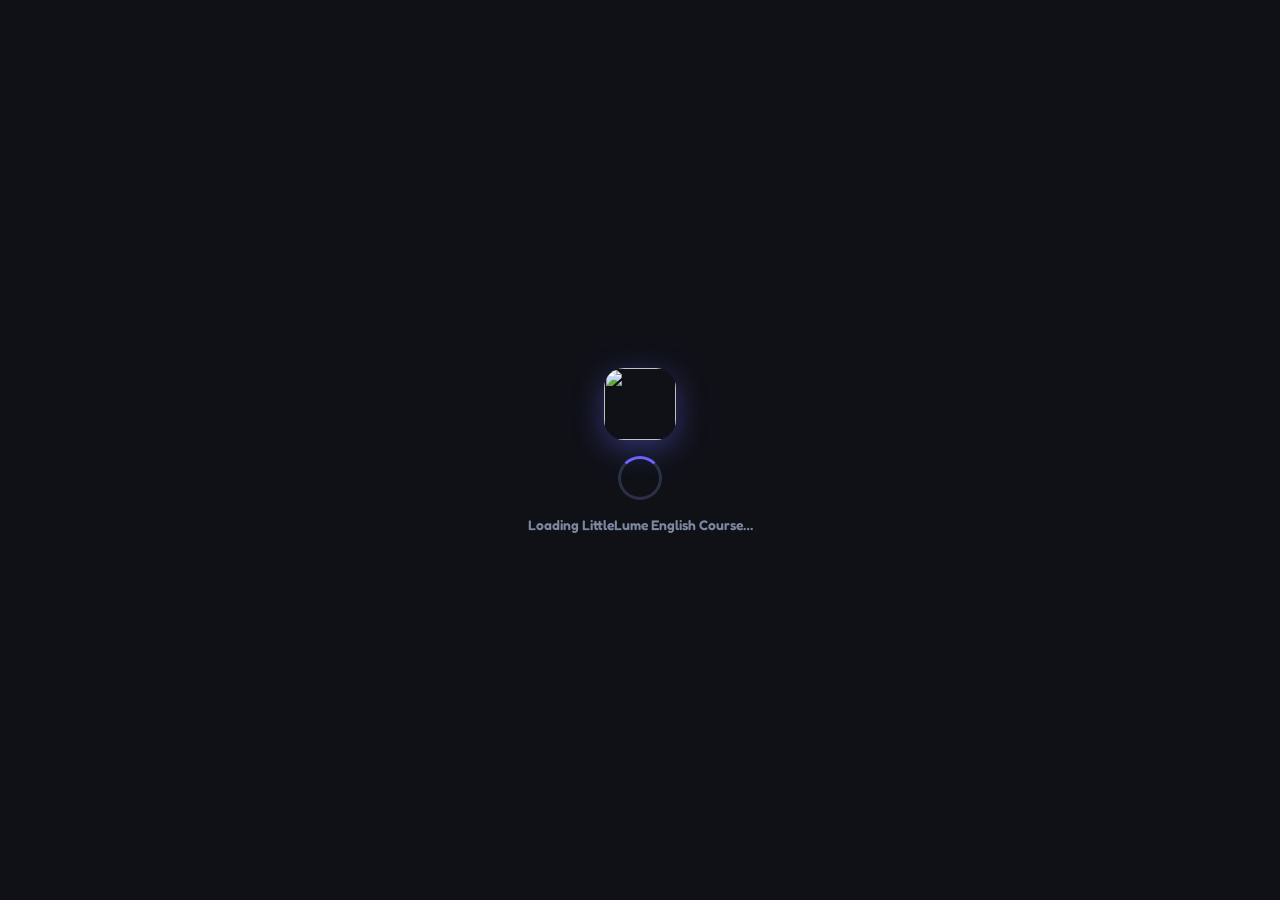
==== commit fac5b34d: "update index" ====
--- a/index.html
+++ b/index.html
@@ -16,7 +16,6 @@
 <meta name="mobile-web-app-capable" content="yes">
 <meta name="application-name" content="LittleLume English Course">
 <link href="https://fonts.googleapis.com/css2?family=Plus+Jakarta+Sans:wght@400;500;600;700;800&family=Fredoka One:wght@700;800&display=swap" rel="stylesheet">
-<link rel="stylesheet" href="css/styles.css">
 <script src="https://cdnjs.cloudflare.com/ajax/libs/html2canvas/1.4.1/html2canvas.min.js"></script>
 <script src="https://cdnjs.cloudflare.com/ajax/libs/Chart.js/4.4.1/chart.umd.min.js"></script>
 <script src="https://cdnjs.cloudflare.com/ajax/libs/jspdf/2.5.1/jspdf.umd.min.js"></script>
@@ -24,6 +23,1241 @@
 <script src="https://www.gstatic.com/firebasejs/10.12.2/firebase-app-compat.js"></script>
 <script src="https://www.gstatic.com/firebasejs/10.12.2/firebase-auth-compat.js"></script>
 <script src="https://www.gstatic.com/firebasejs/10.12.2/firebase-firestore-compat.js"></script>
+<style>
+:root {
+  --bg:       #0f1117;
+  --bg2:      #171b26;
+  --bg3:      #1e2334;
+  --border:   #2a3045;
+  --text:     #e8ecf5;
+  --muted:    #7c87a0;
+  --accent:   #6c63ff;
+  --accent2:  #ff6584;
+  --green:    #00d68f;
+  --yellow:   #ffb347;
+  --red:      #ff4f6d;
+  --blue:     #38bdf8;
+  --purple:   #a78bfa;
+  --orange:   #ff8c42;
+  --teal:     #00c9a7;
+  --glow:     0 0 24px rgba(108,99,255,0.22);
+  --r:        14px;
+  --sidebar-w: 230px;
+}
+[data-theme="light"] {
+  --bg:       #f0f2fa;
+  --bg2:      #ffffff;
+  --bg3:      #e8ecf8;
+  --border:   #d0d5ee;
+  --text:     #1a1f36;
+  --muted:    #6b7498;
+  --glow:     0 4px 24px rgba(108,99,255,0.14);
+}
+*{box-sizing:border-box;margin:0;padding:0}
+body{font-family:'Fredoka One',sans-serif;background:var(--bg);color:var(--text);display:flex;min-height:100vh;transition:background .3s,color .3s}
+
+/* ── SIDEBAR — colorful ── */
+#sidebar {
+  width:var(--sidebar-w);min-width:var(--sidebar-w);height:100vh;position:sticky;top:0;
+  background:linear-gradient(180deg,var(--bg2) 0%,var(--bg3) 100%);
+  border-right:1px solid var(--border);
+  display:flex;flex-direction:column;z-index:50;transition:width .25s;
+  overflow:hidden; /* desktop: clip nav overflow, footer always visible */
+}
+[data-theme="dark"] #sidebar {
+  background:linear-gradient(180deg,#1a1f30 0%,#141827 100%);
+}
+.sb-logo {
+  padding:22px 20px 18px;border-bottom:1px solid var(--border);
+  display:flex;align-items:center;gap:11px;flex-shrink:0;
+}
+.sb-logo .mark {
+  width:38px;height:38px;border-radius:12px;flex-shrink:0;
+  background:linear-gradient(135deg,var(--accent),var(--accent2));
+  display:flex;align-items:center;justify-content:center;font-size:1.2rem;
+  box-shadow:0 4px 16px rgba(108,99,255,0.5);
+}
+.sb-logo .brand { font-family:'Fredoka One',sans-serif;font-size:0.9rem;font-weight:800;line-height:1.2 }
+.sb-logo .brand span { font-size:0.68rem;color:var(--muted);font-weight:500;display:block }
+.sb-nav { flex:1;padding:14px 10px;overflow-y:auto;min-height:0 }
+/* footer SELALU terlihat — tidak boleh terdesak konten nav */
+.sb-footer { flex-shrink:0;padding:14px 10px;border-top:1px solid var(--border) }
+.nav-section { font-size:0.62rem;font-weight:700;color:var(--muted);letter-spacing:1.4px;text-transform:uppercase;padding:12px 10px 5px;opacity:0.7 }
+
+/* Colorful nav items */
+.nav-item {
+  display:flex;align-items:center;gap:10px;padding:10px 12px;border-radius:11px;
+  cursor:pointer;transition:all .18s;font-size:0.875rem;font-weight:600;color:var(--muted);
+  margin-bottom:3px;white-space:nowrap;
+}
+.nav-item:hover { background:var(--bg3);color:var(--text);transform:translateX(2px) }
+.nav-item.active { color:#fff;border:none;font-weight:700 }
+
+/* Each section gets its own color */
+.nav-item[data-page="dashboard"].active  { background:linear-gradient(135deg,#6c63ff,#9c8fff);box-shadow:0 4px 14px rgba(108,99,255,0.4) }
+.nav-item[data-page="students"].active   { background:linear-gradient(135deg,#38bdf8,#0ea5e9);box-shadow:0 4px 14px rgba(56,189,248,0.4) }
+.nav-item[data-page="attendance"].active { background:linear-gradient(135deg,#00d68f,#00b371);box-shadow:0 4px 14px rgba(0,214,143,0.4) }
+.nav-item[data-page="lessons"].active    { background:linear-gradient(135deg,#a78bfa,#8b5cf6);box-shadow:0 4px 14px rgba(167,139,250,0.4) }
+.nav-item[data-page="evaluation"].active { background:linear-gradient(135deg,#ffb347,#f59e0b);box-shadow:0 4px 14px rgba(255,179,71,0.4) }
+.nav-item[data-page="payment"].active    { background:linear-gradient(135deg,#ff6584,#f43f5e);box-shadow:0 4px 14px rgba(255,101,132,0.4) }
+.nav-item[data-page="reports"].active    { background:linear-gradient(135deg,#00c9a7,#059669);box-shadow:0 4px 14px rgba(0,201,167,0.4) }
+.nav-item[data-page="analytics"].active  { background:linear-gradient(135deg,#ff8c42,#ea580c);box-shadow:0 4px 14px rgba(255,140,66,0.4) }
+.nav-item[data-page="backup"].active     { background:linear-gradient(135deg,#6b7498,#4b5563);box-shadow:0 4px 14px rgba(107,116,152,0.3) }
+
+/* Hover colors by page */
+.nav-item[data-page="dashboard"]:hover  { color:#6c63ff;background:rgba(108,99,255,0.1) }
+.nav-item[data-page="students"]:hover   { color:#38bdf8;background:rgba(56,189,248,0.1) }
+.nav-item[data-page="attendance"]:hover { color:#00d68f;background:rgba(0,214,143,0.1) }
+.nav-item[data-page="lessons"]:hover    { color:#a78bfa;background:rgba(167,139,250,0.1) }
+.nav-item[data-page="evaluation"]:hover { color:#ffb347;background:rgba(255,179,71,0.1) }
+.nav-item[data-page="payment"]:hover    { color:#ff6584;background:rgba(255,101,132,0.1) }
+.nav-item[data-page="reports"]:hover    { color:#00c9a7;background:rgba(0,201,167,0.1) }
+.nav-item[data-page="analytics"]:hover  { color:#ff8c42;background:rgba(255,140,66,0.1) }
+.nav-item[data-page="backup"]:hover     { color:var(--muted);background:var(--bg3) }
+
+.nav-item .ico { width:20px;text-align:center;font-size:1rem;flex-shrink:0 }
+.nav-item .badge-count { margin-left:auto;background:var(--red);color:#fff;font-size:0.65rem;font-weight:800;padding:1px 7px;border-radius:20px }
+.dark-toggle {
+  display:flex;align-items:center;gap:8px;padding:9px 12px;border-radius:10px;
+  cursor:pointer;font-size:0.82rem;font-weight:600;color:var(--muted);
+  background:var(--bg3);border:1px solid var(--border);width:100%;
+  transition:all .18s;
+}
+.dark-toggle:hover { color:var(--text) }
+.toggle-knob {
+  width:34px;height:18px;border-radius:20px;background:var(--border);
+  position:relative;margin-left:auto;transition:background .2s;flex-shrink:0;
+}
+.toggle-knob::after {
+  content:'';position:absolute;width:12px;height:12px;border-radius:50%;
+  background:#fff;top:3px;left:3px;transition:transform .2s;
+}
+[data-theme="light"] .toggle-knob { background:var(--accent) }
+[data-theme="light"] .toggle-knob::after { transform:translateX(16px) }
+
+/* ── TOPBAR ── */
+#main { flex:1;display:flex;flex-direction:column;min-height:100vh;overflow:hidden }
+.topbar {
+  height:58px;background:var(--bg2);border-bottom:1px solid var(--border);
+  display:flex;align-items:center;padding:0 28px;gap:14px;flex-shrink:0;
+  position:sticky;top:0;z-index:40;
+  box-shadow:0 2px 12px rgba(0,0,0,0.08);
+}
+.topbar-title { font-family:'Fredoka One',sans-serif;font-size:1.05rem;font-weight:800 }
+.topbar-right { margin-left:auto;display:flex;align-items:center;gap:10px }
+.btn-topbar {
+  padding:7px 16px;border-radius:8px;border:1px solid var(--border);
+  background:var(--bg3);color:var(--text);font-family:'Fredoka One',sans-serif;
+  font-size:0.82rem;font-weight:700;cursor:pointer;transition:all .18s;
+  display:inline-flex;align-items:center;gap:6px;
+}
+.btn-topbar:hover { border-color:var(--accent);color:var(--accent) }
+.btn-topbar.primary { background:linear-gradient(135deg,var(--accent),#8b5cf6);border-color:transparent;color:#fff;box-shadow:0 4px 14px rgba(108,99,255,0.35) }
+.btn-topbar.primary:hover { filter:brightness(1.12);color:#fff }
+.page-content { flex:1;padding:28px;overflow-y:auto }
+.page { display:none }
+.page.active { display:block;animation:fadeIn .25s ease }
+@keyframes fadeIn{from{opacity:0;transform:translateY(8px)}to{opacity:1;transform:translateY(0)}}
+
+/* ── CARDS ── */
+.card {
+  background:var(--bg2);border:1px solid var(--border);border-radius:var(--r);
+  padding:22px;margin-bottom:20px;transition:all .2s;
+}
+.card:hover { box-shadow:var(--glow);border-color:rgba(108,99,255,0.2) }
+.card-grid { display:grid;gap:16px }
+.card-grid-2 { grid-template-columns:repeat(auto-fill,minmax(220px,1fr)) }
+.card-grid-4 { grid-template-columns:repeat(auto-fill,minmax(180px,1fr)) }
+
+/* ── STAT CARDS — vivid gradients ── */
+.stat-card {
+  border-radius:var(--r);padding:20px 22px;
+  display:flex;flex-direction:column;gap:6px;transition:all .2s;
+  position:relative;overflow:hidden;border:none;
+}
+.stat-card::after {
+  content:'';position:absolute;bottom:-14px;right:-14px;width:70px;height:70px;
+  border-radius:50%;background:rgba(255,255,255,0.08);
+}
+.stat-card:hover { transform:translateY(-3px);filter:brightness(1.06) }
+.stat-card .ico { font-size:1.6rem;margin-bottom:4px }
+.stat-card .val { font-family:'Fredoka One',sans-serif;font-size:1.9rem;font-weight:800;line-height:1;color:#fff }
+.stat-card .lbl { font-size:0.78rem;font-weight:600;color:rgba(255,255,255,0.75) }
+.stat-card .trend { font-size:0.72rem;font-weight:700;margin-top:4px;color:rgba(255,255,255,0.85) }
+.stat-card.s-purple { background:linear-gradient(135deg,#6c63ff,#9c8fff);box-shadow:0 6px 20px rgba(108,99,255,0.35) }
+.stat-card.s-green  { background:linear-gradient(135deg,#00d68f,#00b371);box-shadow:0 6px 20px rgba(0,214,143,0.35) }
+.stat-card.s-red    { background:linear-gradient(135deg,#ff4f6d,#e11d48);box-shadow:0 6px 20px rgba(255,79,109,0.35) }
+.stat-card.s-blue   { background:linear-gradient(135deg,#38bdf8,#0284c7);box-shadow:0 6px 20px rgba(56,189,248,0.35) }
+.stat-card.s-yellow { background:linear-gradient(135deg,#ffb347,#f59e0b);box-shadow:0 6px 20px rgba(255,179,71,0.35) }
+.trend-up { color:var(--green) } .trend-dn { color:var(--red) } .trend-neu { color:var(--muted) }
+
+/* alert cards */
+.alert-card {
+  border-radius:10px;padding:14px 16px;font-size:0.87rem;font-weight:600;
+  display:flex;align-items:flex-start;gap:10px;margin-bottom:10px;
+  border-left:4px solid;
+}
+.alert-warn { background:rgba(255,179,71,0.1);border-color:var(--yellow);color:var(--yellow) }
+.alert-danger { background:rgba(255,79,109,0.1);border-color:var(--red);color:var(--red) }
+.alert-success { background:rgba(0,214,143,0.1);border-color:var(--green);color:var(--green) }
+
+/* ── FORMS ── */
+.form-row { display:grid;grid-template-columns:1fr 1fr;gap:14px }
+@media(max-width:640px){ .form-row{grid-template-columns:1fr} }
+.form-group { display:flex;flex-direction:column;gap:5px;margin-top:12px }
+.form-group label { font-size:0.78rem;font-weight:700;color:var(--muted);text-transform:uppercase;letter-spacing:0.5px }
+input[type=text],input[type=date],input[type=number],input[type=time],textarea,select {
+  width:100%;padding:10px 13px;background:var(--bg3);border:1px solid var(--border);
+  border-radius:9px;color:var(--text);font-family:'Fredoka One',sans-serif;font-size:0.9rem;
+  outline:none;transition:border .18s,box-shadow .18s;
+}
+input:focus,textarea:focus,select:focus { border-color:var(--accent);box-shadow:0 0 0 3px rgba(108,99,255,0.15) }
+textarea { resize:vertical;min-height:76px }
+input[type=number].rp { text-align:right;font-weight:700 }
+select option { background:var(--bg2) }
+
+/* ── TIME INPUT ── */
+input[type=time] {
+  font-size:1rem;font-weight:700;letter-spacing:0.5px;
+  padding:9px 12px 9px 38px;
+  background-image:url("data:image/svg+xml,%3Csvg xmlns='http://www.w3.org/2000/svg' width='16' height='16' viewBox='0 0 24 24' fill='none' stroke='%236c63ff' stroke-width='2.5' stroke-linecap='round' stroke-linejoin='round'%3E%3Ccircle cx='12' cy='12' r='10'/%3E%3Cpolyline points='12 6 12 12 16 14'/%3E%3C/svg%3E");
+  background-repeat:no-repeat;
+  background-position:11px center;
+  background-size:16px;
+  cursor:pointer;
+}
+input[type=time]::-webkit-calendar-picker-indicator {
+  opacity:0;width:20px;cursor:pointer;
+}
+input[type=time]:focus {
+  border-color:var(--accent);
+  box-shadow:0 0 0 3px rgba(108,99,255,0.15);
+  background-image:url("data:image/svg+xml,%3Csvg xmlns='http://www.w3.org/2000/svg' width='16' height='16' viewBox='0 0 24 24' fill='none' stroke='%236c63ff' stroke-width='2.5' stroke-linecap='round' stroke-linejoin='round'%3E%3Ccircle cx='12' cy='12' r='10'/%3E%3Cpolyline points='12 6 12 12 16 14'/%3E%3C/svg%3E");
+}
+
+/* ── BUTTONS ── */
+.btn {
+  padding:9px 18px;border-radius:9px;border:1px solid var(--border);
+  font-family:'Fredoka One',sans-serif;font-size:0.85rem;font-weight:700;
+  cursor:pointer;transition:all .18s;display:inline-flex;align-items:center;gap:7px;
+  background:var(--bg3);color:var(--text);
+}
+.btn:hover { border-color:var(--accent);color:var(--accent) }
+.btn.primary { background:linear-gradient(135deg,#6c63ff,#9c8fff);border-color:transparent;color:#fff;box-shadow:0 4px 14px rgba(108,99,255,0.35) }
+.btn.primary:hover { filter:brightness(1.1);color:#fff }
+.btn.danger  { background:rgba(255,79,109,0.12);border-color:rgba(255,79,109,0.35);color:var(--red) }
+.btn.danger:hover  { background:linear-gradient(135deg,#ff4f6d,#e11d48);color:#fff;border-color:transparent }
+.btn.success { background:rgba(0,214,143,0.12);border-color:rgba(0,214,143,0.35);color:var(--green) }
+.btn.success:hover { background:linear-gradient(135deg,#00d68f,#00b371);color:#fff;border-color:transparent }
+.btn.wa      { background:linear-gradient(135deg,#25D366,#128C7E);border-color:transparent;color:#fff;box-shadow:0 4px 12px rgba(37,211,102,0.35) }
+.btn.wa:hover{ filter:brightness(1.1) }
+.btn.wa2     { background:#128C7E;border-color:#128C7E;color:#fff }
+.btn.wa3     { background:#075E54;border-color:#075E54;color:#fff }
+.btn.sm { padding:6px 12px;font-size:0.78rem }
+.btn.icon-only { width:32px;height:32px;padding:0;border-radius:8px;justify-content:center }
+.btn-row { display:flex;gap:8px;flex-wrap:wrap;margin-top:16px }
+
+/* ── TABLE ── */
+.tbl-wrap { overflow-x:auto;border-radius:10px;border:1px solid var(--border) }
+table { width:100%;border-collapse:collapse;font-size:0.875rem }
+thead tr { background:var(--bg3) }
+th { padding:11px 14px;text-align:left;font-size:0.72rem;font-weight:700;color:var(--muted);letter-spacing:0.6px;text-transform:uppercase;white-space:nowrap }
+td { padding:11px 14px;border-top:1px solid var(--border);vertical-align:middle }
+tr:hover td { background:rgba(108,99,255,0.04) }
+th.r, td.r { text-align:right }
+td.nowrap { white-space:nowrap }
+
+/* ── BADGES ── */
+.chip {
+  display:inline-flex;align-items:center;padding:3px 10px;border-radius:20px;
+  font-size:0.72rem;font-weight:700;letter-spacing:0.3px;
+}
+.chip-green  { background:rgba(0,214,143,0.15);color:var(--green);border:1px solid rgba(0,214,143,0.25) }
+.chip-red    { background:rgba(255,79,109,0.15);color:var(--red);border:1px solid rgba(255,79,109,0.25) }
+.chip-yellow { background:rgba(255,179,71,0.15);color:var(--yellow);border:1px solid rgba(255,179,71,0.25) }
+.chip-blue   { background:rgba(56,189,248,0.15);color:var(--blue);border:1px solid rgba(56,189,248,0.25) }
+.chip-purple { background:rgba(167,139,250,0.15);color:var(--purple);border:1px solid rgba(167,139,250,0.25) }
+.chip-muted  { background:var(--bg3);color:var(--muted);border:1px solid var(--border) }
+
+/* ── MODAL ── */
+.overlay {
+  display:none;position:fixed;inset:0;background:rgba(0,0,0,0.6);
+  z-index:200;align-items:center;justify-content:center;padding:20px;
+  backdrop-filter:blur(8px);
+  animation:fadeIn .25s ease-out;
+}
+.overlay.open { display:flex }
+
+/* ── ENHANCED MODAL STYLING ── */
+.modal {
+  background:var(--bg2);
+  border:1px solid var(--border);
+  border-radius:24px;
+  padding:32px;
+  max-width:520px;
+  width:100%;
+  max-height:90vh;
+  overflow-y:auto;
+  animation:slideUp .3s cubic-bezier(0.34, 1.56, 0.64, 1);
+  box-shadow:0 25px 50px rgba(0,0,0,0.5), 0 0 1px rgba(0,0,0,0.1);
+  position:relative;
+}
+
+.modal::before {
+  content:'';
+  position:absolute;
+  top:0;
+  left:0;
+  right:0;
+  height:1px;
+  background:linear-gradient(90deg, transparent, var(--border), transparent);
+  border-radius:24px 24px 0 0;
+}
+
+.modal-title {
+  font-family:'Fredoka One',sans-serif;
+  font-size:1.35rem;
+  font-weight:800;
+  margin-bottom:20px;
+  color:var(--text);
+  letter-spacing:-0.5px;
+}
+
+.modal-sm { max-width:420px }
+.modal-lg { max-width:640px }
+
+/* ── MODAL CONTENT STYLING ── */
+.modal-content {
+  margin-bottom:20px;
+  line-height:1.6;
+  color:var(--text);
+  font-size:0.95rem;
+}
+
+.modal-footer {
+  display:flex;
+  gap:12px;
+  margin-top:24px;
+  padding-top:20px;
+  border-top:1px solid var(--border);
+  justify-content:flex-end;
+}
+
+.modal-footer.center {
+  justify-content:center;
+}
+
+.modal-footer.full-width {
+  flex-direction:column;
+}
+
+.modal-footer.full-width .btn {
+  width:100%;
+}
+
+/* ── MODAL BUTTONS ── */
+.modal .btn {
+  padding:11px 28px;
+  font-weight:600;
+  border-radius:12px;
+  border:none;
+  cursor:pointer;
+  transition:all .2s cubic-bezier(0.4, 0, 0.2, 1);
+  font-size:0.95rem;
+  min-width:100px;
+}
+
+.modal .btn.primary {
+  background:linear-gradient(135deg, var(--accent) 0%, #8b5cf6 100%);
+  color:#fff;
+  box-shadow:0 8px 20px rgba(108, 99, 255, 0.3);
+}
+
+.modal .btn.primary:hover {
+  transform:translateY(-2px);
+  box-shadow:0 12px 28px rgba(108, 99, 255, 0.4);
+}
+
+.modal .btn.primary:active {
+  transform:translateY(0);
+}
+
+.modal .btn.secondary {
+  background:var(--bg3);
+  color:var(--text);
+  border:1px solid var(--border);
+}
+
+.modal .btn.secondary:hover {
+  background:var(--border);
+  border-color:var(--border);
+  transform:translateY(-2px);
+}
+
+.modal .btn.danger {
+  background:linear-gradient(135deg, var(--red) 0%, #dc2626 100%);
+  color:#fff;
+  box-shadow:0 8px 20px rgba(255, 79, 109, 0.3);
+}
+
+.modal .btn.danger:hover {
+  transform:translateY(-2px);
+  box-shadow:0 12px 28px rgba(255, 79, 109, 0.4);
+}
+
+.modal .btn.success {
+  background:linear-gradient(135deg, var(--green) 0%, #10b981 100%);
+  color:#fff;
+  box-shadow:0 8px 20px rgba(0, 214, 143, 0.3);
+}
+
+.modal .btn.success:hover {
+  transform:translateY(-2px);
+  box-shadow:0 12px 28px rgba(0, 214, 143, 0.4);
+}
+
+/* ── ANIMATIONS ── */
+@keyframes slideUp {
+  from {
+    opacity:0;
+    transform:translateY(20px);
+  }
+  to {
+    opacity:1;
+    transform:translateY(0);
+  }
+}
+
+/* ── SECTION HEADER ── */
+.sec-hd { display:flex;align-items:center;justify-content:space-between;margin-bottom:20px;flex-wrap:wrap;gap:10px }
+.sec-hd h2 { font-family:'Fredoka One',sans-serif;font-size:1.25rem;font-weight:800 }
+.sec-hd .sub { font-size:0.82rem;color:var(--muted);margin-top:2px }
+
+/* Page background subtle gradient */
+.page-content { flex:1;padding:28px;overflow-y:auto;background:var(--bg) }
+[data-theme="light"] .page-content {
+  background:linear-gradient(180deg,#eef0fa 0%,#f5f6fc 100%);
+}
+
+/* ── KPI cards — colorful ── */
+.kpi-card{
+  border-radius:var(--r);padding:18px 16px;border:none;
+  transition:all .2s;
+}
+.kpi-card:hover{transform:translateY(-2px);filter:brightness(1.06)}
+.kpi-card .kpi-val{font-family:'Fredoka One',sans-serif;font-size:clamp(1rem,2.2vw,1.8rem);font-weight:800;line-height:1.1;color:#fff;white-space:nowrap;overflow:hidden;text-overflow:ellipsis;max-width:100%}
+.kpi-card .kpi-lbl{font-size:0.75rem;font-weight:600;color:rgba(255,255,255,0.78);margin-top:4px}
+.kpi-card .kpi-trend{font-size:0.72rem;font-weight:700;margin-top:6px;color:rgba(255,255,255,0.85)}
+
+/* ── ABSENSI GRID ── */
+.absen-grid { display:grid;grid-template-columns:repeat(auto-fill,minmax(190px,1fr));gap:12px }
+.absen-card {
+  background:var(--bg3);border:1px solid var(--border);border-radius:12px;
+  padding:14px 15px;display:flex;flex-direction:column;gap:8px;
+}
+.absen-card .a-name { font-weight:700;font-size:0.9rem }
+.absen-card .a-nick { font-size:0.75rem;color:var(--muted) }
+
+/* ── LESSON CARDS ── */
+.lesson-card {
+  background:var(--bg2);border:1px solid var(--border);border-radius:12px;
+  padding:16px 18px;margin-bottom:10px;display:flex;gap:14px;align-items:flex-start;
+}
+.lesson-dot { width:10px;height:10px;border-radius:50%;flex-shrink:0;margin-top:5px }
+.lesson-dot.planned { background:var(--purple) }
+.lesson-dot.done    { background:var(--green) }
+
+/* ── CHART CONTAINERS ── */
+.chart-box { position:relative;height:220px }
+
+/* ── PROGRESS BAR ── */
+.pbar-wrap { background:var(--bg3);border-radius:20px;height:8px;overflow:hidden }
+.pbar-fill  { height:100%;border-radius:20px;background:linear-gradient(90deg,var(--accent),var(--blue));transition:width .6s ease }
+
+/* ── EMPTY STATE ── */
+.empty { text-align:center;padding:50px 20px;color:var(--muted) }
+.empty .ei { font-size:3rem;margin-bottom:10px;opacity:0.5 }
+.empty p { font-size:0.9rem;font-weight:600 }
+
+/* ── COLLAPSIBLE FORM ── */
+.form-panel { overflow:hidden;transition:max-height .3s ease,opacity .3s }
+.form-panel.hidden { max-height:0!important;opacity:0;pointer-events:none }
+.form-panel.open   { opacity:1 }
+
+/* ── RECEIPT RENDER PANEL (off-screen) ── */
+#receipt-render-panel {
+  position:fixed;left:-9999px;top:0;width:380px;background:#fdf2f8;
+  padding:0;font-family:Arial,sans-serif;color:#4a1942;z-index:-1;
+  border-radius:12px;overflow:hidden;
+}
+#sp-render-panel {
+  position:fixed;left:-9999px;top:0;width:560px;background:#fff;
+  padding:0;font-family:Arial,Helvetica,sans-serif;color:#1a1f36;z-index:-1;
+}
+
+/* ── FILTER BAR ── */
+.filter-bar {
+  background:var(--bg2);border:1px solid var(--border);border-radius:12px;
+  padding:14px 18px;margin-bottom:16px;display:flex;gap:12px;flex-wrap:wrap;align-items:flex-end;
+}
+.filter-bar .form-group { margin-top:0;flex:1;min-width:140px }
+.filter-bar .form-group label { font-size:0.7rem }
+
+/* ── DASHBOARD SCHEDULE ── */
+/* ── WEEKLY SCHEDULE VIEW ── */
+.week-grid{display:grid;grid-template-columns:repeat(5,1fr);gap:6px;margin-top:4px}
+.week-col{min-width:0}
+.week-col-hd{
+  text-align:center;font-size:0.65rem;font-weight:800;
+  text-transform:uppercase;letter-spacing:0.6px;
+  padding:5px 2px;border-radius:7px;margin-bottom:5px;
+  color:var(--muted);background:var(--bg3);
+}
+.week-col-hd.today-col{background:var(--accent);color:#fff}
+.week-slot{
+  background:var(--bg3);border-radius:8px;padding:6px 7px;
+  margin-bottom:4px;cursor:pointer;transition:all .15s;
+  border-left:3px solid var(--accent);
+}
+.week-slot:hover{background:rgba(108,99,255,0.12);transform:translateY(-1px)}
+.week-slot-name{font-size:0.75rem;font-weight:700;line-height:1.2;white-space:nowrap;overflow:hidden;text-overflow:ellipsis}
+.week-slot-time{font-size:0.65rem;color:var(--muted);margin-top:1px}
+.week-empty{color:var(--muted);font-size:0.72rem;text-align:center;padding:10px 0}
+
+/* ── SCHEDULE FORM ── */
+.day-picker{display:flex;flex-wrap:wrap;gap:6px;margin-top:4px}
+.day-btn{
+  padding:5px 10px;border-radius:8px;border:2px solid var(--border);
+  background:var(--bg3);color:var(--muted);font-weight:700;font-size:0.78rem;
+  cursor:pointer;transition:all .15s;user-select:none;
+}
+.day-btn.selected{border-color:var(--accent);background:rgba(108,99,255,0.15);color:var(--accent)}
+.sched-entry{
+  background:var(--bg3);border-radius:10px;padding:10px 12px;
+  margin-bottom:8px;display:flex;align-items:center;gap:10px;
+  border-left:3px solid var(--accent);
+}
+.sched-entry-info{flex:1;min-width:0}
+.sched-entry-days{font-size:0.8rem;font-weight:700;color:var(--text)}
+.sched-entry-time{font-size:0.72rem;color:var(--muted);margin-top:2px}
+
+.schedule-row {
+  display:flex;align-items:center;gap:12px;padding:10px 0;
+  border-bottom:1px solid var(--border);font-size:0.87rem;
+}
+.schedule-row:last-child { border-bottom:none }
+.schedule-day {
+  width:34px;height:34px;border-radius:8px;background:var(--bg3);
+  display:flex;align-items:center;justify-content:center;font-size:0.72rem;font-weight:800;
+  color:var(--accent);flex-shrink:0;
+}
+
+/* ── MOBILE HAMBURGER ── */
+.hamburger { display:none;background:none;border:none;color:var(--text);font-size:1.4rem;cursor:pointer;padding:4px;flex-shrink:0 }
+
+/* ── SIDEBAR OVERLAY BACKDROP (mobile) ── */
+#sidebar-backdrop {
+  display:none;position:fixed;inset:0;background:rgba(0,0,0,0.45);z-index:49;
+}
+#sidebar-backdrop.show { display:block }
+
+@media(max-width:768px){
+  #sidebar {
+    position:fixed;left:-100%;transition:left .25s;
+    box-shadow:4px 0 30px rgba(0,0,0,0.3);z-index:50;
+    /* Di mobile: sidebar scroll sendiri jika konten melebihi tinggi layar */
+    height:100dvh; /* dvh = dynamic viewport height, handle address bar mobile */
+    overflow-y:auto;
+    overflow-x:hidden;
+  }
+  #sidebar.open { left:0 }
+  /* sb-nav di mobile tidak perlu scroll sendiri, biar sidebar yang scroll */
+  #sidebar .sb-nav { overflow-y:visible;flex:0 0 auto }
+  .hamburger { display:block }
+  .page-content { padding:12px }
+  .topbar { padding:0 10px;gap:8px }
+
+  /* Search — icon only on mobile, expand on focus */
+  .global-search { max-width:36px;transition:max-width .25s }
+  .global-search.active { max-width:160px }
+  .global-search input { padding-left:32px }
+
+  /* Class switcher — lebih compact */
+  .class-switcher { max-width:120px;padding:4px 8px 4px 10px;font-size:0.75rem }
+
+  /* Sync — hanya dot, sembunyikan label */
+  #sync-label { display:none }
+
+  /* User chip — hanya avatar, sembunyikan nama */
+  #user-name { display:none }
+  .user-chip { padding:3px 6px }
+
+  /* Toast — naik dari atas MBN */
+  #toast-container { bottom:72px;right:12px;left:12px }
+  .toast { min-width:unset;width:100% }
+}
+
+/* ── SCROLLBAR ── */
+::-webkit-scrollbar { width:5px;height:5px }
+::-webkit-scrollbar-track { background:transparent }
+::-webkit-scrollbar-thumb { background:var(--border);border-radius:10px }
+
+/* ── WA STATUS ── */
+#wa-status { display:none;font-size:0.82rem;font-weight:600;margin-top:10px;padding:10px 14px;border-radius:8px;background:var(--bg3);color:var(--muted) }
+
+/* ── CLASS SWITCHER ── */
+.class-switcher {
+  display:flex;align-items:center;gap:8px;padding:5px 10px 5px 12px;
+  border-radius:10px;background:var(--bg3);border:1px solid var(--border);
+  cursor:pointer;transition:all .18s;font-size:0.82rem;font-weight:700;
+  max-width:200px;
+}
+.class-switcher:hover { border-color:var(--accent);color:var(--accent) }
+.class-switcher .cs-dot {
+  width:10px;height:10px;border-radius:50%;flex-shrink:0;
+  background:linear-gradient(135deg,var(--accent),var(--accent2));
+}
+.class-switcher .cs-name { flex:1;white-space:nowrap;overflow:hidden;text-overflow:ellipsis }
+.class-switcher .cs-arrow { color:var(--muted);font-size:0.7rem;flex-shrink:0 }
+
+/* ── CLASS LIST in modal ── */
+.class-item {
+  display:flex;align-items:center;gap:12px;padding:12px 14px;
+  background:var(--bg3);border-radius:10px;margin-bottom:8px;
+  border:2px solid transparent;cursor:pointer;transition:all .18s;
+}
+.class-item:hover { border-color:var(--accent);background:var(--bg2) }
+.class-item.active-class { border-color:var(--accent);background:rgba(108,99,255,0.08) }
+.class-item .ci-color {
+  width:14px;height:14px;border-radius:50%;flex-shrink:0;
+}
+.class-item .ci-info { flex:1 }
+.class-item .ci-name { font-weight:800;font-size:0.92rem }
+.class-item .ci-meta { font-size:0.75rem;color:var(--muted);margin-top:2px }
+
+/* ── BULK EVAL GRID ── */
+.bulk-eval-grid { display:flex;flex-direction:column;gap:12px }
+.bulk-eval-card {
+  background:var(--bg3);border:1px solid var(--border);border-radius:12px;
+  padding:16px 18px;transition:border-color .2s;
+}
+.bulk-eval-card:focus-within { border-color:var(--accent) }
+.bulk-eval-header { display:flex;align-items:center;gap:12px;margin-bottom:12px }
+.bulk-eval-avatar {
+  width:36px;height:36px;border-radius:10px;flex-shrink:0;
+  background:linear-gradient(135deg,var(--accent),var(--accent2));
+  display:flex;align-items:center;justify-content:center;font-size:1rem;color:#fff;font-weight:800;
+}
+.bulk-eval-name { font-weight:800;font-size:0.95rem }
+.bulk-eval-sub  { font-size:0.75rem;color:var(--muted) }
+.bulk-eval-fields { display:grid;grid-template-columns:80px 1fr 1fr;gap:10px;align-items:start }
+@media(max-width:640px){ .bulk-eval-fields { grid-template-columns:1fr 1fr } }
+.bulk-eval-card.skipped { opacity:0.4 }
+.bulk-eval-card.skipped > *:not(.bulk-skip-row) { pointer-events:none }
+.bulk-progress-bar { height:6px;background:var(--border);border-radius:10px;overflow:hidden;margin-bottom:16px }
+.bulk-progress-fill { height:100%;background:linear-gradient(90deg,var(--accent),var(--green));border-radius:10px;transition:width .3s }
+.bulk-quick-fill { background:var(--bg3);border:1px solid var(--border);border-radius:10px;padding:12px 16px;margin-bottom:16px;display:flex;gap:10px;flex-wrap:wrap;align-items:center }
+.bulk-quick-fill label { font-size:0.78rem;font-weight:700;color:var(--muted);margin:0;white-space:nowrap }
+
+/* ── EVAL RECORD CARDS ── */
+.eval-list { display:flex;flex-direction:column;gap:10px }
+.eval-card {
+  background:var(--bg2);border:1px solid var(--border);border-radius:14px;
+  padding:14px 16px;transition:border-color .18s,box-shadow .18s;
+  display:grid;grid-template-columns:auto 1fr auto;gap:0 16px;align-items:start;
+}
+.eval-card:hover { border-color:var(--accent);box-shadow:0 2px 12px rgba(108,99,255,0.1) }
+.eval-score-badge {
+  width:52px;height:52px;border-radius:12px;display:flex;align-items:center;
+  justify-content:center;font-family:'Fredoka One',sans-serif;font-size:1.3rem;
+  font-weight:800;color:#fff;flex-shrink:0;
+}
+.eval-meta { min-width:0 }
+.eval-student { font-weight:800;font-size:0.95rem;margin-bottom:2px }
+.eval-date-row { font-size:0.72rem;color:var(--muted);margin-bottom:6px;display:flex;align-items:center;gap:8px }
+.eval-text { font-size:0.82rem;color:var(--muted);line-height:1.5;margin-top:5px }
+.eval-text strong { color:var(--text);font-weight:700 }
+.eval-actions { display:flex;gap:5px;flex-shrink:0;padding-top:2px }
+.eval-filter-bar { display:flex;gap:10px;flex-wrap:wrap;align-items:flex-end;margin-bottom:16px }
+.eval-filter-bar .form-group { margin:0;flex:1;min-width:140px }
+
+/* ── SESSION PAYMENT TRACKER ── */
+.session-chip {
+  display:inline-flex;align-items:center;gap:4px;
+  padding:3px 9px;border-radius:16px;font-size:0.7rem;font-weight:700;
+  background:rgba(56,189,248,0.12);color:var(--blue);border:1px solid rgba(56,189,248,0.2);
+  margin:2px;cursor:default;
+}
+.session-chip.paid { background:rgba(0,214,143,0.12);color:var(--green);border-color:rgba(0,214,143,0.2) }
+.session-chip.unpaid { background:rgba(255,79,109,0.1);color:var(--red);border-color:rgba(255,79,109,0.2) }
+.sesi-tracker-card {
+  background:var(--bg3);border:1px solid var(--border);border-radius:12px;
+  padding:14px 16px;margin-bottom:10px;
+}
+.sesi-tracker-card .st-header { display:flex;align-items:center;justify-content:space-between;margin-bottom:8px;flex-wrap:wrap;gap:6px }
+.sesi-tracker-card .st-name { font-weight:800;font-size:0.92rem }
+.sesi-tracker-card .st-sessions { display:flex;flex-wrap:wrap;gap:4px;margin-top:6px }
+.sesi-row { display:flex;align-items:center;gap:8px;padding:8px 10px;border-radius:8px;background:var(--bg2);margin-bottom:6px;border:1px solid var(--border) }
+.sesi-row:hover { border-color:var(--accent) }
+.sesi-check { width:18px;height:18px;border-radius:5px;border:2px solid var(--border);flex-shrink:0;cursor:pointer;display:flex;align-items:center;justify-content:center;background:var(--bg3);transition:all .15s }
+.sesi-check.checked { background:var(--accent);border-color:var(--accent);color:#fff }
+.pay-tab-bar { display:flex;gap:4px;background:var(--bg3);padding:4px;border-radius:10px;border:1px solid var(--border);margin-bottom:16px }
+.pay-tab { padding:7px 16px;border-radius:7px;border:none;font-family:'Fredoka One',sans-serif;font-size:0.82rem;font-weight:700;cursor:pointer;background:transparent;color:var(--muted);transition:all .18s }
+.pay-tab.active { background:var(--accent);color:#fff }
+.hutang-alert { background:rgba(255,179,71,0.1);border:1px solid rgba(255,179,71,0.3);border-radius:10px;padding:12px 16px;margin-bottom:8px;font-size:0.87rem }
+
+/* ── LOADING SPLASH ── */
+#loading-screen {
+  position:fixed;inset:0;z-index:1000;
+  background:var(--bg);
+  display:flex;align-items:center;justify-content:center;flex-direction:column;gap:16px;
+}
+#loading-screen .spin {
+  width:44px;height:44px;border-radius:50%;
+  border:3px solid var(--border);
+  border-top-color:var(--accent);
+  animation:spin .8s linear infinite;
+}
+@keyframes spin{to{transform:rotate(360deg)}}
+#loading-screen p { font-size:0.87rem;color:var(--muted);font-weight:600 }
+
+/* ── LOGIN SCREEN ── */
+#login-screen {
+  position:fixed;inset:0;z-index:999;
+  background:var(--bg);
+  display:flex;align-items:center;justify-content:center;
+}
+.login-box {
+  background:var(--bg2);border:1px solid var(--border);border-radius:24px;
+  padding:48px 40px;max-width:380px;width:100%;text-align:center;
+  box-shadow:0 30px 80px rgba(0,0,0,0.4);
+}
+.login-mark {
+  width:72px;height:72px;border-radius:20px;margin:0 auto 20px;
+  background:linear-gradient(135deg,var(--accent),var(--accent2));
+  display:flex;align-items:center;justify-content:center;font-size:2rem;
+  box-shadow:0 8px 30px rgba(108,99,255,0.4);
+}
+.login-title { font-family:'Fredoka One',sans-serif;font-size:1.6rem;font-weight:800;margin-bottom:6px }
+.login-sub { font-size:0.87rem;color:var(--muted);margin-bottom:32px;line-height:1.5 }
+.btn-google {
+  display:flex;align-items:center;justify-content:center;gap:12px;
+  width:100%;padding:13px 20px;border-radius:12px;border:1px solid var(--border);
+  background:var(--bg3);color:var(--text);font-family:'Fredoka One',sans-serif;
+  font-size:0.95rem;font-weight:700;cursor:pointer;transition:all .2s;
+}
+.btn-google:hover { border-color:var(--accent);box-shadow:0 0 0 3px rgba(108,99,255,0.15);color:var(--accent) }
+.btn-google img { width:20px;height:20px }
+.login-err { color:var(--red);font-size:0.82rem;margin-top:14px;min-height:20px }
+
+/* ── SYNC INDICATOR ── */
+.sync-dot {
+  width:8px;height:8px;border-radius:50%;background:var(--green);
+  display:inline-block;margin-right:6px;
+  box-shadow:0 0 6px var(--green);
+}
+.sync-dot.syncing { background:var(--yellow);box-shadow:0 0 6px var(--yellow);animation:pulse .8s infinite alternate }
+.sync-dot.offline { background:var(--red);box-shadow:0 0 6px var(--red) }
+@keyframes pulse{from{opacity:0.4}to{opacity:1}}
+#sync-status { display:flex;align-items:center;font-size:0.75rem;color:var(--muted);font-weight:600 }
+
+/* ── USER CHIP in topbar ── */
+.user-chip {
+  display:flex;align-items:center;gap:8px;padding:5px 12px 5px 6px;
+  border-radius:20px;background:var(--bg3);border:1px solid var(--border);
+  font-size:0.8rem;font-weight:700;cursor:pointer;transition:all .18s;
+}
+.user-chip:hover { border-color:var(--red);color:var(--red) }
+.user-avatar {
+  width:26px;height:26px;border-radius:50%;object-fit:cover;
+  background:var(--accent);display:flex;align-items:center;justify-content:center;font-size:0.8rem;color:#fff;
+}
+
+/* ══════════════════════════════════════════════
+   ENHANCED CSS — v2
+══════════════════════════════════════════════ */
+
+/* ── TOAST NOTIFICATIONS ── */
+#toast-container {
+  position:fixed;bottom:24px;right:24px;z-index:9999;
+  display:flex;flex-direction:column;gap:10px;
+  pointer-events:none;
+}
+.toast {
+  display:flex;align-items:center;gap:10px;
+  padding:13px 18px;border-radius:12px;
+  font-family:'Fredoka One',sans-serif;font-size:0.9rem;font-weight:700;
+  box-shadow:0 8px 30px rgba(0,0,0,0.25);
+  animation:toastIn .3s ease;pointer-events:all;min-width:260px;max-width:360px;
+  cursor:pointer;
+}
+@keyframes toastIn{from{opacity:0;transform:translateX(40px)}to{opacity:1;transform:translateX(0)}}
+@keyframes toastOut{to{opacity:0;transform:translateX(40px)}}
+.toast.success{background:var(--green);color:#111}
+.toast.error{background:var(--red);color:#fff}
+.toast.warn{background:var(--yellow);color:#111}
+.toast.info{background:var(--accent);color:#fff}
+.toast-close{margin-left:auto;opacity:0.7;font-size:1rem}
+
+/* ── NOTIFICATION BELL ── */
+.notif-btn {
+  position:relative;width:36px;height:36px;border-radius:10px;
+  background:var(--bg3);border:1px solid var(--border);
+  display:flex;align-items:center;justify-content:center;
+  cursor:pointer;font-size:1.1rem;transition:all .18s;flex-shrink:0;
+}
+.notif-btn:hover{border-color:var(--yellow);color:var(--yellow)}
+.notif-dot{
+  position:absolute;top:4px;right:4px;width:8px;height:8px;
+  border-radius:50%;background:var(--red);
+  box-shadow:0 0 0 2px var(--bg2);
+  animation:pulse .8s infinite alternate;display:none;
+}
+.notif-dot.active{display:block}
+.notif-panel{
+  position:fixed;top:62px;right:16px;width:340px;max-height:420px;
+  background:var(--bg2);border:1px solid var(--border);border-radius:16px;
+  box-shadow:0 20px 60px rgba(0,0,0,0.3);overflow-y:auto;z-index:300;
+  display:none;
+}
+.notif-panel.open{display:block;animation:fadeIn .2s ease}
+.notif-header{padding:14px 18px 10px;border-bottom:1px solid var(--border);
+  font-family:'Fredoka One',sans-serif;font-weight:800;font-size:0.95rem;
+  display:flex;justify-content:space-between;align-items:center}
+.notif-item{
+  padding:12px 18px;border-bottom:1px solid var(--border);
+  font-size:0.85rem;display:flex;gap:10px;align-items:flex-start;
+  transition:background .15s;cursor:pointer;
+}
+.notif-item:hover{background:var(--bg3)}
+.notif-item:last-child{border-bottom:none}
+.notif-item .ni-icon{font-size:1.2rem;flex-shrink:0;margin-top:1px}
+.notif-item .ni-body{}
+.notif-item .ni-title{font-weight:700}
+.notif-item .ni-sub{color:var(--muted);font-size:0.77rem;margin-top:2px}
+.notif-item.unread{background:rgba(108,99,255,0.06)}
+.notif-empty{padding:28px;text-align:center;color:var(--muted);font-size:0.85rem}
+
+/* ── CALENDAR WIDGET — themed ── */
+.cal-wrap{
+  background:var(--bg2);border:1px solid var(--border);border-radius:var(--r);
+  overflow:hidden;margin-bottom:20px;
+  box-shadow:0 4px 20px rgba(0,0,0,0.1);
+  width:100%;
+}
+.cal-header{
+  background:linear-gradient(135deg,#6c63ff,#9c8fff);
+  padding:14px 16px;
+  display:flex;align-items:center;justify-content:space-between;
+}
+.cal-header h3{
+  font-family:'Fredoka One',sans-serif;font-size:1rem;font-weight:800;
+  color:#fff;letter-spacing:0.3px;
+}
+.cal-nav{display:flex;align-items:center;gap:5px}
+.cal-nav-btn{
+  width:28px;height:28px;border-radius:7px;border:1px solid rgba(255,255,255,0.3);
+  background:rgba(255,255,255,0.15);color:#fff;cursor:pointer;font-size:1rem;
+  display:flex;align-items:center;justify-content:center;transition:all .15s;
+  font-weight:700;line-height:1;flex-shrink:0;
+}
+.cal-nav-btn:hover{background:rgba(255,255,255,0.3);border-color:rgba(255,255,255,0.5)}
+.cal-today-btn{
+  padding:0 10px;border-radius:7px;border:1px solid rgba(255,255,255,0.3);
+  background:rgba(255,255,255,0.15);color:#fff;cursor:pointer;font-size:0.73rem;
+  font-family:'Fredoka One',sans-serif;font-weight:700;transition:all .15s;
+  white-space:nowrap;height:28px;display:flex;align-items:center;flex-shrink:0;
+}
+.cal-today-btn:hover{background:rgba(255,255,255,0.3)}
+.cal-body{padding:10px 12px 12px}
+.cal-grid{
+  display:grid;
+  grid-template-columns:repeat(7,minmax(0,1fr));
+  gap:2px;
+  width:100%;
+}
+.cal-dow{
+  text-align:center;font-size:0.6rem;font-weight:800;color:var(--muted);
+  text-transform:uppercase;padding:4px 0 6px;letter-spacing:0.5px;
+}
+.cal-day{
+  border-radius:7px;display:flex;flex-direction:column;
+  align-items:center;justify-content:center;font-size:0.78rem;
+  cursor:pointer;transition:all .15s;position:relative;font-weight:600;
+  height:36px;width:100%;overflow:hidden;
+}
+.cal-day:hover{background:rgba(108,99,255,0.12);color:var(--accent)}
+.cal-day.today{
+  background:linear-gradient(135deg,#6c63ff,#9c8fff);
+  color:#fff;font-weight:800;
+  box-shadow:0 2px 8px rgba(108,99,255,0.4);
+}
+.cal-day.today::after{display:none}
+.cal-day.selected{background:rgba(108,99,255,0.2);color:var(--accent);font-weight:800}
+.cal-day.other-month{opacity:0.25;cursor:default}
+.cal-day .cal-dots{display:flex;gap:2px;position:absolute;bottom:2px;left:50%;transform:translateX(-50%)}
+.cal-dot{width:4px;height:4px;border-radius:50%;flex-shrink:0}
+.cal-legend{
+  display:flex;gap:12px;padding:8px 12px 10px;flex-wrap:wrap;
+  border-top:1px solid var(--border);background:var(--bg3);
+}
+.cal-legend-item{display:flex;align-items:center;gap:5px;font-size:0.7rem;color:var(--muted);font-weight:600}
+.cal-legend-dot{width:7px;height:7px;border-radius:50%}
+.cal-day.holiday{color:var(--red);font-weight:800}
+.cal-day.holiday:hover{background:rgba(255,79,109,0.15)}
+.cal-day.cuti{color:var(--orange);font-weight:700}
+.cal-day.cuti:hover{background:rgba(255,140,66,0.15)}
+.cal-holiday-info{
+  padding:8px 12px;border-top:1px solid var(--border);
+  max-height:120px;overflow-y:auto;
+}
+.cal-holiday-item{
+  display:flex;align-items:center;gap:8px;padding:5px 0;
+  font-size:0.72rem;color:var(--text);border-bottom:1px solid rgba(255,255,255,0.04);
+}
+.cal-holiday-item:last-child{border-bottom:none}
+.cal-holiday-item .chi-date{
+  min-width:24px;height:24px;border-radius:6px;
+  display:flex;align-items:center;justify-content:center;
+  font-weight:800;font-size:0.7rem;flex-shrink:0;
+}
+.cal-holiday-item .chi-date.libur{background:rgba(255,79,109,0.15);color:var(--red)}
+.cal-holiday-item .chi-date.cuti{background:rgba(255,140,66,0.15);color:var(--orange)}
+.cal-holiday-item .chi-label{font-weight:600;line-height:1.3}
+.cal-holiday-item .chi-type{
+  font-size:0.58rem;font-weight:800;text-transform:uppercase;letter-spacing:0.5px;
+  padding:1px 5px;border-radius:4px;margin-left:auto;flex-shrink:0;white-space:nowrap;
+}
+.chi-type.libur{background:rgba(255,79,109,0.12);color:var(--red)}
+.chi-type.cuti{background:rgba(255,140,66,0.12);color:var(--orange)}
+
+/* ── AI ASSISTANT PANEL ── */
+.ai-panel{
+  background:linear-gradient(135deg,rgba(108,99,255,0.08),rgba(167,139,250,0.04));
+  border:1px solid rgba(108,99,255,0.25);border-radius:var(--r);
+  padding:20px;margin-bottom:20px;
+}
+.ai-panel-header{
+  display:flex;align-items:center;gap:10px;margin-bottom:14px;
+}
+.ai-badge{
+  background:linear-gradient(135deg,var(--accent),var(--purple));
+  color:#fff;font-size:0.68rem;font-weight:800;
+  padding:2px 8px;border-radius:20px;letter-spacing:0.5px;
+  text-transform:uppercase;
+}
+.ai-panel h3{font-family:'Fredoka One',sans-serif;font-size:1rem;font-weight:800}
+.ai-toolbar{display:flex;gap:8px;flex-wrap:wrap;margin-bottom:14px}
+.ai-btn{
+  padding:8px 14px;border-radius:9px;border:1px solid rgba(108,99,255,0.3);
+  background:rgba(108,99,255,0.1);color:var(--accent);
+  font-family:'Fredoka One',sans-serif;font-size:0.82rem;font-weight:700;
+  cursor:pointer;transition:all .18s;display:inline-flex;align-items:center;gap:6px;
+}
+.ai-btn:hover{background:var(--accent);color:#fff;border-color:var(--accent)}
+.ai-btn:disabled{opacity:0.5;cursor:not-allowed}
+.ai-output{
+  background:var(--bg2);border:1px solid var(--border);border-radius:10px;
+  padding:14px 16px;font-size:0.87rem;line-height:1.7;min-height:60px;
+  white-space:pre-wrap;display:none;
+}
+.ai-output.visible{display:block;animation:fadeIn .3s ease}
+.ai-loading{
+  display:flex;align-items:center;gap:10px;color:var(--muted);font-size:0.85rem;
+}
+.ai-loading .spin-sm{
+  width:16px;height:16px;border-radius:50%;border:2px solid var(--border);
+  border-top-color:var(--accent);animation:spin .6s linear infinite;flex-shrink:0;
+}
+
+/* ── PROGRESS TRACKER ── */
+.progress-card{
+  background:var(--bg2);border:1px solid var(--border);border-radius:var(--r);
+  overflow:hidden;transition:all .2s;
+}
+.progress-card:hover{box-shadow:var(--glow)}
+.progress-card-header{
+  padding:18px 20px 14px;
+  background:linear-gradient(135deg,var(--bg3),var(--bg2));
+  border-bottom:1px solid var(--border);
+}
+.progress-card-body{padding:16px 20px}
+.progress-ring-wrap{position:relative;display:inline-flex}
+.progress-ring svg{transform:rotate(-90deg)}
+.progress-ring-text{
+  position:absolute;inset:0;display:flex;flex-direction:column;
+  align-items:center;justify-content:center;
+  font-family:'Fredoka One',sans-serif;font-weight:800;
+}
+.progress-ring-val{font-size:1.4rem;line-height:1}
+.progress-ring-lbl{font-size:0.6rem;color:var(--muted);font-weight:700;text-transform:uppercase}
+.skill-bar{margin-bottom:10px}
+.skill-bar-label{display:flex;justify-content:space-between;font-size:0.75rem;font-weight:700;margin-bottom:4px}
+.skill-bar-track{background:var(--bg3);border-radius:20px;height:6px;overflow:hidden}
+.skill-bar-fill{height:100%;border-radius:20px;transition:width .8s ease}
+.trend-mini{font-size:0.7rem;font-weight:700;display:inline-flex;align-items:center;gap:3px}
+
+/* ── WA TEMPLATE BUILDER ── */
+.wa-template-box{
+  background:var(--bg3);border:1px solid var(--border);border-radius:12px;
+  padding:16px;margin-bottom:12px;
+}
+.wa-template-box h4{font-size:0.82rem;font-weight:800;color:var(--muted);
+  text-transform:uppercase;letter-spacing:0.6px;margin-bottom:10px}
+.wa-chip-group{display:flex;flex-wrap:wrap;gap:6px;margin-bottom:10px}
+.wa-chip{
+  padding:5px 11px;border-radius:20px;font-size:0.78rem;font-weight:700;
+  background:var(--bg2);border:1px solid var(--border);cursor:pointer;
+  transition:all .15s;
+}
+.wa-chip:hover,.wa-chip.active{
+  background:rgba(37,211,102,0.12);border-color:rgba(37,211,102,0.4);color:#25D366;
+}
+.wa-preview{
+  background:rgba(37,211,102,0.06);border:1px solid rgba(37,211,102,0.2);
+  border-radius:10px;padding:12px 14px;font-size:0.84rem;
+  line-height:1.6;white-space:pre-wrap;min-height:80px;margin-bottom:10px;
+  color:var(--text);
+}
+
+/* ── PAYMENT REMINDER CARD ── */
+.reminder-card{
+  border-radius:12px;padding:14px 16px;margin-bottom:10px;
+  border:1px solid;transition:all .15s;
+}
+.reminder-card.critical{
+  background:linear-gradient(135deg,rgba(255,79,109,0.1),rgba(255,79,109,0.05));
+  border-color:rgba(255,79,109,0.35);
+}
+.reminder-card.warn{
+  background:linear-gradient(135deg,rgba(255,179,71,0.1),rgba(255,179,71,0.05));
+  border-color:rgba(255,179,71,0.35);
+}
+.reminder-card.ok{
+  background:linear-gradient(135deg,rgba(0,214,143,0.08),rgba(0,214,143,0.03));
+  border-color:rgba(0,214,143,0.25);
+}
+.reminder-card-header{
+  display:flex;align-items:center;justify-content:space-between;
+  margin-bottom:8px;
+}
+.reminder-name{font-weight:800;font-size:0.9rem}
+.reminder-detail{font-size:0.78rem;color:var(--muted);margin-bottom:8px}
+.reminder-actions{display:flex;gap:6px;flex-wrap:wrap}
+
+/* ── DASHBOARD QUICK ACTIONS — vivid ── */
+.quick-actions{
+  display:grid;grid-template-columns:repeat(auto-fill,minmax(140px,1fr));
+  gap:12px;margin-bottom:20px;
+}
+.quick-action{
+  border-radius:14px;padding:16px;cursor:pointer;transition:all .2s;
+  display:flex;flex-direction:column;gap:7px;text-align:left;
+  border:none;position:relative;overflow:hidden;
+}
+.quick-action::after{
+  content:'';position:absolute;bottom:-10px;right:-10px;width:55px;height:55px;
+  border-radius:50%;background:rgba(255,255,255,0.12);
+}
+.quick-action:hover{transform:translateY(-3px);filter:brightness(1.08)}
+.quick-action .qa-icon{font-size:1.5rem;line-height:1}
+.quick-action .qa-label{font-size:0.85rem;font-weight:800;color:#fff}
+.quick-action .qa-sub{font-size:0.7rem;color:rgba(255,255,255,0.75)}
+.qa-attendance { background:linear-gradient(135deg,#00d68f,#00b371);box-shadow:0 6px 18px rgba(0,214,143,0.35) }
+.qa-eval       { background:linear-gradient(135deg,#ffb347,#f59e0b);box-shadow:0 6px 18px rgba(255,179,71,0.35) }
+.qa-payment    { background:linear-gradient(135deg,#ff6584,#f43f5e);box-shadow:0 6px 18px rgba(255,101,132,0.35) }
+.qa-report     { background:linear-gradient(135deg,#38bdf8,#0284c7);box-shadow:0 6px 18px rgba(56,189,248,0.35) }
+
+/* ── STUDENT PROFILE CARD ── */
+.student-profile{
+  background:var(--bg2);border:1px solid var(--border);border-radius:var(--r);
+  overflow:hidden;margin-bottom:12px;
+}
+.student-profile-header{
+  padding:16px 20px;
+  background:linear-gradient(135deg,var(--bg3),var(--bg2));
+  display:flex;align-items:center;gap:14px;border-bottom:1px solid var(--border);
+}
+.student-avatar-big{
+  width:48px;height:48px;border-radius:14px;flex-shrink:0;
+  background:linear-gradient(135deg,var(--accent),var(--accent2));
+  display:flex;align-items:center;justify-content:center;
+  font-size:1.4rem;color:#fff;font-weight:800;
+}
+
+/* ── BETTER MOBILE BOTTOM NAV ── */
+@media(max-width:768px){
+  #mobile-bottom-nav{display:flex}
+  #main{padding-bottom:60px}
+  .topbar{height:50px}
+  .page-content{padding:12px}
+  .card{padding:14px}
+  .form-row{grid-template-columns:1fr}
+  .quick-actions{grid-template-columns:repeat(2,1fr)}
+  .cal-day{font-size:0.68rem;height:30px}
+  .stat-card .val{font-size:1.5rem}
+  .sec-hd{flex-direction:column;align-items:flex-start}
+  #dash-grid{grid-template-columns:1fr!important}
+  .ai-toolbar{flex-direction:column}
+}
+@media(min-width:769px){
+  #mobile-bottom-nav{display:none!important}
+}
+
+/* ── MOBILE BOTTOM NAV ── */
+#mobile-bottom-nav{
+  position:fixed;bottom:0;left:0;right:0;z-index:100;
+  background:var(--bg2);border-top:1px solid var(--border);
+  padding:4px 0;gap:0;
+  box-shadow:0 -4px 20px rgba(0,0,0,0.12);
+}
+.mbn-item{
+  flex:1;display:flex;flex-direction:column;align-items:center;
+  gap:2px;padding:6px 2px;cursor:pointer;transition:all .15s;
+  font-size:0.58rem;font-weight:700;color:var(--muted);
+  position:relative;
+}
+.mbn-item .mbn-icon{font-size:1.3rem;line-height:1}
+.mbn-item.active{color:var(--accent)}
+.mbn-item.active .mbn-icon{transform:scale(1.1)}
+.mbn-badge{
+  position:absolute;top:2px;right:calc(50% - 18px);
+  background:var(--red);color:#fff;font-size:0.55rem;font-weight:800;
+  width:14px;height:14px;border-radius:50%;display:none;
+  align-items:center;justify-content:center;
+}
+.mbn-badge.show{display:flex}
+
+/* ── SEARCH BAR ── */
+.global-search{
+  position:relative;flex:1;max-width:220px;
+}
+.global-search input{
+  width:100%;padding:7px 12px 7px 32px;border-radius:9px;
+  border:1px solid var(--border);background:var(--bg3);color:var(--text);
+  font-family:'Fredoka One',sans-serif;font-size:0.8rem;outline:none;
+  transition:border .18s;
+}
+.global-search input:focus{border-color:var(--accent)}
+.global-search .search-icon{
+  position:absolute;left:10px;top:50%;transform:translateY(-50%);
+  font-size:0.85rem;color:var(--muted);pointer-events:none;
+}
+.search-results{
+  position:absolute;top:calc(100% + 6px);left:0;right:0;
+  background:var(--bg2);border:1px solid var(--border);border-radius:10px;
+  box-shadow:0 10px 40px rgba(0,0,0,0.2);z-index:200;
+  display:none;overflow:hidden;
+}
+.search-results.open{display:block}
+.search-result-item{
+  padding:10px 14px;cursor:pointer;transition:background .12s;
+  font-size:0.85rem;display:flex;align-items:center;gap:10px;
+  border-bottom:1px solid var(--border);
+}
+.search-result-item:last-child{border-bottom:none}
+.search-result-item:hover{background:var(--bg3)}
+
+/* ── ANALYTICS ENHANCEMENTS ── */
+.analytics-kpi-grid{
+  display:grid;grid-template-columns:repeat(auto-fill,minmax(160px,1fr));
+  gap:14px;margin-bottom:20px;
+}
+.kpi-card{
+  background:var(--bg2);border:1px solid var(--border);border-radius:var(--r);
+  padding:18px 16px;
+}
+.kpi-card .kpi-val{font-family:'Fredoka One',sans-serif;font-size:clamp(1rem,2.2vw,1.8rem);font-weight:800;line-height:1.1;white-space:nowrap;overflow:hidden;text-overflow:ellipsis;max-width:100%}
+.kpi-card .kpi-lbl{font-size:0.75rem;font-weight:600;color:var(--muted);margin-top:4px}
+.kpi-card .kpi-trend{font-size:0.72rem;font-weight:700;margin-top:6px}
+
+/* ── CARD HOVER SHIMMER ── */
+@keyframes shimmer{
+  0%{background-position:-200% 0}
+  100%{background-position:200% 0}
+}
+.loading-shimmer{
+  background:linear-gradient(90deg,var(--bg3) 25%,var(--bg2) 50%,var(--bg3) 75%);
+  background-size:200% 100%;
+  animation:shimmer 1.2s infinite;
+  border-radius:8px;
+}
+
+/* ── SCORE BADGE ── */
+.score-badge{
+  display:inline-flex;align-items:center;justify-content:center;
+  width:38px;height:38px;border-radius:10px;
+  font-family:'Fredoka One',sans-serif;font-size:0.95rem;font-weight:800;
+  flex-shrink:0;
+}
+.score-badge.s-good{background:rgba(0,214,143,0.15);color:var(--green)}
+.score-badge.s-ok{background:rgba(255,179,71,0.15);color:var(--yellow)}
+.score-badge.s-bad{background:rgba(255,79,109,0.15);color:var(--red)}
+
+/* ── TREND ARROWS ── */
+.trend-arrow-up::before{content:'↑ '}
+.trend-arrow-dn::before{content:'↓ '}
+
+/* ── SUMMARY ROW ── */
+.summary-row{
+  display:flex;gap:16px;flex-wrap:wrap;
+  background:var(--bg3);border-radius:10px;padding:12px 16px;
+  margin-bottom:14px;
+}
+.summary-item{text-align:center;min-width:70px}
+.summary-item .sv{font-family:'Fredoka One',sans-serif;font-size:1.3rem;font-weight:800;line-height:1}
+.summary-item .sl{font-size:0.68rem;font-weight:600;color:var(--muted);text-transform:uppercase;margin-top:2px}
+
+/* ── CONFETTI ANIMATION for perfect score ── */
+@keyframes confettiDrop{
+  0%{transform:translateY(-10px) rotate(0deg);opacity:1}
+  100%{transform:translateY(60px) rotate(360deg);opacity:0}
+}
+.confetti-piece{
+  position:fixed;width:8px;height:8px;border-radius:2px;
+  animation:confettiDrop 1.2s ease forwards;pointer-events:none;z-index:9999;
+}
+
+/* ── STUDENT PROFILE MODAL ── */
+.sp-header{
+  background:linear-gradient(135deg,#6c63ff,#a78bfa);
+  border-radius:14px;padding:20px;margin-bottom:20px;
+  display:flex;align-items:center;gap:16px;
+}
+.sp-avatar{
+  width:52px;height:52px;border-radius:14px;flex-shrink:0;
+  background:rgba(255,255,255,0.2);
+  display:flex;align-items:center;justify-content:center;
+  font-size:1.6rem;font-weight:800;color:#fff;
+  border:2px solid rgba(255,255,255,0.35);
+}
+.sp-name{font-family:'Fredoka One',sans-serif;font-size:1.15rem;font-weight:800;color:#fff;line-height:1.2}
+.sp-meta{font-size:0.75rem;color:rgba(255,255,255,0.78);margin-top:3px}
+.sp-section{margin-bottom:18px}
+.sp-section-title{
+  font-size:0.68rem;font-weight:800;color:var(--muted);
+  text-transform:uppercase;letter-spacing:1px;
+  margin-bottom:10px;padding-bottom:6px;
+  border-bottom:1px solid var(--border);
+}
+.sp-row{display:flex;justify-content:space-between;align-items:center;padding:6px 0;font-size:0.85rem;border-bottom:1px solid rgba(255,255,255,0.04)}
+.sp-row:last-child{border-bottom:none}
+.sp-row .sp-key{color:var(--muted);font-weight:600}
+.sp-row .sp-val{font-weight:700;text-align:right}
+.sp-att-bar{display:flex;gap:4px;margin-top:8px}
+.sp-att-dot{flex:1;height:6px;border-radius:3px}
+.sp-pay-item{
+  background:var(--bg3);border-radius:8px;padding:9px 12px;
+  margin-bottom:6px;display:flex;justify-content:space-between;align-items:center;
+  font-size:0.82rem;
+}
+.sp-eval-item{
+  background:var(--bg3);border-radius:8px;padding:9px 12px;
+  margin-bottom:6px;display:flex;justify-content:space-between;align-items:center;
+  font-size:0.82rem;
+}
+.sp-score{font-family:'Fredoka One',sans-serif;font-size:1.1rem;font-weight:800}
+</style>
 </head>
 <body data-theme="dark">
 
@@ -68,7 +1302,7 @@
     <div class="nav-section">Finance</div>
     <div class="nav-item" data-page="payment"><span class="ico">💰</span> Payment <span class="badge-count" id="unpaid-badge" style="display:none">!</span></div>
     <div class="nav-section">Reports</div>
-    <div class="nav-item" data-page="reports"><span class="ico">📤</span> Parent Reports</div>
+    <div class="nav-item" data-page="reports"><span class="ico">📤</span> Parent Reportss</div>
     <div class="nav-item" data-page="analytics"><span class="ico">📊</span> Analytics</div>
     <div class="nav-section">System</div>
     <div class="nav-item" data-page="backup"><span class="ico">💾</span> Backup & Restore</div>
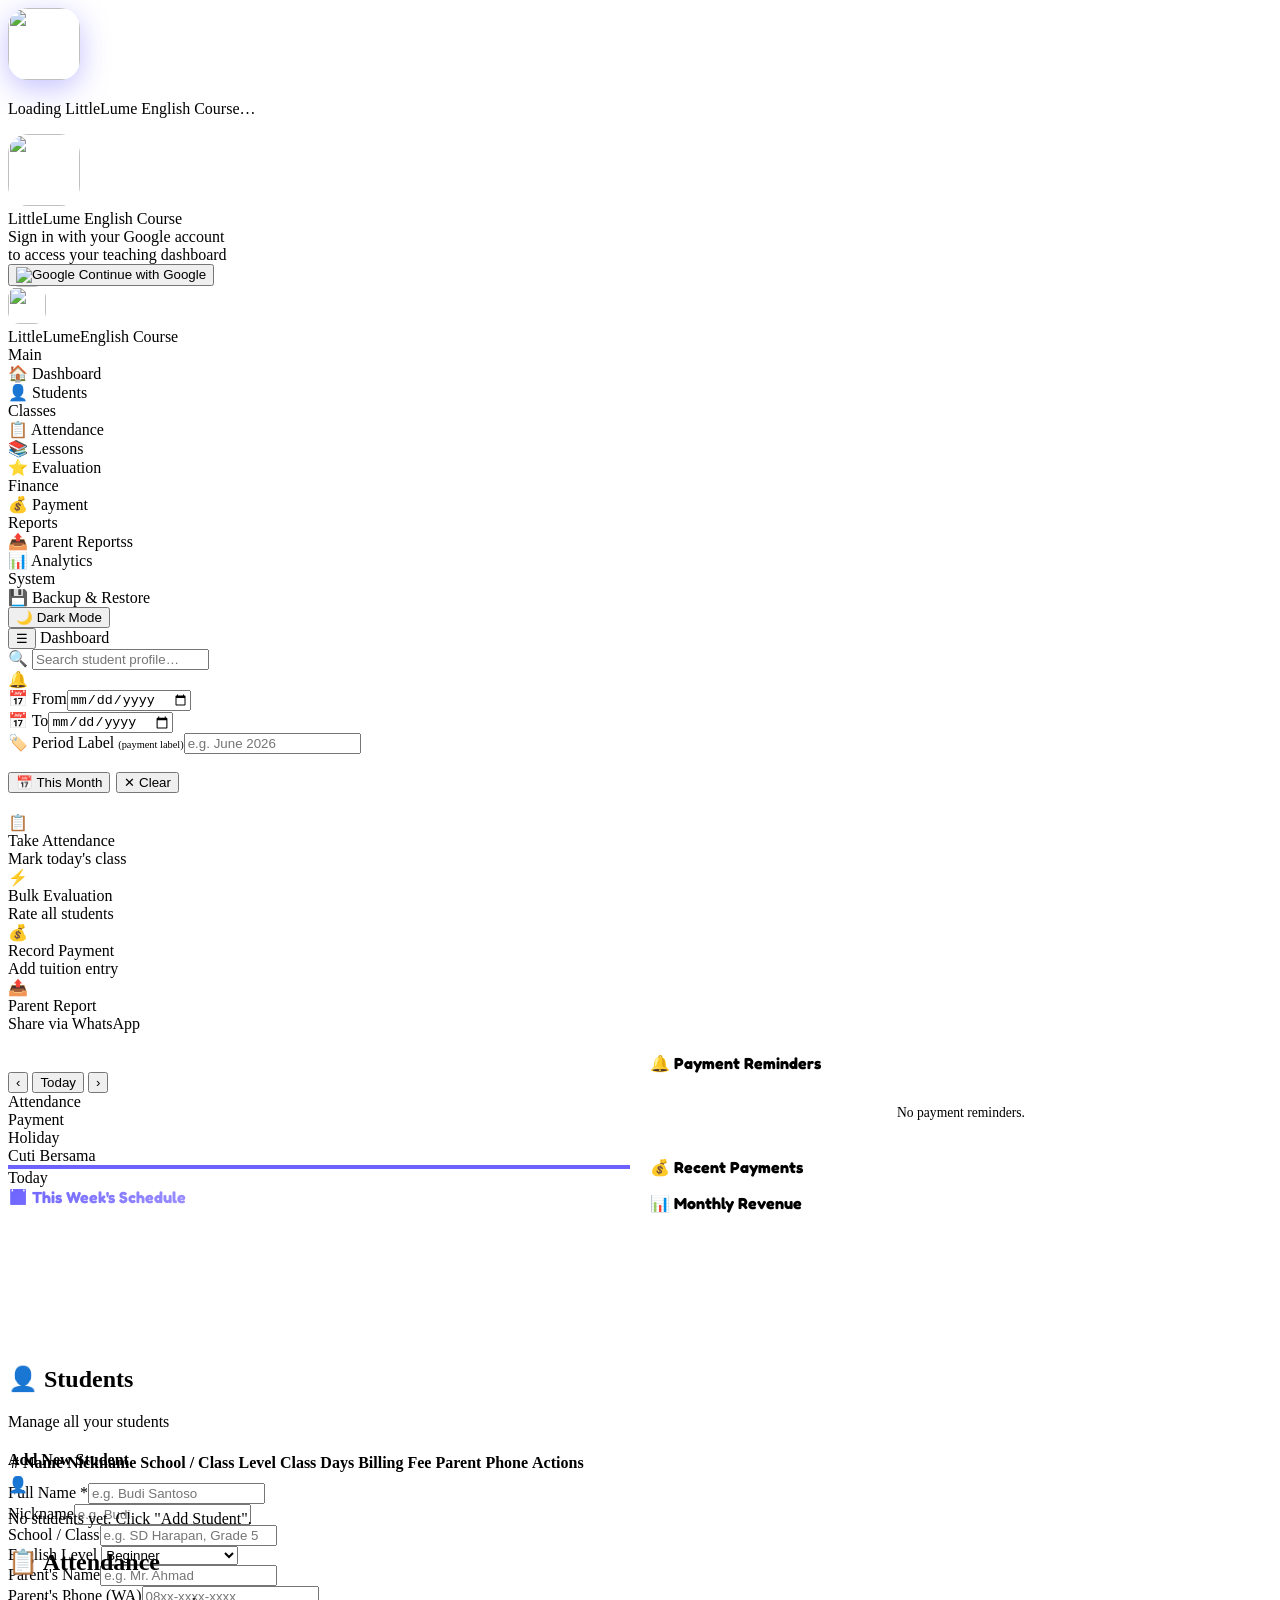
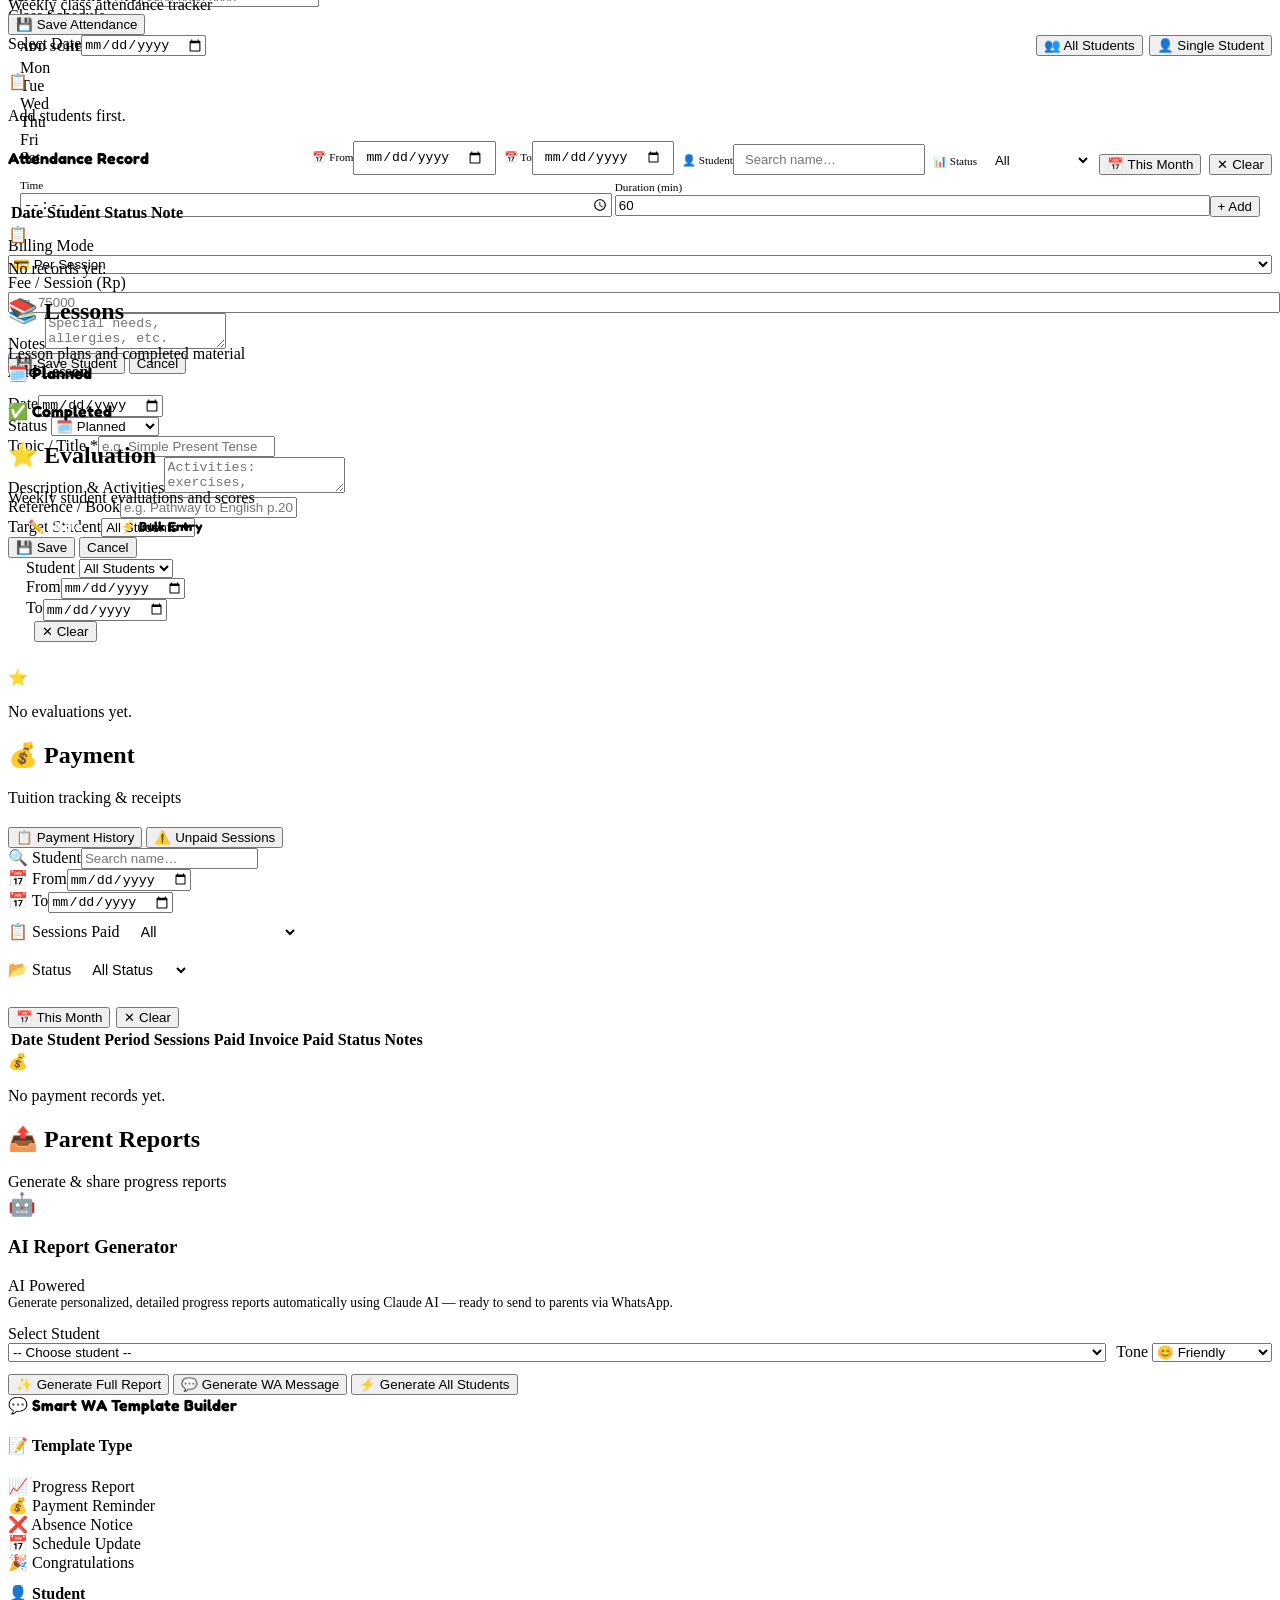
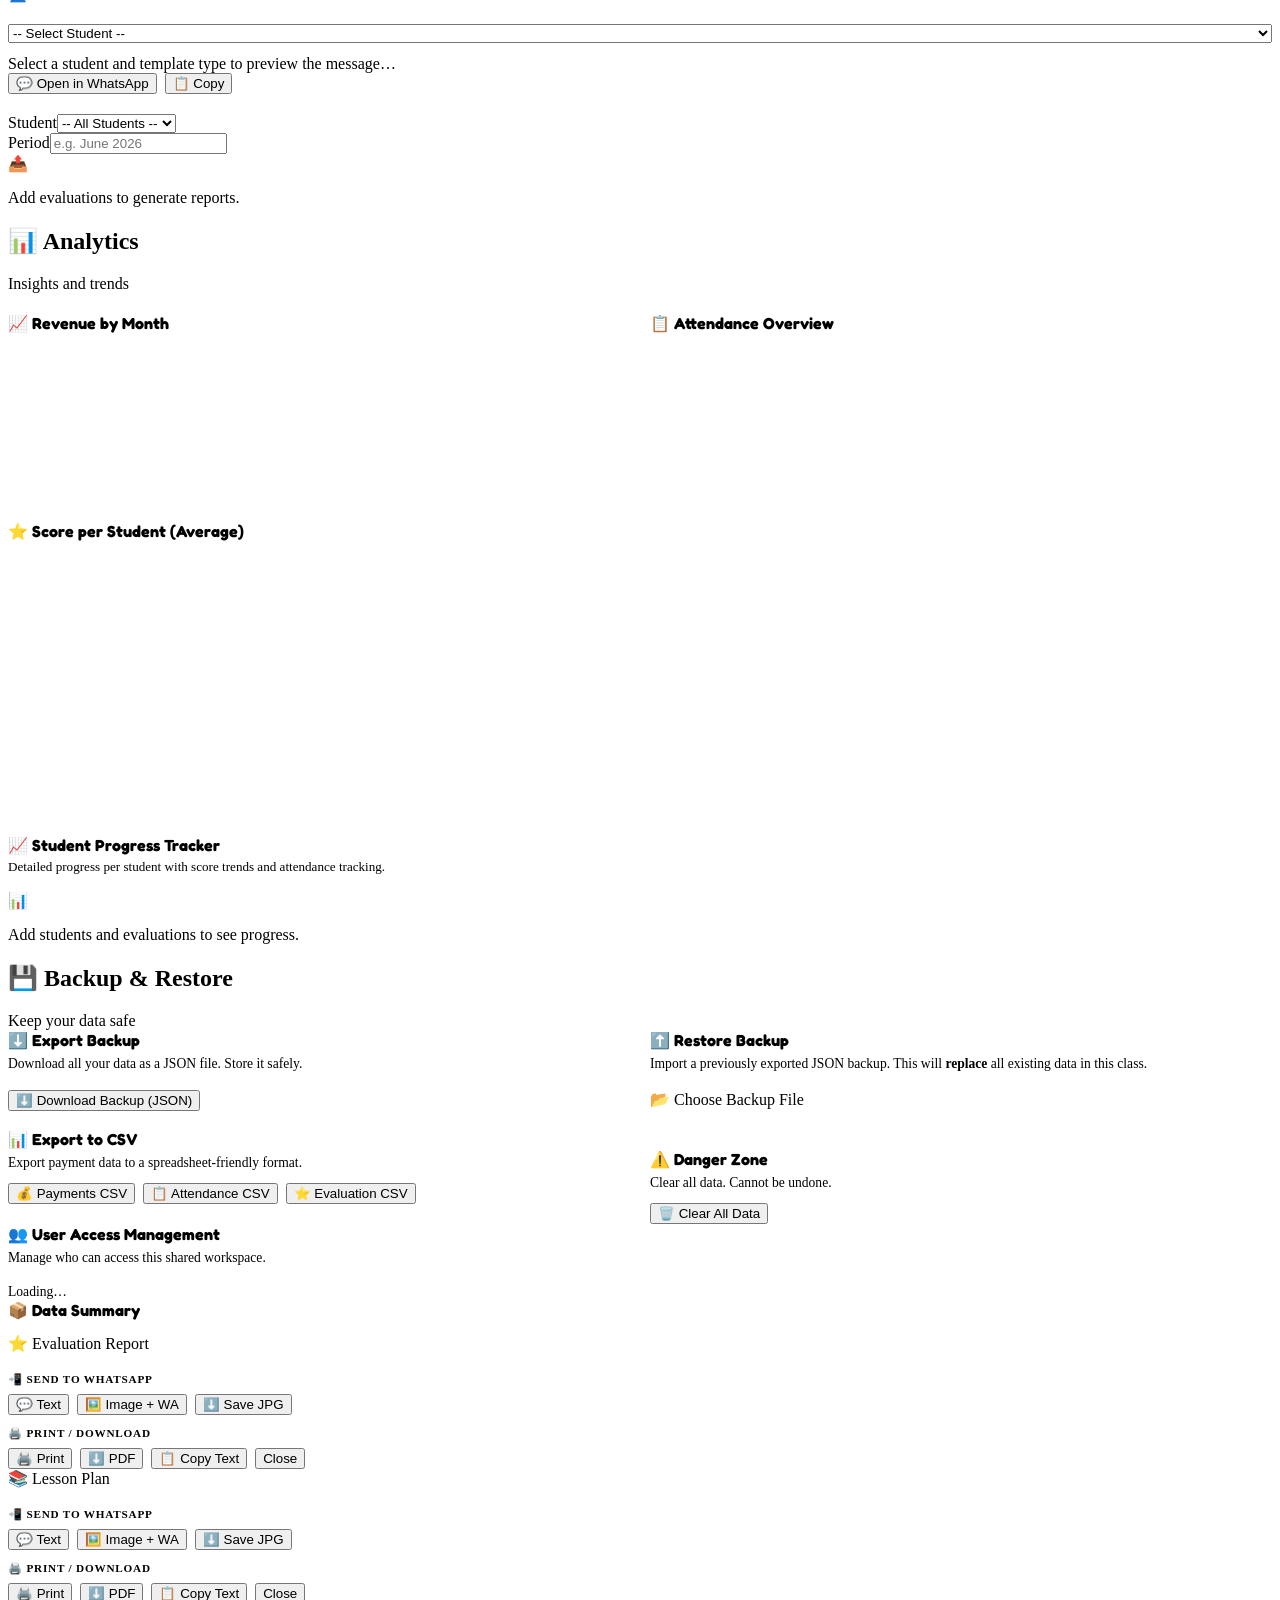
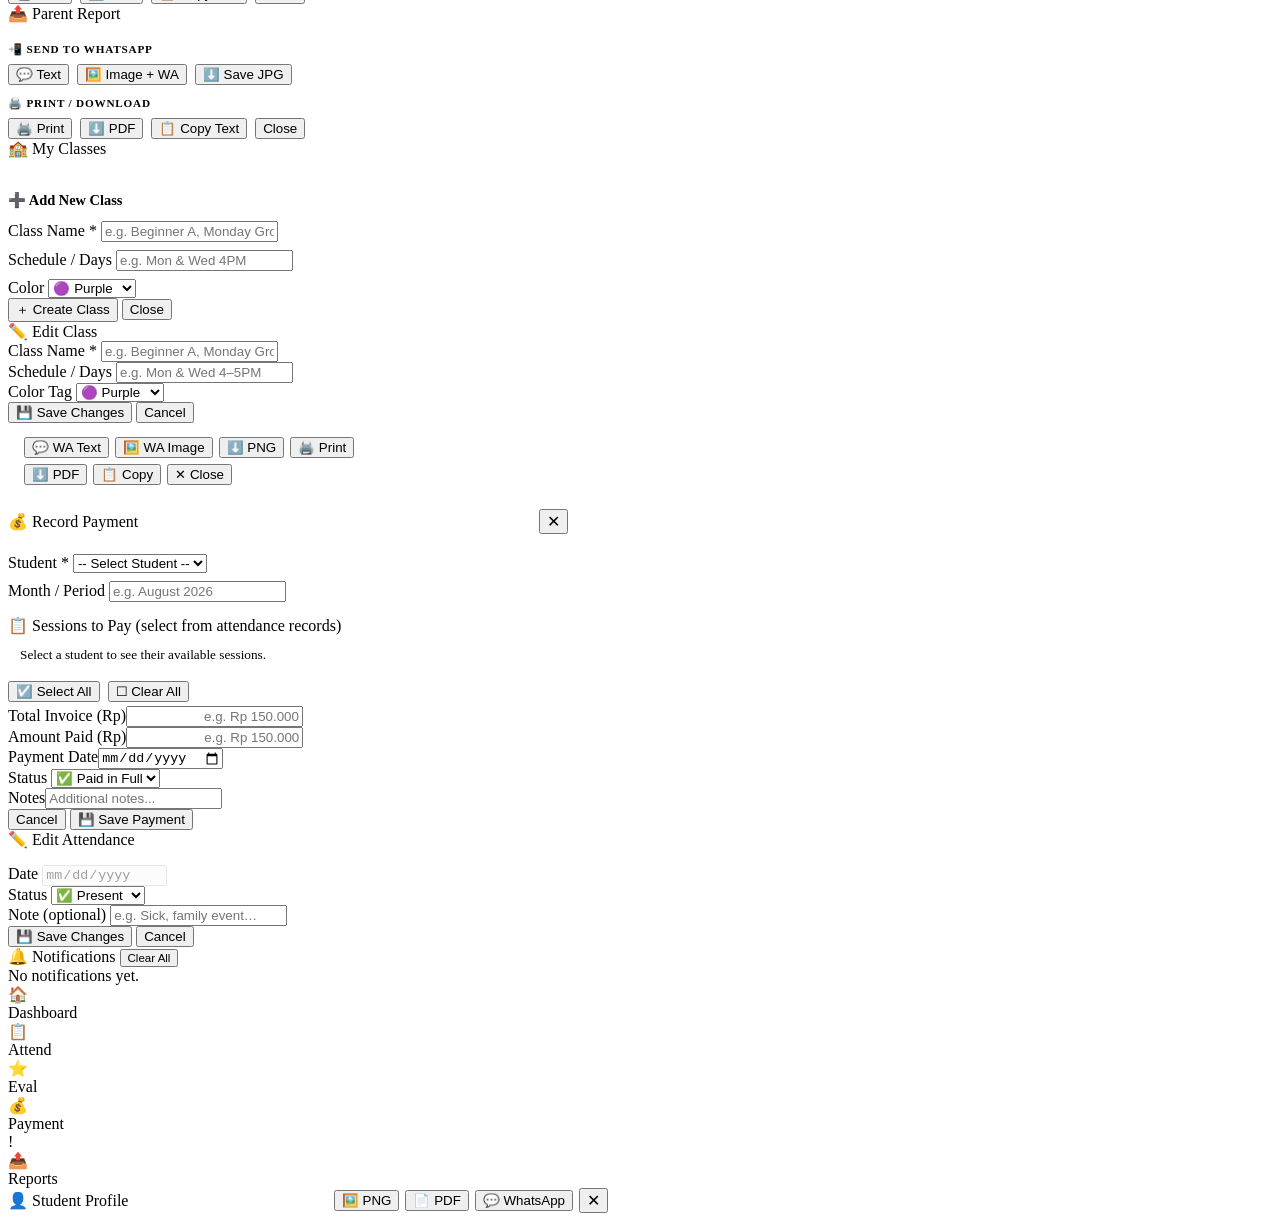
==== commit b392a595: "update index" ====
--- a/index.html
+++ b/index.html
@@ -16,6 +16,7 @@
 <meta name="mobile-web-app-capable" content="yes">
 <meta name="application-name" content="LittleLume English Course">
 <link href="https://fonts.googleapis.com/css2?family=Plus+Jakarta+Sans:wght@400;500;600;700;800&family=Fredoka One:wght@700;800&display=swap" rel="stylesheet">
+<link rel="stylesheet" href="css/styles.css">
 <script src="https://cdnjs.cloudflare.com/ajax/libs/html2canvas/1.4.1/html2canvas.min.js"></script>
 <script src="https://cdnjs.cloudflare.com/ajax/libs/Chart.js/4.4.1/chart.umd.min.js"></script>
 <script src="https://cdnjs.cloudflare.com/ajax/libs/jspdf/2.5.1/jspdf.umd.min.js"></script>
@@ -23,1241 +24,6 @@
 <script src="https://www.gstatic.com/firebasejs/10.12.2/firebase-app-compat.js"></script>
 <script src="https://www.gstatic.com/firebasejs/10.12.2/firebase-auth-compat.js"></script>
 <script src="https://www.gstatic.com/firebasejs/10.12.2/firebase-firestore-compat.js"></script>
-<style>
-:root {
-  --bg:       #0f1117;
-  --bg2:      #171b26;
-  --bg3:      #1e2334;
-  --border:   #2a3045;
-  --text:     #e8ecf5;
-  --muted:    #7c87a0;
-  --accent:   #6c63ff;
-  --accent2:  #ff6584;
-  --green:    #00d68f;
-  --yellow:   #ffb347;
-  --red:      #ff4f6d;
-  --blue:     #38bdf8;
-  --purple:   #a78bfa;
-  --orange:   #ff8c42;
-  --teal:     #00c9a7;
-  --glow:     0 0 24px rgba(108,99,255,0.22);
-  --r:        14px;
-  --sidebar-w: 230px;
-}
-[data-theme="light"] {
-  --bg:       #f0f2fa;
-  --bg2:      #ffffff;
-  --bg3:      #e8ecf8;
-  --border:   #d0d5ee;
-  --text:     #1a1f36;
-  --muted:    #6b7498;
-  --glow:     0 4px 24px rgba(108,99,255,0.14);
-}
-*{box-sizing:border-box;margin:0;padding:0}
-body{font-family:'Fredoka One',sans-serif;background:var(--bg);color:var(--text);display:flex;min-height:100vh;transition:background .3s,color .3s}
-
-/* ── SIDEBAR — colorful ── */
-#sidebar {
-  width:var(--sidebar-w);min-width:var(--sidebar-w);height:100vh;position:sticky;top:0;
-  background:linear-gradient(180deg,var(--bg2) 0%,var(--bg3) 100%);
-  border-right:1px solid var(--border);
-  display:flex;flex-direction:column;z-index:50;transition:width .25s;
-  overflow:hidden; /* desktop: clip nav overflow, footer always visible */
-}
-[data-theme="dark"] #sidebar {
-  background:linear-gradient(180deg,#1a1f30 0%,#141827 100%);
-}
-.sb-logo {
-  padding:22px 20px 18px;border-bottom:1px solid var(--border);
-  display:flex;align-items:center;gap:11px;flex-shrink:0;
-}
-.sb-logo .mark {
-  width:38px;height:38px;border-radius:12px;flex-shrink:0;
-  background:linear-gradient(135deg,var(--accent),var(--accent2));
-  display:flex;align-items:center;justify-content:center;font-size:1.2rem;
-  box-shadow:0 4px 16px rgba(108,99,255,0.5);
-}
-.sb-logo .brand { font-family:'Fredoka One',sans-serif;font-size:0.9rem;font-weight:800;line-height:1.2 }
-.sb-logo .brand span { font-size:0.68rem;color:var(--muted);font-weight:500;display:block }
-.sb-nav { flex:1;padding:14px 10px;overflow-y:auto;min-height:0 }
-/* footer SELALU terlihat — tidak boleh terdesak konten nav */
-.sb-footer { flex-shrink:0;padding:14px 10px;border-top:1px solid var(--border) }
-.nav-section { font-size:0.62rem;font-weight:700;color:var(--muted);letter-spacing:1.4px;text-transform:uppercase;padding:12px 10px 5px;opacity:0.7 }
-
-/* Colorful nav items */
-.nav-item {
-  display:flex;align-items:center;gap:10px;padding:10px 12px;border-radius:11px;
-  cursor:pointer;transition:all .18s;font-size:0.875rem;font-weight:600;color:var(--muted);
-  margin-bottom:3px;white-space:nowrap;
-}
-.nav-item:hover { background:var(--bg3);color:var(--text);transform:translateX(2px) }
-.nav-item.active { color:#fff;border:none;font-weight:700 }
-
-/* Each section gets its own color */
-.nav-item[data-page="dashboard"].active  { background:linear-gradient(135deg,#6c63ff,#9c8fff);box-shadow:0 4px 14px rgba(108,99,255,0.4) }
-.nav-item[data-page="students"].active   { background:linear-gradient(135deg,#38bdf8,#0ea5e9);box-shadow:0 4px 14px rgba(56,189,248,0.4) }
-.nav-item[data-page="attendance"].active { background:linear-gradient(135deg,#00d68f,#00b371);box-shadow:0 4px 14px rgba(0,214,143,0.4) }
-.nav-item[data-page="lessons"].active    { background:linear-gradient(135deg,#a78bfa,#8b5cf6);box-shadow:0 4px 14px rgba(167,139,250,0.4) }
-.nav-item[data-page="evaluation"].active { background:linear-gradient(135deg,#ffb347,#f59e0b);box-shadow:0 4px 14px rgba(255,179,71,0.4) }
-.nav-item[data-page="payment"].active    { background:linear-gradient(135deg,#ff6584,#f43f5e);box-shadow:0 4px 14px rgba(255,101,132,0.4) }
-.nav-item[data-page="reports"].active    { background:linear-gradient(135deg,#00c9a7,#059669);box-shadow:0 4px 14px rgba(0,201,167,0.4) }
-.nav-item[data-page="analytics"].active  { background:linear-gradient(135deg,#ff8c42,#ea580c);box-shadow:0 4px 14px rgba(255,140,66,0.4) }
-.nav-item[data-page="backup"].active     { background:linear-gradient(135deg,#6b7498,#4b5563);box-shadow:0 4px 14px rgba(107,116,152,0.3) }
-
-/* Hover colors by page */
-.nav-item[data-page="dashboard"]:hover  { color:#6c63ff;background:rgba(108,99,255,0.1) }
-.nav-item[data-page="students"]:hover   { color:#38bdf8;background:rgba(56,189,248,0.1) }
-.nav-item[data-page="attendance"]:hover { color:#00d68f;background:rgba(0,214,143,0.1) }
-.nav-item[data-page="lessons"]:hover    { color:#a78bfa;background:rgba(167,139,250,0.1) }
-.nav-item[data-page="evaluation"]:hover { color:#ffb347;background:rgba(255,179,71,0.1) }
-.nav-item[data-page="payment"]:hover    { color:#ff6584;background:rgba(255,101,132,0.1) }
-.nav-item[data-page="reports"]:hover    { color:#00c9a7;background:rgba(0,201,167,0.1) }
-.nav-item[data-page="analytics"]:hover  { color:#ff8c42;background:rgba(255,140,66,0.1) }
-.nav-item[data-page="backup"]:hover     { color:var(--muted);background:var(--bg3) }
-
-.nav-item .ico { width:20px;text-align:center;font-size:1rem;flex-shrink:0 }
-.nav-item .badge-count { margin-left:auto;background:var(--red);color:#fff;font-size:0.65rem;font-weight:800;padding:1px 7px;border-radius:20px }
-.dark-toggle {
-  display:flex;align-items:center;gap:8px;padding:9px 12px;border-radius:10px;
-  cursor:pointer;font-size:0.82rem;font-weight:600;color:var(--muted);
-  background:var(--bg3);border:1px solid var(--border);width:100%;
-  transition:all .18s;
-}
-.dark-toggle:hover { color:var(--text) }
-.toggle-knob {
-  width:34px;height:18px;border-radius:20px;background:var(--border);
-  position:relative;margin-left:auto;transition:background .2s;flex-shrink:0;
-}
-.toggle-knob::after {
-  content:'';position:absolute;width:12px;height:12px;border-radius:50%;
-  background:#fff;top:3px;left:3px;transition:transform .2s;
-}
-[data-theme="light"] .toggle-knob { background:var(--accent) }
-[data-theme="light"] .toggle-knob::after { transform:translateX(16px) }
-
-/* ── TOPBAR ── */
-#main { flex:1;display:flex;flex-direction:column;min-height:100vh;overflow:hidden }
-.topbar {
-  height:58px;background:var(--bg2);border-bottom:1px solid var(--border);
-  display:flex;align-items:center;padding:0 28px;gap:14px;flex-shrink:0;
-  position:sticky;top:0;z-index:40;
-  box-shadow:0 2px 12px rgba(0,0,0,0.08);
-}
-.topbar-title { font-family:'Fredoka One',sans-serif;font-size:1.05rem;font-weight:800 }
-.topbar-right { margin-left:auto;display:flex;align-items:center;gap:10px }
-.btn-topbar {
-  padding:7px 16px;border-radius:8px;border:1px solid var(--border);
-  background:var(--bg3);color:var(--text);font-family:'Fredoka One',sans-serif;
-  font-size:0.82rem;font-weight:700;cursor:pointer;transition:all .18s;
-  display:inline-flex;align-items:center;gap:6px;
-}
-.btn-topbar:hover { border-color:var(--accent);color:var(--accent) }
-.btn-topbar.primary { background:linear-gradient(135deg,var(--accent),#8b5cf6);border-color:transparent;color:#fff;box-shadow:0 4px 14px rgba(108,99,255,0.35) }
-.btn-topbar.primary:hover { filter:brightness(1.12);color:#fff }
-.page-content { flex:1;padding:28px;overflow-y:auto }
-.page { display:none }
-.page.active { display:block;animation:fadeIn .25s ease }
-@keyframes fadeIn{from{opacity:0;transform:translateY(8px)}to{opacity:1;transform:translateY(0)}}
-
-/* ── CARDS ── */
-.card {
-  background:var(--bg2);border:1px solid var(--border);border-radius:var(--r);
-  padding:22px;margin-bottom:20px;transition:all .2s;
-}
-.card:hover { box-shadow:var(--glow);border-color:rgba(108,99,255,0.2) }
-.card-grid { display:grid;gap:16px }
-.card-grid-2 { grid-template-columns:repeat(auto-fill,minmax(220px,1fr)) }
-.card-grid-4 { grid-template-columns:repeat(auto-fill,minmax(180px,1fr)) }
-
-/* ── STAT CARDS — vivid gradients ── */
-.stat-card {
-  border-radius:var(--r);padding:20px 22px;
-  display:flex;flex-direction:column;gap:6px;transition:all .2s;
-  position:relative;overflow:hidden;border:none;
-}
-.stat-card::after {
-  content:'';position:absolute;bottom:-14px;right:-14px;width:70px;height:70px;
-  border-radius:50%;background:rgba(255,255,255,0.08);
-}
-.stat-card:hover { transform:translateY(-3px);filter:brightness(1.06) }
-.stat-card .ico { font-size:1.6rem;margin-bottom:4px }
-.stat-card .val { font-family:'Fredoka One',sans-serif;font-size:1.9rem;font-weight:800;line-height:1;color:#fff }
-.stat-card .lbl { font-size:0.78rem;font-weight:600;color:rgba(255,255,255,0.75) }
-.stat-card .trend { font-size:0.72rem;font-weight:700;margin-top:4px;color:rgba(255,255,255,0.85) }
-.stat-card.s-purple { background:linear-gradient(135deg,#6c63ff,#9c8fff);box-shadow:0 6px 20px rgba(108,99,255,0.35) }
-.stat-card.s-green  { background:linear-gradient(135deg,#00d68f,#00b371);box-shadow:0 6px 20px rgba(0,214,143,0.35) }
-.stat-card.s-red    { background:linear-gradient(135deg,#ff4f6d,#e11d48);box-shadow:0 6px 20px rgba(255,79,109,0.35) }
-.stat-card.s-blue   { background:linear-gradient(135deg,#38bdf8,#0284c7);box-shadow:0 6px 20px rgba(56,189,248,0.35) }
-.stat-card.s-yellow { background:linear-gradient(135deg,#ffb347,#f59e0b);box-shadow:0 6px 20px rgba(255,179,71,0.35) }
-.trend-up { color:var(--green) } .trend-dn { color:var(--red) } .trend-neu { color:var(--muted) }
-
-/* alert cards */
-.alert-card {
-  border-radius:10px;padding:14px 16px;font-size:0.87rem;font-weight:600;
-  display:flex;align-items:flex-start;gap:10px;margin-bottom:10px;
-  border-left:4px solid;
-}
-.alert-warn { background:rgba(255,179,71,0.1);border-color:var(--yellow);color:var(--yellow) }
-.alert-danger { background:rgba(255,79,109,0.1);border-color:var(--red);color:var(--red) }
-.alert-success { background:rgba(0,214,143,0.1);border-color:var(--green);color:var(--green) }
-
-/* ── FORMS ── */
-.form-row { display:grid;grid-template-columns:1fr 1fr;gap:14px }
-@media(max-width:640px){ .form-row{grid-template-columns:1fr} }
-.form-group { display:flex;flex-direction:column;gap:5px;margin-top:12px }
-.form-group label { font-size:0.78rem;font-weight:700;color:var(--muted);text-transform:uppercase;letter-spacing:0.5px }
-input[type=text],input[type=date],input[type=number],input[type=time],textarea,select {
-  width:100%;padding:10px 13px;background:var(--bg3);border:1px solid var(--border);
-  border-radius:9px;color:var(--text);font-family:'Fredoka One',sans-serif;font-size:0.9rem;
-  outline:none;transition:border .18s,box-shadow .18s;
-}
-input:focus,textarea:focus,select:focus { border-color:var(--accent);box-shadow:0 0 0 3px rgba(108,99,255,0.15) }
-textarea { resize:vertical;min-height:76px }
-input[type=number].rp { text-align:right;font-weight:700 }
-select option { background:var(--bg2) }
-
-/* ── TIME INPUT ── */
-input[type=time] {
-  font-size:1rem;font-weight:700;letter-spacing:0.5px;
-  padding:9px 12px 9px 38px;
-  background-image:url("data:image/svg+xml,%3Csvg xmlns='http://www.w3.org/2000/svg' width='16' height='16' viewBox='0 0 24 24' fill='none' stroke='%236c63ff' stroke-width='2.5' stroke-linecap='round' stroke-linejoin='round'%3E%3Ccircle cx='12' cy='12' r='10'/%3E%3Cpolyline points='12 6 12 12 16 14'/%3E%3C/svg%3E");
-  background-repeat:no-repeat;
-  background-position:11px center;
-  background-size:16px;
-  cursor:pointer;
-}
-input[type=time]::-webkit-calendar-picker-indicator {
-  opacity:0;width:20px;cursor:pointer;
-}
-input[type=time]:focus {
-  border-color:var(--accent);
-  box-shadow:0 0 0 3px rgba(108,99,255,0.15);
-  background-image:url("data:image/svg+xml,%3Csvg xmlns='http://www.w3.org/2000/svg' width='16' height='16' viewBox='0 0 24 24' fill='none' stroke='%236c63ff' stroke-width='2.5' stroke-linecap='round' stroke-linejoin='round'%3E%3Ccircle cx='12' cy='12' r='10'/%3E%3Cpolyline points='12 6 12 12 16 14'/%3E%3C/svg%3E");
-}
-
-/* ── BUTTONS ── */
-.btn {
-  padding:9px 18px;border-radius:9px;border:1px solid var(--border);
-  font-family:'Fredoka One',sans-serif;font-size:0.85rem;font-weight:700;
-  cursor:pointer;transition:all .18s;display:inline-flex;align-items:center;gap:7px;
-  background:var(--bg3);color:var(--text);
-}
-.btn:hover { border-color:var(--accent);color:var(--accent) }
-.btn.primary { background:linear-gradient(135deg,#6c63ff,#9c8fff);border-color:transparent;color:#fff;box-shadow:0 4px 14px rgba(108,99,255,0.35) }
-.btn.primary:hover { filter:brightness(1.1);color:#fff }
-.btn.danger  { background:rgba(255,79,109,0.12);border-color:rgba(255,79,109,0.35);color:var(--red) }
-.btn.danger:hover  { background:linear-gradient(135deg,#ff4f6d,#e11d48);color:#fff;border-color:transparent }
-.btn.success { background:rgba(0,214,143,0.12);border-color:rgba(0,214,143,0.35);color:var(--green) }
-.btn.success:hover { background:linear-gradient(135deg,#00d68f,#00b371);color:#fff;border-color:transparent }
-.btn.wa      { background:linear-gradient(135deg,#25D366,#128C7E);border-color:transparent;color:#fff;box-shadow:0 4px 12px rgba(37,211,102,0.35) }
-.btn.wa:hover{ filter:brightness(1.1) }
-.btn.wa2     { background:#128C7E;border-color:#128C7E;color:#fff }
-.btn.wa3     { background:#075E54;border-color:#075E54;color:#fff }
-.btn.sm { padding:6px 12px;font-size:0.78rem }
-.btn.icon-only { width:32px;height:32px;padding:0;border-radius:8px;justify-content:center }
-.btn-row { display:flex;gap:8px;flex-wrap:wrap;margin-top:16px }
-
-/* ── TABLE ── */
-.tbl-wrap { overflow-x:auto;border-radius:10px;border:1px solid var(--border) }
-table { width:100%;border-collapse:collapse;font-size:0.875rem }
-thead tr { background:var(--bg3) }
-th { padding:11px 14px;text-align:left;font-size:0.72rem;font-weight:700;color:var(--muted);letter-spacing:0.6px;text-transform:uppercase;white-space:nowrap }
-td { padding:11px 14px;border-top:1px solid var(--border);vertical-align:middle }
-tr:hover td { background:rgba(108,99,255,0.04) }
-th.r, td.r { text-align:right }
-td.nowrap { white-space:nowrap }
-
-/* ── BADGES ── */
-.chip {
-  display:inline-flex;align-items:center;padding:3px 10px;border-radius:20px;
-  font-size:0.72rem;font-weight:700;letter-spacing:0.3px;
-}
-.chip-green  { background:rgba(0,214,143,0.15);color:var(--green);border:1px solid rgba(0,214,143,0.25) }
-.chip-red    { background:rgba(255,79,109,0.15);color:var(--red);border:1px solid rgba(255,79,109,0.25) }
-.chip-yellow { background:rgba(255,179,71,0.15);color:var(--yellow);border:1px solid rgba(255,179,71,0.25) }
-.chip-blue   { background:rgba(56,189,248,0.15);color:var(--blue);border:1px solid rgba(56,189,248,0.25) }
-.chip-purple { background:rgba(167,139,250,0.15);color:var(--purple);border:1px solid rgba(167,139,250,0.25) }
-.chip-muted  { background:var(--bg3);color:var(--muted);border:1px solid var(--border) }
-
-/* ── MODAL ── */
-.overlay {
-  display:none;position:fixed;inset:0;background:rgba(0,0,0,0.6);
-  z-index:200;align-items:center;justify-content:center;padding:20px;
-  backdrop-filter:blur(8px);
-  animation:fadeIn .25s ease-out;
-}
-.overlay.open { display:flex }
-
-/* ── ENHANCED MODAL STYLING ── */
-.modal {
-  background:var(--bg2);
-  border:1px solid var(--border);
-  border-radius:24px;
-  padding:32px;
-  max-width:520px;
-  width:100%;
-  max-height:90vh;
-  overflow-y:auto;
-  animation:slideUp .3s cubic-bezier(0.34, 1.56, 0.64, 1);
-  box-shadow:0 25px 50px rgba(0,0,0,0.5), 0 0 1px rgba(0,0,0,0.1);
-  position:relative;
-}
-
-.modal::before {
-  content:'';
-  position:absolute;
-  top:0;
-  left:0;
-  right:0;
-  height:1px;
-  background:linear-gradient(90deg, transparent, var(--border), transparent);
-  border-radius:24px 24px 0 0;
-}
-
-.modal-title {
-  font-family:'Fredoka One',sans-serif;
-  font-size:1.35rem;
-  font-weight:800;
-  margin-bottom:20px;
-  color:var(--text);
-  letter-spacing:-0.5px;
-}
-
-.modal-sm { max-width:420px }
-.modal-lg { max-width:640px }
-
-/* ── MODAL CONTENT STYLING ── */
-.modal-content {
-  margin-bottom:20px;
-  line-height:1.6;
-  color:var(--text);
-  font-size:0.95rem;
-}
-
-.modal-footer {
-  display:flex;
-  gap:12px;
-  margin-top:24px;
-  padding-top:20px;
-  border-top:1px solid var(--border);
-  justify-content:flex-end;
-}
-
-.modal-footer.center {
-  justify-content:center;
-}
-
-.modal-footer.full-width {
-  flex-direction:column;
-}
-
-.modal-footer.full-width .btn {
-  width:100%;
-}
-
-/* ── MODAL BUTTONS ── */
-.modal .btn {
-  padding:11px 28px;
-  font-weight:600;
-  border-radius:12px;
-  border:none;
-  cursor:pointer;
-  transition:all .2s cubic-bezier(0.4, 0, 0.2, 1);
-  font-size:0.95rem;
-  min-width:100px;
-}
-
-.modal .btn.primary {
-  background:linear-gradient(135deg, var(--accent) 0%, #8b5cf6 100%);
-  color:#fff;
-  box-shadow:0 8px 20px rgba(108, 99, 255, 0.3);
-}
-
-.modal .btn.primary:hover {
-  transform:translateY(-2px);
-  box-shadow:0 12px 28px rgba(108, 99, 255, 0.4);
-}
-
-.modal .btn.primary:active {
-  transform:translateY(0);
-}
-
-.modal .btn.secondary {
-  background:var(--bg3);
-  color:var(--text);
-  border:1px solid var(--border);
-}
-
-.modal .btn.secondary:hover {
-  background:var(--border);
-  border-color:var(--border);
-  transform:translateY(-2px);
-}
-
-.modal .btn.danger {
-  background:linear-gradient(135deg, var(--red) 0%, #dc2626 100%);
-  color:#fff;
-  box-shadow:0 8px 20px rgba(255, 79, 109, 0.3);
-}
-
-.modal .btn.danger:hover {
-  transform:translateY(-2px);
-  box-shadow:0 12px 28px rgba(255, 79, 109, 0.4);
-}
-
-.modal .btn.success {
-  background:linear-gradient(135deg, var(--green) 0%, #10b981 100%);
-  color:#fff;
-  box-shadow:0 8px 20px rgba(0, 214, 143, 0.3);
-}
-
-.modal .btn.success:hover {
-  transform:translateY(-2px);
-  box-shadow:0 12px 28px rgba(0, 214, 143, 0.4);
-}
-
-/* ── ANIMATIONS ── */
-@keyframes slideUp {
-  from {
-    opacity:0;
-    transform:translateY(20px);
-  }
-  to {
-    opacity:1;
-    transform:translateY(0);
-  }
-}
-
-/* ── SECTION HEADER ── */
-.sec-hd { display:flex;align-items:center;justify-content:space-between;margin-bottom:20px;flex-wrap:wrap;gap:10px }
-.sec-hd h2 { font-family:'Fredoka One',sans-serif;font-size:1.25rem;font-weight:800 }
-.sec-hd .sub { font-size:0.82rem;color:var(--muted);margin-top:2px }
-
-/* Page background subtle gradient */
-.page-content { flex:1;padding:28px;overflow-y:auto;background:var(--bg) }
-[data-theme="light"] .page-content {
-  background:linear-gradient(180deg,#eef0fa 0%,#f5f6fc 100%);
-}
-
-/* ── KPI cards — colorful ── */
-.kpi-card{
-  border-radius:var(--r);padding:18px 16px;border:none;
-  transition:all .2s;
-}
-.kpi-card:hover{transform:translateY(-2px);filter:brightness(1.06)}
-.kpi-card .kpi-val{font-family:'Fredoka One',sans-serif;font-size:clamp(1rem,2.2vw,1.8rem);font-weight:800;line-height:1.1;color:#fff;white-space:nowrap;overflow:hidden;text-overflow:ellipsis;max-width:100%}
-.kpi-card .kpi-lbl{font-size:0.75rem;font-weight:600;color:rgba(255,255,255,0.78);margin-top:4px}
-.kpi-card .kpi-trend{font-size:0.72rem;font-weight:700;margin-top:6px;color:rgba(255,255,255,0.85)}
-
-/* ── ABSENSI GRID ── */
-.absen-grid { display:grid;grid-template-columns:repeat(auto-fill,minmax(190px,1fr));gap:12px }
-.absen-card {
-  background:var(--bg3);border:1px solid var(--border);border-radius:12px;
-  padding:14px 15px;display:flex;flex-direction:column;gap:8px;
-}
-.absen-card .a-name { font-weight:700;font-size:0.9rem }
-.absen-card .a-nick { font-size:0.75rem;color:var(--muted) }
-
-/* ── LESSON CARDS ── */
-.lesson-card {
-  background:var(--bg2);border:1px solid var(--border);border-radius:12px;
-  padding:16px 18px;margin-bottom:10px;display:flex;gap:14px;align-items:flex-start;
-}
-.lesson-dot { width:10px;height:10px;border-radius:50%;flex-shrink:0;margin-top:5px }
-.lesson-dot.planned { background:var(--purple) }
-.lesson-dot.done    { background:var(--green) }
-
-/* ── CHART CONTAINERS ── */
-.chart-box { position:relative;height:220px }
-
-/* ── PROGRESS BAR ── */
-.pbar-wrap { background:var(--bg3);border-radius:20px;height:8px;overflow:hidden }
-.pbar-fill  { height:100%;border-radius:20px;background:linear-gradient(90deg,var(--accent),var(--blue));transition:width .6s ease }
-
-/* ── EMPTY STATE ── */
-.empty { text-align:center;padding:50px 20px;color:var(--muted) }
-.empty .ei { font-size:3rem;margin-bottom:10px;opacity:0.5 }
-.empty p { font-size:0.9rem;font-weight:600 }
-
-/* ── COLLAPSIBLE FORM ── */
-.form-panel { overflow:hidden;transition:max-height .3s ease,opacity .3s }
-.form-panel.hidden { max-height:0!important;opacity:0;pointer-events:none }
-.form-panel.open   { opacity:1 }
-
-/* ── RECEIPT RENDER PANEL (off-screen) ── */
-#receipt-render-panel {
-  position:fixed;left:-9999px;top:0;width:380px;background:#fdf2f8;
-  padding:0;font-family:Arial,sans-serif;color:#4a1942;z-index:-1;
-  border-radius:12px;overflow:hidden;
-}
-#sp-render-panel {
-  position:fixed;left:-9999px;top:0;width:560px;background:#fff;
-  padding:0;font-family:Arial,Helvetica,sans-serif;color:#1a1f36;z-index:-1;
-}
-
-/* ── FILTER BAR ── */
-.filter-bar {
-  background:var(--bg2);border:1px solid var(--border);border-radius:12px;
-  padding:14px 18px;margin-bottom:16px;display:flex;gap:12px;flex-wrap:wrap;align-items:flex-end;
-}
-.filter-bar .form-group { margin-top:0;flex:1;min-width:140px }
-.filter-bar .form-group label { font-size:0.7rem }
-
-/* ── DASHBOARD SCHEDULE ── */
-/* ── WEEKLY SCHEDULE VIEW ── */
-.week-grid{display:grid;grid-template-columns:repeat(5,1fr);gap:6px;margin-top:4px}
-.week-col{min-width:0}
-.week-col-hd{
-  text-align:center;font-size:0.65rem;font-weight:800;
-  text-transform:uppercase;letter-spacing:0.6px;
-  padding:5px 2px;border-radius:7px;margin-bottom:5px;
-  color:var(--muted);background:var(--bg3);
-}
-.week-col-hd.today-col{background:var(--accent);color:#fff}
-.week-slot{
-  background:var(--bg3);border-radius:8px;padding:6px 7px;
-  margin-bottom:4px;cursor:pointer;transition:all .15s;
-  border-left:3px solid var(--accent);
-}
-.week-slot:hover{background:rgba(108,99,255,0.12);transform:translateY(-1px)}
-.week-slot-name{font-size:0.75rem;font-weight:700;line-height:1.2;white-space:nowrap;overflow:hidden;text-overflow:ellipsis}
-.week-slot-time{font-size:0.65rem;color:var(--muted);margin-top:1px}
-.week-empty{color:var(--muted);font-size:0.72rem;text-align:center;padding:10px 0}
-
-/* ── SCHEDULE FORM ── */
-.day-picker{display:flex;flex-wrap:wrap;gap:6px;margin-top:4px}
-.day-btn{
-  padding:5px 10px;border-radius:8px;border:2px solid var(--border);
-  background:var(--bg3);color:var(--muted);font-weight:700;font-size:0.78rem;
-  cursor:pointer;transition:all .15s;user-select:none;
-}
-.day-btn.selected{border-color:var(--accent);background:rgba(108,99,255,0.15);color:var(--accent)}
-.sched-entry{
-  background:var(--bg3);border-radius:10px;padding:10px 12px;
-  margin-bottom:8px;display:flex;align-items:center;gap:10px;
-  border-left:3px solid var(--accent);
-}
-.sched-entry-info{flex:1;min-width:0}
-.sched-entry-days{font-size:0.8rem;font-weight:700;color:var(--text)}
-.sched-entry-time{font-size:0.72rem;color:var(--muted);margin-top:2px}
-
-.schedule-row {
-  display:flex;align-items:center;gap:12px;padding:10px 0;
-  border-bottom:1px solid var(--border);font-size:0.87rem;
-}
-.schedule-row:last-child { border-bottom:none }
-.schedule-day {
-  width:34px;height:34px;border-radius:8px;background:var(--bg3);
-  display:flex;align-items:center;justify-content:center;font-size:0.72rem;font-weight:800;
-  color:var(--accent);flex-shrink:0;
-}
-
-/* ── MOBILE HAMBURGER ── */
-.hamburger { display:none;background:none;border:none;color:var(--text);font-size:1.4rem;cursor:pointer;padding:4px;flex-shrink:0 }
-
-/* ── SIDEBAR OVERLAY BACKDROP (mobile) ── */
-#sidebar-backdrop {
-  display:none;position:fixed;inset:0;background:rgba(0,0,0,0.45);z-index:49;
-}
-#sidebar-backdrop.show { display:block }
-
-@media(max-width:768px){
-  #sidebar {
-    position:fixed;left:-100%;transition:left .25s;
-    box-shadow:4px 0 30px rgba(0,0,0,0.3);z-index:50;
-    /* Di mobile: sidebar scroll sendiri jika konten melebihi tinggi layar */
-    height:100dvh; /* dvh = dynamic viewport height, handle address bar mobile */
-    overflow-y:auto;
-    overflow-x:hidden;
-  }
-  #sidebar.open { left:0 }
-  /* sb-nav di mobile tidak perlu scroll sendiri, biar sidebar yang scroll */
-  #sidebar .sb-nav { overflow-y:visible;flex:0 0 auto }
-  .hamburger { display:block }
-  .page-content { padding:12px }
-  .topbar { padding:0 10px;gap:8px }
-
-  /* Search — icon only on mobile, expand on focus */
-  .global-search { max-width:36px;transition:max-width .25s }
-  .global-search.active { max-width:160px }
-  .global-search input { padding-left:32px }
-
-  /* Class switcher — lebih compact */
-  .class-switcher { max-width:120px;padding:4px 8px 4px 10px;font-size:0.75rem }
-
-  /* Sync — hanya dot, sembunyikan label */
-  #sync-label { display:none }
-
-  /* User chip — hanya avatar, sembunyikan nama */
-  #user-name { display:none }
-  .user-chip { padding:3px 6px }
-
-  /* Toast — naik dari atas MBN */
-  #toast-container { bottom:72px;right:12px;left:12px }
-  .toast { min-width:unset;width:100% }
-}
-
-/* ── SCROLLBAR ── */
-::-webkit-scrollbar { width:5px;height:5px }
-::-webkit-scrollbar-track { background:transparent }
-::-webkit-scrollbar-thumb { background:var(--border);border-radius:10px }
-
-/* ── WA STATUS ── */
-#wa-status { display:none;font-size:0.82rem;font-weight:600;margin-top:10px;padding:10px 14px;border-radius:8px;background:var(--bg3);color:var(--muted) }
-
-/* ── CLASS SWITCHER ── */
-.class-switcher {
-  display:flex;align-items:center;gap:8px;padding:5px 10px 5px 12px;
-  border-radius:10px;background:var(--bg3);border:1px solid var(--border);
-  cursor:pointer;transition:all .18s;font-size:0.82rem;font-weight:700;
-  max-width:200px;
-}
-.class-switcher:hover { border-color:var(--accent);color:var(--accent) }
-.class-switcher .cs-dot {
-  width:10px;height:10px;border-radius:50%;flex-shrink:0;
-  background:linear-gradient(135deg,var(--accent),var(--accent2));
-}
-.class-switcher .cs-name { flex:1;white-space:nowrap;overflow:hidden;text-overflow:ellipsis }
-.class-switcher .cs-arrow { color:var(--muted);font-size:0.7rem;flex-shrink:0 }
-
-/* ── CLASS LIST in modal ── */
-.class-item {
-  display:flex;align-items:center;gap:12px;padding:12px 14px;
-  background:var(--bg3);border-radius:10px;margin-bottom:8px;
-  border:2px solid transparent;cursor:pointer;transition:all .18s;
-}
-.class-item:hover { border-color:var(--accent);background:var(--bg2) }
-.class-item.active-class { border-color:var(--accent);background:rgba(108,99,255,0.08) }
-.class-item .ci-color {
-  width:14px;height:14px;border-radius:50%;flex-shrink:0;
-}
-.class-item .ci-info { flex:1 }
-.class-item .ci-name { font-weight:800;font-size:0.92rem }
-.class-item .ci-meta { font-size:0.75rem;color:var(--muted);margin-top:2px }
-
-/* ── BULK EVAL GRID ── */
-.bulk-eval-grid { display:flex;flex-direction:column;gap:12px }
-.bulk-eval-card {
-  background:var(--bg3);border:1px solid var(--border);border-radius:12px;
-  padding:16px 18px;transition:border-color .2s;
-}
-.bulk-eval-card:focus-within { border-color:var(--accent) }
-.bulk-eval-header { display:flex;align-items:center;gap:12px;margin-bottom:12px }
-.bulk-eval-avatar {
-  width:36px;height:36px;border-radius:10px;flex-shrink:0;
-  background:linear-gradient(135deg,var(--accent),var(--accent2));
-  display:flex;align-items:center;justify-content:center;font-size:1rem;color:#fff;font-weight:800;
-}
-.bulk-eval-name { font-weight:800;font-size:0.95rem }
-.bulk-eval-sub  { font-size:0.75rem;color:var(--muted) }
-.bulk-eval-fields { display:grid;grid-template-columns:80px 1fr 1fr;gap:10px;align-items:start }
-@media(max-width:640px){ .bulk-eval-fields { grid-template-columns:1fr 1fr } }
-.bulk-eval-card.skipped { opacity:0.4 }
-.bulk-eval-card.skipped > *:not(.bulk-skip-row) { pointer-events:none }
-.bulk-progress-bar { height:6px;background:var(--border);border-radius:10px;overflow:hidden;margin-bottom:16px }
-.bulk-progress-fill { height:100%;background:linear-gradient(90deg,var(--accent),var(--green));border-radius:10px;transition:width .3s }
-.bulk-quick-fill { background:var(--bg3);border:1px solid var(--border);border-radius:10px;padding:12px 16px;margin-bottom:16px;display:flex;gap:10px;flex-wrap:wrap;align-items:center }
-.bulk-quick-fill label { font-size:0.78rem;font-weight:700;color:var(--muted);margin:0;white-space:nowrap }
-
-/* ── EVAL RECORD CARDS ── */
-.eval-list { display:flex;flex-direction:column;gap:10px }
-.eval-card {
-  background:var(--bg2);border:1px solid var(--border);border-radius:14px;
-  padding:14px 16px;transition:border-color .18s,box-shadow .18s;
-  display:grid;grid-template-columns:auto 1fr auto;gap:0 16px;align-items:start;
-}
-.eval-card:hover { border-color:var(--accent);box-shadow:0 2px 12px rgba(108,99,255,0.1) }
-.eval-score-badge {
-  width:52px;height:52px;border-radius:12px;display:flex;align-items:center;
-  justify-content:center;font-family:'Fredoka One',sans-serif;font-size:1.3rem;
-  font-weight:800;color:#fff;flex-shrink:0;
-}
-.eval-meta { min-width:0 }
-.eval-student { font-weight:800;font-size:0.95rem;margin-bottom:2px }
-.eval-date-row { font-size:0.72rem;color:var(--muted);margin-bottom:6px;display:flex;align-items:center;gap:8px }
-.eval-text { font-size:0.82rem;color:var(--muted);line-height:1.5;margin-top:5px }
-.eval-text strong { color:var(--text);font-weight:700 }
-.eval-actions { display:flex;gap:5px;flex-shrink:0;padding-top:2px }
-.eval-filter-bar { display:flex;gap:10px;flex-wrap:wrap;align-items:flex-end;margin-bottom:16px }
-.eval-filter-bar .form-group { margin:0;flex:1;min-width:140px }
-
-/* ── SESSION PAYMENT TRACKER ── */
-.session-chip {
-  display:inline-flex;align-items:center;gap:4px;
-  padding:3px 9px;border-radius:16px;font-size:0.7rem;font-weight:700;
-  background:rgba(56,189,248,0.12);color:var(--blue);border:1px solid rgba(56,189,248,0.2);
-  margin:2px;cursor:default;
-}
-.session-chip.paid { background:rgba(0,214,143,0.12);color:var(--green);border-color:rgba(0,214,143,0.2) }
-.session-chip.unpaid { background:rgba(255,79,109,0.1);color:var(--red);border-color:rgba(255,79,109,0.2) }
-.sesi-tracker-card {
-  background:var(--bg3);border:1px solid var(--border);border-radius:12px;
-  padding:14px 16px;margin-bottom:10px;
-}
-.sesi-tracker-card .st-header { display:flex;align-items:center;justify-content:space-between;margin-bottom:8px;flex-wrap:wrap;gap:6px }
-.sesi-tracker-card .st-name { font-weight:800;font-size:0.92rem }
-.sesi-tracker-card .st-sessions { display:flex;flex-wrap:wrap;gap:4px;margin-top:6px }
-.sesi-row { display:flex;align-items:center;gap:8px;padding:8px 10px;border-radius:8px;background:var(--bg2);margin-bottom:6px;border:1px solid var(--border) }
-.sesi-row:hover { border-color:var(--accent) }
-.sesi-check { width:18px;height:18px;border-radius:5px;border:2px solid var(--border);flex-shrink:0;cursor:pointer;display:flex;align-items:center;justify-content:center;background:var(--bg3);transition:all .15s }
-.sesi-check.checked { background:var(--accent);border-color:var(--accent);color:#fff }
-.pay-tab-bar { display:flex;gap:4px;background:var(--bg3);padding:4px;border-radius:10px;border:1px solid var(--border);margin-bottom:16px }
-.pay-tab { padding:7px 16px;border-radius:7px;border:none;font-family:'Fredoka One',sans-serif;font-size:0.82rem;font-weight:700;cursor:pointer;background:transparent;color:var(--muted);transition:all .18s }
-.pay-tab.active { background:var(--accent);color:#fff }
-.hutang-alert { background:rgba(255,179,71,0.1);border:1px solid rgba(255,179,71,0.3);border-radius:10px;padding:12px 16px;margin-bottom:8px;font-size:0.87rem }
-
-/* ── LOADING SPLASH ── */
-#loading-screen {
-  position:fixed;inset:0;z-index:1000;
-  background:var(--bg);
-  display:flex;align-items:center;justify-content:center;flex-direction:column;gap:16px;
-}
-#loading-screen .spin {
-  width:44px;height:44px;border-radius:50%;
-  border:3px solid var(--border);
-  border-top-color:var(--accent);
-  animation:spin .8s linear infinite;
-}
-@keyframes spin{to{transform:rotate(360deg)}}
-#loading-screen p { font-size:0.87rem;color:var(--muted);font-weight:600 }
-
-/* ── LOGIN SCREEN ── */
-#login-screen {
-  position:fixed;inset:0;z-index:999;
-  background:var(--bg);
-  display:flex;align-items:center;justify-content:center;
-}
-.login-box {
-  background:var(--bg2);border:1px solid var(--border);border-radius:24px;
-  padding:48px 40px;max-width:380px;width:100%;text-align:center;
-  box-shadow:0 30px 80px rgba(0,0,0,0.4);
-}
-.login-mark {
-  width:72px;height:72px;border-radius:20px;margin:0 auto 20px;
-  background:linear-gradient(135deg,var(--accent),var(--accent2));
-  display:flex;align-items:center;justify-content:center;font-size:2rem;
-  box-shadow:0 8px 30px rgba(108,99,255,0.4);
-}
-.login-title { font-family:'Fredoka One',sans-serif;font-size:1.6rem;font-weight:800;margin-bottom:6px }
-.login-sub { font-size:0.87rem;color:var(--muted);margin-bottom:32px;line-height:1.5 }
-.btn-google {
-  display:flex;align-items:center;justify-content:center;gap:12px;
-  width:100%;padding:13px 20px;border-radius:12px;border:1px solid var(--border);
-  background:var(--bg3);color:var(--text);font-family:'Fredoka One',sans-serif;
-  font-size:0.95rem;font-weight:700;cursor:pointer;transition:all .2s;
-}
-.btn-google:hover { border-color:var(--accent);box-shadow:0 0 0 3px rgba(108,99,255,0.15);color:var(--accent) }
-.btn-google img { width:20px;height:20px }
-.login-err { color:var(--red);font-size:0.82rem;margin-top:14px;min-height:20px }
-
-/* ── SYNC INDICATOR ── */
-.sync-dot {
-  width:8px;height:8px;border-radius:50%;background:var(--green);
-  display:inline-block;margin-right:6px;
-  box-shadow:0 0 6px var(--green);
-}
-.sync-dot.syncing { background:var(--yellow);box-shadow:0 0 6px var(--yellow);animation:pulse .8s infinite alternate }
-.sync-dot.offline { background:var(--red);box-shadow:0 0 6px var(--red) }
-@keyframes pulse{from{opacity:0.4}to{opacity:1}}
-#sync-status { display:flex;align-items:center;font-size:0.75rem;color:var(--muted);font-weight:600 }
-
-/* ── USER CHIP in topbar ── */
-.user-chip {
-  display:flex;align-items:center;gap:8px;padding:5px 12px 5px 6px;
-  border-radius:20px;background:var(--bg3);border:1px solid var(--border);
-  font-size:0.8rem;font-weight:700;cursor:pointer;transition:all .18s;
-}
-.user-chip:hover { border-color:var(--red);color:var(--red) }
-.user-avatar {
-  width:26px;height:26px;border-radius:50%;object-fit:cover;
-  background:var(--accent);display:flex;align-items:center;justify-content:center;font-size:0.8rem;color:#fff;
-}
-
-/* ══════════════════════════════════════════════
-   ENHANCED CSS — v2
-══════════════════════════════════════════════ */
-
-/* ── TOAST NOTIFICATIONS ── */
-#toast-container {
-  position:fixed;bottom:24px;right:24px;z-index:9999;
-  display:flex;flex-direction:column;gap:10px;
-  pointer-events:none;
-}
-.toast {
-  display:flex;align-items:center;gap:10px;
-  padding:13px 18px;border-radius:12px;
-  font-family:'Fredoka One',sans-serif;font-size:0.9rem;font-weight:700;
-  box-shadow:0 8px 30px rgba(0,0,0,0.25);
-  animation:toastIn .3s ease;pointer-events:all;min-width:260px;max-width:360px;
-  cursor:pointer;
-}
-@keyframes toastIn{from{opacity:0;transform:translateX(40px)}to{opacity:1;transform:translateX(0)}}
-@keyframes toastOut{to{opacity:0;transform:translateX(40px)}}
-.toast.success{background:var(--green);color:#111}
-.toast.error{background:var(--red);color:#fff}
-.toast.warn{background:var(--yellow);color:#111}
-.toast.info{background:var(--accent);color:#fff}
-.toast-close{margin-left:auto;opacity:0.7;font-size:1rem}
-
-/* ── NOTIFICATION BELL ── */
-.notif-btn {
-  position:relative;width:36px;height:36px;border-radius:10px;
-  background:var(--bg3);border:1px solid var(--border);
-  display:flex;align-items:center;justify-content:center;
-  cursor:pointer;font-size:1.1rem;transition:all .18s;flex-shrink:0;
-}
-.notif-btn:hover{border-color:var(--yellow);color:var(--yellow)}
-.notif-dot{
-  position:absolute;top:4px;right:4px;width:8px;height:8px;
-  border-radius:50%;background:var(--red);
-  box-shadow:0 0 0 2px var(--bg2);
-  animation:pulse .8s infinite alternate;display:none;
-}
-.notif-dot.active{display:block}
-.notif-panel{
-  position:fixed;top:62px;right:16px;width:340px;max-height:420px;
-  background:var(--bg2);border:1px solid var(--border);border-radius:16px;
-  box-shadow:0 20px 60px rgba(0,0,0,0.3);overflow-y:auto;z-index:300;
-  display:none;
-}
-.notif-panel.open{display:block;animation:fadeIn .2s ease}
-.notif-header{padding:14px 18px 10px;border-bottom:1px solid var(--border);
-  font-family:'Fredoka One',sans-serif;font-weight:800;font-size:0.95rem;
-  display:flex;justify-content:space-between;align-items:center}
-.notif-item{
-  padding:12px 18px;border-bottom:1px solid var(--border);
-  font-size:0.85rem;display:flex;gap:10px;align-items:flex-start;
-  transition:background .15s;cursor:pointer;
-}
-.notif-item:hover{background:var(--bg3)}
-.notif-item:last-child{border-bottom:none}
-.notif-item .ni-icon{font-size:1.2rem;flex-shrink:0;margin-top:1px}
-.notif-item .ni-body{}
-.notif-item .ni-title{font-weight:700}
-.notif-item .ni-sub{color:var(--muted);font-size:0.77rem;margin-top:2px}
-.notif-item.unread{background:rgba(108,99,255,0.06)}
-.notif-empty{padding:28px;text-align:center;color:var(--muted);font-size:0.85rem}
-
-/* ── CALENDAR WIDGET — themed ── */
-.cal-wrap{
-  background:var(--bg2);border:1px solid var(--border);border-radius:var(--r);
-  overflow:hidden;margin-bottom:20px;
-  box-shadow:0 4px 20px rgba(0,0,0,0.1);
-  width:100%;
-}
-.cal-header{
-  background:linear-gradient(135deg,#6c63ff,#9c8fff);
-  padding:14px 16px;
-  display:flex;align-items:center;justify-content:space-between;
-}
-.cal-header h3{
-  font-family:'Fredoka One',sans-serif;font-size:1rem;font-weight:800;
-  color:#fff;letter-spacing:0.3px;
-}
-.cal-nav{display:flex;align-items:center;gap:5px}
-.cal-nav-btn{
-  width:28px;height:28px;border-radius:7px;border:1px solid rgba(255,255,255,0.3);
-  background:rgba(255,255,255,0.15);color:#fff;cursor:pointer;font-size:1rem;
-  display:flex;align-items:center;justify-content:center;transition:all .15s;
-  font-weight:700;line-height:1;flex-shrink:0;
-}
-.cal-nav-btn:hover{background:rgba(255,255,255,0.3);border-color:rgba(255,255,255,0.5)}
-.cal-today-btn{
-  padding:0 10px;border-radius:7px;border:1px solid rgba(255,255,255,0.3);
-  background:rgba(255,255,255,0.15);color:#fff;cursor:pointer;font-size:0.73rem;
-  font-family:'Fredoka One',sans-serif;font-weight:700;transition:all .15s;
-  white-space:nowrap;height:28px;display:flex;align-items:center;flex-shrink:0;
-}
-.cal-today-btn:hover{background:rgba(255,255,255,0.3)}
-.cal-body{padding:10px 12px 12px}
-.cal-grid{
-  display:grid;
-  grid-template-columns:repeat(7,minmax(0,1fr));
-  gap:2px;
-  width:100%;
-}
-.cal-dow{
-  text-align:center;font-size:0.6rem;font-weight:800;color:var(--muted);
-  text-transform:uppercase;padding:4px 0 6px;letter-spacing:0.5px;
-}
-.cal-day{
-  border-radius:7px;display:flex;flex-direction:column;
-  align-items:center;justify-content:center;font-size:0.78rem;
-  cursor:pointer;transition:all .15s;position:relative;font-weight:600;
-  height:36px;width:100%;overflow:hidden;
-}
-.cal-day:hover{background:rgba(108,99,255,0.12);color:var(--accent)}
-.cal-day.today{
-  background:linear-gradient(135deg,#6c63ff,#9c8fff);
-  color:#fff;font-weight:800;
-  box-shadow:0 2px 8px rgba(108,99,255,0.4);
-}
-.cal-day.today::after{display:none}
-.cal-day.selected{background:rgba(108,99,255,0.2);color:var(--accent);font-weight:800}
-.cal-day.other-month{opacity:0.25;cursor:default}
-.cal-day .cal-dots{display:flex;gap:2px;position:absolute;bottom:2px;left:50%;transform:translateX(-50%)}
-.cal-dot{width:4px;height:4px;border-radius:50%;flex-shrink:0}
-.cal-legend{
-  display:flex;gap:12px;padding:8px 12px 10px;flex-wrap:wrap;
-  border-top:1px solid var(--border);background:var(--bg3);
-}
-.cal-legend-item{display:flex;align-items:center;gap:5px;font-size:0.7rem;color:var(--muted);font-weight:600}
-.cal-legend-dot{width:7px;height:7px;border-radius:50%}
-.cal-day.holiday{color:var(--red);font-weight:800}
-.cal-day.holiday:hover{background:rgba(255,79,109,0.15)}
-.cal-day.cuti{color:var(--orange);font-weight:700}
-.cal-day.cuti:hover{background:rgba(255,140,66,0.15)}
-.cal-holiday-info{
-  padding:8px 12px;border-top:1px solid var(--border);
-  max-height:120px;overflow-y:auto;
-}
-.cal-holiday-item{
-  display:flex;align-items:center;gap:8px;padding:5px 0;
-  font-size:0.72rem;color:var(--text);border-bottom:1px solid rgba(255,255,255,0.04);
-}
-.cal-holiday-item:last-child{border-bottom:none}
-.cal-holiday-item .chi-date{
-  min-width:24px;height:24px;border-radius:6px;
-  display:flex;align-items:center;justify-content:center;
-  font-weight:800;font-size:0.7rem;flex-shrink:0;
-}
-.cal-holiday-item .chi-date.libur{background:rgba(255,79,109,0.15);color:var(--red)}
-.cal-holiday-item .chi-date.cuti{background:rgba(255,140,66,0.15);color:var(--orange)}
-.cal-holiday-item .chi-label{font-weight:600;line-height:1.3}
-.cal-holiday-item .chi-type{
-  font-size:0.58rem;font-weight:800;text-transform:uppercase;letter-spacing:0.5px;
-  padding:1px 5px;border-radius:4px;margin-left:auto;flex-shrink:0;white-space:nowrap;
-}
-.chi-type.libur{background:rgba(255,79,109,0.12);color:var(--red)}
-.chi-type.cuti{background:rgba(255,140,66,0.12);color:var(--orange)}
-
-/* ── AI ASSISTANT PANEL ── */
-.ai-panel{
-  background:linear-gradient(135deg,rgba(108,99,255,0.08),rgba(167,139,250,0.04));
-  border:1px solid rgba(108,99,255,0.25);border-radius:var(--r);
-  padding:20px;margin-bottom:20px;
-}
-.ai-panel-header{
-  display:flex;align-items:center;gap:10px;margin-bottom:14px;
-}
-.ai-badge{
-  background:linear-gradient(135deg,var(--accent),var(--purple));
-  color:#fff;font-size:0.68rem;font-weight:800;
-  padding:2px 8px;border-radius:20px;letter-spacing:0.5px;
-  text-transform:uppercase;
-}
-.ai-panel h3{font-family:'Fredoka One',sans-serif;font-size:1rem;font-weight:800}
-.ai-toolbar{display:flex;gap:8px;flex-wrap:wrap;margin-bottom:14px}
-.ai-btn{
-  padding:8px 14px;border-radius:9px;border:1px solid rgba(108,99,255,0.3);
-  background:rgba(108,99,255,0.1);color:var(--accent);
-  font-family:'Fredoka One',sans-serif;font-size:0.82rem;font-weight:700;
-  cursor:pointer;transition:all .18s;display:inline-flex;align-items:center;gap:6px;
-}
-.ai-btn:hover{background:var(--accent);color:#fff;border-color:var(--accent)}
-.ai-btn:disabled{opacity:0.5;cursor:not-allowed}
-.ai-output{
-  background:var(--bg2);border:1px solid var(--border);border-radius:10px;
-  padding:14px 16px;font-size:0.87rem;line-height:1.7;min-height:60px;
-  white-space:pre-wrap;display:none;
-}
-.ai-output.visible{display:block;animation:fadeIn .3s ease}
-.ai-loading{
-  display:flex;align-items:center;gap:10px;color:var(--muted);font-size:0.85rem;
-}
-.ai-loading .spin-sm{
-  width:16px;height:16px;border-radius:50%;border:2px solid var(--border);
-  border-top-color:var(--accent);animation:spin .6s linear infinite;flex-shrink:0;
-}
-
-/* ── PROGRESS TRACKER ── */
-.progress-card{
-  background:var(--bg2);border:1px solid var(--border);border-radius:var(--r);
-  overflow:hidden;transition:all .2s;
-}
-.progress-card:hover{box-shadow:var(--glow)}
-.progress-card-header{
-  padding:18px 20px 14px;
-  background:linear-gradient(135deg,var(--bg3),var(--bg2));
-  border-bottom:1px solid var(--border);
-}
-.progress-card-body{padding:16px 20px}
-.progress-ring-wrap{position:relative;display:inline-flex}
-.progress-ring svg{transform:rotate(-90deg)}
-.progress-ring-text{
-  position:absolute;inset:0;display:flex;flex-direction:column;
-  align-items:center;justify-content:center;
-  font-family:'Fredoka One',sans-serif;font-weight:800;
-}
-.progress-ring-val{font-size:1.4rem;line-height:1}
-.progress-ring-lbl{font-size:0.6rem;color:var(--muted);font-weight:700;text-transform:uppercase}
-.skill-bar{margin-bottom:10px}
-.skill-bar-label{display:flex;justify-content:space-between;font-size:0.75rem;font-weight:700;margin-bottom:4px}
-.skill-bar-track{background:var(--bg3);border-radius:20px;height:6px;overflow:hidden}
-.skill-bar-fill{height:100%;border-radius:20px;transition:width .8s ease}
-.trend-mini{font-size:0.7rem;font-weight:700;display:inline-flex;align-items:center;gap:3px}
-
-/* ── WA TEMPLATE BUILDER ── */
-.wa-template-box{
-  background:var(--bg3);border:1px solid var(--border);border-radius:12px;
-  padding:16px;margin-bottom:12px;
-}
-.wa-template-box h4{font-size:0.82rem;font-weight:800;color:var(--muted);
-  text-transform:uppercase;letter-spacing:0.6px;margin-bottom:10px}
-.wa-chip-group{display:flex;flex-wrap:wrap;gap:6px;margin-bottom:10px}
-.wa-chip{
-  padding:5px 11px;border-radius:20px;font-size:0.78rem;font-weight:700;
-  background:var(--bg2);border:1px solid var(--border);cursor:pointer;
-  transition:all .15s;
-}
-.wa-chip:hover,.wa-chip.active{
-  background:rgba(37,211,102,0.12);border-color:rgba(37,211,102,0.4);color:#25D366;
-}
-.wa-preview{
-  background:rgba(37,211,102,0.06);border:1px solid rgba(37,211,102,0.2);
-  border-radius:10px;padding:12px 14px;font-size:0.84rem;
-  line-height:1.6;white-space:pre-wrap;min-height:80px;margin-bottom:10px;
-  color:var(--text);
-}
-
-/* ── PAYMENT REMINDER CARD ── */
-.reminder-card{
-  border-radius:12px;padding:14px 16px;margin-bottom:10px;
-  border:1px solid;transition:all .15s;
-}
-.reminder-card.critical{
-  background:linear-gradient(135deg,rgba(255,79,109,0.1),rgba(255,79,109,0.05));
-  border-color:rgba(255,79,109,0.35);
-}
-.reminder-card.warn{
-  background:linear-gradient(135deg,rgba(255,179,71,0.1),rgba(255,179,71,0.05));
-  border-color:rgba(255,179,71,0.35);
-}
-.reminder-card.ok{
-  background:linear-gradient(135deg,rgba(0,214,143,0.08),rgba(0,214,143,0.03));
-  border-color:rgba(0,214,143,0.25);
-}
-.reminder-card-header{
-  display:flex;align-items:center;justify-content:space-between;
-  margin-bottom:8px;
-}
-.reminder-name{font-weight:800;font-size:0.9rem}
-.reminder-detail{font-size:0.78rem;color:var(--muted);margin-bottom:8px}
-.reminder-actions{display:flex;gap:6px;flex-wrap:wrap}
-
-/* ── DASHBOARD QUICK ACTIONS — vivid ── */
-.quick-actions{
-  display:grid;grid-template-columns:repeat(auto-fill,minmax(140px,1fr));
-  gap:12px;margin-bottom:20px;
-}
-.quick-action{
-  border-radius:14px;padding:16px;cursor:pointer;transition:all .2s;
-  display:flex;flex-direction:column;gap:7px;text-align:left;
-  border:none;position:relative;overflow:hidden;
-}
-.quick-action::after{
-  content:'';position:absolute;bottom:-10px;right:-10px;width:55px;height:55px;
-  border-radius:50%;background:rgba(255,255,255,0.12);
-}
-.quick-action:hover{transform:translateY(-3px);filter:brightness(1.08)}
-.quick-action .qa-icon{font-size:1.5rem;line-height:1}
-.quick-action .qa-label{font-size:0.85rem;font-weight:800;color:#fff}
-.quick-action .qa-sub{font-size:0.7rem;color:rgba(255,255,255,0.75)}
-.qa-attendance { background:linear-gradient(135deg,#00d68f,#00b371);box-shadow:0 6px 18px rgba(0,214,143,0.35) }
-.qa-eval       { background:linear-gradient(135deg,#ffb347,#f59e0b);box-shadow:0 6px 18px rgba(255,179,71,0.35) }
-.qa-payment    { background:linear-gradient(135deg,#ff6584,#f43f5e);box-shadow:0 6px 18px rgba(255,101,132,0.35) }
-.qa-report     { background:linear-gradient(135deg,#38bdf8,#0284c7);box-shadow:0 6px 18px rgba(56,189,248,0.35) }
-
-/* ── STUDENT PROFILE CARD ── */
-.student-profile{
-  background:var(--bg2);border:1px solid var(--border);border-radius:var(--r);
-  overflow:hidden;margin-bottom:12px;
-}
-.student-profile-header{
-  padding:16px 20px;
-  background:linear-gradient(135deg,var(--bg3),var(--bg2));
-  display:flex;align-items:center;gap:14px;border-bottom:1px solid var(--border);
-}
-.student-avatar-big{
-  width:48px;height:48px;border-radius:14px;flex-shrink:0;
-  background:linear-gradient(135deg,var(--accent),var(--accent2));
-  display:flex;align-items:center;justify-content:center;
-  font-size:1.4rem;color:#fff;font-weight:800;
-}
-
-/* ── BETTER MOBILE BOTTOM NAV ── */
-@media(max-width:768px){
-  #mobile-bottom-nav{display:flex}
-  #main{padding-bottom:60px}
-  .topbar{height:50px}
-  .page-content{padding:12px}
-  .card{padding:14px}
-  .form-row{grid-template-columns:1fr}
-  .quick-actions{grid-template-columns:repeat(2,1fr)}
-  .cal-day{font-size:0.68rem;height:30px}
-  .stat-card .val{font-size:1.5rem}
-  .sec-hd{flex-direction:column;align-items:flex-start}
-  #dash-grid{grid-template-columns:1fr!important}
-  .ai-toolbar{flex-direction:column}
-}
-@media(min-width:769px){
-  #mobile-bottom-nav{display:none!important}
-}
-
-/* ── MOBILE BOTTOM NAV ── */
-#mobile-bottom-nav{
-  position:fixed;bottom:0;left:0;right:0;z-index:100;
-  background:var(--bg2);border-top:1px solid var(--border);
-  padding:4px 0;gap:0;
-  box-shadow:0 -4px 20px rgba(0,0,0,0.12);
-}
-.mbn-item{
-  flex:1;display:flex;flex-direction:column;align-items:center;
-  gap:2px;padding:6px 2px;cursor:pointer;transition:all .15s;
-  font-size:0.58rem;font-weight:700;color:var(--muted);
-  position:relative;
-}
-.mbn-item .mbn-icon{font-size:1.3rem;line-height:1}
-.mbn-item.active{color:var(--accent)}
-.mbn-item.active .mbn-icon{transform:scale(1.1)}
-.mbn-badge{
-  position:absolute;top:2px;right:calc(50% - 18px);
-  background:var(--red);color:#fff;font-size:0.55rem;font-weight:800;
-  width:14px;height:14px;border-radius:50%;display:none;
-  align-items:center;justify-content:center;
-}
-.mbn-badge.show{display:flex}
-
-/* ── SEARCH BAR ── */
-.global-search{
-  position:relative;flex:1;max-width:220px;
-}
-.global-search input{
-  width:100%;padding:7px 12px 7px 32px;border-radius:9px;
-  border:1px solid var(--border);background:var(--bg3);color:var(--text);
-  font-family:'Fredoka One',sans-serif;font-size:0.8rem;outline:none;
-  transition:border .18s;
-}
-.global-search input:focus{border-color:var(--accent)}
-.global-search .search-icon{
-  position:absolute;left:10px;top:50%;transform:translateY(-50%);
-  font-size:0.85rem;color:var(--muted);pointer-events:none;
-}
-.search-results{
-  position:absolute;top:calc(100% + 6px);left:0;right:0;
-  background:var(--bg2);border:1px solid var(--border);border-radius:10px;
-  box-shadow:0 10px 40px rgba(0,0,0,0.2);z-index:200;
-  display:none;overflow:hidden;
-}
-.search-results.open{display:block}
-.search-result-item{
-  padding:10px 14px;cursor:pointer;transition:background .12s;
-  font-size:0.85rem;display:flex;align-items:center;gap:10px;
-  border-bottom:1px solid var(--border);
-}
-.search-result-item:last-child{border-bottom:none}
-.search-result-item:hover{background:var(--bg3)}
-
-/* ── ANALYTICS ENHANCEMENTS ── */
-.analytics-kpi-grid{
-  display:grid;grid-template-columns:repeat(auto-fill,minmax(160px,1fr));
-  gap:14px;margin-bottom:20px;
-}
-.kpi-card{
-  background:var(--bg2);border:1px solid var(--border);border-radius:var(--r);
-  padding:18px 16px;
-}
-.kpi-card .kpi-val{font-family:'Fredoka One',sans-serif;font-size:clamp(1rem,2.2vw,1.8rem);font-weight:800;line-height:1.1;white-space:nowrap;overflow:hidden;text-overflow:ellipsis;max-width:100%}
-.kpi-card .kpi-lbl{font-size:0.75rem;font-weight:600;color:var(--muted);margin-top:4px}
-.kpi-card .kpi-trend{font-size:0.72rem;font-weight:700;margin-top:6px}
-
-/* ── CARD HOVER SHIMMER ── */
-@keyframes shimmer{
-  0%{background-position:-200% 0}
-  100%{background-position:200% 0}
-}
-.loading-shimmer{
-  background:linear-gradient(90deg,var(--bg3) 25%,var(--bg2) 50%,var(--bg3) 75%);
-  background-size:200% 100%;
-  animation:shimmer 1.2s infinite;
-  border-radius:8px;
-}
-
-/* ── SCORE BADGE ── */
-.score-badge{
-  display:inline-flex;align-items:center;justify-content:center;
-  width:38px;height:38px;border-radius:10px;
-  font-family:'Fredoka One',sans-serif;font-size:0.95rem;font-weight:800;
-  flex-shrink:0;
-}
-.score-badge.s-good{background:rgba(0,214,143,0.15);color:var(--green)}
-.score-badge.s-ok{background:rgba(255,179,71,0.15);color:var(--yellow)}
-.score-badge.s-bad{background:rgba(255,79,109,0.15);color:var(--red)}
-
-/* ── TREND ARROWS ── */
-.trend-arrow-up::before{content:'↑ '}
-.trend-arrow-dn::before{content:'↓ '}
-
-/* ── SUMMARY ROW ── */
-.summary-row{
-  display:flex;gap:16px;flex-wrap:wrap;
-  background:var(--bg3);border-radius:10px;padding:12px 16px;
-  margin-bottom:14px;
-}
-.summary-item{text-align:center;min-width:70px}
-.summary-item .sv{font-family:'Fredoka One',sans-serif;font-size:1.3rem;font-weight:800;line-height:1}
-.summary-item .sl{font-size:0.68rem;font-weight:600;color:var(--muted);text-transform:uppercase;margin-top:2px}
-
-/* ── CONFETTI ANIMATION for perfect score ── */
-@keyframes confettiDrop{
-  0%{transform:translateY(-10px) rotate(0deg);opacity:1}
-  100%{transform:translateY(60px) rotate(360deg);opacity:0}
-}
-.confetti-piece{
-  position:fixed;width:8px;height:8px;border-radius:2px;
-  animation:confettiDrop 1.2s ease forwards;pointer-events:none;z-index:9999;
-}
-
-/* ── STUDENT PROFILE MODAL ── */
-.sp-header{
-  background:linear-gradient(135deg,#6c63ff,#a78bfa);
-  border-radius:14px;padding:20px;margin-bottom:20px;
-  display:flex;align-items:center;gap:16px;
-}
-.sp-avatar{
-  width:52px;height:52px;border-radius:14px;flex-shrink:0;
-  background:rgba(255,255,255,0.2);
-  display:flex;align-items:center;justify-content:center;
-  font-size:1.6rem;font-weight:800;color:#fff;
-  border:2px solid rgba(255,255,255,0.35);
-}
-.sp-name{font-family:'Fredoka One',sans-serif;font-size:1.15rem;font-weight:800;color:#fff;line-height:1.2}
-.sp-meta{font-size:0.75rem;color:rgba(255,255,255,0.78);margin-top:3px}
-.sp-section{margin-bottom:18px}
-.sp-section-title{
-  font-size:0.68rem;font-weight:800;color:var(--muted);
-  text-transform:uppercase;letter-spacing:1px;
-  margin-bottom:10px;padding-bottom:6px;
-  border-bottom:1px solid var(--border);
-}
-.sp-row{display:flex;justify-content:space-between;align-items:center;padding:6px 0;font-size:0.85rem;border-bottom:1px solid rgba(255,255,255,0.04)}
-.sp-row:last-child{border-bottom:none}
-.sp-row .sp-key{color:var(--muted);font-weight:600}
-.sp-row .sp-val{font-weight:700;text-align:right}
-.sp-att-bar{display:flex;gap:4px;margin-top:8px}
-.sp-att-dot{flex:1;height:6px;border-radius:3px}
-.sp-pay-item{
-  background:var(--bg3);border-radius:8px;padding:9px 12px;
-  margin-bottom:6px;display:flex;justify-content:space-between;align-items:center;
-  font-size:0.82rem;
-}
-.sp-eval-item{
-  background:var(--bg3);border-radius:8px;padding:9px 12px;
-  margin-bottom:6px;display:flex;justify-content:space-between;align-items:center;
-  font-size:0.82rem;
-}
-.sp-score{font-family:'Fredoka One',sans-serif;font-size:1.1rem;font-weight:800}
-</style>
 </head>
 <body data-theme="dark">
 
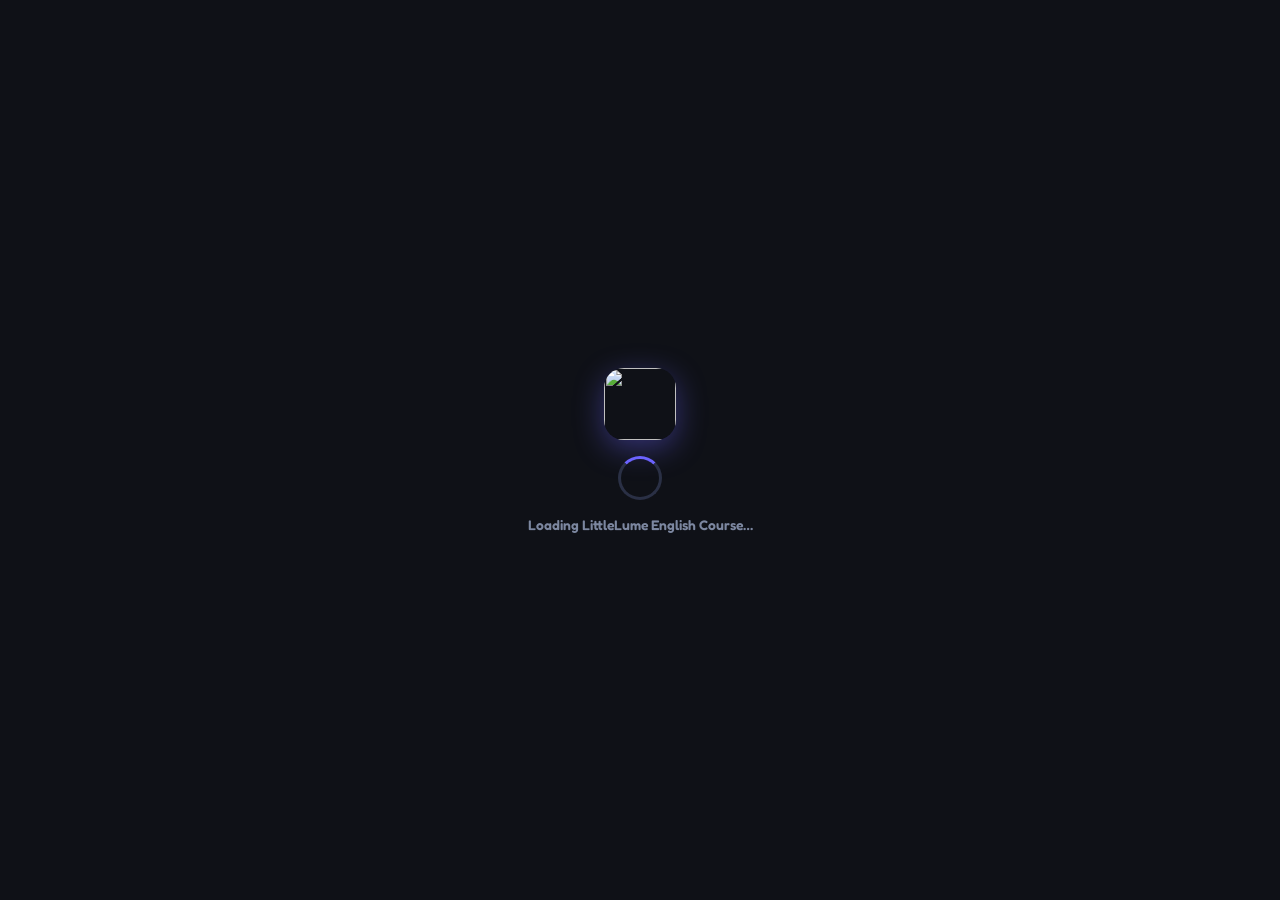
==== commit 1a1b8835: "update index" ====
--- a/index.html
+++ b/index.html
@@ -16,7 +16,6 @@
 <meta name="mobile-web-app-capable" content="yes">
 <meta name="application-name" content="LittleLume English Course">
 <link href="https://fonts.googleapis.com/css2?family=Plus+Jakarta+Sans:wght@400;500;600;700;800&family=Fredoka One:wght@700;800&display=swap" rel="stylesheet">
-<link rel="stylesheet" href="css/styles.css">
 <script src="https://cdnjs.cloudflare.com/ajax/libs/html2canvas/1.4.1/html2canvas.min.js"></script>
 <script src="https://cdnjs.cloudflare.com/ajax/libs/Chart.js/4.4.1/chart.umd.min.js"></script>
 <script src="https://cdnjs.cloudflare.com/ajax/libs/jspdf/2.5.1/jspdf.umd.min.js"></script>
@@ -24,6 +23,1241 @@
 <script src="https://www.gstatic.com/firebasejs/10.12.2/firebase-app-compat.js"></script>
 <script src="https://www.gstatic.com/firebasejs/10.12.2/firebase-auth-compat.js"></script>
 <script src="https://www.gstatic.com/firebasejs/10.12.2/firebase-firestore-compat.js"></script>
+<style>
+:root {
+  --bg:       #0f1117;
+  --bg2:      #171b26;
+  --bg3:      #1e2334;
+  --border:   #2a3045;
+  --text:     #e8ecf5;
+  --muted:    #7c87a0;
+  --accent:   #6c63ff;
+  --accent2:  #ff6584;
+  --green:    #00d68f;
+  --yellow:   #ffb347;
+  --red:      #ff4f6d;
+  --blue:     #38bdf8;
+  --purple:   #a78bfa;
+  --orange:   #ff8c42;
+  --teal:     #00c9a7;
+  --glow:     0 0 24px rgba(108,99,255,0.22);
+  --r:        14px;
+  --sidebar-w: 230px;
+}
+[data-theme="light"] {
+  --bg:       #f0f2fa;
+  --bg2:      #ffffff;
+  --bg3:      #e8ecf8;
+  --border:   #d0d5ee;
+  --text:     #1a1f36;
+  --muted:    #6b7498;
+  --glow:     0 4px 24px rgba(108,99,255,0.14);
+}
+*{box-sizing:border-box;margin:0;padding:0}
+body{font-family:'Fredoka One',sans-serif;background:var(--bg);color:var(--text);display:flex;min-height:100vh;transition:background .3s,color .3s}
+
+/* ── SIDEBAR — colorful ── */
+#sidebar {
+  width:var(--sidebar-w);min-width:var(--sidebar-w);height:100vh;position:sticky;top:0;
+  background:linear-gradient(180deg,var(--bg2) 0%,var(--bg3) 100%);
+  border-right:1px solid var(--border);
+  display:flex;flex-direction:column;z-index:50;transition:width .25s;
+  overflow:hidden; /* desktop: clip nav overflow, footer always visible */
+}
+[data-theme="dark"] #sidebar {
+  background:linear-gradient(180deg,#1a1f30 0%,#141827 100%);
+}
+.sb-logo {
+  padding:22px 20px 18px;border-bottom:1px solid var(--border);
+  display:flex;align-items:center;gap:11px;flex-shrink:0;
+}
+.sb-logo .mark {
+  width:38px;height:38px;border-radius:12px;flex-shrink:0;
+  background:linear-gradient(135deg,var(--accent),var(--accent2));
+  display:flex;align-items:center;justify-content:center;font-size:1.2rem;
+  box-shadow:0 4px 16px rgba(108,99,255,0.5);
+}
+.sb-logo .brand { font-family:'Fredoka One',sans-serif;font-size:0.9rem;font-weight:800;line-height:1.2 }
+.sb-logo .brand span { font-size:0.68rem;color:var(--muted);font-weight:500;display:block }
+.sb-nav { flex:1;padding:14px 10px;overflow-y:auto;min-height:0 }
+/* footer SELALU terlihat — tidak boleh terdesak konten nav */
+.sb-footer { flex-shrink:0;padding:14px 10px;border-top:1px solid var(--border) }
+.nav-section { font-size:0.62rem;font-weight:700;color:var(--muted);letter-spacing:1.4px;text-transform:uppercase;padding:12px 10px 5px;opacity:0.7 }
+
+/* Colorful nav items */
+.nav-item {
+  display:flex;align-items:center;gap:10px;padding:10px 12px;border-radius:11px;
+  cursor:pointer;transition:all .18s;font-size:0.875rem;font-weight:600;color:var(--muted);
+  margin-bottom:3px;white-space:nowrap;
+}
+.nav-item:hover { background:var(--bg3);color:var(--text);transform:translateX(2px) }
+.nav-item.active { color:#fff;border:none;font-weight:700 }
+
+/* Each section gets its own color */
+.nav-item[data-page="dashboard"].active  { background:linear-gradient(135deg,#6c63ff,#9c8fff);box-shadow:0 4px 14px rgba(108,99,255,0.4) }
+.nav-item[data-page="students"].active   { background:linear-gradient(135deg,#38bdf8,#0ea5e9);box-shadow:0 4px 14px rgba(56,189,248,0.4) }
+.nav-item[data-page="attendance"].active { background:linear-gradient(135deg,#00d68f,#00b371);box-shadow:0 4px 14px rgba(0,214,143,0.4) }
+.nav-item[data-page="lessons"].active    { background:linear-gradient(135deg,#a78bfa,#8b5cf6);box-shadow:0 4px 14px rgba(167,139,250,0.4) }
+.nav-item[data-page="evaluation"].active { background:linear-gradient(135deg,#ffb347,#f59e0b);box-shadow:0 4px 14px rgba(255,179,71,0.4) }
+.nav-item[data-page="payment"].active    { background:linear-gradient(135deg,#ff6584,#f43f5e);box-shadow:0 4px 14px rgba(255,101,132,0.4) }
+.nav-item[data-page="reports"].active    { background:linear-gradient(135deg,#00c9a7,#059669);box-shadow:0 4px 14px rgba(0,201,167,0.4) }
+.nav-item[data-page="analytics"].active  { background:linear-gradient(135deg,#ff8c42,#ea580c);box-shadow:0 4px 14px rgba(255,140,66,0.4) }
+.nav-item[data-page="backup"].active     { background:linear-gradient(135deg,#6b7498,#4b5563);box-shadow:0 4px 14px rgba(107,116,152,0.3) }
+
+/* Hover colors by page */
+.nav-item[data-page="dashboard"]:hover  { color:#6c63ff;background:rgba(108,99,255,0.1) }
+.nav-item[data-page="students"]:hover   { color:#38bdf8;background:rgba(56,189,248,0.1) }
+.nav-item[data-page="attendance"]:hover { color:#00d68f;background:rgba(0,214,143,0.1) }
+.nav-item[data-page="lessons"]:hover    { color:#a78bfa;background:rgba(167,139,250,0.1) }
+.nav-item[data-page="evaluation"]:hover { color:#ffb347;background:rgba(255,179,71,0.1) }
+.nav-item[data-page="payment"]:hover    { color:#ff6584;background:rgba(255,101,132,0.1) }
+.nav-item[data-page="reports"]:hover    { color:#00c9a7;background:rgba(0,201,167,0.1) }
+.nav-item[data-page="analytics"]:hover  { color:#ff8c42;background:rgba(255,140,66,0.1) }
+.nav-item[data-page="backup"]:hover     { color:var(--muted);background:var(--bg3) }
+
+.nav-item .ico { width:20px;text-align:center;font-size:1rem;flex-shrink:0 }
+.nav-item .badge-count { margin-left:auto;background:var(--red);color:#fff;font-size:0.65rem;font-weight:800;padding:1px 7px;border-radius:20px }
+.dark-toggle {
+  display:flex;align-items:center;gap:8px;padding:9px 12px;border-radius:10px;
+  cursor:pointer;font-size:0.82rem;font-weight:600;color:var(--muted);
+  background:var(--bg3);border:1px solid var(--border);width:100%;
+  transition:all .18s;
+}
+.dark-toggle:hover { color:var(--text) }
+.toggle-knob {
+  width:34px;height:18px;border-radius:20px;background:var(--border);
+  position:relative;margin-left:auto;transition:background .2s;flex-shrink:0;
+}
+.toggle-knob::after {
+  content:'';position:absolute;width:12px;height:12px;border-radius:50%;
+  background:#fff;top:3px;left:3px;transition:transform .2s;
+}
+[data-theme="light"] .toggle-knob { background:var(--accent) }
+[data-theme="light"] .toggle-knob::after { transform:translateX(16px) }
+
+/* ── TOPBAR ── */
+#main { flex:1;display:flex;flex-direction:column;min-height:100vh;overflow:hidden }
+.topbar {
+  height:58px;background:var(--bg2);border-bottom:1px solid var(--border);
+  display:flex;align-items:center;padding:0 28px;gap:14px;flex-shrink:0;
+  position:sticky;top:0;z-index:40;
+  box-shadow:0 2px 12px rgba(0,0,0,0.08);
+}
+.topbar-title { font-family:'Fredoka One',sans-serif;font-size:1.05rem;font-weight:800 }
+.topbar-right { margin-left:auto;display:flex;align-items:center;gap:10px }
+.btn-topbar {
+  padding:7px 16px;border-radius:8px;border:1px solid var(--border);
+  background:var(--bg3);color:var(--text);font-family:'Fredoka One',sans-serif;
+  font-size:0.82rem;font-weight:700;cursor:pointer;transition:all .18s;
+  display:inline-flex;align-items:center;gap:6px;
+}
+.btn-topbar:hover { border-color:var(--accent);color:var(--accent) }
+.btn-topbar.primary { background:linear-gradient(135deg,var(--accent),#8b5cf6);border-color:transparent;color:#fff;box-shadow:0 4px 14px rgba(108,99,255,0.35) }
+.btn-topbar.primary:hover { filter:brightness(1.12);color:#fff }
+.page-content { flex:1;padding:28px;overflow-y:auto }
+.page { display:none }
+.page.active { display:block;animation:fadeIn .25s ease }
+@keyframes fadeIn{from{opacity:0;transform:translateY(8px)}to{opacity:1;transform:translateY(0)}}
+
+/* ── CARDS ── */
+.card {
+  background:var(--bg2);border:1px solid var(--border);border-radius:var(--r);
+  padding:22px;margin-bottom:20px;transition:all .2s;
+}
+.card:hover { box-shadow:var(--glow);border-color:rgba(108,99,255,0.2) }
+.card-grid { display:grid;gap:16px }
+.card-grid-2 { grid-template-columns:repeat(auto-fill,minmax(220px,1fr)) }
+.card-grid-4 { grid-template-columns:repeat(auto-fill,minmax(180px,1fr)) }
+
+/* ── STAT CARDS — vivid gradients ── */
+.stat-card {
+  border-radius:var(--r);padding:20px 22px;
+  display:flex;flex-direction:column;gap:6px;transition:all .2s;
+  position:relative;overflow:hidden;border:none;
+}
+.stat-card::after {
+  content:'';position:absolute;bottom:-14px;right:-14px;width:70px;height:70px;
+  border-radius:50%;background:rgba(255,255,255,0.08);
+}
+.stat-card:hover { transform:translateY(-3px);filter:brightness(1.06) }
+.stat-card .ico { font-size:1.6rem;margin-bottom:4px }
+.stat-card .val { font-family:'Fredoka One',sans-serif;font-size:1.9rem;font-weight:800;line-height:1;color:#fff }
+.stat-card .lbl { font-size:0.78rem;font-weight:600;color:rgba(255,255,255,0.75) }
+.stat-card .trend { font-size:0.72rem;font-weight:700;margin-top:4px;color:rgba(255,255,255,0.85) }
+.stat-card.s-purple { background:linear-gradient(135deg,#6c63ff,#9c8fff);box-shadow:0 6px 20px rgba(108,99,255,0.35) }
+.stat-card.s-green  { background:linear-gradient(135deg,#00d68f,#00b371);box-shadow:0 6px 20px rgba(0,214,143,0.35) }
+.stat-card.s-red    { background:linear-gradient(135deg,#ff4f6d,#e11d48);box-shadow:0 6px 20px rgba(255,79,109,0.35) }
+.stat-card.s-blue   { background:linear-gradient(135deg,#38bdf8,#0284c7);box-shadow:0 6px 20px rgba(56,189,248,0.35) }
+.stat-card.s-yellow { background:linear-gradient(135deg,#ffb347,#f59e0b);box-shadow:0 6px 20px rgba(255,179,71,0.35) }
+.trend-up { color:var(--green) } .trend-dn { color:var(--red) } .trend-neu { color:var(--muted) }
+
+/* alert cards */
+.alert-card {
+  border-radius:10px;padding:14px 16px;font-size:0.87rem;font-weight:600;
+  display:flex;align-items:flex-start;gap:10px;margin-bottom:10px;
+  border-left:4px solid;
+}
+.alert-warn { background:rgba(255,179,71,0.1);border-color:var(--yellow);color:var(--yellow) }
+.alert-danger { background:rgba(255,79,109,0.1);border-color:var(--red);color:var(--red) }
+.alert-success { background:rgba(0,214,143,0.1);border-color:var(--green);color:var(--green) }
+
+/* ── FORMS ── */
+.form-row { display:grid;grid-template-columns:1fr 1fr;gap:14px }
+@media(max-width:640px){ .form-row{grid-template-columns:1fr} }
+.form-group { display:flex;flex-direction:column;gap:5px;margin-top:12px }
+.form-group label { font-size:0.78rem;font-weight:700;color:var(--muted);text-transform:uppercase;letter-spacing:0.5px }
+input[type=text],input[type=date],input[type=number],input[type=time],textarea,select {
+  width:100%;padding:10px 13px;background:var(--bg3);border:1px solid var(--border);
+  border-radius:9px;color:var(--text);font-family:'Fredoka One',sans-serif;font-size:0.9rem;
+  outline:none;transition:border .18s,box-shadow .18s;
+}
+input:focus,textarea:focus,select:focus { border-color:var(--accent);box-shadow:0 0 0 3px rgba(108,99,255,0.15) }
+textarea { resize:vertical;min-height:76px }
+input[type=number].rp { text-align:right;font-weight:700 }
+select option { background:var(--bg2) }
+
+/* ── TIME INPUT ── */
+input[type=time] {
+  font-size:1rem;font-weight:700;letter-spacing:0.5px;
+  padding:9px 12px 9px 38px;
+  background-image:url("data:image/svg+xml,%3Csvg xmlns='http://www.w3.org/2000/svg' width='16' height='16' viewBox='0 0 24 24' fill='none' stroke='%236c63ff' stroke-width='2.5' stroke-linecap='round' stroke-linejoin='round'%3E%3Ccircle cx='12' cy='12' r='10'/%3E%3Cpolyline points='12 6 12 12 16 14'/%3E%3C/svg%3E");
+  background-repeat:no-repeat;
+  background-position:11px center;
+  background-size:16px;
+  cursor:pointer;
+}
+input[type=time]::-webkit-calendar-picker-indicator {
+  opacity:0;width:20px;cursor:pointer;
+}
+input[type=time]:focus {
+  border-color:var(--accent);
+  box-shadow:0 0 0 3px rgba(108,99,255,0.15);
+  background-image:url("data:image/svg+xml,%3Csvg xmlns='http://www.w3.org/2000/svg' width='16' height='16' viewBox='0 0 24 24' fill='none' stroke='%236c63ff' stroke-width='2.5' stroke-linecap='round' stroke-linejoin='round'%3E%3Ccircle cx='12' cy='12' r='10'/%3E%3Cpolyline points='12 6 12 12 16 14'/%3E%3C/svg%3E");
+}
+
+/* ── BUTTONS ── */
+.btn {
+  padding:9px 18px;border-radius:9px;border:1px solid var(--border);
+  font-family:'Fredoka One',sans-serif;font-size:0.85rem;font-weight:700;
+  cursor:pointer;transition:all .18s;display:inline-flex;align-items:center;gap:7px;
+  background:var(--bg3);color:var(--text);
+}
+.btn:hover { border-color:var(--accent);color:var(--accent) }
+.btn.primary { background:linear-gradient(135deg,#6c63ff,#9c8fff);border-color:transparent;color:#fff;box-shadow:0 4px 14px rgba(108,99,255,0.35) }
+.btn.primary:hover { filter:brightness(1.1);color:#fff }
+.btn.danger  { background:rgba(255,79,109,0.12);border-color:rgba(255,79,109,0.35);color:var(--red) }
+.btn.danger:hover  { background:linear-gradient(135deg,#ff4f6d,#e11d48);color:#fff;border-color:transparent }
+.btn.success { background:rgba(0,214,143,0.12);border-color:rgba(0,214,143,0.35);color:var(--green) }
+.btn.success:hover { background:linear-gradient(135deg,#00d68f,#00b371);color:#fff;border-color:transparent }
+.btn.wa      { background:linear-gradient(135deg,#25D366,#128C7E);border-color:transparent;color:#fff;box-shadow:0 4px 12px rgba(37,211,102,0.35) }
+.btn.wa:hover{ filter:brightness(1.1) }
+.btn.wa2     { background:#128C7E;border-color:#128C7E;color:#fff }
+.btn.wa3     { background:#075E54;border-color:#075E54;color:#fff }
+.btn.sm { padding:6px 12px;font-size:0.78rem }
+.btn.icon-only { width:32px;height:32px;padding:0;border-radius:8px;justify-content:center }
+.btn-row { display:flex;gap:8px;flex-wrap:wrap;margin-top:16px }
+
+/* ── TABLE ── */
+.tbl-wrap { overflow-x:auto;border-radius:10px;border:1px solid var(--border) }
+table { width:100%;border-collapse:collapse;font-size:0.875rem }
+thead tr { background:var(--bg3) }
+th { padding:11px 14px;text-align:left;font-size:0.72rem;font-weight:700;color:var(--muted);letter-spacing:0.6px;text-transform:uppercase;white-space:nowrap }
+td { padding:11px 14px;border-top:1px solid var(--border);vertical-align:middle }
+tr:hover td { background:rgba(108,99,255,0.04) }
+th.r, td.r { text-align:right }
+td.nowrap { white-space:nowrap }
+
+/* ── BADGES ── */
+.chip {
+  display:inline-flex;align-items:center;padding:3px 10px;border-radius:20px;
+  font-size:0.72rem;font-weight:700;letter-spacing:0.3px;
+}
+.chip-green  { background:rgba(0,214,143,0.15);color:var(--green);border:1px solid rgba(0,214,143,0.25) }
+.chip-red    { background:rgba(255,79,109,0.15);color:var(--red);border:1px solid rgba(255,79,109,0.25) }
+.chip-yellow { background:rgba(255,179,71,0.15);color:var(--yellow);border:1px solid rgba(255,179,71,0.25) }
+.chip-blue   { background:rgba(56,189,248,0.15);color:var(--blue);border:1px solid rgba(56,189,248,0.25) }
+.chip-purple { background:rgba(167,139,250,0.15);color:var(--purple);border:1px solid rgba(167,139,250,0.25) }
+.chip-muted  { background:var(--bg3);color:var(--muted);border:1px solid var(--border) }
+
+/* ── MODAL ── */
+.overlay {
+  display:none;position:fixed;inset:0;background:rgba(0,0,0,0.6);
+  z-index:200;align-items:center;justify-content:center;padding:20px;
+  backdrop-filter:blur(8px);
+  animation:fadeIn .25s ease-out;
+}
+.overlay.open { display:flex }
+
+/* ── ENHANCED MODAL STYLING ── */
+.modal {
+  background:var(--bg2);
+  border:1px solid var(--border);
+  border-radius:24px;
+  padding:32px;
+  max-width:520px;
+  width:100%;
+  max-height:90vh;
+  overflow-y:auto;
+  animation:slideUp .3s cubic-bezier(0.34, 1.56, 0.64, 1);
+  box-shadow:0 25px 50px rgba(0,0,0,0.5), 0 0 1px rgba(0,0,0,0.1);
+  position:relative;
+}
+
+.modal::before {
+  content:'';
+  position:absolute;
+  top:0;
+  left:0;
+  right:0;
+  height:1px;
+  background:linear-gradient(90deg, transparent, var(--border), transparent);
+  border-radius:24px 24px 0 0;
+}
+
+.modal-title {
+  font-family:'Fredoka One',sans-serif;
+  font-size:1.35rem;
+  font-weight:800;
+  margin-bottom:20px;
+  color:var(--text);
+  letter-spacing:-0.5px;
+}
+
+.modal-sm { max-width:420px }
+.modal-lg { max-width:640px }
+
+/* ── MODAL CONTENT STYLING ── */
+.modal-content {
+  margin-bottom:20px;
+  line-height:1.6;
+  color:var(--text);
+  font-size:0.95rem;
+}
+
+.modal-footer {
+  display:flex;
+  gap:12px;
+  margin-top:24px;
+  padding-top:20px;
+  border-top:1px solid var(--border);
+  justify-content:flex-end;
+}
+
+.modal-footer.center {
+  justify-content:center;
+}
+
+.modal-footer.full-width {
+  flex-direction:column;
+}
+
+.modal-footer.full-width .btn {
+  width:100%;
+}
+
+/* ── MODAL BUTTONS ── */
+.modal .btn {
+  padding:11px 28px;
+  font-weight:600;
+  border-radius:12px;
+  border:none;
+  cursor:pointer;
+  transition:all .2s cubic-bezier(0.4, 0, 0.2, 1);
+  font-size:0.95rem;
+  min-width:100px;
+}
+
+.modal .btn.primary {
+  background:linear-gradient(135deg, var(--accent) 0%, #8b5cf6 100%);
+  color:#fff;
+  box-shadow:0 8px 20px rgba(108, 99, 255, 0.3);
+}
+
+.modal .btn.primary:hover {
+  transform:translateY(-2px);
+  box-shadow:0 12px 28px rgba(108, 99, 255, 0.4);
+}
+
+.modal .btn.primary:active {
+  transform:translateY(0);
+}
+
+.modal .btn.secondary {
+  background:var(--bg3);
+  color:var(--text);
+  border:1px solid var(--border);
+}
+
+.modal .btn.secondary:hover {
+  background:var(--border);
+  border-color:var(--border);
+  transform:translateY(-2px);
+}
+
+.modal .btn.danger {
+  background:linear-gradient(135deg, var(--red) 0%, #dc2626 100%);
+  color:#fff;
+  box-shadow:0 8px 20px rgba(255, 79, 109, 0.3);
+}
+
+.modal .btn.danger:hover {
+  transform:translateY(-2px);
+  box-shadow:0 12px 28px rgba(255, 79, 109, 0.4);
+}
+
+.modal .btn.success {
+  background:linear-gradient(135deg, var(--green) 0%, #10b981 100%);
+  color:#fff;
+  box-shadow:0 8px 20px rgba(0, 214, 143, 0.3);
+}
+
+.modal .btn.success:hover {
+  transform:translateY(-2px);
+  box-shadow:0 12px 28px rgba(0, 214, 143, 0.4);
+}
+
+/* ── ANIMATIONS ── */
+@keyframes slideUp {
+  from {
+    opacity:0;
+    transform:translateY(20px);
+  }
+  to {
+    opacity:1;
+    transform:translateY(0);
+  }
+}
+
+/* ── SECTION HEADER ── */
+.sec-hd { display:flex;align-items:center;justify-content:space-between;margin-bottom:20px;flex-wrap:wrap;gap:10px }
+.sec-hd h2 { font-family:'Fredoka One',sans-serif;font-size:1.25rem;font-weight:800 }
+.sec-hd .sub { font-size:0.82rem;color:var(--muted);margin-top:2px }
+
+/* Page background subtle gradient */
+.page-content { flex:1;padding:28px;overflow-y:auto;background:var(--bg) }
+[data-theme="light"] .page-content {
+  background:linear-gradient(180deg,#eef0fa 0%,#f5f6fc 100%);
+}
+
+/* ── KPI cards — colorful ── */
+.kpi-card{
+  border-radius:var(--r);padding:18px 16px;border:none;
+  transition:all .2s;
+}
+.kpi-card:hover{transform:translateY(-2px);filter:brightness(1.06)}
+.kpi-card .kpi-val{font-family:'Fredoka One',sans-serif;font-size:clamp(1rem,2.2vw,1.8rem);font-weight:800;line-height:1.1;color:#fff;white-space:nowrap;overflow:hidden;text-overflow:ellipsis;max-width:100%}
+.kpi-card .kpi-lbl{font-size:0.75rem;font-weight:600;color:rgba(255,255,255,0.78);margin-top:4px}
+.kpi-card .kpi-trend{font-size:0.72rem;font-weight:700;margin-top:6px;color:rgba(255,255,255,0.85)}
+
+/* ── ABSENSI GRID ── */
+.absen-grid { display:grid;grid-template-columns:repeat(auto-fill,minmax(190px,1fr));gap:12px }
+.absen-card {
+  background:var(--bg3);border:1px solid var(--border);border-radius:12px;
+  padding:14px 15px;display:flex;flex-direction:column;gap:8px;
+}
+.absen-card .a-name { font-weight:700;font-size:0.9rem }
+.absen-card .a-nick { font-size:0.75rem;color:var(--muted) }
+
+/* ── LESSON CARDS ── */
+.lesson-card {
+  background:var(--bg2);border:1px solid var(--border);border-radius:12px;
+  padding:16px 18px;margin-bottom:10px;display:flex;gap:14px;align-items:flex-start;
+}
+.lesson-dot { width:10px;height:10px;border-radius:50%;flex-shrink:0;margin-top:5px }
+.lesson-dot.planned { background:var(--purple) }
+.lesson-dot.done    { background:var(--green) }
+
+/* ── CHART CONTAINERS ── */
+.chart-box { position:relative;height:220px }
+
+/* ── PROGRESS BAR ── */
+.pbar-wrap { background:var(--bg3);border-radius:20px;height:8px;overflow:hidden }
+.pbar-fill  { height:100%;border-radius:20px;background:linear-gradient(90deg,var(--accent),var(--blue));transition:width .6s ease }
+
+/* ── EMPTY STATE ── */
+.empty { text-align:center;padding:50px 20px;color:var(--muted) }
+.empty .ei { font-size:3rem;margin-bottom:10px;opacity:0.5 }
+.empty p { font-size:0.9rem;font-weight:600 }
+
+/* ── COLLAPSIBLE FORM ── */
+.form-panel { overflow:hidden;transition:max-height .3s ease,opacity .3s }
+.form-panel.hidden { max-height:0!important;opacity:0;pointer-events:none }
+.form-panel.open   { opacity:1 }
+
+/* ── RECEIPT RENDER PANEL (off-screen) ── */
+#receipt-render-panel {
+  position:fixed;left:-9999px;top:0;width:380px;background:#fdf2f8;
+  padding:0;font-family:Arial,sans-serif;color:#4a1942;z-index:-1;
+  border-radius:12px;overflow:hidden;
+}
+#sp-render-panel {
+  position:fixed;left:-9999px;top:0;width:560px;background:#fff;
+  padding:0;font-family:Arial,Helvetica,sans-serif;color:#1a1f36;z-index:-1;
+}
+
+/* ── FILTER BAR ── */
+.filter-bar {
+  background:var(--bg2);border:1px solid var(--border);border-radius:12px;
+  padding:14px 18px;margin-bottom:16px;display:flex;gap:12px;flex-wrap:wrap;align-items:flex-end;
+}
+.filter-bar .form-group { margin-top:0;flex:1;min-width:140px }
+.filter-bar .form-group label { font-size:0.7rem }
+
+/* ── DASHBOARD SCHEDULE ── */
+/* ── WEEKLY SCHEDULE VIEW ── */
+.week-grid{display:grid;grid-template-columns:repeat(5,1fr);gap:6px;margin-top:4px}
+.week-col{min-width:0}
+.week-col-hd{
+  text-align:center;font-size:0.65rem;font-weight:800;
+  text-transform:uppercase;letter-spacing:0.6px;
+  padding:5px 2px;border-radius:7px;margin-bottom:5px;
+  color:var(--muted);background:var(--bg3);
+}
+.week-col-hd.today-col{background:var(--accent);color:#fff}
+.week-slot{
+  background:var(--bg3);border-radius:8px;padding:6px 7px;
+  margin-bottom:4px;cursor:pointer;transition:all .15s;
+  border-left:3px solid var(--accent);
+}
+.week-slot:hover{background:rgba(108,99,255,0.12);transform:translateY(-1px)}
+.week-slot-name{font-size:0.75rem;font-weight:700;line-height:1.2;white-space:nowrap;overflow:hidden;text-overflow:ellipsis}
+.week-slot-time{font-size:0.65rem;color:var(--muted);margin-top:1px}
+.week-empty{color:var(--muted);font-size:0.72rem;text-align:center;padding:10px 0}
+
+/* ── SCHEDULE FORM ── */
+.day-picker{display:flex;flex-wrap:wrap;gap:6px;margin-top:4px}
+.day-btn{
+  padding:5px 10px;border-radius:8px;border:2px solid var(--border);
+  background:var(--bg3);color:var(--muted);font-weight:700;font-size:0.78rem;
+  cursor:pointer;transition:all .15s;user-select:none;
+}
+.day-btn.selected{border-color:var(--accent);background:rgba(108,99,255,0.15);color:var(--accent)}
+.sched-entry{
+  background:var(--bg3);border-radius:10px;padding:10px 12px;
+  margin-bottom:8px;display:flex;align-items:center;gap:10px;
+  border-left:3px solid var(--accent);
+}
+.sched-entry-info{flex:1;min-width:0}
+.sched-entry-days{font-size:0.8rem;font-weight:700;color:var(--text)}
+.sched-entry-time{font-size:0.72rem;color:var(--muted);margin-top:2px}
+
+.schedule-row {
+  display:flex;align-items:center;gap:12px;padding:10px 0;
+  border-bottom:1px solid var(--border);font-size:0.87rem;
+}
+.schedule-row:last-child { border-bottom:none }
+.schedule-day {
+  width:34px;height:34px;border-radius:8px;background:var(--bg3);
+  display:flex;align-items:center;justify-content:center;font-size:0.72rem;font-weight:800;
+  color:var(--accent);flex-shrink:0;
+}
+
+/* ── MOBILE HAMBURGER ── */
+.hamburger { display:none;background:none;border:none;color:var(--text);font-size:1.4rem;cursor:pointer;padding:4px;flex-shrink:0 }
+
+/* ── SIDEBAR OVERLAY BACKDROP (mobile) ── */
+#sidebar-backdrop {
+  display:none;position:fixed;inset:0;background:rgba(0,0,0,0.45);z-index:49;
+}
+#sidebar-backdrop.show { display:block }
+
+@media(max-width:768px){
+  #sidebar {
+    position:fixed;left:-100%;transition:left .25s;
+    box-shadow:4px 0 30px rgba(0,0,0,0.3);z-index:50;
+    /* Di mobile: sidebar scroll sendiri jika konten melebihi tinggi layar */
+    height:100dvh; /* dvh = dynamic viewport height, handle address bar mobile */
+    overflow-y:auto;
+    overflow-x:hidden;
+  }
+  #sidebar.open { left:0 }
+  /* sb-nav di mobile tidak perlu scroll sendiri, biar sidebar yang scroll */
+  #sidebar .sb-nav { overflow-y:visible;flex:0 0 auto }
+  .hamburger { display:block }
+  .page-content { padding:12px }
+  .topbar { padding:0 10px;gap:8px }
+
+  /* Search — icon only on mobile, expand on focus */
+  .global-search { max-width:36px;transition:max-width .25s }
+  .global-search.active { max-width:160px }
+  .global-search input { padding-left:32px }
+
+  /* Class switcher — lebih compact */
+  .class-switcher { max-width:120px;padding:4px 8px 4px 10px;font-size:0.75rem }
+
+  /* Sync — hanya dot, sembunyikan label */
+  #sync-label { display:none }
+
+  /* User chip — hanya avatar, sembunyikan nama */
+  #user-name { display:none }
+  .user-chip { padding:3px 6px }
+
+  /* Toast — naik dari atas MBN */
+  #toast-container { bottom:72px;right:12px;left:12px }
+  .toast { min-width:unset;width:100% }
+}
+
+/* ── SCROLLBAR ── */
+::-webkit-scrollbar { width:5px;height:5px }
+::-webkit-scrollbar-track { background:transparent }
+::-webkit-scrollbar-thumb { background:var(--border);border-radius:10px }
+
+/* ── WA STATUS ── */
+#wa-status { display:none;font-size:0.82rem;font-weight:600;margin-top:10px;padding:10px 14px;border-radius:8px;background:var(--bg3);color:var(--muted) }
+
+/* ── CLASS SWITCHER ── */
+.class-switcher {
+  display:flex;align-items:center;gap:8px;padding:5px 10px 5px 12px;
+  border-radius:10px;background:var(--bg3);border:1px solid var(--border);
+  cursor:pointer;transition:all .18s;font-size:0.82rem;font-weight:700;
+  max-width:200px;
+}
+.class-switcher:hover { border-color:var(--accent);color:var(--accent) }
+.class-switcher .cs-dot {
+  width:10px;height:10px;border-radius:50%;flex-shrink:0;
+  background:linear-gradient(135deg,var(--accent),var(--accent2));
+}
+.class-switcher .cs-name { flex:1;white-space:nowrap;overflow:hidden;text-overflow:ellipsis }
+.class-switcher .cs-arrow { color:var(--muted);font-size:0.7rem;flex-shrink:0 }
+
+/* ── CLASS LIST in modal ── */
+.class-item {
+  display:flex;align-items:center;gap:12px;padding:12px 14px;
+  background:var(--bg3);border-radius:10px;margin-bottom:8px;
+  border:2px solid transparent;cursor:pointer;transition:all .18s;
+}
+.class-item:hover { border-color:var(--accent);background:var(--bg2) }
+.class-item.active-class { border-color:var(--accent);background:rgba(108,99,255,0.08) }
+.class-item .ci-color {
+  width:14px;height:14px;border-radius:50%;flex-shrink:0;
+}
+.class-item .ci-info { flex:1 }
+.class-item .ci-name { font-weight:800;font-size:0.92rem }
+.class-item .ci-meta { font-size:0.75rem;color:var(--muted);margin-top:2px }
+
+/* ── BULK EVAL GRID ── */
+.bulk-eval-grid { display:flex;flex-direction:column;gap:12px }
+.bulk-eval-card {
+  background:var(--bg3);border:1px solid var(--border);border-radius:12px;
+  padding:16px 18px;transition:border-color .2s;
+}
+.bulk-eval-card:focus-within { border-color:var(--accent) }
+.bulk-eval-header { display:flex;align-items:center;gap:12px;margin-bottom:12px }
+.bulk-eval-avatar {
+  width:36px;height:36px;border-radius:10px;flex-shrink:0;
+  background:linear-gradient(135deg,var(--accent),var(--accent2));
+  display:flex;align-items:center;justify-content:center;font-size:1rem;color:#fff;font-weight:800;
+}
+.bulk-eval-name { font-weight:800;font-size:0.95rem }
+.bulk-eval-sub  { font-size:0.75rem;color:var(--muted) }
+.bulk-eval-fields { display:grid;grid-template-columns:80px 1fr 1fr;gap:10px;align-items:start }
+@media(max-width:640px){ .bulk-eval-fields { grid-template-columns:1fr 1fr } }
+.bulk-eval-card.skipped { opacity:0.4 }
+.bulk-eval-card.skipped > *:not(.bulk-skip-row) { pointer-events:none }
+.bulk-progress-bar { height:6px;background:var(--border);border-radius:10px;overflow:hidden;margin-bottom:16px }
+.bulk-progress-fill { height:100%;background:linear-gradient(90deg,var(--accent),var(--green));border-radius:10px;transition:width .3s }
+.bulk-quick-fill { background:var(--bg3);border:1px solid var(--border);border-radius:10px;padding:12px 16px;margin-bottom:16px;display:flex;gap:10px;flex-wrap:wrap;align-items:center }
+.bulk-quick-fill label { font-size:0.78rem;font-weight:700;color:var(--muted);margin:0;white-space:nowrap }
+
+/* ── EVAL RECORD CARDS ── */
+.eval-list { display:flex;flex-direction:column;gap:10px }
+.eval-card {
+  background:var(--bg2);border:1px solid var(--border);border-radius:14px;
+  padding:14px 16px;transition:border-color .18s,box-shadow .18s;
+  display:grid;grid-template-columns:auto 1fr auto;gap:0 16px;align-items:start;
+}
+.eval-card:hover { border-color:var(--accent);box-shadow:0 2px 12px rgba(108,99,255,0.1) }
+.eval-score-badge {
+  width:52px;height:52px;border-radius:12px;display:flex;align-items:center;
+  justify-content:center;font-family:'Fredoka One',sans-serif;font-size:1.3rem;
+  font-weight:800;color:#fff;flex-shrink:0;
+}
+.eval-meta { min-width:0 }
+.eval-student { font-weight:800;font-size:0.95rem;margin-bottom:2px }
+.eval-date-row { font-size:0.72rem;color:var(--muted);margin-bottom:6px;display:flex;align-items:center;gap:8px }
+.eval-text { font-size:0.82rem;color:var(--muted);line-height:1.5;margin-top:5px }
+.eval-text strong { color:var(--text);font-weight:700 }
+.eval-actions { display:flex;gap:5px;flex-shrink:0;padding-top:2px }
+.eval-filter-bar { display:flex;gap:10px;flex-wrap:wrap;align-items:flex-end;margin-bottom:16px }
+.eval-filter-bar .form-group { margin:0;flex:1;min-width:140px }
+
+/* ── SESSION PAYMENT TRACKER ── */
+.session-chip {
+  display:inline-flex;align-items:center;gap:4px;
+  padding:3px 9px;border-radius:16px;font-size:0.7rem;font-weight:700;
+  background:rgba(56,189,248,0.12);color:var(--blue);border:1px solid rgba(56,189,248,0.2);
+  margin:2px;cursor:default;
+}
+.session-chip.paid { background:rgba(0,214,143,0.12);color:var(--green);border-color:rgba(0,214,143,0.2) }
+.session-chip.unpaid { background:rgba(255,79,109,0.1);color:var(--red);border-color:rgba(255,79,109,0.2) }
+.sesi-tracker-card {
+  background:var(--bg3);border:1px solid var(--border);border-radius:12px;
+  padding:14px 16px;margin-bottom:10px;
+}
+.sesi-tracker-card .st-header { display:flex;align-items:center;justify-content:space-between;margin-bottom:8px;flex-wrap:wrap;gap:6px }
+.sesi-tracker-card .st-name { font-weight:800;font-size:0.92rem }
+.sesi-tracker-card .st-sessions { display:flex;flex-wrap:wrap;gap:4px;margin-top:6px }
+.sesi-row { display:flex;align-items:center;gap:8px;padding:8px 10px;border-radius:8px;background:var(--bg2);margin-bottom:6px;border:1px solid var(--border) }
+.sesi-row:hover { border-color:var(--accent) }
+.sesi-check { width:18px;height:18px;border-radius:5px;border:2px solid var(--border);flex-shrink:0;cursor:pointer;display:flex;align-items:center;justify-content:center;background:var(--bg3);transition:all .15s }
+.sesi-check.checked { background:var(--accent);border-color:var(--accent);color:#fff }
+.pay-tab-bar { display:flex;gap:4px;background:var(--bg3);padding:4px;border-radius:10px;border:1px solid var(--border);margin-bottom:16px }
+.pay-tab { padding:7px 16px;border-radius:7px;border:none;font-family:'Fredoka One',sans-serif;font-size:0.82rem;font-weight:700;cursor:pointer;background:transparent;color:var(--muted);transition:all .18s }
+.pay-tab.active { background:var(--accent);color:#fff }
+.hutang-alert { background:rgba(255,179,71,0.1);border:1px solid rgba(255,179,71,0.3);border-radius:10px;padding:12px 16px;margin-bottom:8px;font-size:0.87rem }
+
+/* ── LOADING SPLASH ── */
+#loading-screen {
+  position:fixed;inset:0;z-index:1000;
+  background:var(--bg);
+  display:flex;align-items:center;justify-content:center;flex-direction:column;gap:16px;
+}
+#loading-screen .spin {
+  width:44px;height:44px;border-radius:50%;
+  border:3px solid var(--border);
+  border-top-color:var(--accent);
+  animation:spin .8s linear infinite;
+}
+@keyframes spin{to{transform:rotate(360deg)}}
+#loading-screen p { font-size:0.87rem;color:var(--muted);font-weight:600 }
+
+/* ── LOGIN SCREEN ── */
+#login-screen {
+  position:fixed;inset:0;z-index:999;
+  background:var(--bg);
+  display:flex;align-items:center;justify-content:center;
+}
+.login-box {
+  background:var(--bg2);border:1px solid var(--border);border-radius:24px;
+  padding:48px 40px;max-width:380px;width:100%;text-align:center;
+  box-shadow:0 30px 80px rgba(0,0,0,0.4);
+}
+.login-mark {
+  width:72px;height:72px;border-radius:20px;margin:0 auto 20px;
+  background:linear-gradient(135deg,var(--accent),var(--accent2));
+  display:flex;align-items:center;justify-content:center;font-size:2rem;
+  box-shadow:0 8px 30px rgba(108,99,255,0.4);
+}
+.login-title { font-family:'Fredoka One',sans-serif;font-size:1.6rem;font-weight:800;margin-bottom:6px }
+.login-sub { font-size:0.87rem;color:var(--muted);margin-bottom:32px;line-height:1.5 }
+.btn-google {
+  display:flex;align-items:center;justify-content:center;gap:12px;
+  width:100%;padding:13px 20px;border-radius:12px;border:1px solid var(--border);
+  background:var(--bg3);color:var(--text);font-family:'Fredoka One',sans-serif;
+  font-size:0.95rem;font-weight:700;cursor:pointer;transition:all .2s;
+}
+.btn-google:hover { border-color:var(--accent);box-shadow:0 0 0 3px rgba(108,99,255,0.15);color:var(--accent) }
+.btn-google img { width:20px;height:20px }
+.login-err { color:var(--red);font-size:0.82rem;margin-top:14px;min-height:20px }
+
+/* ── SYNC INDICATOR ── */
+.sync-dot {
+  width:8px;height:8px;border-radius:50%;background:var(--green);
+  display:inline-block;margin-right:6px;
+  box-shadow:0 0 6px var(--green);
+}
+.sync-dot.syncing { background:var(--yellow);box-shadow:0 0 6px var(--yellow);animation:pulse .8s infinite alternate }
+.sync-dot.offline { background:var(--red);box-shadow:0 0 6px var(--red) }
+@keyframes pulse{from{opacity:0.4}to{opacity:1}}
+#sync-status { display:flex;align-items:center;font-size:0.75rem;color:var(--muted);font-weight:600 }
+
+/* ── USER CHIP in topbar ── */
+.user-chip {
+  display:flex;align-items:center;gap:8px;padding:5px 12px 5px 6px;
+  border-radius:20px;background:var(--bg3);border:1px solid var(--border);
+  font-size:0.8rem;font-weight:700;cursor:pointer;transition:all .18s;
+}
+.user-chip:hover { border-color:var(--red);color:var(--red) }
+.user-avatar {
+  width:26px;height:26px;border-radius:50%;object-fit:cover;
+  background:var(--accent);display:flex;align-items:center;justify-content:center;font-size:0.8rem;color:#fff;
+}
+
+/* ══════════════════════════════════════════════
+   ENHANCED CSS — v2
+══════════════════════════════════════════════ */
+
+/* ── TOAST NOTIFICATIONS ── */
+#toast-container {
+  position:fixed;bottom:24px;right:24px;z-index:9999;
+  display:flex;flex-direction:column;gap:10px;
+  pointer-events:none;
+}
+.toast {
+  display:flex;align-items:center;gap:10px;
+  padding:13px 18px;border-radius:12px;
+  font-family:'Fredoka One',sans-serif;font-size:0.9rem;font-weight:700;
+  box-shadow:0 8px 30px rgba(0,0,0,0.25);
+  animation:toastIn .3s ease;pointer-events:all;min-width:260px;max-width:360px;
+  cursor:pointer;
+}
+@keyframes toastIn{from{opacity:0;transform:translateX(40px)}to{opacity:1;transform:translateX(0)}}
+@keyframes toastOut{to{opacity:0;transform:translateX(40px)}}
+.toast.success{background:var(--green);color:#111}
+.toast.error{background:var(--red);color:#fff}
+.toast.warn{background:var(--yellow);color:#111}
+.toast.info{background:var(--accent);color:#fff}
+.toast-close{margin-left:auto;opacity:0.7;font-size:1rem}
+
+/* ── NOTIFICATION BELL ── */
+.notif-btn {
+  position:relative;width:36px;height:36px;border-radius:10px;
+  background:var(--bg3);border:1px solid var(--border);
+  display:flex;align-items:center;justify-content:center;
+  cursor:pointer;font-size:1.1rem;transition:all .18s;flex-shrink:0;
+}
+.notif-btn:hover{border-color:var(--yellow);color:var(--yellow)}
+.notif-dot{
+  position:absolute;top:4px;right:4px;width:8px;height:8px;
+  border-radius:50%;background:var(--red);
+  box-shadow:0 0 0 2px var(--bg2);
+  animation:pulse .8s infinite alternate;display:none;
+}
+.notif-dot.active{display:block}
+.notif-panel{
+  position:fixed;top:62px;right:16px;width:340px;max-height:420px;
+  background:var(--bg2);border:1px solid var(--border);border-radius:16px;
+  box-shadow:0 20px 60px rgba(0,0,0,0.3);overflow-y:auto;z-index:300;
+  display:none;
+}
+.notif-panel.open{display:block;animation:fadeIn .2s ease}
+.notif-header{padding:14px 18px 10px;border-bottom:1px solid var(--border);
+  font-family:'Fredoka One',sans-serif;font-weight:800;font-size:0.95rem;
+  display:flex;justify-content:space-between;align-items:center}
+.notif-item{
+  padding:12px 18px;border-bottom:1px solid var(--border);
+  font-size:0.85rem;display:flex;gap:10px;align-items:flex-start;
+  transition:background .15s;cursor:pointer;
+}
+.notif-item:hover{background:var(--bg3)}
+.notif-item:last-child{border-bottom:none}
+.notif-item .ni-icon{font-size:1.2rem;flex-shrink:0;margin-top:1px}
+.notif-item .ni-body{}
+.notif-item .ni-title{font-weight:700}
+.notif-item .ni-sub{color:var(--muted);font-size:0.77rem;margin-top:2px}
+.notif-item.unread{background:rgba(108,99,255,0.06)}
+.notif-empty{padding:28px;text-align:center;color:var(--muted);font-size:0.85rem}
+
+/* ── CALENDAR WIDGET — themed ── */
+.cal-wrap{
+  background:var(--bg2);border:1px solid var(--border);border-radius:var(--r);
+  overflow:hidden;margin-bottom:20px;
+  box-shadow:0 4px 20px rgba(0,0,0,0.1);
+  width:100%;
+}
+.cal-header{
+  background:linear-gradient(135deg,#6c63ff,#9c8fff);
+  padding:14px 16px;
+  display:flex;align-items:center;justify-content:space-between;
+}
+.cal-header h3{
+  font-family:'Fredoka One',sans-serif;font-size:1rem;font-weight:800;
+  color:#fff;letter-spacing:0.3px;
+}
+.cal-nav{display:flex;align-items:center;gap:5px}
+.cal-nav-btn{
+  width:28px;height:28px;border-radius:7px;border:1px solid rgba(255,255,255,0.3);
+  background:rgba(255,255,255,0.15);color:#fff;cursor:pointer;font-size:1rem;
+  display:flex;align-items:center;justify-content:center;transition:all .15s;
+  font-weight:700;line-height:1;flex-shrink:0;
+}
+.cal-nav-btn:hover{background:rgba(255,255,255,0.3);border-color:rgba(255,255,255,0.5)}
+.cal-today-btn{
+  padding:0 10px;border-radius:7px;border:1px solid rgba(255,255,255,0.3);
+  background:rgba(255,255,255,0.15);color:#fff;cursor:pointer;font-size:0.73rem;
+  font-family:'Fredoka One',sans-serif;font-weight:700;transition:all .15s;
+  white-space:nowrap;height:28px;display:flex;align-items:center;flex-shrink:0;
+}
+.cal-today-btn:hover{background:rgba(255,255,255,0.3)}
+.cal-body{padding:10px 12px 12px}
+.cal-grid{
+  display:grid;
+  grid-template-columns:repeat(7,minmax(0,1fr));
+  gap:2px;
+  width:100%;
+}
+.cal-dow{
+  text-align:center;font-size:0.6rem;font-weight:800;color:var(--muted);
+  text-transform:uppercase;padding:4px 0 6px;letter-spacing:0.5px;
+}
+.cal-day{
+  border-radius:7px;display:flex;flex-direction:column;
+  align-items:center;justify-content:center;font-size:0.78rem;
+  cursor:pointer;transition:all .15s;position:relative;font-weight:600;
+  height:36px;width:100%;overflow:hidden;
+}
+.cal-day:hover{background:rgba(108,99,255,0.12);color:var(--accent)}
+.cal-day.today{
+  background:linear-gradient(135deg,#6c63ff,#9c8fff);
+  color:#fff;font-weight:800;
+  box-shadow:0 2px 8px rgba(108,99,255,0.4);
+}
+.cal-day.today::after{display:none}
+.cal-day.selected{background:rgba(108,99,255,0.2);color:var(--accent);font-weight:800}
+.cal-day.other-month{opacity:0.25;cursor:default}
+.cal-day .cal-dots{display:flex;gap:2px;position:absolute;bottom:2px;left:50%;transform:translateX(-50%)}
+.cal-dot{width:4px;height:4px;border-radius:50%;flex-shrink:0}
+.cal-legend{
+  display:flex;gap:12px;padding:8px 12px 10px;flex-wrap:wrap;
+  border-top:1px solid var(--border);background:var(--bg3);
+}
+.cal-legend-item{display:flex;align-items:center;gap:5px;font-size:0.7rem;color:var(--muted);font-weight:600}
+.cal-legend-dot{width:7px;height:7px;border-radius:50%}
+.cal-day.holiday{color:var(--red);font-weight:800}
+.cal-day.holiday:hover{background:rgba(255,79,109,0.15)}
+.cal-day.cuti{color:var(--orange);font-weight:700}
+.cal-day.cuti:hover{background:rgba(255,140,66,0.15)}
+.cal-holiday-info{
+  padding:8px 12px;border-top:1px solid var(--border);
+  max-height:120px;overflow-y:auto;
+}
+.cal-holiday-item{
+  display:flex;align-items:center;gap:8px;padding:5px 0;
+  font-size:0.72rem;color:var(--text);border-bottom:1px solid rgba(255,255,255,0.04);
+}
+.cal-holiday-item:last-child{border-bottom:none}
+.cal-holiday-item .chi-date{
+  min-width:24px;height:24px;border-radius:6px;
+  display:flex;align-items:center;justify-content:center;
+  font-weight:800;font-size:0.7rem;flex-shrink:0;
+}
+.cal-holiday-item .chi-date.libur{background:rgba(255,79,109,0.15);color:var(--red)}
+.cal-holiday-item .chi-date.cuti{background:rgba(255,140,66,0.15);color:var(--orange)}
+.cal-holiday-item .chi-label{font-weight:600;line-height:1.3}
+.cal-holiday-item .chi-type{
+  font-size:0.58rem;font-weight:800;text-transform:uppercase;letter-spacing:0.5px;
+  padding:1px 5px;border-radius:4px;margin-left:auto;flex-shrink:0;white-space:nowrap;
+}
+.chi-type.libur{background:rgba(255,79,109,0.12);color:var(--red)}
+.chi-type.cuti{background:rgba(255,140,66,0.12);color:var(--orange)}
+
+/* ── AI ASSISTANT PANEL ── */
+.ai-panel{
+  background:linear-gradient(135deg,rgba(108,99,255,0.08),rgba(167,139,250,0.04));
+  border:1px solid rgba(108,99,255,0.25);border-radius:var(--r);
+  padding:20px;margin-bottom:20px;
+}
+.ai-panel-header{
+  display:flex;align-items:center;gap:10px;margin-bottom:14px;
+}
+.ai-badge{
+  background:linear-gradient(135deg,var(--accent),var(--purple));
+  color:#fff;font-size:0.68rem;font-weight:800;
+  padding:2px 8px;border-radius:20px;letter-spacing:0.5px;
+  text-transform:uppercase;
+}
+.ai-panel h3{font-family:'Fredoka One',sans-serif;font-size:1rem;font-weight:800}
+.ai-toolbar{display:flex;gap:8px;flex-wrap:wrap;margin-bottom:14px}
+.ai-btn{
+  padding:8px 14px;border-radius:9px;border:1px solid rgba(108,99,255,0.3);
+  background:rgba(108,99,255,0.1);color:var(--accent);
+  font-family:'Fredoka One',sans-serif;font-size:0.82rem;font-weight:700;
+  cursor:pointer;transition:all .18s;display:inline-flex;align-items:center;gap:6px;
+}
+.ai-btn:hover{background:var(--accent);color:#fff;border-color:var(--accent)}
+.ai-btn:disabled{opacity:0.5;cursor:not-allowed}
+.ai-output{
+  background:var(--bg2);border:1px solid var(--border);border-radius:10px;
+  padding:14px 16px;font-size:0.87rem;line-height:1.7;min-height:60px;
+  white-space:pre-wrap;display:none;
+}
+.ai-output.visible{display:block;animation:fadeIn .3s ease}
+.ai-loading{
+  display:flex;align-items:center;gap:10px;color:var(--muted);font-size:0.85rem;
+}
+.ai-loading .spin-sm{
+  width:16px;height:16px;border-radius:50%;border:2px solid var(--border);
+  border-top-color:var(--accent);animation:spin .6s linear infinite;flex-shrink:0;
+}
+
+/* ── PROGRESS TRACKER ── */
+.progress-card{
+  background:var(--bg2);border:1px solid var(--border);border-radius:var(--r);
+  overflow:hidden;transition:all .2s;
+}
+.progress-card:hover{box-shadow:var(--glow)}
+.progress-card-header{
+  padding:18px 20px 14px;
+  background:linear-gradient(135deg,var(--bg3),var(--bg2));
+  border-bottom:1px solid var(--border);
+}
+.progress-card-body{padding:16px 20px}
+.progress-ring-wrap{position:relative;display:inline-flex}
+.progress-ring svg{transform:rotate(-90deg)}
+.progress-ring-text{
+  position:absolute;inset:0;display:flex;flex-direction:column;
+  align-items:center;justify-content:center;
+  font-family:'Fredoka One',sans-serif;font-weight:800;
+}
+.progress-ring-val{font-size:1.4rem;line-height:1}
+.progress-ring-lbl{font-size:0.6rem;color:var(--muted);font-weight:700;text-transform:uppercase}
+.skill-bar{margin-bottom:10px}
+.skill-bar-label{display:flex;justify-content:space-between;font-size:0.75rem;font-weight:700;margin-bottom:4px}
+.skill-bar-track{background:var(--bg3);border-radius:20px;height:6px;overflow:hidden}
+.skill-bar-fill{height:100%;border-radius:20px;transition:width .8s ease}
+.trend-mini{font-size:0.7rem;font-weight:700;display:inline-flex;align-items:center;gap:3px}
+
+/* ── WA TEMPLATE BUILDER ── */
+.wa-template-box{
+  background:var(--bg3);border:1px solid var(--border);border-radius:12px;
+  padding:16px;margin-bottom:12px;
+}
+.wa-template-box h4{font-size:0.82rem;font-weight:800;color:var(--muted);
+  text-transform:uppercase;letter-spacing:0.6px;margin-bottom:10px}
+.wa-chip-group{display:flex;flex-wrap:wrap;gap:6px;margin-bottom:10px}
+.wa-chip{
+  padding:5px 11px;border-radius:20px;font-size:0.78rem;font-weight:700;
+  background:var(--bg2);border:1px solid var(--border);cursor:pointer;
+  transition:all .15s;
+}
+.wa-chip:hover,.wa-chip.active{
+  background:rgba(37,211,102,0.12);border-color:rgba(37,211,102,0.4);color:#25D366;
+}
+.wa-preview{
+  background:rgba(37,211,102,0.06);border:1px solid rgba(37,211,102,0.2);
+  border-radius:10px;padding:12px 14px;font-size:0.84rem;
+  line-height:1.6;white-space:pre-wrap;min-height:80px;margin-bottom:10px;
+  color:var(--text);
+}
+
+/* ── PAYMENT REMINDER CARD ── */
+.reminder-card{
+  border-radius:12px;padding:14px 16px;margin-bottom:10px;
+  border:1px solid;transition:all .15s;
+}
+.reminder-card.critical{
+  background:linear-gradient(135deg,rgba(255,79,109,0.1),rgba(255,79,109,0.05));
+  border-color:rgba(255,79,109,0.35);
+}
+.reminder-card.warn{
+  background:linear-gradient(135deg,rgba(255,179,71,0.1),rgba(255,179,71,0.05));
+  border-color:rgba(255,179,71,0.35);
+}
+.reminder-card.ok{
+  background:linear-gradient(135deg,rgba(0,214,143,0.08),rgba(0,214,143,0.03));
+  border-color:rgba(0,214,143,0.25);
+}
+.reminder-card-header{
+  display:flex;align-items:center;justify-content:space-between;
+  margin-bottom:8px;
+}
+.reminder-name{font-weight:800;font-size:0.9rem}
+.reminder-detail{font-size:0.78rem;color:var(--muted);margin-bottom:8px}
+.reminder-actions{display:flex;gap:6px;flex-wrap:wrap}
+
+/* ── DASHBOARD QUICK ACTIONS — vivid ── */
+.quick-actions{
+  display:grid;grid-template-columns:repeat(auto-fill,minmax(140px,1fr));
+  gap:12px;margin-bottom:20px;
+}
+.quick-action{
+  border-radius:14px;padding:16px;cursor:pointer;transition:all .2s;
+  display:flex;flex-direction:column;gap:7px;text-align:left;
+  border:none;position:relative;overflow:hidden;
+}
+.quick-action::after{
+  content:'';position:absolute;bottom:-10px;right:-10px;width:55px;height:55px;
+  border-radius:50%;background:rgba(255,255,255,0.12);
+}
+.quick-action:hover{transform:translateY(-3px);filter:brightness(1.08)}
+.quick-action .qa-icon{font-size:1.5rem;line-height:1}
+.quick-action .qa-label{font-size:0.85rem;font-weight:800;color:#fff}
+.quick-action .qa-sub{font-size:0.7rem;color:rgba(255,255,255,0.75)}
+.qa-attendance { background:linear-gradient(135deg,#00d68f,#00b371);box-shadow:0 6px 18px rgba(0,214,143,0.35) }
+.qa-eval       { background:linear-gradient(135deg,#ffb347,#f59e0b);box-shadow:0 6px 18px rgba(255,179,71,0.35) }
+.qa-payment    { background:linear-gradient(135deg,#ff6584,#f43f5e);box-shadow:0 6px 18px rgba(255,101,132,0.35) }
+.qa-report     { background:linear-gradient(135deg,#38bdf8,#0284c7);box-shadow:0 6px 18px rgba(56,189,248,0.35) }
+
+/* ── STUDENT PROFILE CARD ── */
+.student-profile{
+  background:var(--bg2);border:1px solid var(--border);border-radius:var(--r);
+  overflow:hidden;margin-bottom:12px;
+}
+.student-profile-header{
+  padding:16px 20px;
+  background:linear-gradient(135deg,var(--bg3),var(--bg2));
+  display:flex;align-items:center;gap:14px;border-bottom:1px solid var(--border);
+}
+.student-avatar-big{
+  width:48px;height:48px;border-radius:14px;flex-shrink:0;
+  background:linear-gradient(135deg,var(--accent),var(--accent2));
+  display:flex;align-items:center;justify-content:center;
+  font-size:1.4rem;color:#fff;font-weight:800;
+}
+
+/* ── BETTER MOBILE BOTTOM NAV ── */
+@media(max-width:768px){
+  #mobile-bottom-nav{display:flex}
+  #main{padding-bottom:60px}
+  .topbar{height:50px}
+  .page-content{padding:12px}
+  .card{padding:14px}
+  .form-row{grid-template-columns:1fr}
+  .quick-actions{grid-template-columns:repeat(2,1fr)}
+  .cal-day{font-size:0.68rem;height:30px}
+  .stat-card .val{font-size:1.5rem}
+  .sec-hd{flex-direction:column;align-items:flex-start}
+  #dash-grid{grid-template-columns:1fr!important}
+  .ai-toolbar{flex-direction:column}
+}
+@media(min-width:769px){
+  #mobile-bottom-nav{display:none!important}
+}
+
+/* ── MOBILE BOTTOM NAV ── */
+#mobile-bottom-nav{
+  position:fixed;bottom:0;left:0;right:0;z-index:100;
+  background:var(--bg2);border-top:1px solid var(--border);
+  padding:4px 0;gap:0;
+  box-shadow:0 -4px 20px rgba(0,0,0,0.12);
+}
+.mbn-item{
+  flex:1;display:flex;flex-direction:column;align-items:center;
+  gap:2px;padding:6px 2px;cursor:pointer;transition:all .15s;
+  font-size:0.58rem;font-weight:700;color:var(--muted);
+  position:relative;
+}
+.mbn-item .mbn-icon{font-size:1.3rem;line-height:1}
+.mbn-item.active{color:var(--accent)}
+.mbn-item.active .mbn-icon{transform:scale(1.1)}
+.mbn-badge{
+  position:absolute;top:2px;right:calc(50% - 18px);
+  background:var(--red);color:#fff;font-size:0.55rem;font-weight:800;
+  width:14px;height:14px;border-radius:50%;display:none;
+  align-items:center;justify-content:center;
+}
+.mbn-badge.show{display:flex}
+
+/* ── SEARCH BAR ── */
+.global-search{
+  position:relative;flex:1;max-width:220px;
+}
+.global-search input{
+  width:100%;padding:7px 12px 7px 32px;border-radius:9px;
+  border:1px solid var(--border);background:var(--bg3);color:var(--text);
+  font-family:'Fredoka One',sans-serif;font-size:0.8rem;outline:none;
+  transition:border .18s;
+}
+.global-search input:focus{border-color:var(--accent)}
+.global-search .search-icon{
+  position:absolute;left:10px;top:50%;transform:translateY(-50%);
+  font-size:0.85rem;color:var(--muted);pointer-events:none;
+}
+.search-results{
+  position:absolute;top:calc(100% + 6px);left:0;right:0;
+  background:var(--bg2);border:1px solid var(--border);border-radius:10px;
+  box-shadow:0 10px 40px rgba(0,0,0,0.2);z-index:200;
+  display:none;overflow:hidden;
+}
+.search-results.open{display:block}
+.search-result-item{
+  padding:10px 14px;cursor:pointer;transition:background .12s;
+  font-size:0.85rem;display:flex;align-items:center;gap:10px;
+  border-bottom:1px solid var(--border);
+}
+.search-result-item:last-child{border-bottom:none}
+.search-result-item:hover{background:var(--bg3)}
+
+/* ── ANALYTICS ENHANCEMENTS ── */
+.analytics-kpi-grid{
+  display:grid;grid-template-columns:repeat(auto-fill,minmax(160px,1fr));
+  gap:14px;margin-bottom:20px;
+}
+.kpi-card{
+  background:var(--bg2);border:1px solid var(--border);border-radius:var(--r);
+  padding:18px 16px;
+}
+.kpi-card .kpi-val{font-family:'Fredoka One',sans-serif;font-size:clamp(1rem,2.2vw,1.8rem);font-weight:800;line-height:1.1;white-space:nowrap;overflow:hidden;text-overflow:ellipsis;max-width:100%}
+.kpi-card .kpi-lbl{font-size:0.75rem;font-weight:600;color:var(--muted);margin-top:4px}
+.kpi-card .kpi-trend{font-size:0.72rem;font-weight:700;margin-top:6px}
+
+/* ── CARD HOVER SHIMMER ── */
+@keyframes shimmer{
+  0%{background-position:-200% 0}
+  100%{background-position:200% 0}
+}
+.loading-shimmer{
+  background:linear-gradient(90deg,var(--bg3) 25%,var(--bg2) 50%,var(--bg3) 75%);
+  background-size:200% 100%;
+  animation:shimmer 1.2s infinite;
+  border-radius:8px;
+}
+
+/* ── SCORE BADGE ── */
+.score-badge{
+  display:inline-flex;align-items:center;justify-content:center;
+  width:38px;height:38px;border-radius:10px;
+  font-family:'Fredoka One',sans-serif;font-size:0.95rem;font-weight:800;
+  flex-shrink:0;
+}
+.score-badge.s-good{background:rgba(0,214,143,0.15);color:var(--green)}
+.score-badge.s-ok{background:rgba(255,179,71,0.15);color:var(--yellow)}
+.score-badge.s-bad{background:rgba(255,79,109,0.15);color:var(--red)}
+
+/* ── TREND ARROWS ── */
+.trend-arrow-up::before{content:'↑ '}
+.trend-arrow-dn::before{content:'↓ '}
+
+/* ── SUMMARY ROW ── */
+.summary-row{
+  display:flex;gap:16px;flex-wrap:wrap;
+  background:var(--bg3);border-radius:10px;padding:12px 16px;
+  margin-bottom:14px;
+}
+.summary-item{text-align:center;min-width:70px}
+.summary-item .sv{font-family:'Fredoka One',sans-serif;font-size:1.3rem;font-weight:800;line-height:1}
+.summary-item .sl{font-size:0.68rem;font-weight:600;color:var(--muted);text-transform:uppercase;margin-top:2px}
+
+/* ── CONFETTI ANIMATION for perfect score ── */
+@keyframes confettiDrop{
+  0%{transform:translateY(-10px) rotate(0deg);opacity:1}
+  100%{transform:translateY(60px) rotate(360deg);opacity:0}
+}
+.confetti-piece{
+  position:fixed;width:8px;height:8px;border-radius:2px;
+  animation:confettiDrop 1.2s ease forwards;pointer-events:none;z-index:9999;
+}
+
+/* ── STUDENT PROFILE MODAL ── */
+.sp-header{
+  background:linear-gradient(135deg,#6c63ff,#a78bfa);
+  border-radius:14px;padding:20px;margin-bottom:20px;
+  display:flex;align-items:center;gap:16px;
+}
+.sp-avatar{
+  width:52px;height:52px;border-radius:14px;flex-shrink:0;
+  background:rgba(255,255,255,0.2);
+  display:flex;align-items:center;justify-content:center;
+  font-size:1.6rem;font-weight:800;color:#fff;
+  border:2px solid rgba(255,255,255,0.35);
+}
+.sp-name{font-family:'Fredoka One',sans-serif;font-size:1.15rem;font-weight:800;color:#fff;line-height:1.2}
+.sp-meta{font-size:0.75rem;color:rgba(255,255,255,0.78);margin-top:3px}
+.sp-section{margin-bottom:18px}
+.sp-section-title{
+  font-size:0.68rem;font-weight:800;color:var(--muted);
+  text-transform:uppercase;letter-spacing:1px;
+  margin-bottom:10px;padding-bottom:6px;
+  border-bottom:1px solid var(--border);
+}
+.sp-row{display:flex;justify-content:space-between;align-items:center;padding:6px 0;font-size:0.85rem;border-bottom:1px solid rgba(255,255,255,0.04)}
+.sp-row:last-child{border-bottom:none}
+.sp-row .sp-key{color:var(--muted);font-weight:600}
+.sp-row .sp-val{font-weight:700;text-align:right}
+.sp-att-bar{display:flex;gap:4px;margin-top:8px}
+.sp-att-dot{flex:1;height:6px;border-radius:3px}
+.sp-pay-item{
+  background:var(--bg3);border-radius:8px;padding:9px 12px;
+  margin-bottom:6px;display:flex;justify-content:space-between;align-items:center;
+  font-size:0.82rem;
+}
+.sp-eval-item{
+  background:var(--bg3);border-radius:8px;padding:9px 12px;
+  margin-bottom:6px;display:flex;justify-content:space-between;align-items:center;
+  font-size:0.82rem;
+}
+.sp-score{font-family:'Fredoka One',sans-serif;font-size:1.1rem;font-weight:800}
+</style>
 </head>
 <body data-theme="dark">
 
@@ -68,7 +1302,7 @@
     <div class="nav-section">Finance</div>
     <div class="nav-item" data-page="payment"><span class="ico">💰</span> Payment <span class="badge-count" id="unpaid-badge" style="display:none">!</span></div>
     <div class="nav-section">Reports</div>
-    <div class="nav-item" data-page="reports"><span class="ico">📤</span> Parent Reportss</div>
+    <div class="nav-item" data-page="reports"><span class="ico">📤</span> Parent Reports</div>
     <div class="nav-item" data-page="analytics"><span class="ico">📊</span> Analytics</div>
     <div class="nav-section">System</div>
     <div class="nav-item" data-page="backup"><span class="ico">💾</span> Backup & Restore</div>
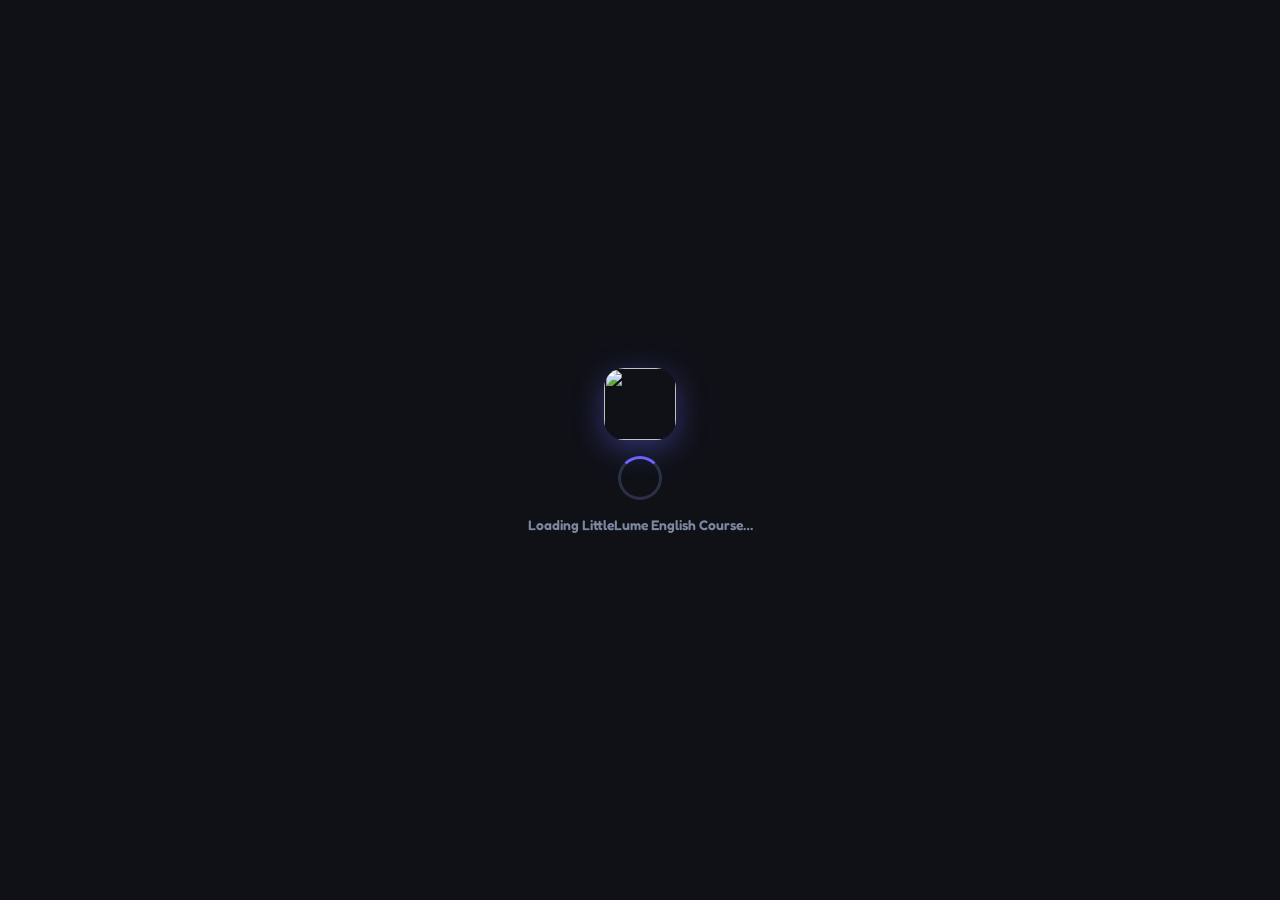
==== commit f0af241b: "update index dan css" ====
--- a/index.html
+++ b/index.html
@@ -16,6 +16,7 @@
 <meta name="mobile-web-app-capable" content="yes">
 <meta name="application-name" content="LittleLume English Course">
 <link href="https://fonts.googleapis.com/css2?family=Plus+Jakarta+Sans:wght@400;500;600;700;800&family=Fredoka One:wght@700;800&display=swap" rel="stylesheet">
+<link rel="stylesheet" href="styles.css">
 <script src="https://cdnjs.cloudflare.com/ajax/libs/html2canvas/1.4.1/html2canvas.min.js"></script>
 <script src="https://cdnjs.cloudflare.com/ajax/libs/Chart.js/4.4.1/chart.umd.min.js"></script>
 <script src="https://cdnjs.cloudflare.com/ajax/libs/jspdf/2.5.1/jspdf.umd.min.js"></script>
@@ -23,1241 +24,6 @@
 <script src="https://www.gstatic.com/firebasejs/10.12.2/firebase-app-compat.js"></script>
 <script src="https://www.gstatic.com/firebasejs/10.12.2/firebase-auth-compat.js"></script>
 <script src="https://www.gstatic.com/firebasejs/10.12.2/firebase-firestore-compat.js"></script>
-<style>
-:root {
-  --bg:       #0f1117;
-  --bg2:      #171b26;
-  --bg3:      #1e2334;
-  --border:   #2a3045;
-  --text:     #e8ecf5;
-  --muted:    #7c87a0;
-  --accent:   #6c63ff;
-  --accent2:  #ff6584;
-  --green:    #00d68f;
-  --yellow:   #ffb347;
-  --red:      #ff4f6d;
-  --blue:     #38bdf8;
-  --purple:   #a78bfa;
-  --orange:   #ff8c42;
-  --teal:     #00c9a7;
-  --glow:     0 0 24px rgba(108,99,255,0.22);
-  --r:        14px;
-  --sidebar-w: 230px;
-}
-[data-theme="light"] {
-  --bg:       #f0f2fa;
-  --bg2:      #ffffff;
-  --bg3:      #e8ecf8;
-  --border:   #d0d5ee;
-  --text:     #1a1f36;
-  --muted:    #6b7498;
-  --glow:     0 4px 24px rgba(108,99,255,0.14);
-}
-*{box-sizing:border-box;margin:0;padding:0}
-body{font-family:'Fredoka One',sans-serif;background:var(--bg);color:var(--text);display:flex;min-height:100vh;transition:background .3s,color .3s}
-
-/* ── SIDEBAR — colorful ── */
-#sidebar {
-  width:var(--sidebar-w);min-width:var(--sidebar-w);height:100vh;position:sticky;top:0;
-  background:linear-gradient(180deg,var(--bg2) 0%,var(--bg3) 100%);
-  border-right:1px solid var(--border);
-  display:flex;flex-direction:column;z-index:50;transition:width .25s;
-  overflow:hidden; /* desktop: clip nav overflow, footer always visible */
-}
-[data-theme="dark"] #sidebar {
-  background:linear-gradient(180deg,#1a1f30 0%,#141827 100%);
-}
-.sb-logo {
-  padding:22px 20px 18px;border-bottom:1px solid var(--border);
-  display:flex;align-items:center;gap:11px;flex-shrink:0;
-}
-.sb-logo .mark {
-  width:38px;height:38px;border-radius:12px;flex-shrink:0;
-  background:linear-gradient(135deg,var(--accent),var(--accent2));
-  display:flex;align-items:center;justify-content:center;font-size:1.2rem;
-  box-shadow:0 4px 16px rgba(108,99,255,0.5);
-}
-.sb-logo .brand { font-family:'Fredoka One',sans-serif;font-size:0.9rem;font-weight:800;line-height:1.2 }
-.sb-logo .brand span { font-size:0.68rem;color:var(--muted);font-weight:500;display:block }
-.sb-nav { flex:1;padding:14px 10px;overflow-y:auto;min-height:0 }
-/* footer SELALU terlihat — tidak boleh terdesak konten nav */
-.sb-footer { flex-shrink:0;padding:14px 10px;border-top:1px solid var(--border) }
-.nav-section { font-size:0.62rem;font-weight:700;color:var(--muted);letter-spacing:1.4px;text-transform:uppercase;padding:12px 10px 5px;opacity:0.7 }
-
-/* Colorful nav items */
-.nav-item {
-  display:flex;align-items:center;gap:10px;padding:10px 12px;border-radius:11px;
-  cursor:pointer;transition:all .18s;font-size:0.875rem;font-weight:600;color:var(--muted);
-  margin-bottom:3px;white-space:nowrap;
-}
-.nav-item:hover { background:var(--bg3);color:var(--text);transform:translateX(2px) }
-.nav-item.active { color:#fff;border:none;font-weight:700 }
-
-/* Each section gets its own color */
-.nav-item[data-page="dashboard"].active  { background:linear-gradient(135deg,#6c63ff,#9c8fff);box-shadow:0 4px 14px rgba(108,99,255,0.4) }
-.nav-item[data-page="students"].active   { background:linear-gradient(135deg,#38bdf8,#0ea5e9);box-shadow:0 4px 14px rgba(56,189,248,0.4) }
-.nav-item[data-page="attendance"].active { background:linear-gradient(135deg,#00d68f,#00b371);box-shadow:0 4px 14px rgba(0,214,143,0.4) }
-.nav-item[data-page="lessons"].active    { background:linear-gradient(135deg,#a78bfa,#8b5cf6);box-shadow:0 4px 14px rgba(167,139,250,0.4) }
-.nav-item[data-page="evaluation"].active { background:linear-gradient(135deg,#ffb347,#f59e0b);box-shadow:0 4px 14px rgba(255,179,71,0.4) }
-.nav-item[data-page="payment"].active    { background:linear-gradient(135deg,#ff6584,#f43f5e);box-shadow:0 4px 14px rgba(255,101,132,0.4) }
-.nav-item[data-page="reports"].active    { background:linear-gradient(135deg,#00c9a7,#059669);box-shadow:0 4px 14px rgba(0,201,167,0.4) }
-.nav-item[data-page="analytics"].active  { background:linear-gradient(135deg,#ff8c42,#ea580c);box-shadow:0 4px 14px rgba(255,140,66,0.4) }
-.nav-item[data-page="backup"].active     { background:linear-gradient(135deg,#6b7498,#4b5563);box-shadow:0 4px 14px rgba(107,116,152,0.3) }
-
-/* Hover colors by page */
-.nav-item[data-page="dashboard"]:hover  { color:#6c63ff;background:rgba(108,99,255,0.1) }
-.nav-item[data-page="students"]:hover   { color:#38bdf8;background:rgba(56,189,248,0.1) }
-.nav-item[data-page="attendance"]:hover { color:#00d68f;background:rgba(0,214,143,0.1) }
-.nav-item[data-page="lessons"]:hover    { color:#a78bfa;background:rgba(167,139,250,0.1) }
-.nav-item[data-page="evaluation"]:hover { color:#ffb347;background:rgba(255,179,71,0.1) }
-.nav-item[data-page="payment"]:hover    { color:#ff6584;background:rgba(255,101,132,0.1) }
-.nav-item[data-page="reports"]:hover    { color:#00c9a7;background:rgba(0,201,167,0.1) }
-.nav-item[data-page="analytics"]:hover  { color:#ff8c42;background:rgba(255,140,66,0.1) }
-.nav-item[data-page="backup"]:hover     { color:var(--muted);background:var(--bg3) }
-
-.nav-item .ico { width:20px;text-align:center;font-size:1rem;flex-shrink:0 }
-.nav-item .badge-count { margin-left:auto;background:var(--red);color:#fff;font-size:0.65rem;font-weight:800;padding:1px 7px;border-radius:20px }
-.dark-toggle {
-  display:flex;align-items:center;gap:8px;padding:9px 12px;border-radius:10px;
-  cursor:pointer;font-size:0.82rem;font-weight:600;color:var(--muted);
-  background:var(--bg3);border:1px solid var(--border);width:100%;
-  transition:all .18s;
-}
-.dark-toggle:hover { color:var(--text) }
-.toggle-knob {
-  width:34px;height:18px;border-radius:20px;background:var(--border);
-  position:relative;margin-left:auto;transition:background .2s;flex-shrink:0;
-}
-.toggle-knob::after {
-  content:'';position:absolute;width:12px;height:12px;border-radius:50%;
-  background:#fff;top:3px;left:3px;transition:transform .2s;
-}
-[data-theme="light"] .toggle-knob { background:var(--accent) }
-[data-theme="light"] .toggle-knob::after { transform:translateX(16px) }
-
-/* ── TOPBAR ── */
-#main { flex:1;display:flex;flex-direction:column;min-height:100vh;overflow:hidden }
-.topbar {
-  height:58px;background:var(--bg2);border-bottom:1px solid var(--border);
-  display:flex;align-items:center;padding:0 28px;gap:14px;flex-shrink:0;
-  position:sticky;top:0;z-index:40;
-  box-shadow:0 2px 12px rgba(0,0,0,0.08);
-}
-.topbar-title { font-family:'Fredoka One',sans-serif;font-size:1.05rem;font-weight:800 }
-.topbar-right { margin-left:auto;display:flex;align-items:center;gap:10px }
-.btn-topbar {
-  padding:7px 16px;border-radius:8px;border:1px solid var(--border);
-  background:var(--bg3);color:var(--text);font-family:'Fredoka One',sans-serif;
-  font-size:0.82rem;font-weight:700;cursor:pointer;transition:all .18s;
-  display:inline-flex;align-items:center;gap:6px;
-}
-.btn-topbar:hover { border-color:var(--accent);color:var(--accent) }
-.btn-topbar.primary { background:linear-gradient(135deg,var(--accent),#8b5cf6);border-color:transparent;color:#fff;box-shadow:0 4px 14px rgba(108,99,255,0.35) }
-.btn-topbar.primary:hover { filter:brightness(1.12);color:#fff }
-.page-content { flex:1;padding:28px;overflow-y:auto }
-.page { display:none }
-.page.active { display:block;animation:fadeIn .25s ease }
-@keyframes fadeIn{from{opacity:0;transform:translateY(8px)}to{opacity:1;transform:translateY(0)}}
-
-/* ── CARDS ── */
-.card {
-  background:var(--bg2);border:1px solid var(--border);border-radius:var(--r);
-  padding:22px;margin-bottom:20px;transition:all .2s;
-}
-.card:hover { box-shadow:var(--glow);border-color:rgba(108,99,255,0.2) }
-.card-grid { display:grid;gap:16px }
-.card-grid-2 { grid-template-columns:repeat(auto-fill,minmax(220px,1fr)) }
-.card-grid-4 { grid-template-columns:repeat(auto-fill,minmax(180px,1fr)) }
-
-/* ── STAT CARDS — vivid gradients ── */
-.stat-card {
-  border-radius:var(--r);padding:20px 22px;
-  display:flex;flex-direction:column;gap:6px;transition:all .2s;
-  position:relative;overflow:hidden;border:none;
-}
-.stat-card::after {
-  content:'';position:absolute;bottom:-14px;right:-14px;width:70px;height:70px;
-  border-radius:50%;background:rgba(255,255,255,0.08);
-}
-.stat-card:hover { transform:translateY(-3px);filter:brightness(1.06) }
-.stat-card .ico { font-size:1.6rem;margin-bottom:4px }
-.stat-card .val { font-family:'Fredoka One',sans-serif;font-size:1.9rem;font-weight:800;line-height:1;color:#fff }
-.stat-card .lbl { font-size:0.78rem;font-weight:600;color:rgba(255,255,255,0.75) }
-.stat-card .trend { font-size:0.72rem;font-weight:700;margin-top:4px;color:rgba(255,255,255,0.85) }
-.stat-card.s-purple { background:linear-gradient(135deg,#6c63ff,#9c8fff);box-shadow:0 6px 20px rgba(108,99,255,0.35) }
-.stat-card.s-green  { background:linear-gradient(135deg,#00d68f,#00b371);box-shadow:0 6px 20px rgba(0,214,143,0.35) }
-.stat-card.s-red    { background:linear-gradient(135deg,#ff4f6d,#e11d48);box-shadow:0 6px 20px rgba(255,79,109,0.35) }
-.stat-card.s-blue   { background:linear-gradient(135deg,#38bdf8,#0284c7);box-shadow:0 6px 20px rgba(56,189,248,0.35) }
-.stat-card.s-yellow { background:linear-gradient(135deg,#ffb347,#f59e0b);box-shadow:0 6px 20px rgba(255,179,71,0.35) }
-.trend-up { color:var(--green) } .trend-dn { color:var(--red) } .trend-neu { color:var(--muted) }
-
-/* alert cards */
-.alert-card {
-  border-radius:10px;padding:14px 16px;font-size:0.87rem;font-weight:600;
-  display:flex;align-items:flex-start;gap:10px;margin-bottom:10px;
-  border-left:4px solid;
-}
-.alert-warn { background:rgba(255,179,71,0.1);border-color:var(--yellow);color:var(--yellow) }
-.alert-danger { background:rgba(255,79,109,0.1);border-color:var(--red);color:var(--red) }
-.alert-success { background:rgba(0,214,143,0.1);border-color:var(--green);color:var(--green) }
-
-/* ── FORMS ── */
-.form-row { display:grid;grid-template-columns:1fr 1fr;gap:14px }
-@media(max-width:640px){ .form-row{grid-template-columns:1fr} }
-.form-group { display:flex;flex-direction:column;gap:5px;margin-top:12px }
-.form-group label { font-size:0.78rem;font-weight:700;color:var(--muted);text-transform:uppercase;letter-spacing:0.5px }
-input[type=text],input[type=date],input[type=number],input[type=time],textarea,select {
-  width:100%;padding:10px 13px;background:var(--bg3);border:1px solid var(--border);
-  border-radius:9px;color:var(--text);font-family:'Fredoka One',sans-serif;font-size:0.9rem;
-  outline:none;transition:border .18s,box-shadow .18s;
-}
-input:focus,textarea:focus,select:focus { border-color:var(--accent);box-shadow:0 0 0 3px rgba(108,99,255,0.15) }
-textarea { resize:vertical;min-height:76px }
-input[type=number].rp { text-align:right;font-weight:700 }
-select option { background:var(--bg2) }
-
-/* ── TIME INPUT ── */
-input[type=time] {
-  font-size:1rem;font-weight:700;letter-spacing:0.5px;
-  padding:9px 12px 9px 38px;
-  background-image:url("data:image/svg+xml,%3Csvg xmlns='http://www.w3.org/2000/svg' width='16' height='16' viewBox='0 0 24 24' fill='none' stroke='%236c63ff' stroke-width='2.5' stroke-linecap='round' stroke-linejoin='round'%3E%3Ccircle cx='12' cy='12' r='10'/%3E%3Cpolyline points='12 6 12 12 16 14'/%3E%3C/svg%3E");
-  background-repeat:no-repeat;
-  background-position:11px center;
-  background-size:16px;
-  cursor:pointer;
-}
-input[type=time]::-webkit-calendar-picker-indicator {
-  opacity:0;width:20px;cursor:pointer;
-}
-input[type=time]:focus {
-  border-color:var(--accent);
-  box-shadow:0 0 0 3px rgba(108,99,255,0.15);
-  background-image:url("data:image/svg+xml,%3Csvg xmlns='http://www.w3.org/2000/svg' width='16' height='16' viewBox='0 0 24 24' fill='none' stroke='%236c63ff' stroke-width='2.5' stroke-linecap='round' stroke-linejoin='round'%3E%3Ccircle cx='12' cy='12' r='10'/%3E%3Cpolyline points='12 6 12 12 16 14'/%3E%3C/svg%3E");
-}
-
-/* ── BUTTONS ── */
-.btn {
-  padding:9px 18px;border-radius:9px;border:1px solid var(--border);
-  font-family:'Fredoka One',sans-serif;font-size:0.85rem;font-weight:700;
-  cursor:pointer;transition:all .18s;display:inline-flex;align-items:center;gap:7px;
-  background:var(--bg3);color:var(--text);
-}
-.btn:hover { border-color:var(--accent);color:var(--accent) }
-.btn.primary { background:linear-gradient(135deg,#6c63ff,#9c8fff);border-color:transparent;color:#fff;box-shadow:0 4px 14px rgba(108,99,255,0.35) }
-.btn.primary:hover { filter:brightness(1.1);color:#fff }
-.btn.danger  { background:rgba(255,79,109,0.12);border-color:rgba(255,79,109,0.35);color:var(--red) }
-.btn.danger:hover  { background:linear-gradient(135deg,#ff4f6d,#e11d48);color:#fff;border-color:transparent }
-.btn.success { background:rgba(0,214,143,0.12);border-color:rgba(0,214,143,0.35);color:var(--green) }
-.btn.success:hover { background:linear-gradient(135deg,#00d68f,#00b371);color:#fff;border-color:transparent }
-.btn.wa      { background:linear-gradient(135deg,#25D366,#128C7E);border-color:transparent;color:#fff;box-shadow:0 4px 12px rgba(37,211,102,0.35) }
-.btn.wa:hover{ filter:brightness(1.1) }
-.btn.wa2     { background:#128C7E;border-color:#128C7E;color:#fff }
-.btn.wa3     { background:#075E54;border-color:#075E54;color:#fff }
-.btn.sm { padding:6px 12px;font-size:0.78rem }
-.btn.icon-only { width:32px;height:32px;padding:0;border-radius:8px;justify-content:center }
-.btn-row { display:flex;gap:8px;flex-wrap:wrap;margin-top:16px }
-
-/* ── TABLE ── */
-.tbl-wrap { overflow-x:auto;border-radius:10px;border:1px solid var(--border) }
-table { width:100%;border-collapse:collapse;font-size:0.875rem }
-thead tr { background:var(--bg3) }
-th { padding:11px 14px;text-align:left;font-size:0.72rem;font-weight:700;color:var(--muted);letter-spacing:0.6px;text-transform:uppercase;white-space:nowrap }
-td { padding:11px 14px;border-top:1px solid var(--border);vertical-align:middle }
-tr:hover td { background:rgba(108,99,255,0.04) }
-th.r, td.r { text-align:right }
-td.nowrap { white-space:nowrap }
-
-/* ── BADGES ── */
-.chip {
-  display:inline-flex;align-items:center;padding:3px 10px;border-radius:20px;
-  font-size:0.72rem;font-weight:700;letter-spacing:0.3px;
-}
-.chip-green  { background:rgba(0,214,143,0.15);color:var(--green);border:1px solid rgba(0,214,143,0.25) }
-.chip-red    { background:rgba(255,79,109,0.15);color:var(--red);border:1px solid rgba(255,79,109,0.25) }
-.chip-yellow { background:rgba(255,179,71,0.15);color:var(--yellow);border:1px solid rgba(255,179,71,0.25) }
-.chip-blue   { background:rgba(56,189,248,0.15);color:var(--blue);border:1px solid rgba(56,189,248,0.25) }
-.chip-purple { background:rgba(167,139,250,0.15);color:var(--purple);border:1px solid rgba(167,139,250,0.25) }
-.chip-muted  { background:var(--bg3);color:var(--muted);border:1px solid var(--border) }
-
-/* ── MODAL ── */
-.overlay {
-  display:none;position:fixed;inset:0;background:rgba(0,0,0,0.6);
-  z-index:200;align-items:center;justify-content:center;padding:20px;
-  backdrop-filter:blur(8px);
-  animation:fadeIn .25s ease-out;
-}
-.overlay.open { display:flex }
-
-/* ── ENHANCED MODAL STYLING ── */
-.modal {
-  background:var(--bg2);
-  border:1px solid var(--border);
-  border-radius:24px;
-  padding:32px;
-  max-width:520px;
-  width:100%;
-  max-height:90vh;
-  overflow-y:auto;
-  animation:slideUp .3s cubic-bezier(0.34, 1.56, 0.64, 1);
-  box-shadow:0 25px 50px rgba(0,0,0,0.5), 0 0 1px rgba(0,0,0,0.1);
-  position:relative;
-}
-
-.modal::before {
-  content:'';
-  position:absolute;
-  top:0;
-  left:0;
-  right:0;
-  height:1px;
-  background:linear-gradient(90deg, transparent, var(--border), transparent);
-  border-radius:24px 24px 0 0;
-}
-
-.modal-title {
-  font-family:'Fredoka One',sans-serif;
-  font-size:1.35rem;
-  font-weight:800;
-  margin-bottom:20px;
-  color:var(--text);
-  letter-spacing:-0.5px;
-}
-
-.modal-sm { max-width:420px }
-.modal-lg { max-width:640px }
-
-/* ── MODAL CONTENT STYLING ── */
-.modal-content {
-  margin-bottom:20px;
-  line-height:1.6;
-  color:var(--text);
-  font-size:0.95rem;
-}
-
-.modal-footer {
-  display:flex;
-  gap:12px;
-  margin-top:24px;
-  padding-top:20px;
-  border-top:1px solid var(--border);
-  justify-content:flex-end;
-}
-
-.modal-footer.center {
-  justify-content:center;
-}
-
-.modal-footer.full-width {
-  flex-direction:column;
-}
-
-.modal-footer.full-width .btn {
-  width:100%;
-}
-
-/* ── MODAL BUTTONS ── */
-.modal .btn {
-  padding:11px 28px;
-  font-weight:600;
-  border-radius:12px;
-  border:none;
-  cursor:pointer;
-  transition:all .2s cubic-bezier(0.4, 0, 0.2, 1);
-  font-size:0.95rem;
-  min-width:100px;
-}
-
-.modal .btn.primary {
-  background:linear-gradient(135deg, var(--accent) 0%, #8b5cf6 100%);
-  color:#fff;
-  box-shadow:0 8px 20px rgba(108, 99, 255, 0.3);
-}
-
-.modal .btn.primary:hover {
-  transform:translateY(-2px);
-  box-shadow:0 12px 28px rgba(108, 99, 255, 0.4);
-}
-
-.modal .btn.primary:active {
-  transform:translateY(0);
-}
-
-.modal .btn.secondary {
-  background:var(--bg3);
-  color:var(--text);
-  border:1px solid var(--border);
-}
-
-.modal .btn.secondary:hover {
-  background:var(--border);
-  border-color:var(--border);
-  transform:translateY(-2px);
-}
-
-.modal .btn.danger {
-  background:linear-gradient(135deg, var(--red) 0%, #dc2626 100%);
-  color:#fff;
-  box-shadow:0 8px 20px rgba(255, 79, 109, 0.3);
-}
-
-.modal .btn.danger:hover {
-  transform:translateY(-2px);
-  box-shadow:0 12px 28px rgba(255, 79, 109, 0.4);
-}
-
-.modal .btn.success {
-  background:linear-gradient(135deg, var(--green) 0%, #10b981 100%);
-  color:#fff;
-  box-shadow:0 8px 20px rgba(0, 214, 143, 0.3);
-}
-
-.modal .btn.success:hover {
-  transform:translateY(-2px);
-  box-shadow:0 12px 28px rgba(0, 214, 143, 0.4);
-}
-
-/* ── ANIMATIONS ── */
-@keyframes slideUp {
-  from {
-    opacity:0;
-    transform:translateY(20px);
-  }
-  to {
-    opacity:1;
-    transform:translateY(0);
-  }
-}
-
-/* ── SECTION HEADER ── */
-.sec-hd { display:flex;align-items:center;justify-content:space-between;margin-bottom:20px;flex-wrap:wrap;gap:10px }
-.sec-hd h2 { font-family:'Fredoka One',sans-serif;font-size:1.25rem;font-weight:800 }
-.sec-hd .sub { font-size:0.82rem;color:var(--muted);margin-top:2px }
-
-/* Page background subtle gradient */
-.page-content { flex:1;padding:28px;overflow-y:auto;background:var(--bg) }
-[data-theme="light"] .page-content {
-  background:linear-gradient(180deg,#eef0fa 0%,#f5f6fc 100%);
-}
-
-/* ── KPI cards — colorful ── */
-.kpi-card{
-  border-radius:var(--r);padding:18px 16px;border:none;
-  transition:all .2s;
-}
-.kpi-card:hover{transform:translateY(-2px);filter:brightness(1.06)}
-.kpi-card .kpi-val{font-family:'Fredoka One',sans-serif;font-size:clamp(1rem,2.2vw,1.8rem);font-weight:800;line-height:1.1;color:#fff;white-space:nowrap;overflow:hidden;text-overflow:ellipsis;max-width:100%}
-.kpi-card .kpi-lbl{font-size:0.75rem;font-weight:600;color:rgba(255,255,255,0.78);margin-top:4px}
-.kpi-card .kpi-trend{font-size:0.72rem;font-weight:700;margin-top:6px;color:rgba(255,255,255,0.85)}
-
-/* ── ABSENSI GRID ── */
-.absen-grid { display:grid;grid-template-columns:repeat(auto-fill,minmax(190px,1fr));gap:12px }
-.absen-card {
-  background:var(--bg3);border:1px solid var(--border);border-radius:12px;
-  padding:14px 15px;display:flex;flex-direction:column;gap:8px;
-}
-.absen-card .a-name { font-weight:700;font-size:0.9rem }
-.absen-card .a-nick { font-size:0.75rem;color:var(--muted) }
-
-/* ── LESSON CARDS ── */
-.lesson-card {
-  background:var(--bg2);border:1px solid var(--border);border-radius:12px;
-  padding:16px 18px;margin-bottom:10px;display:flex;gap:14px;align-items:flex-start;
-}
-.lesson-dot { width:10px;height:10px;border-radius:50%;flex-shrink:0;margin-top:5px }
-.lesson-dot.planned { background:var(--purple) }
-.lesson-dot.done    { background:var(--green) }
-
-/* ── CHART CONTAINERS ── */
-.chart-box { position:relative;height:220px }
-
-/* ── PROGRESS BAR ── */
-.pbar-wrap { background:var(--bg3);border-radius:20px;height:8px;overflow:hidden }
-.pbar-fill  { height:100%;border-radius:20px;background:linear-gradient(90deg,var(--accent),var(--blue));transition:width .6s ease }
-
-/* ── EMPTY STATE ── */
-.empty { text-align:center;padding:50px 20px;color:var(--muted) }
-.empty .ei { font-size:3rem;margin-bottom:10px;opacity:0.5 }
-.empty p { font-size:0.9rem;font-weight:600 }
-
-/* ── COLLAPSIBLE FORM ── */
-.form-panel { overflow:hidden;transition:max-height .3s ease,opacity .3s }
-.form-panel.hidden { max-height:0!important;opacity:0;pointer-events:none }
-.form-panel.open   { opacity:1 }
-
-/* ── RECEIPT RENDER PANEL (off-screen) ── */
-#receipt-render-panel {
-  position:fixed;left:-9999px;top:0;width:380px;background:#fdf2f8;
-  padding:0;font-family:Arial,sans-serif;color:#4a1942;z-index:-1;
-  border-radius:12px;overflow:hidden;
-}
-#sp-render-panel {
-  position:fixed;left:-9999px;top:0;width:560px;background:#fff;
-  padding:0;font-family:Arial,Helvetica,sans-serif;color:#1a1f36;z-index:-1;
-}
-
-/* ── FILTER BAR ── */
-.filter-bar {
-  background:var(--bg2);border:1px solid var(--border);border-radius:12px;
-  padding:14px 18px;margin-bottom:16px;display:flex;gap:12px;flex-wrap:wrap;align-items:flex-end;
-}
-.filter-bar .form-group { margin-top:0;flex:1;min-width:140px }
-.filter-bar .form-group label { font-size:0.7rem }
-
-/* ── DASHBOARD SCHEDULE ── */
-/* ── WEEKLY SCHEDULE VIEW ── */
-.week-grid{display:grid;grid-template-columns:repeat(5,1fr);gap:6px;margin-top:4px}
-.week-col{min-width:0}
-.week-col-hd{
-  text-align:center;font-size:0.65rem;font-weight:800;
-  text-transform:uppercase;letter-spacing:0.6px;
-  padding:5px 2px;border-radius:7px;margin-bottom:5px;
-  color:var(--muted);background:var(--bg3);
-}
-.week-col-hd.today-col{background:var(--accent);color:#fff}
-.week-slot{
-  background:var(--bg3);border-radius:8px;padding:6px 7px;
-  margin-bottom:4px;cursor:pointer;transition:all .15s;
-  border-left:3px solid var(--accent);
-}
-.week-slot:hover{background:rgba(108,99,255,0.12);transform:translateY(-1px)}
-.week-slot-name{font-size:0.75rem;font-weight:700;line-height:1.2;white-space:nowrap;overflow:hidden;text-overflow:ellipsis}
-.week-slot-time{font-size:0.65rem;color:var(--muted);margin-top:1px}
-.week-empty{color:var(--muted);font-size:0.72rem;text-align:center;padding:10px 0}
-
-/* ── SCHEDULE FORM ── */
-.day-picker{display:flex;flex-wrap:wrap;gap:6px;margin-top:4px}
-.day-btn{
-  padding:5px 10px;border-radius:8px;border:2px solid var(--border);
-  background:var(--bg3);color:var(--muted);font-weight:700;font-size:0.78rem;
-  cursor:pointer;transition:all .15s;user-select:none;
-}
-.day-btn.selected{border-color:var(--accent);background:rgba(108,99,255,0.15);color:var(--accent)}
-.sched-entry{
-  background:var(--bg3);border-radius:10px;padding:10px 12px;
-  margin-bottom:8px;display:flex;align-items:center;gap:10px;
-  border-left:3px solid var(--accent);
-}
-.sched-entry-info{flex:1;min-width:0}
-.sched-entry-days{font-size:0.8rem;font-weight:700;color:var(--text)}
-.sched-entry-time{font-size:0.72rem;color:var(--muted);margin-top:2px}
-
-.schedule-row {
-  display:flex;align-items:center;gap:12px;padding:10px 0;
-  border-bottom:1px solid var(--border);font-size:0.87rem;
-}
-.schedule-row:last-child { border-bottom:none }
-.schedule-day {
-  width:34px;height:34px;border-radius:8px;background:var(--bg3);
-  display:flex;align-items:center;justify-content:center;font-size:0.72rem;font-weight:800;
-  color:var(--accent);flex-shrink:0;
-}
-
-/* ── MOBILE HAMBURGER ── */
-.hamburger { display:none;background:none;border:none;color:var(--text);font-size:1.4rem;cursor:pointer;padding:4px;flex-shrink:0 }
-
-/* ── SIDEBAR OVERLAY BACKDROP (mobile) ── */
-#sidebar-backdrop {
-  display:none;position:fixed;inset:0;background:rgba(0,0,0,0.45);z-index:49;
-}
-#sidebar-backdrop.show { display:block }
-
-@media(max-width:768px){
-  #sidebar {
-    position:fixed;left:-100%;transition:left .25s;
-    box-shadow:4px 0 30px rgba(0,0,0,0.3);z-index:50;
-    /* Di mobile: sidebar scroll sendiri jika konten melebihi tinggi layar */
-    height:100dvh; /* dvh = dynamic viewport height, handle address bar mobile */
-    overflow-y:auto;
-    overflow-x:hidden;
-  }
-  #sidebar.open { left:0 }
-  /* sb-nav di mobile tidak perlu scroll sendiri, biar sidebar yang scroll */
-  #sidebar .sb-nav { overflow-y:visible;flex:0 0 auto }
-  .hamburger { display:block }
-  .page-content { padding:12px }
-  .topbar { padding:0 10px;gap:8px }
-
-  /* Search — icon only on mobile, expand on focus */
-  .global-search { max-width:36px;transition:max-width .25s }
-  .global-search.active { max-width:160px }
-  .global-search input { padding-left:32px }
-
-  /* Class switcher — lebih compact */
-  .class-switcher { max-width:120px;padding:4px 8px 4px 10px;font-size:0.75rem }
-
-  /* Sync — hanya dot, sembunyikan label */
-  #sync-label { display:none }
-
-  /* User chip — hanya avatar, sembunyikan nama */
-  #user-name { display:none }
-  .user-chip { padding:3px 6px }
-
-  /* Toast — naik dari atas MBN */
-  #toast-container { bottom:72px;right:12px;left:12px }
-  .toast { min-width:unset;width:100% }
-}
-
-/* ── SCROLLBAR ── */
-::-webkit-scrollbar { width:5px;height:5px }
-::-webkit-scrollbar-track { background:transparent }
-::-webkit-scrollbar-thumb { background:var(--border);border-radius:10px }
-
-/* ── WA STATUS ── */
-#wa-status { display:none;font-size:0.82rem;font-weight:600;margin-top:10px;padding:10px 14px;border-radius:8px;background:var(--bg3);color:var(--muted) }
-
-/* ── CLASS SWITCHER ── */
-.class-switcher {
-  display:flex;align-items:center;gap:8px;padding:5px 10px 5px 12px;
-  border-radius:10px;background:var(--bg3);border:1px solid var(--border);
-  cursor:pointer;transition:all .18s;font-size:0.82rem;font-weight:700;
-  max-width:200px;
-}
-.class-switcher:hover { border-color:var(--accent);color:var(--accent) }
-.class-switcher .cs-dot {
-  width:10px;height:10px;border-radius:50%;flex-shrink:0;
-  background:linear-gradient(135deg,var(--accent),var(--accent2));
-}
-.class-switcher .cs-name { flex:1;white-space:nowrap;overflow:hidden;text-overflow:ellipsis }
-.class-switcher .cs-arrow { color:var(--muted);font-size:0.7rem;flex-shrink:0 }
-
-/* ── CLASS LIST in modal ── */
-.class-item {
-  display:flex;align-items:center;gap:12px;padding:12px 14px;
-  background:var(--bg3);border-radius:10px;margin-bottom:8px;
-  border:2px solid transparent;cursor:pointer;transition:all .18s;
-}
-.class-item:hover { border-color:var(--accent);background:var(--bg2) }
-.class-item.active-class { border-color:var(--accent);background:rgba(108,99,255,0.08) }
-.class-item .ci-color {
-  width:14px;height:14px;border-radius:50%;flex-shrink:0;
-}
-.class-item .ci-info { flex:1 }
-.class-item .ci-name { font-weight:800;font-size:0.92rem }
-.class-item .ci-meta { font-size:0.75rem;color:var(--muted);margin-top:2px }
-
-/* ── BULK EVAL GRID ── */
-.bulk-eval-grid { display:flex;flex-direction:column;gap:12px }
-.bulk-eval-card {
-  background:var(--bg3);border:1px solid var(--border);border-radius:12px;
-  padding:16px 18px;transition:border-color .2s;
-}
-.bulk-eval-card:focus-within { border-color:var(--accent) }
-.bulk-eval-header { display:flex;align-items:center;gap:12px;margin-bottom:12px }
-.bulk-eval-avatar {
-  width:36px;height:36px;border-radius:10px;flex-shrink:0;
-  background:linear-gradient(135deg,var(--accent),var(--accent2));
-  display:flex;align-items:center;justify-content:center;font-size:1rem;color:#fff;font-weight:800;
-}
-.bulk-eval-name { font-weight:800;font-size:0.95rem }
-.bulk-eval-sub  { font-size:0.75rem;color:var(--muted) }
-.bulk-eval-fields { display:grid;grid-template-columns:80px 1fr 1fr;gap:10px;align-items:start }
-@media(max-width:640px){ .bulk-eval-fields { grid-template-columns:1fr 1fr } }
-.bulk-eval-card.skipped { opacity:0.4 }
-.bulk-eval-card.skipped > *:not(.bulk-skip-row) { pointer-events:none }
-.bulk-progress-bar { height:6px;background:var(--border);border-radius:10px;overflow:hidden;margin-bottom:16px }
-.bulk-progress-fill { height:100%;background:linear-gradient(90deg,var(--accent),var(--green));border-radius:10px;transition:width .3s }
-.bulk-quick-fill { background:var(--bg3);border:1px solid var(--border);border-radius:10px;padding:12px 16px;margin-bottom:16px;display:flex;gap:10px;flex-wrap:wrap;align-items:center }
-.bulk-quick-fill label { font-size:0.78rem;font-weight:700;color:var(--muted);margin:0;white-space:nowrap }
-
-/* ── EVAL RECORD CARDS ── */
-.eval-list { display:flex;flex-direction:column;gap:10px }
-.eval-card {
-  background:var(--bg2);border:1px solid var(--border);border-radius:14px;
-  padding:14px 16px;transition:border-color .18s,box-shadow .18s;
-  display:grid;grid-template-columns:auto 1fr auto;gap:0 16px;align-items:start;
-}
-.eval-card:hover { border-color:var(--accent);box-shadow:0 2px 12px rgba(108,99,255,0.1) }
-.eval-score-badge {
-  width:52px;height:52px;border-radius:12px;display:flex;align-items:center;
-  justify-content:center;font-family:'Fredoka One',sans-serif;font-size:1.3rem;
-  font-weight:800;color:#fff;flex-shrink:0;
-}
-.eval-meta { min-width:0 }
-.eval-student { font-weight:800;font-size:0.95rem;margin-bottom:2px }
-.eval-date-row { font-size:0.72rem;color:var(--muted);margin-bottom:6px;display:flex;align-items:center;gap:8px }
-.eval-text { font-size:0.82rem;color:var(--muted);line-height:1.5;margin-top:5px }
-.eval-text strong { color:var(--text);font-weight:700 }
-.eval-actions { display:flex;gap:5px;flex-shrink:0;padding-top:2px }
-.eval-filter-bar { display:flex;gap:10px;flex-wrap:wrap;align-items:flex-end;margin-bottom:16px }
-.eval-filter-bar .form-group { margin:0;flex:1;min-width:140px }
-
-/* ── SESSION PAYMENT TRACKER ── */
-.session-chip {
-  display:inline-flex;align-items:center;gap:4px;
-  padding:3px 9px;border-radius:16px;font-size:0.7rem;font-weight:700;
-  background:rgba(56,189,248,0.12);color:var(--blue);border:1px solid rgba(56,189,248,0.2);
-  margin:2px;cursor:default;
-}
-.session-chip.paid { background:rgba(0,214,143,0.12);color:var(--green);border-color:rgba(0,214,143,0.2) }
-.session-chip.unpaid { background:rgba(255,79,109,0.1);color:var(--red);border-color:rgba(255,79,109,0.2) }
-.sesi-tracker-card {
-  background:var(--bg3);border:1px solid var(--border);border-radius:12px;
-  padding:14px 16px;margin-bottom:10px;
-}
-.sesi-tracker-card .st-header { display:flex;align-items:center;justify-content:space-between;margin-bottom:8px;flex-wrap:wrap;gap:6px }
-.sesi-tracker-card .st-name { font-weight:800;font-size:0.92rem }
-.sesi-tracker-card .st-sessions { display:flex;flex-wrap:wrap;gap:4px;margin-top:6px }
-.sesi-row { display:flex;align-items:center;gap:8px;padding:8px 10px;border-radius:8px;background:var(--bg2);margin-bottom:6px;border:1px solid var(--border) }
-.sesi-row:hover { border-color:var(--accent) }
-.sesi-check { width:18px;height:18px;border-radius:5px;border:2px solid var(--border);flex-shrink:0;cursor:pointer;display:flex;align-items:center;justify-content:center;background:var(--bg3);transition:all .15s }
-.sesi-check.checked { background:var(--accent);border-color:var(--accent);color:#fff }
-.pay-tab-bar { display:flex;gap:4px;background:var(--bg3);padding:4px;border-radius:10px;border:1px solid var(--border);margin-bottom:16px }
-.pay-tab { padding:7px 16px;border-radius:7px;border:none;font-family:'Fredoka One',sans-serif;font-size:0.82rem;font-weight:700;cursor:pointer;background:transparent;color:var(--muted);transition:all .18s }
-.pay-tab.active { background:var(--accent);color:#fff }
-.hutang-alert { background:rgba(255,179,71,0.1);border:1px solid rgba(255,179,71,0.3);border-radius:10px;padding:12px 16px;margin-bottom:8px;font-size:0.87rem }
-
-/* ── LOADING SPLASH ── */
-#loading-screen {
-  position:fixed;inset:0;z-index:1000;
-  background:var(--bg);
-  display:flex;align-items:center;justify-content:center;flex-direction:column;gap:16px;
-}
-#loading-screen .spin {
-  width:44px;height:44px;border-radius:50%;
-  border:3px solid var(--border);
-  border-top-color:var(--accent);
-  animation:spin .8s linear infinite;
-}
-@keyframes spin{to{transform:rotate(360deg)}}
-#loading-screen p { font-size:0.87rem;color:var(--muted);font-weight:600 }
-
-/* ── LOGIN SCREEN ── */
-#login-screen {
-  position:fixed;inset:0;z-index:999;
-  background:var(--bg);
-  display:flex;align-items:center;justify-content:center;
-}
-.login-box {
-  background:var(--bg2);border:1px solid var(--border);border-radius:24px;
-  padding:48px 40px;max-width:380px;width:100%;text-align:center;
-  box-shadow:0 30px 80px rgba(0,0,0,0.4);
-}
-.login-mark {
-  width:72px;height:72px;border-radius:20px;margin:0 auto 20px;
-  background:linear-gradient(135deg,var(--accent),var(--accent2));
-  display:flex;align-items:center;justify-content:center;font-size:2rem;
-  box-shadow:0 8px 30px rgba(108,99,255,0.4);
-}
-.login-title { font-family:'Fredoka One',sans-serif;font-size:1.6rem;font-weight:800;margin-bottom:6px }
-.login-sub { font-size:0.87rem;color:var(--muted);margin-bottom:32px;line-height:1.5 }
-.btn-google {
-  display:flex;align-items:center;justify-content:center;gap:12px;
-  width:100%;padding:13px 20px;border-radius:12px;border:1px solid var(--border);
-  background:var(--bg3);color:var(--text);font-family:'Fredoka One',sans-serif;
-  font-size:0.95rem;font-weight:700;cursor:pointer;transition:all .2s;
-}
-.btn-google:hover { border-color:var(--accent);box-shadow:0 0 0 3px rgba(108,99,255,0.15);color:var(--accent) }
-.btn-google img { width:20px;height:20px }
-.login-err { color:var(--red);font-size:0.82rem;margin-top:14px;min-height:20px }
-
-/* ── SYNC INDICATOR ── */
-.sync-dot {
-  width:8px;height:8px;border-radius:50%;background:var(--green);
-  display:inline-block;margin-right:6px;
-  box-shadow:0 0 6px var(--green);
-}
-.sync-dot.syncing { background:var(--yellow);box-shadow:0 0 6px var(--yellow);animation:pulse .8s infinite alternate }
-.sync-dot.offline { background:var(--red);box-shadow:0 0 6px var(--red) }
-@keyframes pulse{from{opacity:0.4}to{opacity:1}}
-#sync-status { display:flex;align-items:center;font-size:0.75rem;color:var(--muted);font-weight:600 }
-
-/* ── USER CHIP in topbar ── */
-.user-chip {
-  display:flex;align-items:center;gap:8px;padding:5px 12px 5px 6px;
-  border-radius:20px;background:var(--bg3);border:1px solid var(--border);
-  font-size:0.8rem;font-weight:700;cursor:pointer;transition:all .18s;
-}
-.user-chip:hover { border-color:var(--red);color:var(--red) }
-.user-avatar {
-  width:26px;height:26px;border-radius:50%;object-fit:cover;
-  background:var(--accent);display:flex;align-items:center;justify-content:center;font-size:0.8rem;color:#fff;
-}
-
-/* ══════════════════════════════════════════════
-   ENHANCED CSS — v2
-══════════════════════════════════════════════ */
-
-/* ── TOAST NOTIFICATIONS ── */
-#toast-container {
-  position:fixed;bottom:24px;right:24px;z-index:9999;
-  display:flex;flex-direction:column;gap:10px;
-  pointer-events:none;
-}
-.toast {
-  display:flex;align-items:center;gap:10px;
-  padding:13px 18px;border-radius:12px;
-  font-family:'Fredoka One',sans-serif;font-size:0.9rem;font-weight:700;
-  box-shadow:0 8px 30px rgba(0,0,0,0.25);
-  animation:toastIn .3s ease;pointer-events:all;min-width:260px;max-width:360px;
-  cursor:pointer;
-}
-@keyframes toastIn{from{opacity:0;transform:translateX(40px)}to{opacity:1;transform:translateX(0)}}
-@keyframes toastOut{to{opacity:0;transform:translateX(40px)}}
-.toast.success{background:var(--green);color:#111}
-.toast.error{background:var(--red);color:#fff}
-.toast.warn{background:var(--yellow);color:#111}
-.toast.info{background:var(--accent);color:#fff}
-.toast-close{margin-left:auto;opacity:0.7;font-size:1rem}
-
-/* ── NOTIFICATION BELL ── */
-.notif-btn {
-  position:relative;width:36px;height:36px;border-radius:10px;
-  background:var(--bg3);border:1px solid var(--border);
-  display:flex;align-items:center;justify-content:center;
-  cursor:pointer;font-size:1.1rem;transition:all .18s;flex-shrink:0;
-}
-.notif-btn:hover{border-color:var(--yellow);color:var(--yellow)}
-.notif-dot{
-  position:absolute;top:4px;right:4px;width:8px;height:8px;
-  border-radius:50%;background:var(--red);
-  box-shadow:0 0 0 2px var(--bg2);
-  animation:pulse .8s infinite alternate;display:none;
-}
-.notif-dot.active{display:block}
-.notif-panel{
-  position:fixed;top:62px;right:16px;width:340px;max-height:420px;
-  background:var(--bg2);border:1px solid var(--border);border-radius:16px;
-  box-shadow:0 20px 60px rgba(0,0,0,0.3);overflow-y:auto;z-index:300;
-  display:none;
-}
-.notif-panel.open{display:block;animation:fadeIn .2s ease}
-.notif-header{padding:14px 18px 10px;border-bottom:1px solid var(--border);
-  font-family:'Fredoka One',sans-serif;font-weight:800;font-size:0.95rem;
-  display:flex;justify-content:space-between;align-items:center}
-.notif-item{
-  padding:12px 18px;border-bottom:1px solid var(--border);
-  font-size:0.85rem;display:flex;gap:10px;align-items:flex-start;
-  transition:background .15s;cursor:pointer;
-}
-.notif-item:hover{background:var(--bg3)}
-.notif-item:last-child{border-bottom:none}
-.notif-item .ni-icon{font-size:1.2rem;flex-shrink:0;margin-top:1px}
-.notif-item .ni-body{}
-.notif-item .ni-title{font-weight:700}
-.notif-item .ni-sub{color:var(--muted);font-size:0.77rem;margin-top:2px}
-.notif-item.unread{background:rgba(108,99,255,0.06)}
-.notif-empty{padding:28px;text-align:center;color:var(--muted);font-size:0.85rem}
-
-/* ── CALENDAR WIDGET — themed ── */
-.cal-wrap{
-  background:var(--bg2);border:1px solid var(--border);border-radius:var(--r);
-  overflow:hidden;margin-bottom:20px;
-  box-shadow:0 4px 20px rgba(0,0,0,0.1);
-  width:100%;
-}
-.cal-header{
-  background:linear-gradient(135deg,#6c63ff,#9c8fff);
-  padding:14px 16px;
-  display:flex;align-items:center;justify-content:space-between;
-}
-.cal-header h3{
-  font-family:'Fredoka One',sans-serif;font-size:1rem;font-weight:800;
-  color:#fff;letter-spacing:0.3px;
-}
-.cal-nav{display:flex;align-items:center;gap:5px}
-.cal-nav-btn{
-  width:28px;height:28px;border-radius:7px;border:1px solid rgba(255,255,255,0.3);
-  background:rgba(255,255,255,0.15);color:#fff;cursor:pointer;font-size:1rem;
-  display:flex;align-items:center;justify-content:center;transition:all .15s;
-  font-weight:700;line-height:1;flex-shrink:0;
-}
-.cal-nav-btn:hover{background:rgba(255,255,255,0.3);border-color:rgba(255,255,255,0.5)}
-.cal-today-btn{
-  padding:0 10px;border-radius:7px;border:1px solid rgba(255,255,255,0.3);
-  background:rgba(255,255,255,0.15);color:#fff;cursor:pointer;font-size:0.73rem;
-  font-family:'Fredoka One',sans-serif;font-weight:700;transition:all .15s;
-  white-space:nowrap;height:28px;display:flex;align-items:center;flex-shrink:0;
-}
-.cal-today-btn:hover{background:rgba(255,255,255,0.3)}
-.cal-body{padding:10px 12px 12px}
-.cal-grid{
-  display:grid;
-  grid-template-columns:repeat(7,minmax(0,1fr));
-  gap:2px;
-  width:100%;
-}
-.cal-dow{
-  text-align:center;font-size:0.6rem;font-weight:800;color:var(--muted);
-  text-transform:uppercase;padding:4px 0 6px;letter-spacing:0.5px;
-}
-.cal-day{
-  border-radius:7px;display:flex;flex-direction:column;
-  align-items:center;justify-content:center;font-size:0.78rem;
-  cursor:pointer;transition:all .15s;position:relative;font-weight:600;
-  height:36px;width:100%;overflow:hidden;
-}
-.cal-day:hover{background:rgba(108,99,255,0.12);color:var(--accent)}
-.cal-day.today{
-  background:linear-gradient(135deg,#6c63ff,#9c8fff);
-  color:#fff;font-weight:800;
-  box-shadow:0 2px 8px rgba(108,99,255,0.4);
-}
-.cal-day.today::after{display:none}
-.cal-day.selected{background:rgba(108,99,255,0.2);color:var(--accent);font-weight:800}
-.cal-day.other-month{opacity:0.25;cursor:default}
-.cal-day .cal-dots{display:flex;gap:2px;position:absolute;bottom:2px;left:50%;transform:translateX(-50%)}
-.cal-dot{width:4px;height:4px;border-radius:50%;flex-shrink:0}
-.cal-legend{
-  display:flex;gap:12px;padding:8px 12px 10px;flex-wrap:wrap;
-  border-top:1px solid var(--border);background:var(--bg3);
-}
-.cal-legend-item{display:flex;align-items:center;gap:5px;font-size:0.7rem;color:var(--muted);font-weight:600}
-.cal-legend-dot{width:7px;height:7px;border-radius:50%}
-.cal-day.holiday{color:var(--red);font-weight:800}
-.cal-day.holiday:hover{background:rgba(255,79,109,0.15)}
-.cal-day.cuti{color:var(--orange);font-weight:700}
-.cal-day.cuti:hover{background:rgba(255,140,66,0.15)}
-.cal-holiday-info{
-  padding:8px 12px;border-top:1px solid var(--border);
-  max-height:120px;overflow-y:auto;
-}
-.cal-holiday-item{
-  display:flex;align-items:center;gap:8px;padding:5px 0;
-  font-size:0.72rem;color:var(--text);border-bottom:1px solid rgba(255,255,255,0.04);
-}
-.cal-holiday-item:last-child{border-bottom:none}
-.cal-holiday-item .chi-date{
-  min-width:24px;height:24px;border-radius:6px;
-  display:flex;align-items:center;justify-content:center;
-  font-weight:800;font-size:0.7rem;flex-shrink:0;
-}
-.cal-holiday-item .chi-date.libur{background:rgba(255,79,109,0.15);color:var(--red)}
-.cal-holiday-item .chi-date.cuti{background:rgba(255,140,66,0.15);color:var(--orange)}
-.cal-holiday-item .chi-label{font-weight:600;line-height:1.3}
-.cal-holiday-item .chi-type{
-  font-size:0.58rem;font-weight:800;text-transform:uppercase;letter-spacing:0.5px;
-  padding:1px 5px;border-radius:4px;margin-left:auto;flex-shrink:0;white-space:nowrap;
-}
-.chi-type.libur{background:rgba(255,79,109,0.12);color:var(--red)}
-.chi-type.cuti{background:rgba(255,140,66,0.12);color:var(--orange)}
-
-/* ── AI ASSISTANT PANEL ── */
-.ai-panel{
-  background:linear-gradient(135deg,rgba(108,99,255,0.08),rgba(167,139,250,0.04));
-  border:1px solid rgba(108,99,255,0.25);border-radius:var(--r);
-  padding:20px;margin-bottom:20px;
-}
-.ai-panel-header{
-  display:flex;align-items:center;gap:10px;margin-bottom:14px;
-}
-.ai-badge{
-  background:linear-gradient(135deg,var(--accent),var(--purple));
-  color:#fff;font-size:0.68rem;font-weight:800;
-  padding:2px 8px;border-radius:20px;letter-spacing:0.5px;
-  text-transform:uppercase;
-}
-.ai-panel h3{font-family:'Fredoka One',sans-serif;font-size:1rem;font-weight:800}
-.ai-toolbar{display:flex;gap:8px;flex-wrap:wrap;margin-bottom:14px}
-.ai-btn{
-  padding:8px 14px;border-radius:9px;border:1px solid rgba(108,99,255,0.3);
-  background:rgba(108,99,255,0.1);color:var(--accent);
-  font-family:'Fredoka One',sans-serif;font-size:0.82rem;font-weight:700;
-  cursor:pointer;transition:all .18s;display:inline-flex;align-items:center;gap:6px;
-}
-.ai-btn:hover{background:var(--accent);color:#fff;border-color:var(--accent)}
-.ai-btn:disabled{opacity:0.5;cursor:not-allowed}
-.ai-output{
-  background:var(--bg2);border:1px solid var(--border);border-radius:10px;
-  padding:14px 16px;font-size:0.87rem;line-height:1.7;min-height:60px;
-  white-space:pre-wrap;display:none;
-}
-.ai-output.visible{display:block;animation:fadeIn .3s ease}
-.ai-loading{
-  display:flex;align-items:center;gap:10px;color:var(--muted);font-size:0.85rem;
-}
-.ai-loading .spin-sm{
-  width:16px;height:16px;border-radius:50%;border:2px solid var(--border);
-  border-top-color:var(--accent);animation:spin .6s linear infinite;flex-shrink:0;
-}
-
-/* ── PROGRESS TRACKER ── */
-.progress-card{
-  background:var(--bg2);border:1px solid var(--border);border-radius:var(--r);
-  overflow:hidden;transition:all .2s;
-}
-.progress-card:hover{box-shadow:var(--glow)}
-.progress-card-header{
-  padding:18px 20px 14px;
-  background:linear-gradient(135deg,var(--bg3),var(--bg2));
-  border-bottom:1px solid var(--border);
-}
-.progress-card-body{padding:16px 20px}
-.progress-ring-wrap{position:relative;display:inline-flex}
-.progress-ring svg{transform:rotate(-90deg)}
-.progress-ring-text{
-  position:absolute;inset:0;display:flex;flex-direction:column;
-  align-items:center;justify-content:center;
-  font-family:'Fredoka One',sans-serif;font-weight:800;
-}
-.progress-ring-val{font-size:1.4rem;line-height:1}
-.progress-ring-lbl{font-size:0.6rem;color:var(--muted);font-weight:700;text-transform:uppercase}
-.skill-bar{margin-bottom:10px}
-.skill-bar-label{display:flex;justify-content:space-between;font-size:0.75rem;font-weight:700;margin-bottom:4px}
-.skill-bar-track{background:var(--bg3);border-radius:20px;height:6px;overflow:hidden}
-.skill-bar-fill{height:100%;border-radius:20px;transition:width .8s ease}
-.trend-mini{font-size:0.7rem;font-weight:700;display:inline-flex;align-items:center;gap:3px}
-
-/* ── WA TEMPLATE BUILDER ── */
-.wa-template-box{
-  background:var(--bg3);border:1px solid var(--border);border-radius:12px;
-  padding:16px;margin-bottom:12px;
-}
-.wa-template-box h4{font-size:0.82rem;font-weight:800;color:var(--muted);
-  text-transform:uppercase;letter-spacing:0.6px;margin-bottom:10px}
-.wa-chip-group{display:flex;flex-wrap:wrap;gap:6px;margin-bottom:10px}
-.wa-chip{
-  padding:5px 11px;border-radius:20px;font-size:0.78rem;font-weight:700;
-  background:var(--bg2);border:1px solid var(--border);cursor:pointer;
-  transition:all .15s;
-}
-.wa-chip:hover,.wa-chip.active{
-  background:rgba(37,211,102,0.12);border-color:rgba(37,211,102,0.4);color:#25D366;
-}
-.wa-preview{
-  background:rgba(37,211,102,0.06);border:1px solid rgba(37,211,102,0.2);
-  border-radius:10px;padding:12px 14px;font-size:0.84rem;
-  line-height:1.6;white-space:pre-wrap;min-height:80px;margin-bottom:10px;
-  color:var(--text);
-}
-
-/* ── PAYMENT REMINDER CARD ── */
-.reminder-card{
-  border-radius:12px;padding:14px 16px;margin-bottom:10px;
-  border:1px solid;transition:all .15s;
-}
-.reminder-card.critical{
-  background:linear-gradient(135deg,rgba(255,79,109,0.1),rgba(255,79,109,0.05));
-  border-color:rgba(255,79,109,0.35);
-}
-.reminder-card.warn{
-  background:linear-gradient(135deg,rgba(255,179,71,0.1),rgba(255,179,71,0.05));
-  border-color:rgba(255,179,71,0.35);
-}
-.reminder-card.ok{
-  background:linear-gradient(135deg,rgba(0,214,143,0.08),rgba(0,214,143,0.03));
-  border-color:rgba(0,214,143,0.25);
-}
-.reminder-card-header{
-  display:flex;align-items:center;justify-content:space-between;
-  margin-bottom:8px;
-}
-.reminder-name{font-weight:800;font-size:0.9rem}
-.reminder-detail{font-size:0.78rem;color:var(--muted);margin-bottom:8px}
-.reminder-actions{display:flex;gap:6px;flex-wrap:wrap}
-
-/* ── DASHBOARD QUICK ACTIONS — vivid ── */
-.quick-actions{
-  display:grid;grid-template-columns:repeat(auto-fill,minmax(140px,1fr));
-  gap:12px;margin-bottom:20px;
-}
-.quick-action{
-  border-radius:14px;padding:16px;cursor:pointer;transition:all .2s;
-  display:flex;flex-direction:column;gap:7px;text-align:left;
-  border:none;position:relative;overflow:hidden;
-}
-.quick-action::after{
-  content:'';position:absolute;bottom:-10px;right:-10px;width:55px;height:55px;
-  border-radius:50%;background:rgba(255,255,255,0.12);
-}
-.quick-action:hover{transform:translateY(-3px);filter:brightness(1.08)}
-.quick-action .qa-icon{font-size:1.5rem;line-height:1}
-.quick-action .qa-label{font-size:0.85rem;font-weight:800;color:#fff}
-.quick-action .qa-sub{font-size:0.7rem;color:rgba(255,255,255,0.75)}
-.qa-attendance { background:linear-gradient(135deg,#00d68f,#00b371);box-shadow:0 6px 18px rgba(0,214,143,0.35) }
-.qa-eval       { background:linear-gradient(135deg,#ffb347,#f59e0b);box-shadow:0 6px 18px rgba(255,179,71,0.35) }
-.qa-payment    { background:linear-gradient(135deg,#ff6584,#f43f5e);box-shadow:0 6px 18px rgba(255,101,132,0.35) }
-.qa-report     { background:linear-gradient(135deg,#38bdf8,#0284c7);box-shadow:0 6px 18px rgba(56,189,248,0.35) }
-
-/* ── STUDENT PROFILE CARD ── */
-.student-profile{
-  background:var(--bg2);border:1px solid var(--border);border-radius:var(--r);
-  overflow:hidden;margin-bottom:12px;
-}
-.student-profile-header{
-  padding:16px 20px;
-  background:linear-gradient(135deg,var(--bg3),var(--bg2));
-  display:flex;align-items:center;gap:14px;border-bottom:1px solid var(--border);
-}
-.student-avatar-big{
-  width:48px;height:48px;border-radius:14px;flex-shrink:0;
-  background:linear-gradient(135deg,var(--accent),var(--accent2));
-  display:flex;align-items:center;justify-content:center;
-  font-size:1.4rem;color:#fff;font-weight:800;
-}
-
-/* ── BETTER MOBILE BOTTOM NAV ── */
-@media(max-width:768px){
-  #mobile-bottom-nav{display:flex}
-  #main{padding-bottom:60px}
-  .topbar{height:50px}
-  .page-content{padding:12px}
-  .card{padding:14px}
-  .form-row{grid-template-columns:1fr}
-  .quick-actions{grid-template-columns:repeat(2,1fr)}
-  .cal-day{font-size:0.68rem;height:30px}
-  .stat-card .val{font-size:1.5rem}
-  .sec-hd{flex-direction:column;align-items:flex-start}
-  #dash-grid{grid-template-columns:1fr!important}
-  .ai-toolbar{flex-direction:column}
-}
-@media(min-width:769px){
-  #mobile-bottom-nav{display:none!important}
-}
-
-/* ── MOBILE BOTTOM NAV ── */
-#mobile-bottom-nav{
-  position:fixed;bottom:0;left:0;right:0;z-index:100;
-  background:var(--bg2);border-top:1px solid var(--border);
-  padding:4px 0;gap:0;
-  box-shadow:0 -4px 20px rgba(0,0,0,0.12);
-}
-.mbn-item{
-  flex:1;display:flex;flex-direction:column;align-items:center;
-  gap:2px;padding:6px 2px;cursor:pointer;transition:all .15s;
-  font-size:0.58rem;font-weight:700;color:var(--muted);
-  position:relative;
-}
-.mbn-item .mbn-icon{font-size:1.3rem;line-height:1}
-.mbn-item.active{color:var(--accent)}
-.mbn-item.active .mbn-icon{transform:scale(1.1)}
-.mbn-badge{
-  position:absolute;top:2px;right:calc(50% - 18px);
-  background:var(--red);color:#fff;font-size:0.55rem;font-weight:800;
-  width:14px;height:14px;border-radius:50%;display:none;
-  align-items:center;justify-content:center;
-}
-.mbn-badge.show{display:flex}
-
-/* ── SEARCH BAR ── */
-.global-search{
-  position:relative;flex:1;max-width:220px;
-}
-.global-search input{
-  width:100%;padding:7px 12px 7px 32px;border-radius:9px;
-  border:1px solid var(--border);background:var(--bg3);color:var(--text);
-  font-family:'Fredoka One',sans-serif;font-size:0.8rem;outline:none;
-  transition:border .18s;
-}
-.global-search input:focus{border-color:var(--accent)}
-.global-search .search-icon{
-  position:absolute;left:10px;top:50%;transform:translateY(-50%);
-  font-size:0.85rem;color:var(--muted);pointer-events:none;
-}
-.search-results{
-  position:absolute;top:calc(100% + 6px);left:0;right:0;
-  background:var(--bg2);border:1px solid var(--border);border-radius:10px;
-  box-shadow:0 10px 40px rgba(0,0,0,0.2);z-index:200;
-  display:none;overflow:hidden;
-}
-.search-results.open{display:block}
-.search-result-item{
-  padding:10px 14px;cursor:pointer;transition:background .12s;
-  font-size:0.85rem;display:flex;align-items:center;gap:10px;
-  border-bottom:1px solid var(--border);
-}
-.search-result-item:last-child{border-bottom:none}
-.search-result-item:hover{background:var(--bg3)}
-
-/* ── ANALYTICS ENHANCEMENTS ── */
-.analytics-kpi-grid{
-  display:grid;grid-template-columns:repeat(auto-fill,minmax(160px,1fr));
-  gap:14px;margin-bottom:20px;
-}
-.kpi-card{
-  background:var(--bg2);border:1px solid var(--border);border-radius:var(--r);
-  padding:18px 16px;
-}
-.kpi-card .kpi-val{font-family:'Fredoka One',sans-serif;font-size:clamp(1rem,2.2vw,1.8rem);font-weight:800;line-height:1.1;white-space:nowrap;overflow:hidden;text-overflow:ellipsis;max-width:100%}
-.kpi-card .kpi-lbl{font-size:0.75rem;font-weight:600;color:var(--muted);margin-top:4px}
-.kpi-card .kpi-trend{font-size:0.72rem;font-weight:700;margin-top:6px}
-
-/* ── CARD HOVER SHIMMER ── */
-@keyframes shimmer{
-  0%{background-position:-200% 0}
-  100%{background-position:200% 0}
-}
-.loading-shimmer{
-  background:linear-gradient(90deg,var(--bg3) 25%,var(--bg2) 50%,var(--bg3) 75%);
-  background-size:200% 100%;
-  animation:shimmer 1.2s infinite;
-  border-radius:8px;
-}
-
-/* ── SCORE BADGE ── */
-.score-badge{
-  display:inline-flex;align-items:center;justify-content:center;
-  width:38px;height:38px;border-radius:10px;
-  font-family:'Fredoka One',sans-serif;font-size:0.95rem;font-weight:800;
-  flex-shrink:0;
-}
-.score-badge.s-good{background:rgba(0,214,143,0.15);color:var(--green)}
-.score-badge.s-ok{background:rgba(255,179,71,0.15);color:var(--yellow)}
-.score-badge.s-bad{background:rgba(255,79,109,0.15);color:var(--red)}
-
-/* ── TREND ARROWS ── */
-.trend-arrow-up::before{content:'↑ '}
-.trend-arrow-dn::before{content:'↓ '}
-
-/* ── SUMMARY ROW ── */
-.summary-row{
-  display:flex;gap:16px;flex-wrap:wrap;
-  background:var(--bg3);border-radius:10px;padding:12px 16px;
-  margin-bottom:14px;
-}
-.summary-item{text-align:center;min-width:70px}
-.summary-item .sv{font-family:'Fredoka One',sans-serif;font-size:1.3rem;font-weight:800;line-height:1}
-.summary-item .sl{font-size:0.68rem;font-weight:600;color:var(--muted);text-transform:uppercase;margin-top:2px}
-
-/* ── CONFETTI ANIMATION for perfect score ── */
-@keyframes confettiDrop{
-  0%{transform:translateY(-10px) rotate(0deg);opacity:1}
-  100%{transform:translateY(60px) rotate(360deg);opacity:0}
-}
-.confetti-piece{
-  position:fixed;width:8px;height:8px;border-radius:2px;
-  animation:confettiDrop 1.2s ease forwards;pointer-events:none;z-index:9999;
-}
-
-/* ── STUDENT PROFILE MODAL ── */
-.sp-header{
-  background:linear-gradient(135deg,#6c63ff,#a78bfa);
-  border-radius:14px;padding:20px;margin-bottom:20px;
-  display:flex;align-items:center;gap:16px;
-}
-.sp-avatar{
-  width:52px;height:52px;border-radius:14px;flex-shrink:0;
-  background:rgba(255,255,255,0.2);
-  display:flex;align-items:center;justify-content:center;
-  font-size:1.6rem;font-weight:800;color:#fff;
-  border:2px solid rgba(255,255,255,0.35);
-}
-.sp-name{font-family:'Fredoka One',sans-serif;font-size:1.15rem;font-weight:800;color:#fff;line-height:1.2}
-.sp-meta{font-size:0.75rem;color:rgba(255,255,255,0.78);margin-top:3px}
-.sp-section{margin-bottom:18px}
-.sp-section-title{
-  font-size:0.68rem;font-weight:800;color:var(--muted);
-  text-transform:uppercase;letter-spacing:1px;
-  margin-bottom:10px;padding-bottom:6px;
-  border-bottom:1px solid var(--border);
-}
-.sp-row{display:flex;justify-content:space-between;align-items:center;padding:6px 0;font-size:0.85rem;border-bottom:1px solid rgba(255,255,255,0.04)}
-.sp-row:last-child{border-bottom:none}
-.sp-row .sp-key{color:var(--muted);font-weight:600}
-.sp-row .sp-val{font-weight:700;text-align:right}
-.sp-att-bar{display:flex;gap:4px;margin-top:8px}
-.sp-att-dot{flex:1;height:6px;border-radius:3px}
-.sp-pay-item{
-  background:var(--bg3);border-radius:8px;padding:9px 12px;
-  margin-bottom:6px;display:flex;justify-content:space-between;align-items:center;
-  font-size:0.82rem;
-}
-.sp-eval-item{
-  background:var(--bg3);border-radius:8px;padding:9px 12px;
-  margin-bottom:6px;display:flex;justify-content:space-between;align-items:center;
-  font-size:0.82rem;
-}
-.sp-score{font-family:'Fredoka One',sans-serif;font-size:1.1rem;font-weight:800}
-</style>
 </head>
 <body data-theme="dark">
 
--- a/styles.css
+++ b/styles.css
@@ -0,0 +1,1233 @@
+:root {
+  --bg:       #0f1117;
+  --bg2:      #171b26;
+  --bg3:      #1e2334;
+  --border:   #2a3045;
+  --text:     #e8ecf5;
+  --muted:    #7c87a0;
+  --accent:   #6c63ff;
+  --accent2:  #ff6584;
+  --green:    #00d68f;
+  --yellow:   #ffb347;
+  --red:      #ff4f6d;
+  --blue:     #38bdf8;
+  --purple:   #a78bfa;
+  --orange:   #ff8c42;
+  --teal:     #00c9a7;
+  --glow:     0 0 24px rgba(108,99,255,0.22);
+  --r:        14px;
+  --sidebar-w: 230px;
+}
+[data-theme="light"] {
+  --bg:       #f0f2fa;
+  --bg2:      #ffffff;
+  --bg3:      #e8ecf8;
+  --border:   #d0d5ee;
+  --text:     #1a1f36;
+  --muted:    #6b7498;
+  --glow:     0 4px 24px rgba(108,99,255,0.14);
+}
+*{box-sizing:border-box;margin:0;padding:0}
+body{font-family:'Fredoka One',sans-serif;background:var(--bg);color:var(--text);display:flex;min-height:100vh;transition:background .3s,color .3s}
+
+/* ── SIDEBAR — colorful ── */
+#sidebar {
+  width:var(--sidebar-w);min-width:var(--sidebar-w);height:100vh;position:sticky;top:0;
+  background:linear-gradient(180deg,var(--bg2) 0%,var(--bg3) 100%);
+  border-right:1px solid var(--border);
+  display:flex;flex-direction:column;z-index:50;transition:width .25s;
+  overflow:hidden; /* desktop: clip nav overflow, footer always visible */
+}
+[data-theme="dark"] #sidebar {
+  background:linear-gradient(180deg,#1a1f30 0%,#141827 100%);
+}
+.sb-logo {
+  padding:22px 20px 18px;border-bottom:1px solid var(--border);
+  display:flex;align-items:center;gap:11px;flex-shrink:0;
+}
+.sb-logo .mark {
+  width:38px;height:38px;border-radius:12px;flex-shrink:0;
+  background:linear-gradient(135deg,var(--accent),var(--accent2));
+  display:flex;align-items:center;justify-content:center;font-size:1.2rem;
+  box-shadow:0 4px 16px rgba(108,99,255,0.5);
+}
+.sb-logo .brand { font-family:'Fredoka One',sans-serif;font-size:0.9rem;font-weight:800;line-height:1.2 }
+.sb-logo .brand span { font-size:0.68rem;color:var(--muted);font-weight:500;display:block }
+.sb-nav { flex:1;padding:14px 10px;overflow-y:auto;min-height:0 }
+/* footer SELALU terlihat — tidak boleh terdesak konten nav */
+.sb-footer { flex-shrink:0;padding:14px 10px;border-top:1px solid var(--border) }
+.nav-section { font-size:0.62rem;font-weight:700;color:var(--muted);letter-spacing:1.4px;text-transform:uppercase;padding:12px 10px 5px;opacity:0.7 }
+
+/* Colorful nav items */
+.nav-item {
+  display:flex;align-items:center;gap:10px;padding:10px 12px;border-radius:11px;
+  cursor:pointer;transition:all .18s;font-size:0.875rem;font-weight:600;color:var(--muted);
+  margin-bottom:3px;white-space:nowrap;
+}
+.nav-item:hover { background:var(--bg3);color:var(--text);transform:translateX(2px) }
+.nav-item.active { color:#fff;border:none;font-weight:700 }
+
+/* Each section gets its own color */
+.nav-item[data-page="dashboard"].active  { background:linear-gradient(135deg,#6c63ff,#9c8fff);box-shadow:0 4px 14px rgba(108,99,255,0.4) }
+.nav-item[data-page="students"].active   { background:linear-gradient(135deg,#38bdf8,#0ea5e9);box-shadow:0 4px 14px rgba(56,189,248,0.4) }
+.nav-item[data-page="attendance"].active { background:linear-gradient(135deg,#00d68f,#00b371);box-shadow:0 4px 14px rgba(0,214,143,0.4) }
+.nav-item[data-page="lessons"].active    { background:linear-gradient(135deg,#a78bfa,#8b5cf6);box-shadow:0 4px 14px rgba(167,139,250,0.4) }
+.nav-item[data-page="evaluation"].active { background:linear-gradient(135deg,#ffb347,#f59e0b);box-shadow:0 4px 14px rgba(255,179,71,0.4) }
+.nav-item[data-page="payment"].active    { background:linear-gradient(135deg,#ff6584,#f43f5e);box-shadow:0 4px 14px rgba(255,101,132,0.4) }
+.nav-item[data-page="reports"].active    { background:linear-gradient(135deg,#00c9a7,#059669);box-shadow:0 4px 14px rgba(0,201,167,0.4) }
+.nav-item[data-page="analytics"].active  { background:linear-gradient(135deg,#ff8c42,#ea580c);box-shadow:0 4px 14px rgba(255,140,66,0.4) }
+.nav-item[data-page="backup"].active     { background:linear-gradient(135deg,#6b7498,#4b5563);box-shadow:0 4px 14px rgba(107,116,152,0.3) }
+
+/* Hover colors by page */
+.nav-item[data-page="dashboard"]:hover  { color:#6c63ff;background:rgba(108,99,255,0.1) }
+.nav-item[data-page="students"]:hover   { color:#38bdf8;background:rgba(56,189,248,0.1) }
+.nav-item[data-page="attendance"]:hover { color:#00d68f;background:rgba(0,214,143,0.1) }
+.nav-item[data-page="lessons"]:hover    { color:#a78bfa;background:rgba(167,139,250,0.1) }
+.nav-item[data-page="evaluation"]:hover { color:#ffb347;background:rgba(255,179,71,0.1) }
+.nav-item[data-page="payment"]:hover    { color:#ff6584;background:rgba(255,101,132,0.1) }
+.nav-item[data-page="reports"]:hover    { color:#00c9a7;background:rgba(0,201,167,0.1) }
+.nav-item[data-page="analytics"]:hover  { color:#ff8c42;background:rgba(255,140,66,0.1) }
+.nav-item[data-page="backup"]:hover     { color:var(--muted);background:var(--bg3) }
+
+.nav-item .ico { width:20px;text-align:center;font-size:1rem;flex-shrink:0 }
+.nav-item .badge-count { margin-left:auto;background:var(--red);color:#fff;font-size:0.65rem;font-weight:800;padding:1px 7px;border-radius:20px }
+.dark-toggle {
+  display:flex;align-items:center;gap:8px;padding:9px 12px;border-radius:10px;
+  cursor:pointer;font-size:0.82rem;font-weight:600;color:var(--muted);
+  background:var(--bg3);border:1px solid var(--border);width:100%;
+  transition:all .18s;
+}
+.dark-toggle:hover { color:var(--text) }
+.toggle-knob {
+  width:34px;height:18px;border-radius:20px;background:var(--border);
+  position:relative;margin-left:auto;transition:background .2s;flex-shrink:0;
+}
+.toggle-knob::after {
+  content:'';position:absolute;width:12px;height:12px;border-radius:50%;
+  background:#fff;top:3px;left:3px;transition:transform .2s;
+}
+[data-theme="light"] .toggle-knob { background:var(--accent) }
+[data-theme="light"] .toggle-knob::after { transform:translateX(16px) }
+
+/* ── TOPBAR ── */
+#main { flex:1;display:flex;flex-direction:column;min-height:100vh;overflow:hidden }
+.topbar {
+  height:58px;background:var(--bg2);border-bottom:1px solid var(--border);
+  display:flex;align-items:center;padding:0 28px;gap:14px;flex-shrink:0;
+  position:sticky;top:0;z-index:40;
+  box-shadow:0 2px 12px rgba(0,0,0,0.08);
+}
+.topbar-title { font-family:'Fredoka One',sans-serif;font-size:1.05rem;font-weight:800 }
+.topbar-right { margin-left:auto;display:flex;align-items:center;gap:10px }
+.btn-topbar {
+  padding:7px 16px;border-radius:8px;border:1px solid var(--border);
+  background:var(--bg3);color:var(--text);font-family:'Fredoka One',sans-serif;
+  font-size:0.82rem;font-weight:700;cursor:pointer;transition:all .18s;
+  display:inline-flex;align-items:center;gap:6px;
+}
+.btn-topbar:hover { border-color:var(--accent);color:var(--accent) }
+.btn-topbar.primary { background:linear-gradient(135deg,var(--accent),#8b5cf6);border-color:transparent;color:#fff;box-shadow:0 4px 14px rgba(108,99,255,0.35) }
+.btn-topbar.primary:hover { filter:brightness(1.12);color:#fff }
+.page-content { flex:1;padding:28px;overflow-y:auto }
+.page { display:none }
+.page.active { display:block;animation:fadeIn .25s ease }
+@keyframes fadeIn{from{opacity:0;transform:translateY(8px)}to{opacity:1;transform:translateY(0)}}
+
+/* ── CARDS ── */
+.card {
+  background:var(--bg2);border:1px solid var(--border);border-radius:var(--r);
+  padding:22px;margin-bottom:20px;transition:all .2s;
+}
+.card:hover { box-shadow:var(--glow);border-color:rgba(108,99,255,0.2) }
+.card-grid { display:grid;gap:16px }
+.card-grid-2 { grid-template-columns:repeat(auto-fill,minmax(220px,1fr)) }
+.card-grid-4 { grid-template-columns:repeat(auto-fill,minmax(180px,1fr)) }
+
+/* ── STAT CARDS — vivid gradients ── */
+.stat-card {
+  border-radius:var(--r);padding:20px 22px;
+  display:flex;flex-direction:column;gap:6px;transition:all .2s;
+  position:relative;overflow:hidden;border:none;
+}
+.stat-card::after {
+  content:'';position:absolute;bottom:-14px;right:-14px;width:70px;height:70px;
+  border-radius:50%;background:rgba(255,255,255,0.08);
+}
+.stat-card:hover { transform:translateY(-3px);filter:brightness(1.06) }
+.stat-card .ico { font-size:1.6rem;margin-bottom:4px }
+.stat-card .val { font-family:'Fredoka One',sans-serif;font-size:1.9rem;font-weight:800;line-height:1;color:#fff }
+.stat-card .lbl { font-size:0.78rem;font-weight:600;color:rgba(255,255,255,0.75) }
+.stat-card .trend { font-size:0.72rem;font-weight:700;margin-top:4px;color:rgba(255,255,255,0.85) }
+.stat-card.s-purple { background:linear-gradient(135deg,#6c63ff,#9c8fff);box-shadow:0 6px 20px rgba(108,99,255,0.35) }
+.stat-card.s-green  { background:linear-gradient(135deg,#00d68f,#00b371);box-shadow:0 6px 20px rgba(0,214,143,0.35) }
+.stat-card.s-red    { background:linear-gradient(135deg,#ff4f6d,#e11d48);box-shadow:0 6px 20px rgba(255,79,109,0.35) }
+.stat-card.s-blue   { background:linear-gradient(135deg,#38bdf8,#0284c7);box-shadow:0 6px 20px rgba(56,189,248,0.35) }
+.stat-card.s-yellow { background:linear-gradient(135deg,#ffb347,#f59e0b);box-shadow:0 6px 20px rgba(255,179,71,0.35) }
+.trend-up { color:var(--green) } .trend-dn { color:var(--red) } .trend-neu { color:var(--muted) }
+
+/* alert cards */
+.alert-card {
+  border-radius:10px;padding:14px 16px;font-size:0.87rem;font-weight:600;
+  display:flex;align-items:flex-start;gap:10px;margin-bottom:10px;
+  border-left:4px solid;
+}
+.alert-warn { background:rgba(255,179,71,0.1);border-color:var(--yellow);color:var(--yellow) }
+.alert-danger { background:rgba(255,79,109,0.1);border-color:var(--red);color:var(--red) }
+.alert-success { background:rgba(0,214,143,0.1);border-color:var(--green);color:var(--green) }
+
+/* ── FORMS ── */
+.form-row { display:grid;grid-template-columns:1fr 1fr;gap:14px }
+@media(max-width:640px){ .form-row{grid-template-columns:1fr} }
+.form-group { display:flex;flex-direction:column;gap:5px;margin-top:12px }
+.form-group label { font-size:0.78rem;font-weight:700;color:var(--muted);text-transform:uppercase;letter-spacing:0.5px }
+input[type=text],input[type=date],input[type=number],input[type=time],textarea,select {
+  width:100%;padding:10px 13px;background:var(--bg3);border:1px solid var(--border);
+  border-radius:9px;color:var(--text);font-family:'Fredoka One',sans-serif;font-size:0.9rem;
+  outline:none;transition:border .18s,box-shadow .18s;
+}
+input:focus,textarea:focus,select:focus { border-color:var(--accent);box-shadow:0 0 0 3px rgba(108,99,255,0.15) }
+textarea { resize:vertical;min-height:76px }
+input[type=number].rp { text-align:right;font-weight:700 }
+select option { background:var(--bg2) }
+
+/* ── TIME INPUT ── */
+input[type=time] {
+  font-size:1rem;font-weight:700;letter-spacing:0.5px;
+  padding:9px 12px 9px 38px;
+  background-image:url("data:image/svg+xml,%3Csvg xmlns='http://www.w3.org/2000/svg' width='16' height='16' viewBox='0 0 24 24' fill='none' stroke='%236c63ff' stroke-width='2.5' stroke-linecap='round' stroke-linejoin='round'%3E%3Ccircle cx='12' cy='12' r='10'/%3E%3Cpolyline points='12 6 12 12 16 14'/%3E%3C/svg%3E");
+  background-repeat:no-repeat;
+  background-position:11px center;
+  background-size:16px;
+  cursor:pointer;
+}
+input[type=time]::-webkit-calendar-picker-indicator {
+  opacity:0;width:20px;cursor:pointer;
+}
+input[type=time]:focus {
+  border-color:var(--accent);
+  box-shadow:0 0 0 3px rgba(108,99,255,0.15);
+  background-image:url("data:image/svg+xml,%3Csvg xmlns='http://www.w3.org/2000/svg' width='16' height='16' viewBox='0 0 24 24' fill='none' stroke='%236c63ff' stroke-width='2.5' stroke-linecap='round' stroke-linejoin='round'%3E%3Ccircle cx='12' cy='12' r='10'/%3E%3Cpolyline points='12 6 12 12 16 14'/%3E%3C/svg%3E");
+}
+
+/* ── BUTTONS ── */
+.btn {
+  padding:9px 18px;border-radius:9px;border:1px solid var(--border);
+  font-family:'Fredoka One',sans-serif;font-size:0.85rem;font-weight:700;
+  cursor:pointer;transition:all .18s;display:inline-flex;align-items:center;gap:7px;
+  background:var(--bg3);color:var(--text);
+}
+.btn:hover { border-color:var(--accent);color:var(--accent) }
+.btn.primary { background:linear-gradient(135deg,#6c63ff,#9c8fff);border-color:transparent;color:#fff;box-shadow:0 4px 14px rgba(108,99,255,0.35) }
+.btn.primary:hover { filter:brightness(1.1);color:#fff }
+.btn.danger  { background:rgba(255,79,109,0.12);border-color:rgba(255,79,109,0.35);color:var(--red) }
+.btn.danger:hover  { background:linear-gradient(135deg,#ff4f6d,#e11d48);color:#fff;border-color:transparent }
+.btn.success { background:rgba(0,214,143,0.12);border-color:rgba(0,214,143,0.35);color:var(--green) }
+.btn.success:hover { background:linear-gradient(135deg,#00d68f,#00b371);color:#fff;border-color:transparent }
+.btn.wa      { background:linear-gradient(135deg,#25D366,#128C7E);border-color:transparent;color:#fff;box-shadow:0 4px 12px rgba(37,211,102,0.35) }
+.btn.wa:hover{ filter:brightness(1.1) }
+.btn.wa2     { background:#128C7E;border-color:#128C7E;color:#fff }
+.btn.wa3     { background:#075E54;border-color:#075E54;color:#fff }
+.btn.sm { padding:6px 12px;font-size:0.78rem }
+.btn.icon-only { width:32px;height:32px;padding:0;border-radius:8px;justify-content:center }
+.btn-row { display:flex;gap:8px;flex-wrap:wrap;margin-top:16px }
+
+/* ── TABLE ── */
+.tbl-wrap { overflow-x:auto;border-radius:10px;border:1px solid var(--border) }
+table { width:100%;border-collapse:collapse;font-size:0.875rem }
+thead tr { background:var(--bg3) }
+th { padding:11px 14px;text-align:left;font-size:0.72rem;font-weight:700;color:var(--muted);letter-spacing:0.6px;text-transform:uppercase;white-space:nowrap }
+td { padding:11px 14px;border-top:1px solid var(--border);vertical-align:middle }
+tr:hover td { background:rgba(108,99,255,0.04) }
+th.r, td.r { text-align:right }
+td.nowrap { white-space:nowrap }
+
+/* ── BADGES ── */
+.chip {
+  display:inline-flex;align-items:center;padding:3px 10px;border-radius:20px;
+  font-size:0.72rem;font-weight:700;letter-spacing:0.3px;
+}
+.chip-green  { background:rgba(0,214,143,0.15);color:var(--green);border:1px solid rgba(0,214,143,0.25) }
+.chip-red    { background:rgba(255,79,109,0.15);color:var(--red);border:1px solid rgba(255,79,109,0.25) }
+.chip-yellow { background:rgba(255,179,71,0.15);color:var(--yellow);border:1px solid rgba(255,179,71,0.25) }
+.chip-blue   { background:rgba(56,189,248,0.15);color:var(--blue);border:1px solid rgba(56,189,248,0.25) }
+.chip-purple { background:rgba(167,139,250,0.15);color:var(--purple);border:1px solid rgba(167,139,250,0.25) }
+.chip-muted  { background:var(--bg3);color:var(--muted);border:1px solid var(--border) }
+
+/* ── MODAL ── */
+.overlay {
+  display:none;position:fixed;inset:0;background:rgba(0,0,0,0.6);
+  z-index:200;align-items:center;justify-content:center;padding:20px;
+  backdrop-filter:blur(8px);
+  animation:fadeIn .25s ease-out;
+}
+.overlay.open { display:flex }
+
+/* ── ENHANCED MODAL STYLING ── */
+.modal {
+  background:var(--bg2);
+  border:1px solid var(--border);
+  border-radius:24px;
+  padding:32px;
+  max-width:520px;
+  width:100%;
+  max-height:90vh;
+  overflow-y:auto;
+  animation:slideUp .3s cubic-bezier(0.34, 1.56, 0.64, 1);
+  box-shadow:0 25px 50px rgba(0,0,0,0.5), 0 0 1px rgba(0,0,0,0.1);
+  position:relative;
+}
+
+.modal::before {
+  content:'';
+  position:absolute;
+  top:0;
+  left:0;
+  right:0;
+  height:1px;
+  background:linear-gradient(90deg, transparent, var(--border), transparent);
+  border-radius:24px 24px 0 0;
+}
+
+.modal-title {
+  font-family:'Fredoka One',sans-serif;
+  font-size:1.35rem;
+  font-weight:800;
+  margin-bottom:20px;
+  color:var(--text);
+  letter-spacing:-0.5px;
+}
+
+.modal-sm { max-width:420px }
+.modal-lg { max-width:640px }
+
+/* ── MODAL CONTENT STYLING ── */
+.modal-content {
+  margin-bottom:20px;
+  line-height:1.6;
+  color:var(--text);
+  font-size:0.95rem;
+}
+
+.modal-footer {
+  display:flex;
+  gap:12px;
+  margin-top:24px;
+  padding-top:20px;
+  border-top:1px solid var(--border);
+  justify-content:flex-end;
+}
+
+.modal-footer.center {
+  justify-content:center;
+}
+
+.modal-footer.full-width {
+  flex-direction:column;
+}
+
+.modal-footer.full-width .btn {
+  width:100%;
+}
+
+/* ── MODAL BUTTONS ── */
+.modal .btn {
+  padding:11px 28px;
+  font-weight:600;
+  border-radius:12px;
+  border:none;
+  cursor:pointer;
+  transition:all .2s cubic-bezier(0.4, 0, 0.2, 1);
+  font-size:0.95rem;
+  min-width:100px;
+}
+
+.modal .btn.primary {
+  background:linear-gradient(135deg, var(--accent) 0%, #8b5cf6 100%);
+  color:#fff;
+  box-shadow:0 8px 20px rgba(108, 99, 255, 0.3);
+}
+
+.modal .btn.primary:hover {
+  transform:translateY(-2px);
+  box-shadow:0 12px 28px rgba(108, 99, 255, 0.4);
+}
+
+.modal .btn.primary:active {
+  transform:translateY(0);
+}
+
+.modal .btn.secondary {
+  background:var(--bg3);
+  color:var(--text);
+  border:1px solid var(--border);
+}
+
+.modal .btn.secondary:hover {
+  background:var(--border);
+  border-color:var(--border);
+  transform:translateY(-2px);
+}
+
+.modal .btn.danger {
+  background:linear-gradient(135deg, var(--red) 0%, #dc2626 100%);
+  color:#fff;
+  box-shadow:0 8px 20px rgba(255, 79, 109, 0.3);
+}
+
+.modal .btn.danger:hover {
+  transform:translateY(-2px);
+  box-shadow:0 12px 28px rgba(255, 79, 109, 0.4);
+}
+
+.modal .btn.success {
+  background:linear-gradient(135deg, var(--green) 0%, #10b981 100%);
+  color:#fff;
+  box-shadow:0 8px 20px rgba(0, 214, 143, 0.3);
+}
+
+.modal .btn.success:hover {
+  transform:translateY(-2px);
+  box-shadow:0 12px 28px rgba(0, 214, 143, 0.4);
+}
+
+/* ── ANIMATIONS ── */
+@keyframes slideUp {
+  from {
+    opacity:0;
+    transform:translateY(20px);
+  }
+  to {
+    opacity:1;
+    transform:translateY(0);
+  }
+}
+
+/* ── SECTION HEADER ── */
+.sec-hd { display:flex;align-items:center;justify-content:space-between;margin-bottom:20px;flex-wrap:wrap;gap:10px }
+.sec-hd h2 { font-family:'Fredoka One',sans-serif;font-size:1.25rem;font-weight:800 }
+.sec-hd .sub { font-size:0.82rem;color:var(--muted);margin-top:2px }
+
+/* Page background subtle gradient */
+.page-content { flex:1;padding:28px;overflow-y:auto;background:var(--bg) }
+[data-theme="light"] .page-content {
+  background:linear-gradient(180deg,#eef0fa 0%,#f5f6fc 100%);
+}
+
+/* ── KPI cards — colorful ── */
+.kpi-card{
+  border-radius:var(--r);padding:18px 16px;border:none;
+  transition:all .2s;
+}
+.kpi-card:hover{transform:translateY(-2px);filter:brightness(1.06)}
+.kpi-card .kpi-val{font-family:'Fredoka One',sans-serif;font-size:clamp(1rem,2.2vw,1.8rem);font-weight:800;line-height:1.1;color:#fff;white-space:nowrap;overflow:hidden;text-overflow:ellipsis;max-width:100%}
+.kpi-card .kpi-lbl{font-size:0.75rem;font-weight:600;color:rgba(255,255,255,0.78);margin-top:4px}
+.kpi-card .kpi-trend{font-size:0.72rem;font-weight:700;margin-top:6px;color:rgba(255,255,255,0.85)}
+
+/* ── ABSENSI GRID ── */
+.absen-grid { display:grid;grid-template-columns:repeat(auto-fill,minmax(190px,1fr));gap:12px }
+.absen-card {
+  background:var(--bg3);border:1px solid var(--border);border-radius:12px;
+  padding:14px 15px;display:flex;flex-direction:column;gap:8px;
+}
+.absen-card .a-name { font-weight:700;font-size:0.9rem }
+.absen-card .a-nick { font-size:0.75rem;color:var(--muted) }
+
+/* ── LESSON CARDS ── */
+.lesson-card {
+  background:var(--bg2);border:1px solid var(--border);border-radius:12px;
+  padding:16px 18px;margin-bottom:10px;display:flex;gap:14px;align-items:flex-start;
+}
+.lesson-dot { width:10px;height:10px;border-radius:50%;flex-shrink:0;margin-top:5px }
+.lesson-dot.planned { background:var(--purple) }
+.lesson-dot.done    { background:var(--green) }
+
+/* ── CHART CONTAINERS ── */
+.chart-box { position:relative;height:220px }
+
+/* ── PROGRESS BAR ── */
+.pbar-wrap { background:var(--bg3);border-radius:20px;height:8px;overflow:hidden }
+.pbar-fill  { height:100%;border-radius:20px;background:linear-gradient(90deg,var(--accent),var(--blue));transition:width .6s ease }
+
+/* ── EMPTY STATE ── */
+.empty { text-align:center;padding:50px 20px;color:var(--muted) }
+.empty .ei { font-size:3rem;margin-bottom:10px;opacity:0.5 }
+.empty p { font-size:0.9rem;font-weight:600 }
+
+/* ── COLLAPSIBLE FORM ── */
+.form-panel { overflow:hidden;transition:max-height .3s ease,opacity .3s }
+.form-panel.hidden { max-height:0!important;opacity:0;pointer-events:none }
+.form-panel.open   { opacity:1 }
+
+/* ── RECEIPT RENDER PANEL (off-screen) ── */
+#receipt-render-panel {
+  position:fixed;left:-9999px;top:0;width:380px;background:#fdf2f8;
+  padding:0;font-family:Arial,sans-serif;color:#4a1942;z-index:-1;
+  border-radius:12px;overflow:hidden;
+}
+#sp-render-panel {
+  position:fixed;left:-9999px;top:0;width:560px;background:#fff;
+  padding:0;font-family:Arial,Helvetica,sans-serif;color:#1a1f36;z-index:-1;
+}
+
+/* ── FILTER BAR ── */
+.filter-bar {
+  background:var(--bg2);border:1px solid var(--border);border-radius:12px;
+  padding:14px 18px;margin-bottom:16px;display:flex;gap:12px;flex-wrap:wrap;align-items:flex-end;
+}
+.filter-bar .form-group { margin-top:0;flex:1;min-width:140px }
+.filter-bar .form-group label { font-size:0.7rem }
+
+/* ── DASHBOARD SCHEDULE ── */
+/* ── WEEKLY SCHEDULE VIEW ── */
+.week-grid{display:grid;grid-template-columns:repeat(5,1fr);gap:6px;margin-top:4px}
+.week-col{min-width:0}
+.week-col-hd{
+  text-align:center;font-size:0.65rem;font-weight:800;
+  text-transform:uppercase;letter-spacing:0.6px;
+  padding:5px 2px;border-radius:7px;margin-bottom:5px;
+  color:var(--muted);background:var(--bg3);
+}
+.week-col-hd.today-col{background:var(--accent);color:#fff}
+.week-slot{
+  background:var(--bg3);border-radius:8px;padding:6px 7px;
+  margin-bottom:4px;cursor:pointer;transition:all .15s;
+  border-left:3px solid var(--accent);
+}
+.week-slot:hover{background:rgba(108,99,255,0.12);transform:translateY(-1px)}
+.week-slot-name{font-size:0.75rem;font-weight:700;line-height:1.2;white-space:nowrap;overflow:hidden;text-overflow:ellipsis}
+.week-slot-time{font-size:0.65rem;color:var(--muted);margin-top:1px}
+.week-empty{color:var(--muted);font-size:0.72rem;text-align:center;padding:10px 0}
+
+/* ── SCHEDULE FORM ── */
+.day-picker{display:flex;flex-wrap:wrap;gap:6px;margin-top:4px}
+.day-btn{
+  padding:5px 10px;border-radius:8px;border:2px solid var(--border);
+  background:var(--bg3);color:var(--muted);font-weight:700;font-size:0.78rem;
+  cursor:pointer;transition:all .15s;user-select:none;
+}
+.day-btn.selected{border-color:var(--accent);background:rgba(108,99,255,0.15);color:var(--accent)}
+.sched-entry{
+  background:var(--bg3);border-radius:10px;padding:10px 12px;
+  margin-bottom:8px;display:flex;align-items:center;gap:10px;
+  border-left:3px solid var(--accent);
+}
+.sched-entry-info{flex:1;min-width:0}
+.sched-entry-days{font-size:0.8rem;font-weight:700;color:var(--text)}
+.sched-entry-time{font-size:0.72rem;color:var(--muted);margin-top:2px}
+
+.schedule-row {
+  display:flex;align-items:center;gap:12px;padding:10px 0;
+  border-bottom:1px solid var(--border);font-size:0.87rem;
+}
+.schedule-row:last-child { border-bottom:none }
+.schedule-day {
+  width:34px;height:34px;border-radius:8px;background:var(--bg3);
+  display:flex;align-items:center;justify-content:center;font-size:0.72rem;font-weight:800;
+  color:var(--accent);flex-shrink:0;
+}
+
+/* ── MOBILE HAMBURGER ── */
+.hamburger { display:none;background:none;border:none;color:var(--text);font-size:1.4rem;cursor:pointer;padding:4px;flex-shrink:0 }
+
+/* ── SIDEBAR OVERLAY BACKDROP (mobile) ── */
+#sidebar-backdrop {
+  display:none;position:fixed;inset:0;background:rgba(0,0,0,0.45);z-index:49;
+}
+#sidebar-backdrop.show { display:block }
+
+@media(max-width:768px){
+  #sidebar {
+    position:fixed;left:-100%;transition:left .25s;
+    box-shadow:4px 0 30px rgba(0,0,0,0.3);z-index:50;
+    /* Di mobile: sidebar scroll sendiri jika konten melebihi tinggi layar */
+    height:100dvh; /* dvh = dynamic viewport height, handle address bar mobile */
+    overflow-y:auto;
+    overflow-x:hidden;
+  }
+  #sidebar.open { left:0 }
+  /* sb-nav di mobile tidak perlu scroll sendiri, biar sidebar yang scroll */
+  #sidebar .sb-nav { overflow-y:visible;flex:0 0 auto }
+  .hamburger { display:block }
+  .page-content { padding:12px }
+  .topbar { padding:0 10px;gap:8px }
+
+  /* Search — icon only on mobile, expand on focus */
+  .global-search { max-width:36px;transition:max-width .25s }
+  .global-search.active { max-width:160px }
+  .global-search input { padding-left:32px }
+
+  /* Class switcher — lebih compact */
+  .class-switcher { max-width:120px;padding:4px 8px 4px 10px;font-size:0.75rem }
+
+  /* Sync — hanya dot, sembunyikan label */
+  #sync-label { display:none }
+
+  /* User chip — hanya avatar, sembunyikan nama */
+  #user-name { display:none }
+  .user-chip { padding:3px 6px }
+
+  /* Toast — naik dari atas MBN */
+  #toast-container { bottom:72px;right:12px;left:12px }
+  .toast { min-width:unset;width:100% }
+}
+
+/* ── SCROLLBAR ── */
+::-webkit-scrollbar { width:5px;height:5px }
+::-webkit-scrollbar-track { background:transparent }
+::-webkit-scrollbar-thumb { background:var(--border);border-radius:10px }
+
+/* ── WA STATUS ── */
+#wa-status { display:none;font-size:0.82rem;font-weight:600;margin-top:10px;padding:10px 14px;border-radius:8px;background:var(--bg3);color:var(--muted) }
+
+/* ── CLASS SWITCHER ── */
+.class-switcher {
+  display:flex;align-items:center;gap:8px;padding:5px 10px 5px 12px;
+  border-radius:10px;background:var(--bg3);border:1px solid var(--border);
+  cursor:pointer;transition:all .18s;font-size:0.82rem;font-weight:700;
+  max-width:200px;
+}
+.class-switcher:hover { border-color:var(--accent);color:var(--accent) }
+.class-switcher .cs-dot {
+  width:10px;height:10px;border-radius:50%;flex-shrink:0;
+  background:linear-gradient(135deg,var(--accent),var(--accent2));
+}
+.class-switcher .cs-name { flex:1;white-space:nowrap;overflow:hidden;text-overflow:ellipsis }
+.class-switcher .cs-arrow { color:var(--muted);font-size:0.7rem;flex-shrink:0 }
+
+/* ── CLASS LIST in modal ── */
+.class-item {
+  display:flex;align-items:center;gap:12px;padding:12px 14px;
+  background:var(--bg3);border-radius:10px;margin-bottom:8px;
+  border:2px solid transparent;cursor:pointer;transition:all .18s;
+}
+.class-item:hover { border-color:var(--accent);background:var(--bg2) }
+.class-item.active-class { border-color:var(--accent);background:rgba(108,99,255,0.08) }
+.class-item .ci-color {
+  width:14px;height:14px;border-radius:50%;flex-shrink:0;
+}
+.class-item .ci-info { flex:1 }
+.class-item .ci-name { font-weight:800;font-size:0.92rem }
+.class-item .ci-meta { font-size:0.75rem;color:var(--muted);margin-top:2px }
+
+/* ── BULK EVAL GRID ── */
+.bulk-eval-grid { display:flex;flex-direction:column;gap:12px }
+.bulk-eval-card {
+  background:var(--bg3);border:1px solid var(--border);border-radius:12px;
+  padding:16px 18px;transition:border-color .2s;
+}
+.bulk-eval-card:focus-within { border-color:var(--accent) }
+.bulk-eval-header { display:flex;align-items:center;gap:12px;margin-bottom:12px }
+.bulk-eval-avatar {
+  width:36px;height:36px;border-radius:10px;flex-shrink:0;
+  background:linear-gradient(135deg,var(--accent),var(--accent2));
+  display:flex;align-items:center;justify-content:center;font-size:1rem;color:#fff;font-weight:800;
+}
+.bulk-eval-name { font-weight:800;font-size:0.95rem }
+.bulk-eval-sub  { font-size:0.75rem;color:var(--muted) }
+.bulk-eval-fields { display:grid;grid-template-columns:80px 1fr 1fr;gap:10px;align-items:start }
+@media(max-width:640px){ .bulk-eval-fields { grid-template-columns:1fr 1fr } }
+.bulk-eval-card.skipped { opacity:0.4 }
+.bulk-eval-card.skipped > *:not(.bulk-skip-row) { pointer-events:none }
+.bulk-progress-bar { height:6px;background:var(--border);border-radius:10px;overflow:hidden;margin-bottom:16px }
+.bulk-progress-fill { height:100%;background:linear-gradient(90deg,var(--accent),var(--green));border-radius:10px;transition:width .3s }
+.bulk-quick-fill { background:var(--bg3);border:1px solid var(--border);border-radius:10px;padding:12px 16px;margin-bottom:16px;display:flex;gap:10px;flex-wrap:wrap;align-items:center }
+.bulk-quick-fill label { font-size:0.78rem;font-weight:700;color:var(--muted);margin:0;white-space:nowrap }
+
+/* ── EVAL RECORD CARDS ── */
+.eval-list { display:flex;flex-direction:column;gap:10px }
+.eval-card {
+  background:var(--bg2);border:1px solid var(--border);border-radius:14px;
+  padding:14px 16px;transition:border-color .18s,box-shadow .18s;
+  display:grid;grid-template-columns:auto 1fr auto;gap:0 16px;align-items:start;
+}
+.eval-card:hover { border-color:var(--accent);box-shadow:0 2px 12px rgba(108,99,255,0.1) }
+.eval-score-badge {
+  width:52px;height:52px;border-radius:12px;display:flex;align-items:center;
+  justify-content:center;font-family:'Fredoka One',sans-serif;font-size:1.3rem;
+  font-weight:800;color:#fff;flex-shrink:0;
+}
+.eval-meta { min-width:0 }
+.eval-student { font-weight:800;font-size:0.95rem;margin-bottom:2px }
+.eval-date-row { font-size:0.72rem;color:var(--muted);margin-bottom:6px;display:flex;align-items:center;gap:8px }
+.eval-text { font-size:0.82rem;color:var(--muted);line-height:1.5;margin-top:5px }
+.eval-text strong { color:var(--text);font-weight:700 }
+.eval-actions { display:flex;gap:5px;flex-shrink:0;padding-top:2px }
+.eval-filter-bar { display:flex;gap:10px;flex-wrap:wrap;align-items:flex-end;margin-bottom:16px }
+.eval-filter-bar .form-group { margin:0;flex:1;min-width:140px }
+
+/* ── SESSION PAYMENT TRACKER ── */
+.session-chip {
+  display:inline-flex;align-items:center;gap:4px;
+  padding:3px 9px;border-radius:16px;font-size:0.7rem;font-weight:700;
+  background:rgba(56,189,248,0.12);color:var(--blue);border:1px solid rgba(56,189,248,0.2);
+  margin:2px;cursor:default;
+}
+.session-chip.paid { background:rgba(0,214,143,0.12);color:var(--green);border-color:rgba(0,214,143,0.2) }
+.session-chip.unpaid { background:rgba(255,79,109,0.1);color:var(--red);border-color:rgba(255,79,109,0.2) }
+.sesi-tracker-card {
+  background:var(--bg3);border:1px solid var(--border);border-radius:12px;
+  padding:14px 16px;margin-bottom:10px;
+}
+.sesi-tracker-card .st-header { display:flex;align-items:center;justify-content:space-between;margin-bottom:8px;flex-wrap:wrap;gap:6px }
+.sesi-tracker-card .st-name { font-weight:800;font-size:0.92rem }
+.sesi-tracker-card .st-sessions { display:flex;flex-wrap:wrap;gap:4px;margin-top:6px }
+.sesi-row { display:flex;align-items:center;gap:8px;padding:8px 10px;border-radius:8px;background:var(--bg2);margin-bottom:6px;border:1px solid var(--border) }
+.sesi-row:hover { border-color:var(--accent) }
+.sesi-check { width:18px;height:18px;border-radius:5px;border:2px solid var(--border);flex-shrink:0;cursor:pointer;display:flex;align-items:center;justify-content:center;background:var(--bg3);transition:all .15s }
+.sesi-check.checked { background:var(--accent);border-color:var(--accent);color:#fff }
+.pay-tab-bar { display:flex;gap:4px;background:var(--bg3);padding:4px;border-radius:10px;border:1px solid var(--border);margin-bottom:16px }
+.pay-tab { padding:7px 16px;border-radius:7px;border:none;font-family:'Fredoka One',sans-serif;font-size:0.82rem;font-weight:700;cursor:pointer;background:transparent;color:var(--muted);transition:all .18s }
+.pay-tab.active { background:var(--accent);color:#fff }
+.hutang-alert { background:rgba(255,179,71,0.1);border:1px solid rgba(255,179,71,0.3);border-radius:10px;padding:12px 16px;margin-bottom:8px;font-size:0.87rem }
+
+/* ── LOADING SPLASH ── */
+#loading-screen {
+  position:fixed;inset:0;z-index:1000;
+  background:var(--bg);
+  display:flex;align-items:center;justify-content:center;flex-direction:column;gap:16px;
+}
+#loading-screen .spin {
+  width:44px;height:44px;border-radius:50%;
+  border:3px solid var(--border);
+  border-top-color:var(--accent);
+  animation:spin .8s linear infinite;
+}
+@keyframes spin{to{transform:rotate(360deg)}}
+#loading-screen p { font-size:0.87rem;color:var(--muted);font-weight:600 }
+
+/* ── LOGIN SCREEN ── */
+#login-screen {
+  position:fixed;inset:0;z-index:999;
+  background:var(--bg);
+  display:flex;align-items:center;justify-content:center;
+}
+.login-box {
+  background:var(--bg2);border:1px solid var(--border);border-radius:24px;
+  padding:48px 40px;max-width:380px;width:100%;text-align:center;
+  box-shadow:0 30px 80px rgba(0,0,0,0.4);
+}
+.login-mark {
+  width:72px;height:72px;border-radius:20px;margin:0 auto 20px;
+  background:linear-gradient(135deg,var(--accent),var(--accent2));
+  display:flex;align-items:center;justify-content:center;font-size:2rem;
+  box-shadow:0 8px 30px rgba(108,99,255,0.4);
+}
+.login-title { font-family:'Fredoka One',sans-serif;font-size:1.6rem;font-weight:800;margin-bottom:6px }
+.login-sub { font-size:0.87rem;color:var(--muted);margin-bottom:32px;line-height:1.5 }
+.btn-google {
+  display:flex;align-items:center;justify-content:center;gap:12px;
+  width:100%;padding:13px 20px;border-radius:12px;border:1px solid var(--border);
+  background:var(--bg3);color:var(--text);font-family:'Fredoka One',sans-serif;
+  font-size:0.95rem;font-weight:700;cursor:pointer;transition:all .2s;
+}
+.btn-google:hover { border-color:var(--accent);box-shadow:0 0 0 3px rgba(108,99,255,0.15);color:var(--accent) }
+.btn-google img { width:20px;height:20px }
+.login-err { color:var(--red);font-size:0.82rem;margin-top:14px;min-height:20px }
+
+/* ── SYNC INDICATOR ── */
+.sync-dot {
+  width:8px;height:8px;border-radius:50%;background:var(--green);
+  display:inline-block;margin-right:6px;
+  box-shadow:0 0 6px var(--green);
+}
+.sync-dot.syncing { background:var(--yellow);box-shadow:0 0 6px var(--yellow);animation:pulse .8s infinite alternate }
+.sync-dot.offline { background:var(--red);box-shadow:0 0 6px var(--red) }
+@keyframes pulse{from{opacity:0.4}to{opacity:1}}
+#sync-status { display:flex;align-items:center;font-size:0.75rem;color:var(--muted);font-weight:600 }
+
+/* ── USER CHIP in topbar ── */
+.user-chip {
+  display:flex;align-items:center;gap:8px;padding:5px 12px 5px 6px;
+  border-radius:20px;background:var(--bg3);border:1px solid var(--border);
+  font-size:0.8rem;font-weight:700;cursor:pointer;transition:all .18s;
+}
+.user-chip:hover { border-color:var(--red);color:var(--red) }
+.user-avatar {
+  width:26px;height:26px;border-radius:50%;object-fit:cover;
+  background:var(--accent);display:flex;align-items:center;justify-content:center;font-size:0.8rem;color:#fff;
+}
+
+/* ══════════════════════════════════════════════
+   ENHANCED CSS — v2
+══════════════════════════════════════════════ */
+
+/* ── TOAST NOTIFICATIONS ── */
+#toast-container {
+  position:fixed;bottom:24px;right:24px;z-index:9999;
+  display:flex;flex-direction:column;gap:10px;
+  pointer-events:none;
+}
+.toast {
+  display:flex;align-items:center;gap:10px;
+  padding:13px 18px;border-radius:12px;
+  font-family:'Fredoka One',sans-serif;font-size:0.9rem;font-weight:700;
+  box-shadow:0 8px 30px rgba(0,0,0,0.25);
+  animation:toastIn .3s ease;pointer-events:all;min-width:260px;max-width:360px;
+  cursor:pointer;
+}
+@keyframes toastIn{from{opacity:0;transform:translateX(40px)}to{opacity:1;transform:translateX(0)}}
+@keyframes toastOut{to{opacity:0;transform:translateX(40px)}}
+.toast.success{background:var(--green);color:#111}
+.toast.error{background:var(--red);color:#fff}
+.toast.warn{background:var(--yellow);color:#111}
+.toast.info{background:var(--accent);color:#fff}
+.toast-close{margin-left:auto;opacity:0.7;font-size:1rem}
+
+/* ── NOTIFICATION BELL ── */
+.notif-btn {
+  position:relative;width:36px;height:36px;border-radius:10px;
+  background:var(--bg3);border:1px solid var(--border);
+  display:flex;align-items:center;justify-content:center;
+  cursor:pointer;font-size:1.1rem;transition:all .18s;flex-shrink:0;
+}
+.notif-btn:hover{border-color:var(--yellow);color:var(--yellow)}
+.notif-dot{
+  position:absolute;top:4px;right:4px;width:8px;height:8px;
+  border-radius:50%;background:var(--red);
+  box-shadow:0 0 0 2px var(--bg2);
+  animation:pulse .8s infinite alternate;display:none;
+}
+.notif-dot.active{display:block}
+.notif-panel{
+  position:fixed;top:62px;right:16px;width:340px;max-height:420px;
+  background:var(--bg2);border:1px solid var(--border);border-radius:16px;
+  box-shadow:0 20px 60px rgba(0,0,0,0.3);overflow-y:auto;z-index:300;
+  display:none;
+}
+.notif-panel.open{display:block;animation:fadeIn .2s ease}
+.notif-header{padding:14px 18px 10px;border-bottom:1px solid var(--border);
+  font-family:'Fredoka One',sans-serif;font-weight:800;font-size:0.95rem;
+  display:flex;justify-content:space-between;align-items:center}
+.notif-item{
+  padding:12px 18px;border-bottom:1px solid var(--border);
+  font-size:0.85rem;display:flex;gap:10px;align-items:flex-start;
+  transition:background .15s;cursor:pointer;
+}
+.notif-item:hover{background:var(--bg3)}
+.notif-item:last-child{border-bottom:none}
+.notif-item .ni-icon{font-size:1.2rem;flex-shrink:0;margin-top:1px}
+.notif-item .ni-body{}
+.notif-item .ni-title{font-weight:700}
+.notif-item .ni-sub{color:var(--muted);font-size:0.77rem;margin-top:2px}
+.notif-item.unread{background:rgba(108,99,255,0.06)}
+.notif-empty{padding:28px;text-align:center;color:var(--muted);font-size:0.85rem}
+
+/* ── CALENDAR WIDGET — themed ── */
+.cal-wrap{
+  background:var(--bg2);border:1px solid var(--border);border-radius:var(--r);
+  overflow:hidden;margin-bottom:20px;
+  box-shadow:0 4px 20px rgba(0,0,0,0.1);
+  width:100%;
+}
+.cal-header{
+  background:linear-gradient(135deg,#6c63ff,#9c8fff);
+  padding:14px 16px;
+  display:flex;align-items:center;justify-content:space-between;
+}
+.cal-header h3{
+  font-family:'Fredoka One',sans-serif;font-size:1rem;font-weight:800;
+  color:#fff;letter-spacing:0.3px;
+}
+.cal-nav{display:flex;align-items:center;gap:5px}
+.cal-nav-btn{
+  width:28px;height:28px;border-radius:7px;border:1px solid rgba(255,255,255,0.3);
+  background:rgba(255,255,255,0.15);color:#fff;cursor:pointer;font-size:1rem;
+  display:flex;align-items:center;justify-content:center;transition:all .15s;
+  font-weight:700;line-height:1;flex-shrink:0;
+}
+.cal-nav-btn:hover{background:rgba(255,255,255,0.3);border-color:rgba(255,255,255,0.5)}
+.cal-today-btn{
+  padding:0 10px;border-radius:7px;border:1px solid rgba(255,255,255,0.3);
+  background:rgba(255,255,255,0.15);color:#fff;cursor:pointer;font-size:0.73rem;
+  font-family:'Fredoka One',sans-serif;font-weight:700;transition:all .15s;
+  white-space:nowrap;height:28px;display:flex;align-items:center;flex-shrink:0;
+}
+.cal-today-btn:hover{background:rgba(255,255,255,0.3)}
+.cal-body{padding:10px 12px 12px}
+.cal-grid{
+  display:grid;
+  grid-template-columns:repeat(7,minmax(0,1fr));
+  gap:2px;
+  width:100%;
+}
+.cal-dow{
+  text-align:center;font-size:0.6rem;font-weight:800;color:var(--muted);
+  text-transform:uppercase;padding:4px 0 6px;letter-spacing:0.5px;
+}
+.cal-day{
+  border-radius:7px;display:flex;flex-direction:column;
+  align-items:center;justify-content:center;font-size:0.78rem;
+  cursor:pointer;transition:all .15s;position:relative;font-weight:600;
+  height:36px;width:100%;overflow:hidden;
+}
+.cal-day:hover{background:rgba(108,99,255,0.12);color:var(--accent)}
+.cal-day.today{
+  background:linear-gradient(135deg,#6c63ff,#9c8fff);
+  color:#fff;font-weight:800;
+  box-shadow:0 2px 8px rgba(108,99,255,0.4);
+}
+.cal-day.today::after{display:none}
+.cal-day.selected{background:rgba(108,99,255,0.2);color:var(--accent);font-weight:800}
+.cal-day.other-month{opacity:0.25;cursor:default}
+.cal-day .cal-dots{display:flex;gap:2px;position:absolute;bottom:2px;left:50%;transform:translateX(-50%)}
+.cal-dot{width:4px;height:4px;border-radius:50%;flex-shrink:0}
+.cal-legend{
+  display:flex;gap:12px;padding:8px 12px 10px;flex-wrap:wrap;
+  border-top:1px solid var(--border);background:var(--bg3);
+}
+.cal-legend-item{display:flex;align-items:center;gap:5px;font-size:0.7rem;color:var(--muted);font-weight:600}
+.cal-legend-dot{width:7px;height:7px;border-radius:50%}
+.cal-day.holiday{color:var(--red);font-weight:800}
+.cal-day.holiday:hover{background:rgba(255,79,109,0.15)}
+.cal-day.cuti{color:var(--orange);font-weight:700}
+.cal-day.cuti:hover{background:rgba(255,140,66,0.15)}
+.cal-holiday-info{
+  padding:8px 12px;border-top:1px solid var(--border);
+  max-height:120px;overflow-y:auto;
+}
+.cal-holiday-item{
+  display:flex;align-items:center;gap:8px;padding:5px 0;
+  font-size:0.72rem;color:var(--text);border-bottom:1px solid rgba(255,255,255,0.04);
+}
+.cal-holiday-item:last-child{border-bottom:none}
+.cal-holiday-item .chi-date{
+  min-width:24px;height:24px;border-radius:6px;
+  display:flex;align-items:center;justify-content:center;
+  font-weight:800;font-size:0.7rem;flex-shrink:0;
+}
+.cal-holiday-item .chi-date.libur{background:rgba(255,79,109,0.15);color:var(--red)}
+.cal-holiday-item .chi-date.cuti{background:rgba(255,140,66,0.15);color:var(--orange)}
+.cal-holiday-item .chi-label{font-weight:600;line-height:1.3}
+.cal-holiday-item .chi-type{
+  font-size:0.58rem;font-weight:800;text-transform:uppercase;letter-spacing:0.5px;
+  padding:1px 5px;border-radius:4px;margin-left:auto;flex-shrink:0;white-space:nowrap;
+}
+.chi-type.libur{background:rgba(255,79,109,0.12);color:var(--red)}
+.chi-type.cuti{background:rgba(255,140,66,0.12);color:var(--orange)}
+
+/* ── AI ASSISTANT PANEL ── */
+.ai-panel{
+  background:linear-gradient(135deg,rgba(108,99,255,0.08),rgba(167,139,250,0.04));
+  border:1px solid rgba(108,99,255,0.25);border-radius:var(--r);
+  padding:20px;margin-bottom:20px;
+}
+.ai-panel-header{
+  display:flex;align-items:center;gap:10px;margin-bottom:14px;
+}
+.ai-badge{
+  background:linear-gradient(135deg,var(--accent),var(--purple));
+  color:#fff;font-size:0.68rem;font-weight:800;
+  padding:2px 8px;border-radius:20px;letter-spacing:0.5px;
+  text-transform:uppercase;
+}
+.ai-panel h3{font-family:'Fredoka One',sans-serif;font-size:1rem;font-weight:800}
+.ai-toolbar{display:flex;gap:8px;flex-wrap:wrap;margin-bottom:14px}
+.ai-btn{
+  padding:8px 14px;border-radius:9px;border:1px solid rgba(108,99,255,0.3);
+  background:rgba(108,99,255,0.1);color:var(--accent);
+  font-family:'Fredoka One',sans-serif;font-size:0.82rem;font-weight:700;
+  cursor:pointer;transition:all .18s;display:inline-flex;align-items:center;gap:6px;
+}
+.ai-btn:hover{background:var(--accent);color:#fff;border-color:var(--accent)}
+.ai-btn:disabled{opacity:0.5;cursor:not-allowed}
+.ai-output{
+  background:var(--bg2);border:1px solid var(--border);border-radius:10px;
+  padding:14px 16px;font-size:0.87rem;line-height:1.7;min-height:60px;
+  white-space:pre-wrap;display:none;
+}
+.ai-output.visible{display:block;animation:fadeIn .3s ease}
+.ai-loading{
+  display:flex;align-items:center;gap:10px;color:var(--muted);font-size:0.85rem;
+}
+.ai-loading .spin-sm{
+  width:16px;height:16px;border-radius:50%;border:2px solid var(--border);
+  border-top-color:var(--accent);animation:spin .6s linear infinite;flex-shrink:0;
+}
+
+/* ── PROGRESS TRACKER ── */
+.progress-card{
+  background:var(--bg2);border:1px solid var(--border);border-radius:var(--r);
+  overflow:hidden;transition:all .2s;
+}
+.progress-card:hover{box-shadow:var(--glow)}
+.progress-card-header{
+  padding:18px 20px 14px;
+  background:linear-gradient(135deg,var(--bg3),var(--bg2));
+  border-bottom:1px solid var(--border);
+}
+.progress-card-body{padding:16px 20px}
+.progress-ring-wrap{position:relative;display:inline-flex}
+.progress-ring svg{transform:rotate(-90deg)}
+.progress-ring-text{
+  position:absolute;inset:0;display:flex;flex-direction:column;
+  align-items:center;justify-content:center;
+  font-family:'Fredoka One',sans-serif;font-weight:800;
+}
+.progress-ring-val{font-size:1.4rem;line-height:1}
+.progress-ring-lbl{font-size:0.6rem;color:var(--muted);font-weight:700;text-transform:uppercase}
+.skill-bar{margin-bottom:10px}
+.skill-bar-label{display:flex;justify-content:space-between;font-size:0.75rem;font-weight:700;margin-bottom:4px}
+.skill-bar-track{background:var(--bg3);border-radius:20px;height:6px;overflow:hidden}
+.skill-bar-fill{height:100%;border-radius:20px;transition:width .8s ease}
+.trend-mini{font-size:0.7rem;font-weight:700;display:inline-flex;align-items:center;gap:3px}
+
+/* ── WA TEMPLATE BUILDER ── */
+.wa-template-box{
+  background:var(--bg3);border:1px solid var(--border);border-radius:12px;
+  padding:16px;margin-bottom:12px;
+}
+.wa-template-box h4{font-size:0.82rem;font-weight:800;color:var(--muted);
+  text-transform:uppercase;letter-spacing:0.6px;margin-bottom:10px}
+.wa-chip-group{display:flex;flex-wrap:wrap;gap:6px;margin-bottom:10px}
+.wa-chip{
+  padding:5px 11px;border-radius:20px;font-size:0.78rem;font-weight:700;
+  background:var(--bg2);border:1px solid var(--border);cursor:pointer;
+  transition:all .15s;
+}
+.wa-chip:hover,.wa-chip.active{
+  background:rgba(37,211,102,0.12);border-color:rgba(37,211,102,0.4);color:#25D366;
+}
+.wa-preview{
+  background:rgba(37,211,102,0.06);border:1px solid rgba(37,211,102,0.2);
+  border-radius:10px;padding:12px 14px;font-size:0.84rem;
+  line-height:1.6;white-space:pre-wrap;min-height:80px;margin-bottom:10px;
+  color:var(--text);
+}
+
+/* ── PAYMENT REMINDER CARD ── */
+.reminder-card{
+  border-radius:12px;padding:14px 16px;margin-bottom:10px;
+  border:1px solid;transition:all .15s;
+}
+.reminder-card.critical{
+  background:linear-gradient(135deg,rgba(255,79,109,0.1),rgba(255,79,109,0.05));
+  border-color:rgba(255,79,109,0.35);
+}
+.reminder-card.warn{
+  background:linear-gradient(135deg,rgba(255,179,71,0.1),rgba(255,179,71,0.05));
+  border-color:rgba(255,179,71,0.35);
+}
+.reminder-card.ok{
+  background:linear-gradient(135deg,rgba(0,214,143,0.08),rgba(0,214,143,0.03));
+  border-color:rgba(0,214,143,0.25);
+}
+.reminder-card-header{
+  display:flex;align-items:center;justify-content:space-between;
+  margin-bottom:8px;
+}
+.reminder-name{font-weight:800;font-size:0.9rem}
+.reminder-detail{font-size:0.78rem;color:var(--muted);margin-bottom:8px}
+.reminder-actions{display:flex;gap:6px;flex-wrap:wrap}
+
+/* ── DASHBOARD QUICK ACTIONS — vivid ── */
+.quick-actions{
+  display:grid;grid-template-columns:repeat(auto-fill,minmax(140px,1fr));
+  gap:12px;margin-bottom:20px;
+}
+.quick-action{
+  border-radius:14px;padding:16px;cursor:pointer;transition:all .2s;
+  display:flex;flex-direction:column;gap:7px;text-align:left;
+  border:none;position:relative;overflow:hidden;
+}
+.quick-action::after{
+  content:'';position:absolute;bottom:-10px;right:-10px;width:55px;height:55px;
+  border-radius:50%;background:rgba(255,255,255,0.12);
+}
+.quick-action:hover{transform:translateY(-3px);filter:brightness(1.08)}
+.quick-action .qa-icon{font-size:1.5rem;line-height:1}
+.quick-action .qa-label{font-size:0.85rem;font-weight:800;color:#fff}
+.quick-action .qa-sub{font-size:0.7rem;color:rgba(255,255,255,0.75)}
+.qa-attendance { background:linear-gradient(135deg,#00d68f,#00b371);box-shadow:0 6px 18px rgba(0,214,143,0.35) }
+.qa-eval       { background:linear-gradient(135deg,#ffb347,#f59e0b);box-shadow:0 6px 18px rgba(255,179,71,0.35) }
+.qa-payment    { background:linear-gradient(135deg,#ff6584,#f43f5e);box-shadow:0 6px 18px rgba(255,101,132,0.35) }
+.qa-report     { background:linear-gradient(135deg,#38bdf8,#0284c7);box-shadow:0 6px 18px rgba(56,189,248,0.35) }
+
+/* ── STUDENT PROFILE CARD ── */
+.student-profile{
+  background:var(--bg2);border:1px solid var(--border);border-radius:var(--r);
+  overflow:hidden;margin-bottom:12px;
+}
+.student-profile-header{
+  padding:16px 20px;
+  background:linear-gradient(135deg,var(--bg3),var(--bg2));
+  display:flex;align-items:center;gap:14px;border-bottom:1px solid var(--border);
+}
+.student-avatar-big{
+  width:48px;height:48px;border-radius:14px;flex-shrink:0;
+  background:linear-gradient(135deg,var(--accent),var(--accent2));
+  display:flex;align-items:center;justify-content:center;
+  font-size:1.4rem;color:#fff;font-weight:800;
+}
+
+/* ── BETTER MOBILE BOTTOM NAV ── */
+@media(max-width:768px){
+  #mobile-bottom-nav{display:flex}
+  #main{padding-bottom:60px}
+  .topbar{height:50px}
+  .page-content{padding:12px}
+  .card{padding:14px}
+  .form-row{grid-template-columns:1fr}
+  .quick-actions{grid-template-columns:repeat(2,1fr)}
+  .cal-day{font-size:0.68rem;height:30px}
+  .stat-card .val{font-size:1.5rem}
+  .sec-hd{flex-direction:column;align-items:flex-start}
+  #dash-grid{grid-template-columns:1fr!important}
+  .ai-toolbar{flex-direction:column}
+}
+@media(min-width:769px){
+  #mobile-bottom-nav{display:none!important}
+}
+
+/* ── MOBILE BOTTOM NAV ── */
+#mobile-bottom-nav{
+  position:fixed;bottom:0;left:0;right:0;z-index:100;
+  background:var(--bg2);border-top:1px solid var(--border);
+  padding:4px 0;gap:0;
+  box-shadow:0 -4px 20px rgba(0,0,0,0.12);
+}
+.mbn-item{
+  flex:1;display:flex;flex-direction:column;align-items:center;
+  gap:2px;padding:6px 2px;cursor:pointer;transition:all .15s;
+  font-size:0.58rem;font-weight:700;color:var(--muted);
+  position:relative;
+}
+.mbn-item .mbn-icon{font-size:1.3rem;line-height:1}
+.mbn-item.active{color:var(--accent)}
+.mbn-item.active .mbn-icon{transform:scale(1.1)}
+.mbn-badge{
+  position:absolute;top:2px;right:calc(50% - 18px);
+  background:var(--red);color:#fff;font-size:0.55rem;font-weight:800;
+  width:14px;height:14px;border-radius:50%;display:none;
+  align-items:center;justify-content:center;
+}
+.mbn-badge.show{display:flex}
+
+/* ── SEARCH BAR ── */
+.global-search{
+  position:relative;flex:1;max-width:220px;
+}
+.global-search input{
+  width:100%;padding:7px 12px 7px 32px;border-radius:9px;
+  border:1px solid var(--border);background:var(--bg3);color:var(--text);
+  font-family:'Fredoka One',sans-serif;font-size:0.8rem;outline:none;
+  transition:border .18s;
+}
+.global-search input:focus{border-color:var(--accent)}
+.global-search .search-icon{
+  position:absolute;left:10px;top:50%;transform:translateY(-50%);
+  font-size:0.85rem;color:var(--muted);pointer-events:none;
+}
+.search-results{
+  position:absolute;top:calc(100% + 6px);left:0;right:0;
+  background:var(--bg2);border:1px solid var(--border);border-radius:10px;
+  box-shadow:0 10px 40px rgba(0,0,0,0.2);z-index:200;
+  display:none;overflow:hidden;
+}
+.search-results.open{display:block}
+.search-result-item{
+  padding:10px 14px;cursor:pointer;transition:background .12s;
+  font-size:0.85rem;display:flex;align-items:center;gap:10px;
+  border-bottom:1px solid var(--border);
+}
+.search-result-item:last-child{border-bottom:none}
+.search-result-item:hover{background:var(--bg3)}
+
+/* ── ANALYTICS ENHANCEMENTS ── */
+.analytics-kpi-grid{
+  display:grid;grid-template-columns:repeat(auto-fill,minmax(160px,1fr));
+  gap:14px;margin-bottom:20px;
+}
+.kpi-card{
+  background:var(--bg2);border:1px solid var(--border);border-radius:var(--r);
+  padding:18px 16px;
+}
+.kpi-card .kpi-val{font-family:'Fredoka One',sans-serif;font-size:clamp(1rem,2.2vw,1.8rem);font-weight:800;line-height:1.1;white-space:nowrap;overflow:hidden;text-overflow:ellipsis;max-width:100%}
+.kpi-card .kpi-lbl{font-size:0.75rem;font-weight:600;color:var(--muted);margin-top:4px}
+.kpi-card .kpi-trend{font-size:0.72rem;font-weight:700;margin-top:6px}
+
+/* ── CARD HOVER SHIMMER ── */
+@keyframes shimmer{
+  0%{background-position:-200% 0}
+  100%{background-position:200% 0}
+}
+.loading-shimmer{
+  background:linear-gradient(90deg,var(--bg3) 25%,var(--bg2) 50%,var(--bg3) 75%);
+  background-size:200% 100%;
+  animation:shimmer 1.2s infinite;
+  border-radius:8px;
+}
+
+/* ── SCORE BADGE ── */
+.score-badge{
+  display:inline-flex;align-items:center;justify-content:center;
+  width:38px;height:38px;border-radius:10px;
+  font-family:'Fredoka One',sans-serif;font-size:0.95rem;font-weight:800;
+  flex-shrink:0;
+}
+.score-badge.s-good{background:rgba(0,214,143,0.15);color:var(--green)}
+.score-badge.s-ok{background:rgba(255,179,71,0.15);color:var(--yellow)}
+.score-badge.s-bad{background:rgba(255,79,109,0.15);color:var(--red)}
+
+/* ── TREND ARROWS ── */
+.trend-arrow-up::before{content:'↑ '}
+.trend-arrow-dn::before{content:'↓ '}
+
+/* ── SUMMARY ROW ── */
+.summary-row{
+  display:flex;gap:16px;flex-wrap:wrap;
+  background:var(--bg3);border-radius:10px;padding:12px 16px;
+  margin-bottom:14px;
+}
+.summary-item{text-align:center;min-width:70px}
+.summary-item .sv{font-family:'Fredoka One',sans-serif;font-size:1.3rem;font-weight:800;line-height:1}
+.summary-item .sl{font-size:0.68rem;font-weight:600;color:var(--muted);text-transform:uppercase;margin-top:2px}
+
+/* ── CONFETTI ANIMATION for perfect score ── */
+@keyframes confettiDrop{
+  0%{transform:translateY(-10px) rotate(0deg);opacity:1}
+  100%{transform:translateY(60px) rotate(360deg);opacity:0}
+}
+.confetti-piece{
+  position:fixed;width:8px;height:8px;border-radius:2px;
+  animation:confettiDrop 1.2s ease forwards;pointer-events:none;z-index:9999;
+}
+
+/* ── STUDENT PROFILE MODAL ── */
+.sp-header{
+  background:linear-gradient(135deg,#6c63ff,#a78bfa);
+  border-radius:14px;padding:20px;margin-bottom:20px;
+  display:flex;align-items:center;gap:16px;
+}
+.sp-avatar{
+  width:52px;height:52px;border-radius:14px;flex-shrink:0;
+  background:rgba(255,255,255,0.2);
+  display:flex;align-items:center;justify-content:center;
+  font-size:1.6rem;font-weight:800;color:#fff;
+  border:2px solid rgba(255,255,255,0.35);
+}
+.sp-name{font-family:'Fredoka One',sans-serif;font-size:1.15rem;font-weight:800;color:#fff;line-height:1.2}
+.sp-meta{font-size:0.75rem;color:rgba(255,255,255,0.78);margin-top:3px}
+.sp-section{margin-bottom:18px}
+.sp-section-title{
+  font-size:0.68rem;font-weight:800;color:var(--muted);
+  text-transform:uppercase;letter-spacing:1px;
+  margin-bottom:10px;padding-bottom:6px;
+  border-bottom:1px solid var(--border);
+}
+.sp-row{display:flex;justify-content:space-between;align-items:center;padding:6px 0;font-size:0.85rem;border-bottom:1px solid rgba(255,255,255,0.04)}
+.sp-row:last-child{border-bottom:none}
+.sp-row .sp-key{color:var(--muted);font-weight:600}
+.sp-row .sp-val{font-weight:700;text-align:right}
+.sp-att-bar{display:flex;gap:4px;margin-top:8px}
+.sp-att-dot{flex:1;height:6px;border-radius:3px}
+.sp-pay-item{
+  background:var(--bg3);border-radius:8px;padding:9px 12px;
+  margin-bottom:6px;display:flex;justify-content:space-between;align-items:center;
+  font-size:0.82rem;
+}
+.sp-eval-item{
+  background:var(--bg3);border-radius:8px;padding:9px 12px;
+  margin-bottom:6px;display:flex;justify-content:space-between;align-items:center;
+  font-size:0.82rem;
+}
+.sp-score{font-family:'Fredoka One',sans-serif;font-size:1.1rem;font-weight:800}
